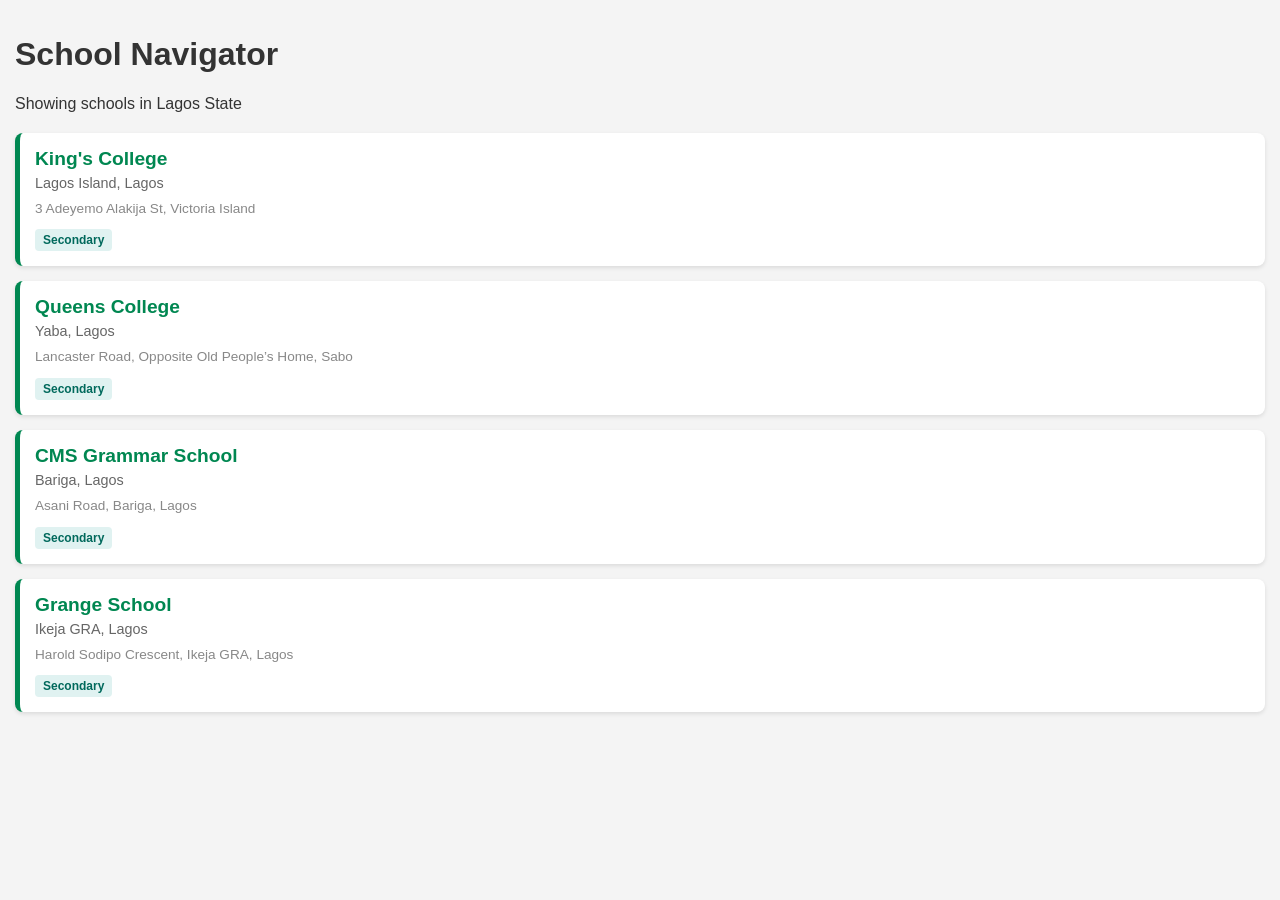
==== Phase-1-Web-Foundations/index.html @ e5bc475c "Added exact location address for the schools" ====
<!DOCTYPE html>
<html lang="en">
<head>
    <meta charset="UTF-8">
    <meta name="viewport" content="width=device-width, initial-scale=1.0">
    <title>School Navigator | Mobile Layout</title>
    <style>
        :root {
            --primary: #008751; /* Nigerian Green */
            --bg: #f4f4f4;
            --text: #333;
        }

        body {
            font-family: -apple-system, BlinkMacSystemFont, "Segoe UI", Roboto, sans-serif;
            background-color: var(--bg);
            color: var(--text);
            margin: 0;
            padding: 15px;
        }

        .header {
            margin-bottom: 20px;
        }

        /* The Grid System */
        .school-grid {
            display: grid;
            grid-template-columns: 1fr; /* Single column for mobile */
            gap: 15px;
        }

        /* Card Styling */
        .school-card {
            background: white;
            border-radius: 8px;
            padding: 15px;
            box-shadow: 0 2px 4px rgba(0,0,0,0.1);
            border-left: 5px solid var(--primary);
        }

        .school-name {
            font-size: 1.2rem;
            margin: 0 0 5px 0;
            color: var(--primary);
        }

        .location {
            font-size: 0.9rem;
            color: #666;
            margin-bottom: 10px;
        }

        .tag {
            display: inline-block;
            background: #e0f2f1;
            color: #00695c;
            padding: 4px 8px;
            border-radius: 4px;
            font-size: 0.75rem;
            font-weight: bold;
        }
    </style>
</head>
<body>

    <div class="header">
        <h1>School Navigator</h1>
        <p>Showing schools in Lagos State</p>
    </div>

    <div class="school-grid">
        <div class="school-card">
            <h2 class="school-name">King's College</h2>
            <div class="location">Lagos Island, Lagos</div>
            <p style="font-size: 0.85rem; color: #888; margin-top: 5px;">
                3 Adeyemo Alakija St, Victoria Island
            </p>
            <span class="tag">Secondary</span>
        </div>

        <div class="school-card">
            <h2 class="school-name">Queens College</h2>
            <div class="location">Yaba, Lagos</div>
            <p style="font-size: 0.85rem; color: #888; margin-top: 5px;">
                Lancaster Road, Opposite Old People’s Home, Sabo
            </p>
            <span class="tag">Secondary</span>
        </div>
      
        <div class="school-card">
            <h2 class="school-name">CMS Grammar School</h2>
            <div class="location">Bariga, Lagos</div>
             <p style="font-size: 0.85rem; color: #888; margin-top: 5px;">
                 Asani Road, Bariga, Lagos
             </p>
            <span class="tag">Secondary</span>
        </div>

        <div class="school-card">
            <h2 class="school-name">Grange School</h2>
            <div class="location">Ikeja GRA, Lagos</div>
            <p style="font-size: 0.85rem; color: #888; margin-top: 5px;">
                Harold Sodipo Crescent, Ikeja GRA, Lagos
            </p>
            <span class="tag">Secondary</span>
        </div>
    </div>

</body>
</html>
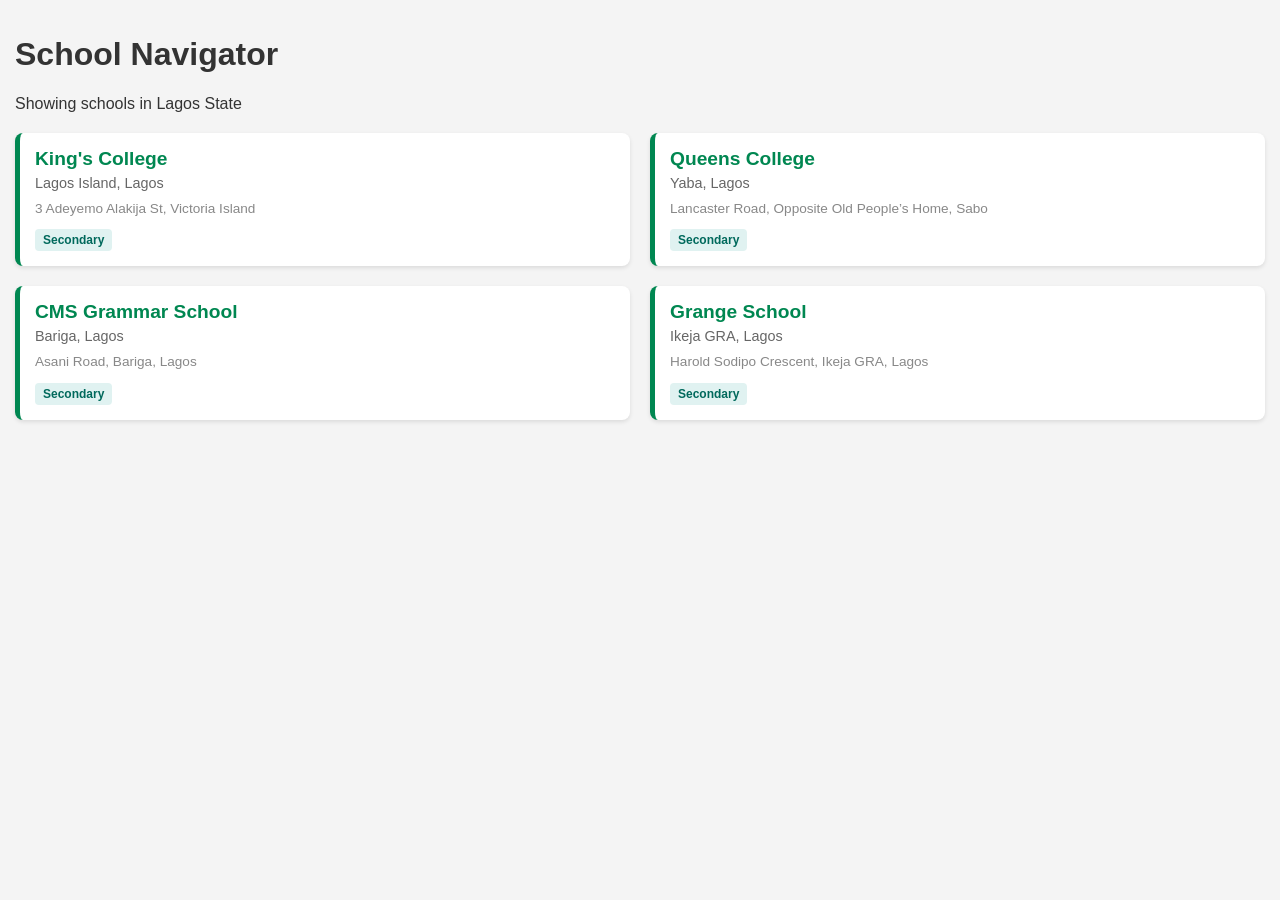
==== commit 7af81c99: "Day 2: add media queries and css variables for responsiveness" ====
--- a/Phase-1-Web-Foundations/index.html
+++ b/Phase-1-Web-Foundations/index.html
@@ -9,6 +9,12 @@
             --primary: #008751; /* Nigerian Green */
             --bg: #f4f4f4;
             --text: #333;
+            --nigerian-green: #008751;
+            --card-shadow: 0 4px 8px rgba(0,0,0,0.1);
+        }
+        .school-card {
+            border-left: 5px solid var(--nigerian-green);
+            box-shadow: var(--card-shadow);
         }
 
         body {
@@ -28,6 +34,14 @@
             display: grid;
             grid-template-columns: 1fr; /* Single column for mobile */
             gap: 15px;
+        }
+        /* This tells the browser: "If the screen is wider than 768px, change the grid" */
+        @media (min-width: 768px) {
+            .school-grid {
+                display: grid;
+                grid-template-columns: 1fr 1fr; /* Two columns for tablets */
+                gap: 20px;
+            }
         }
 
         /* Card Styling */
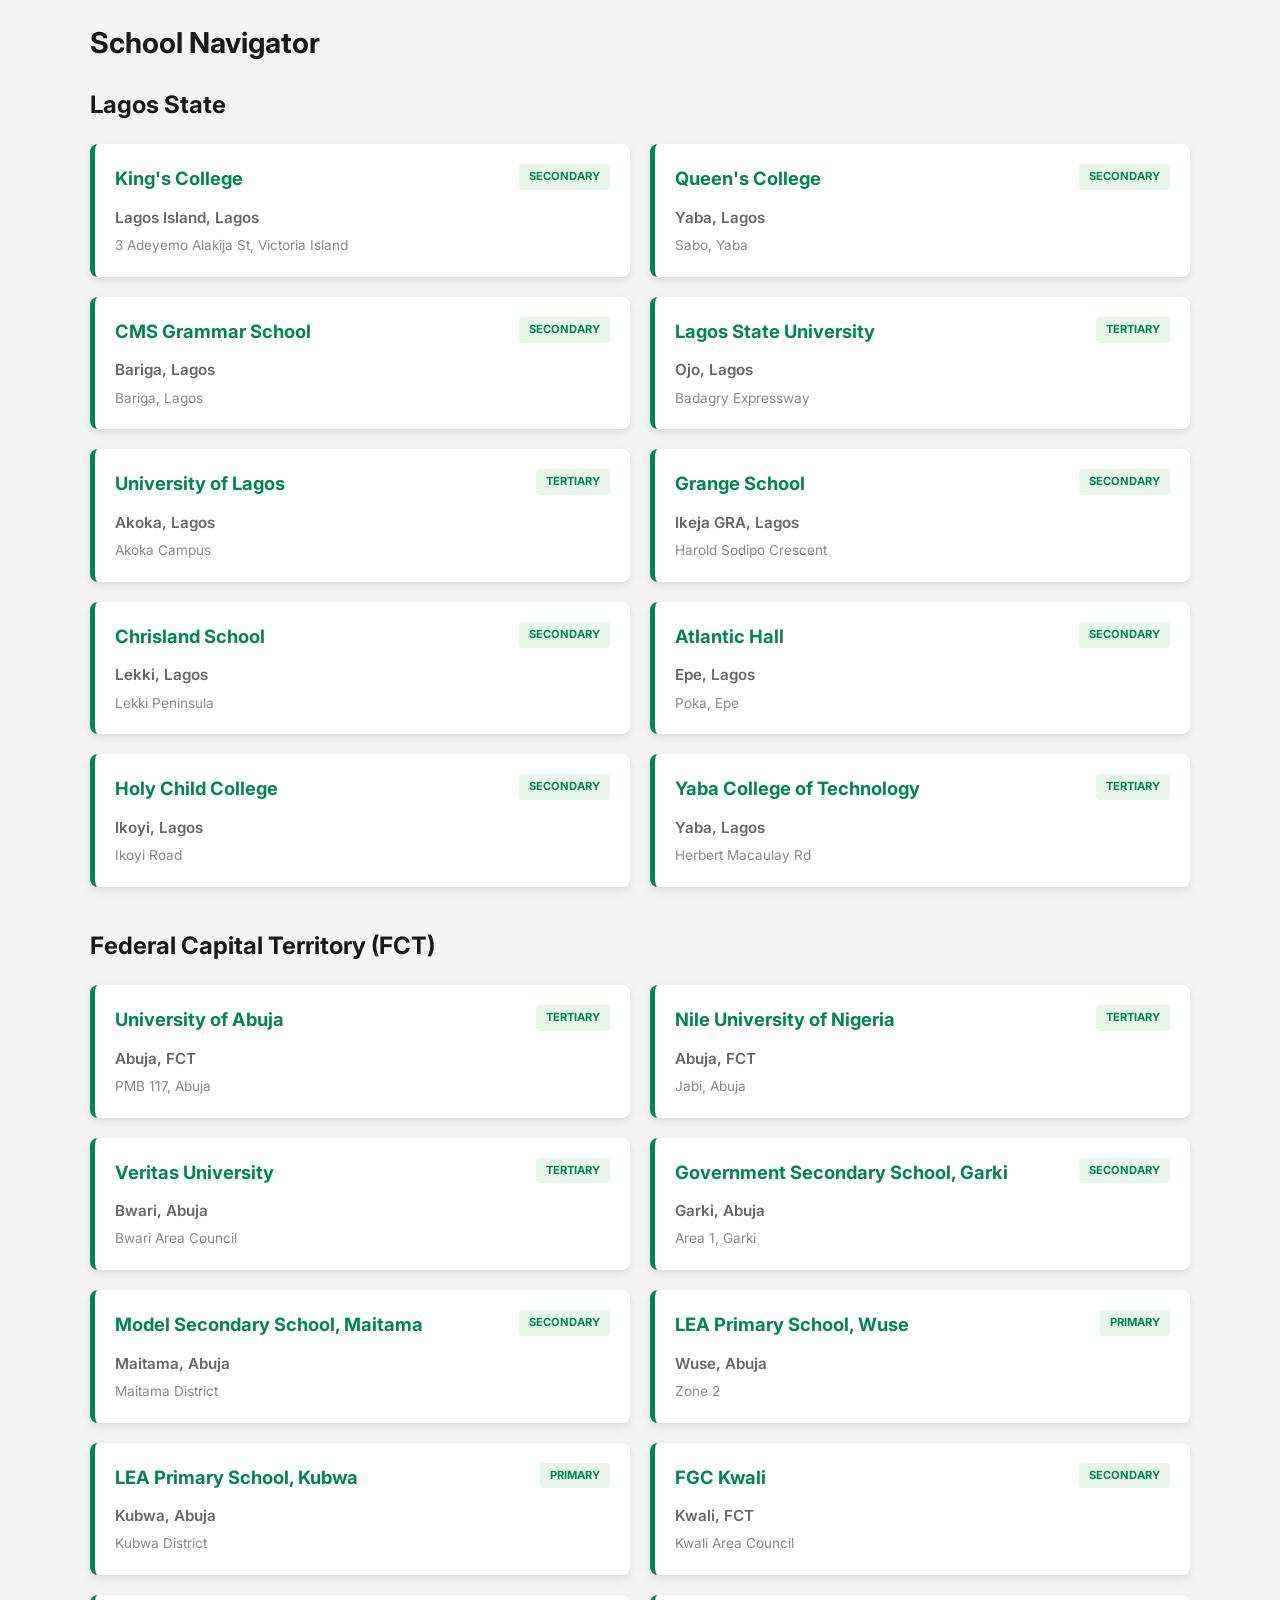
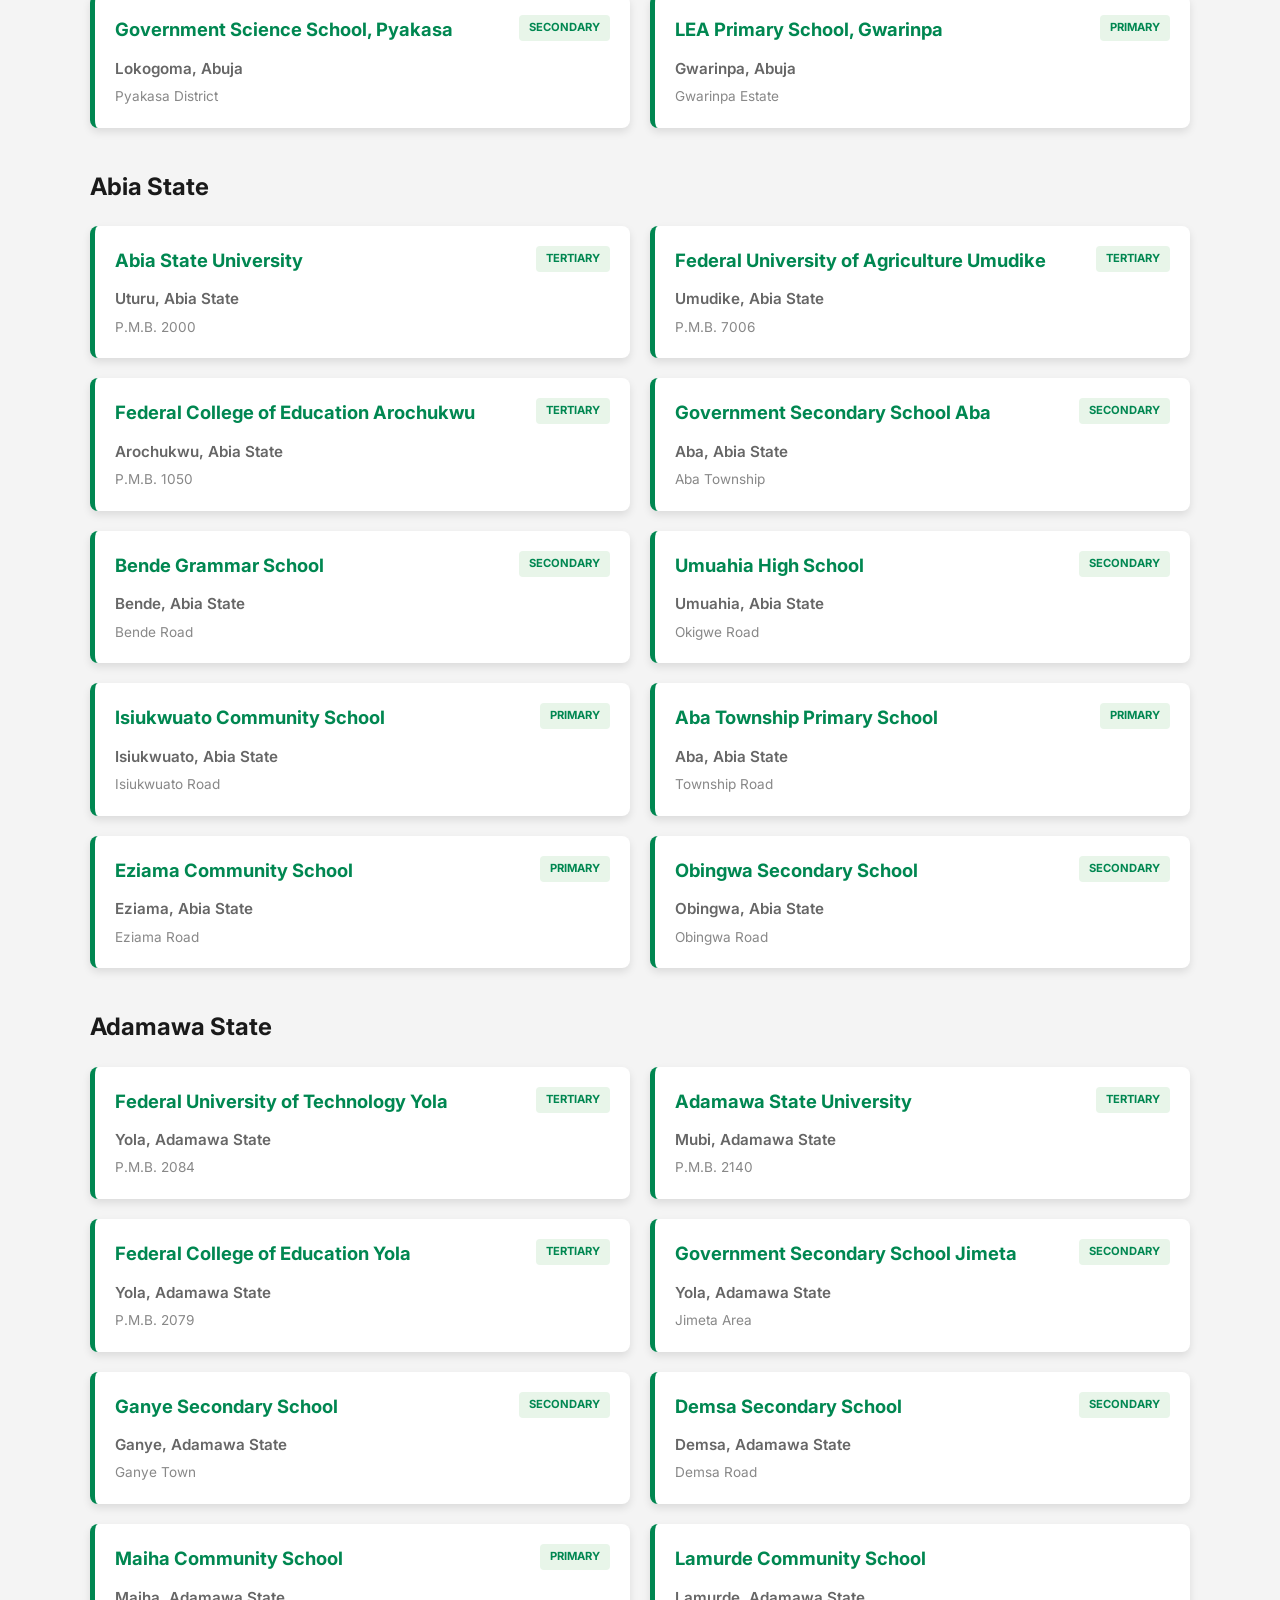
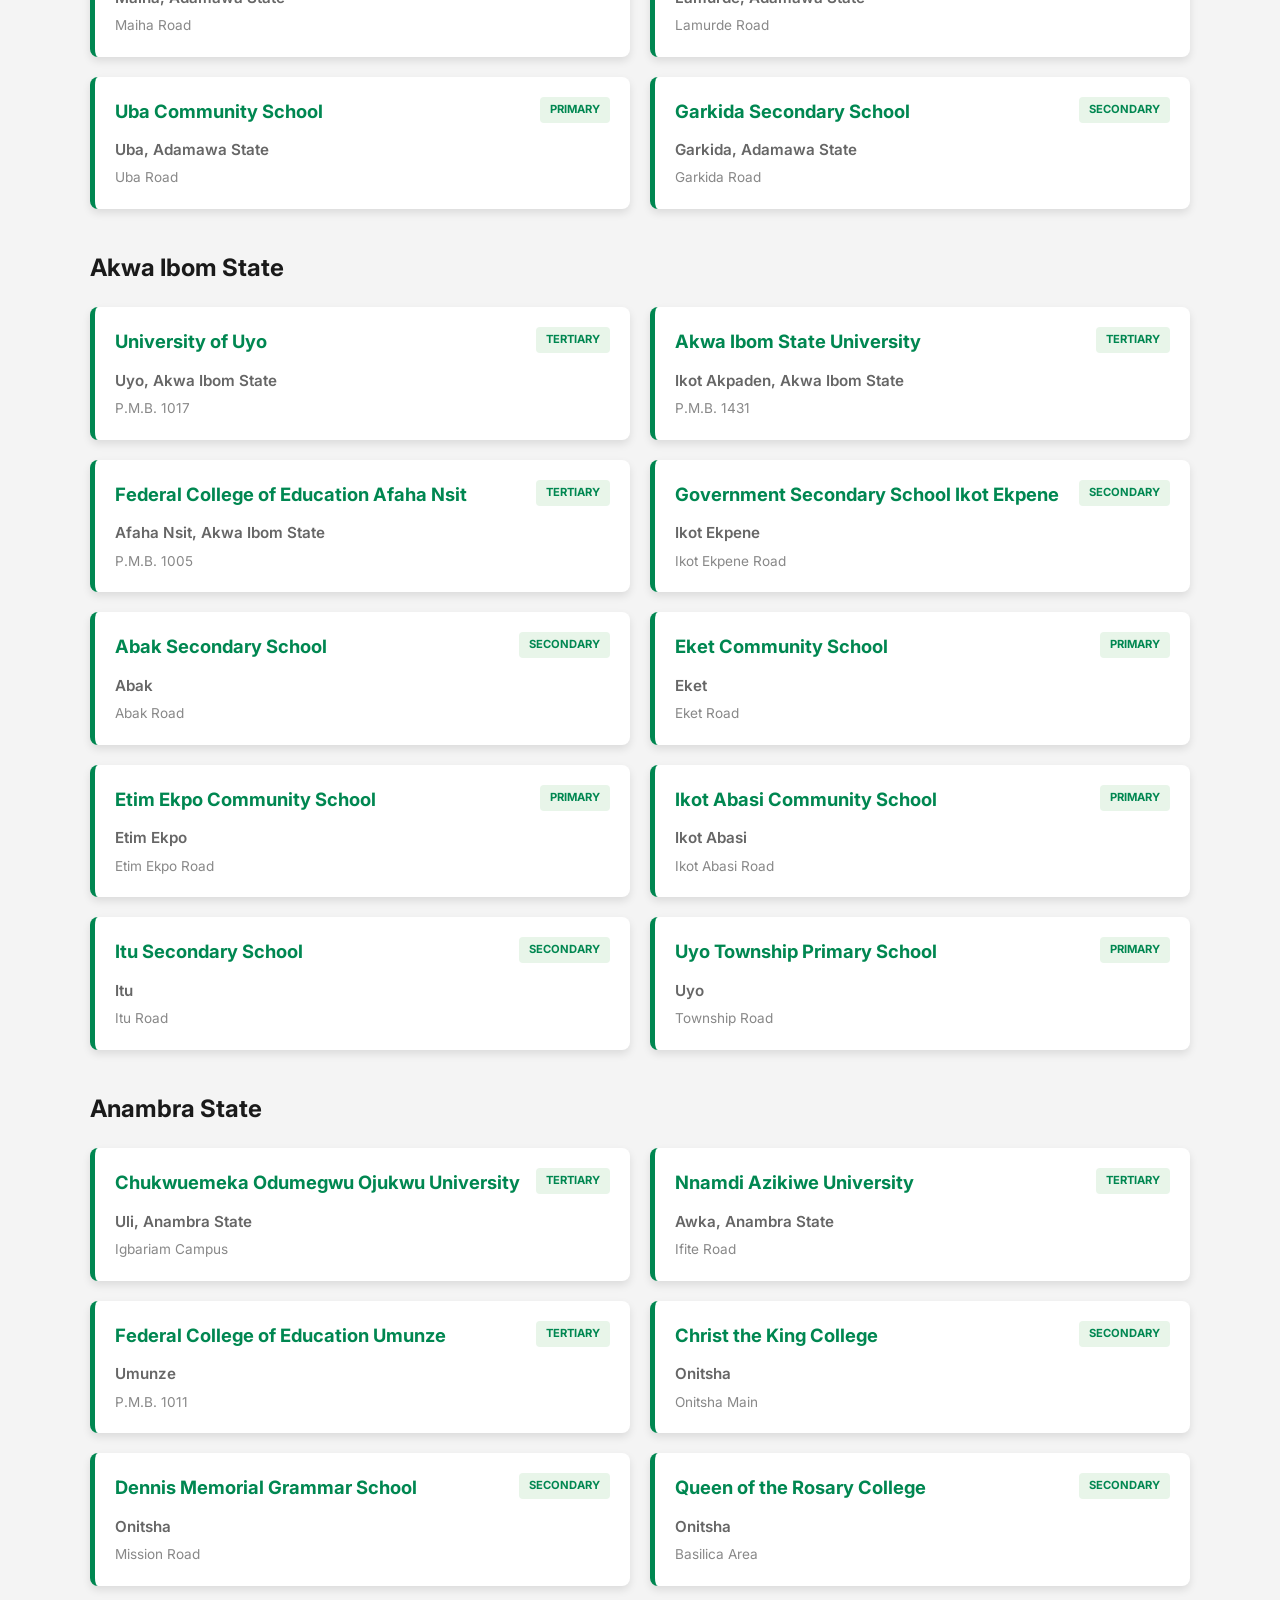
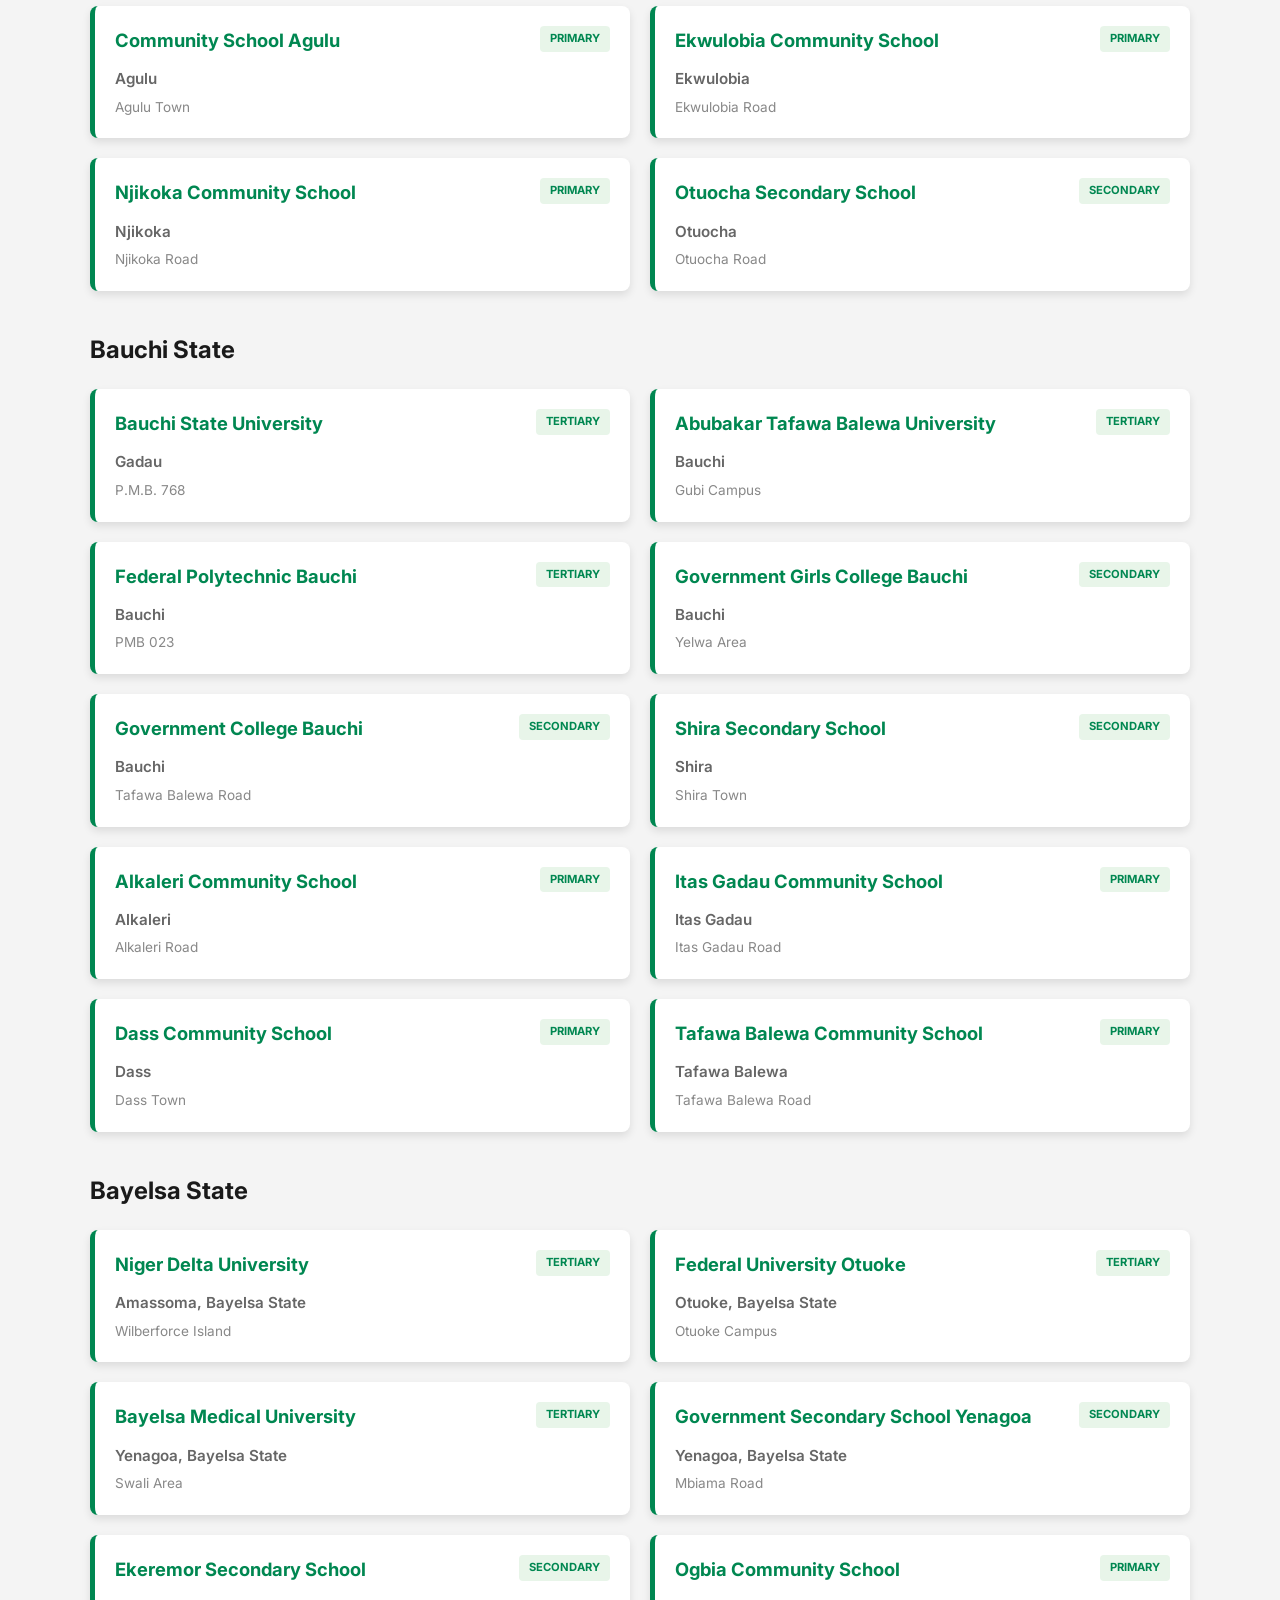
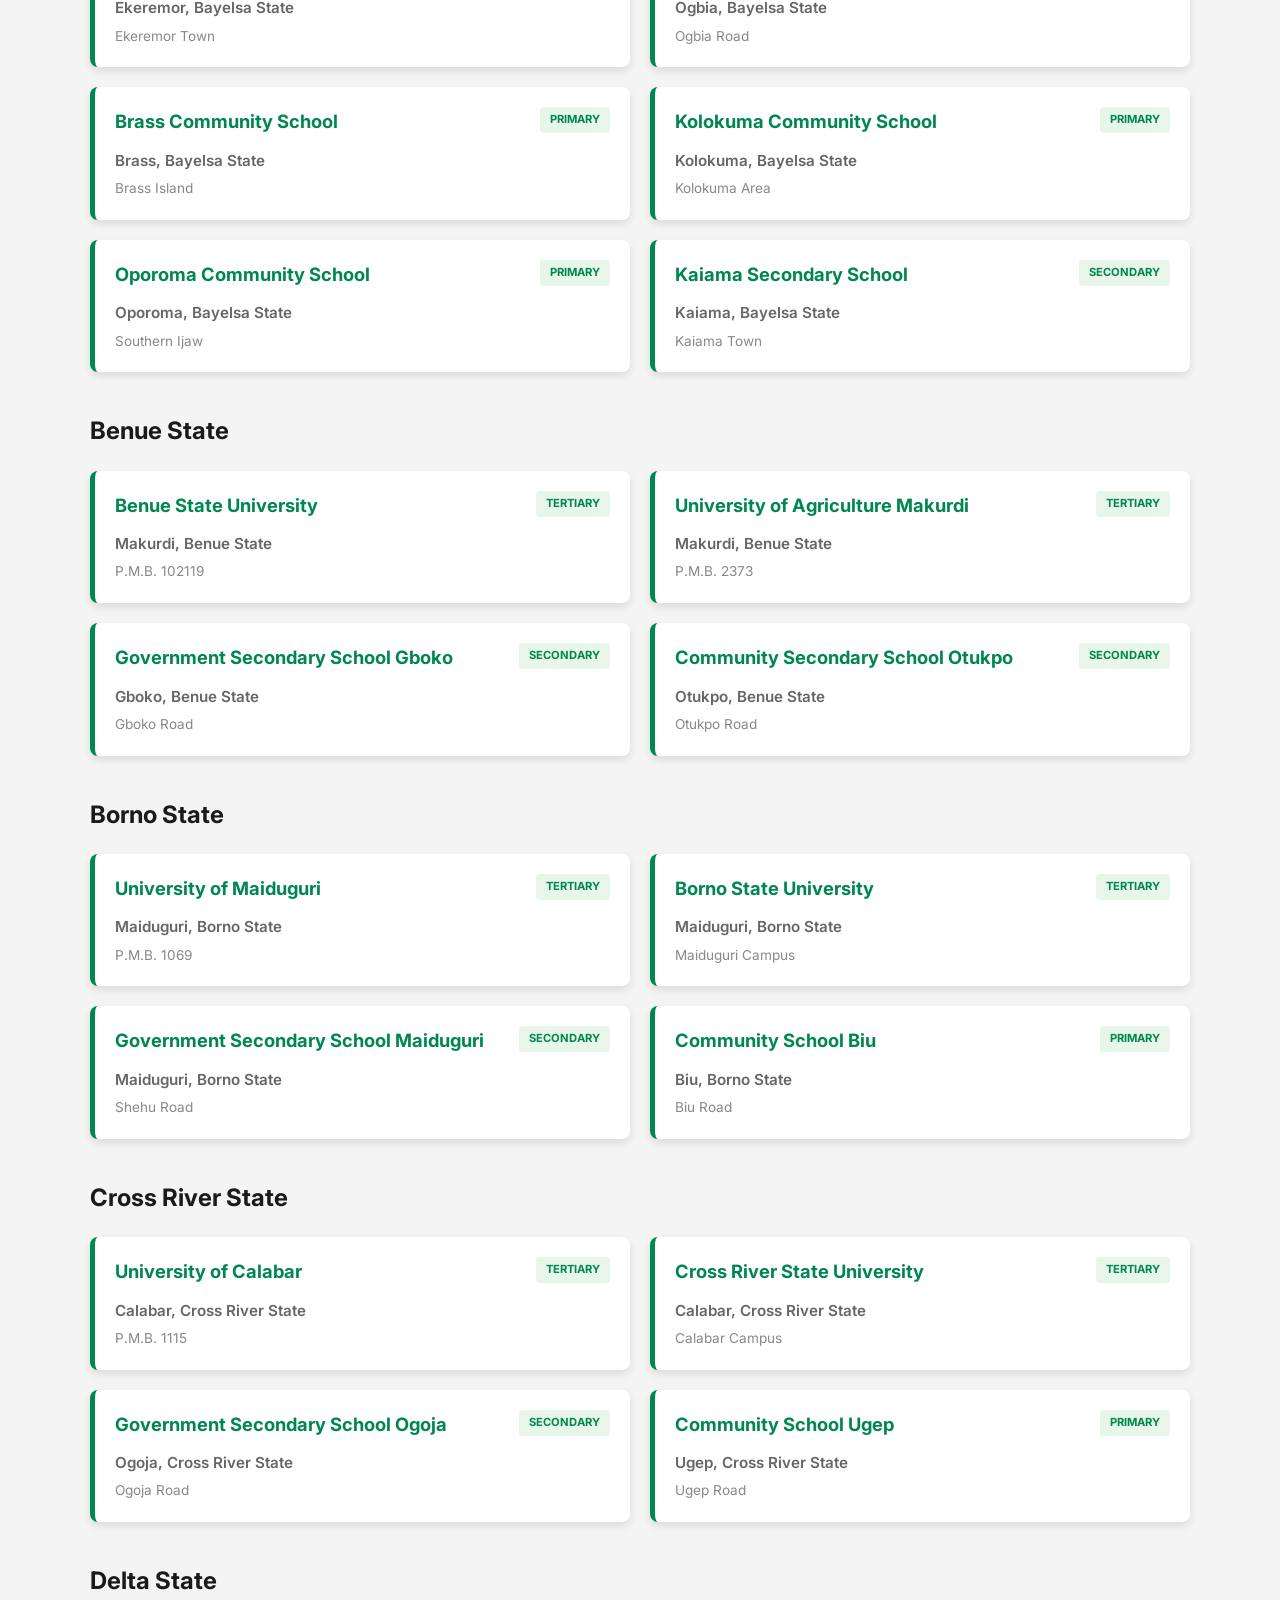
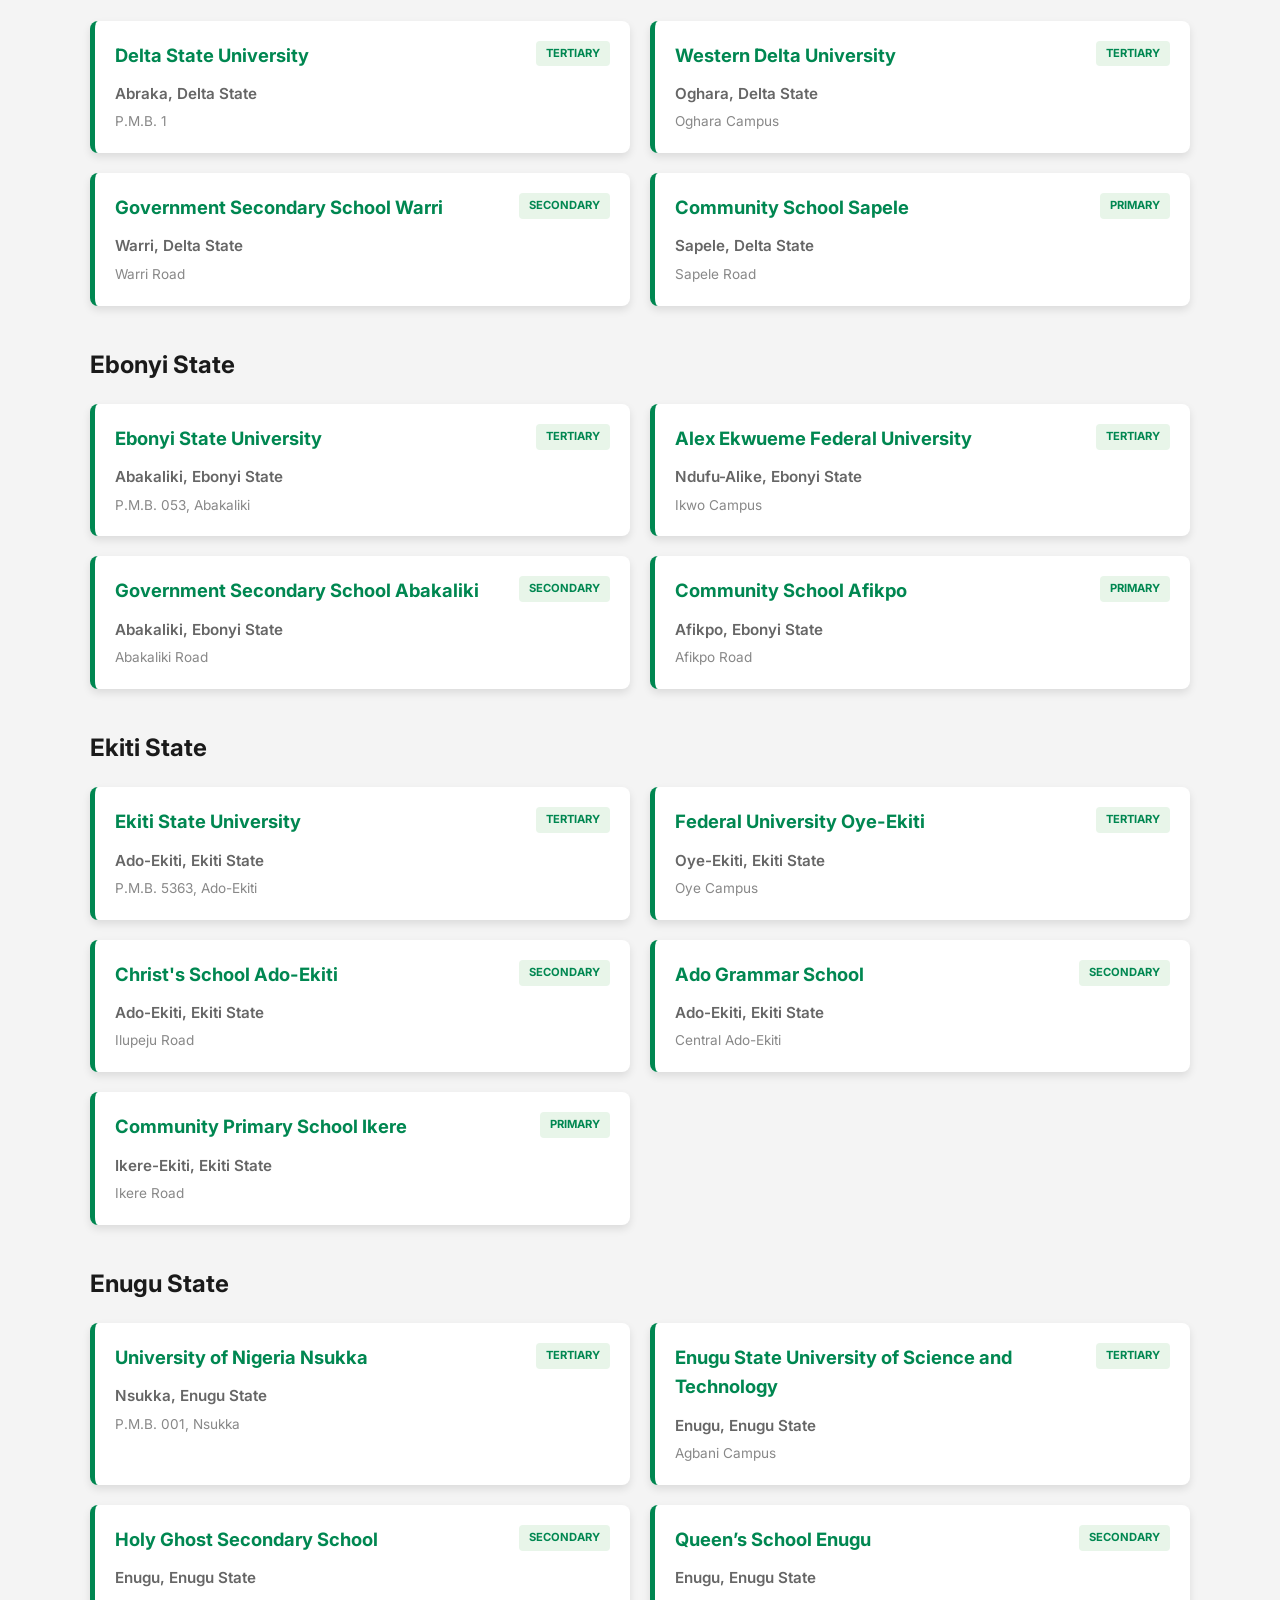
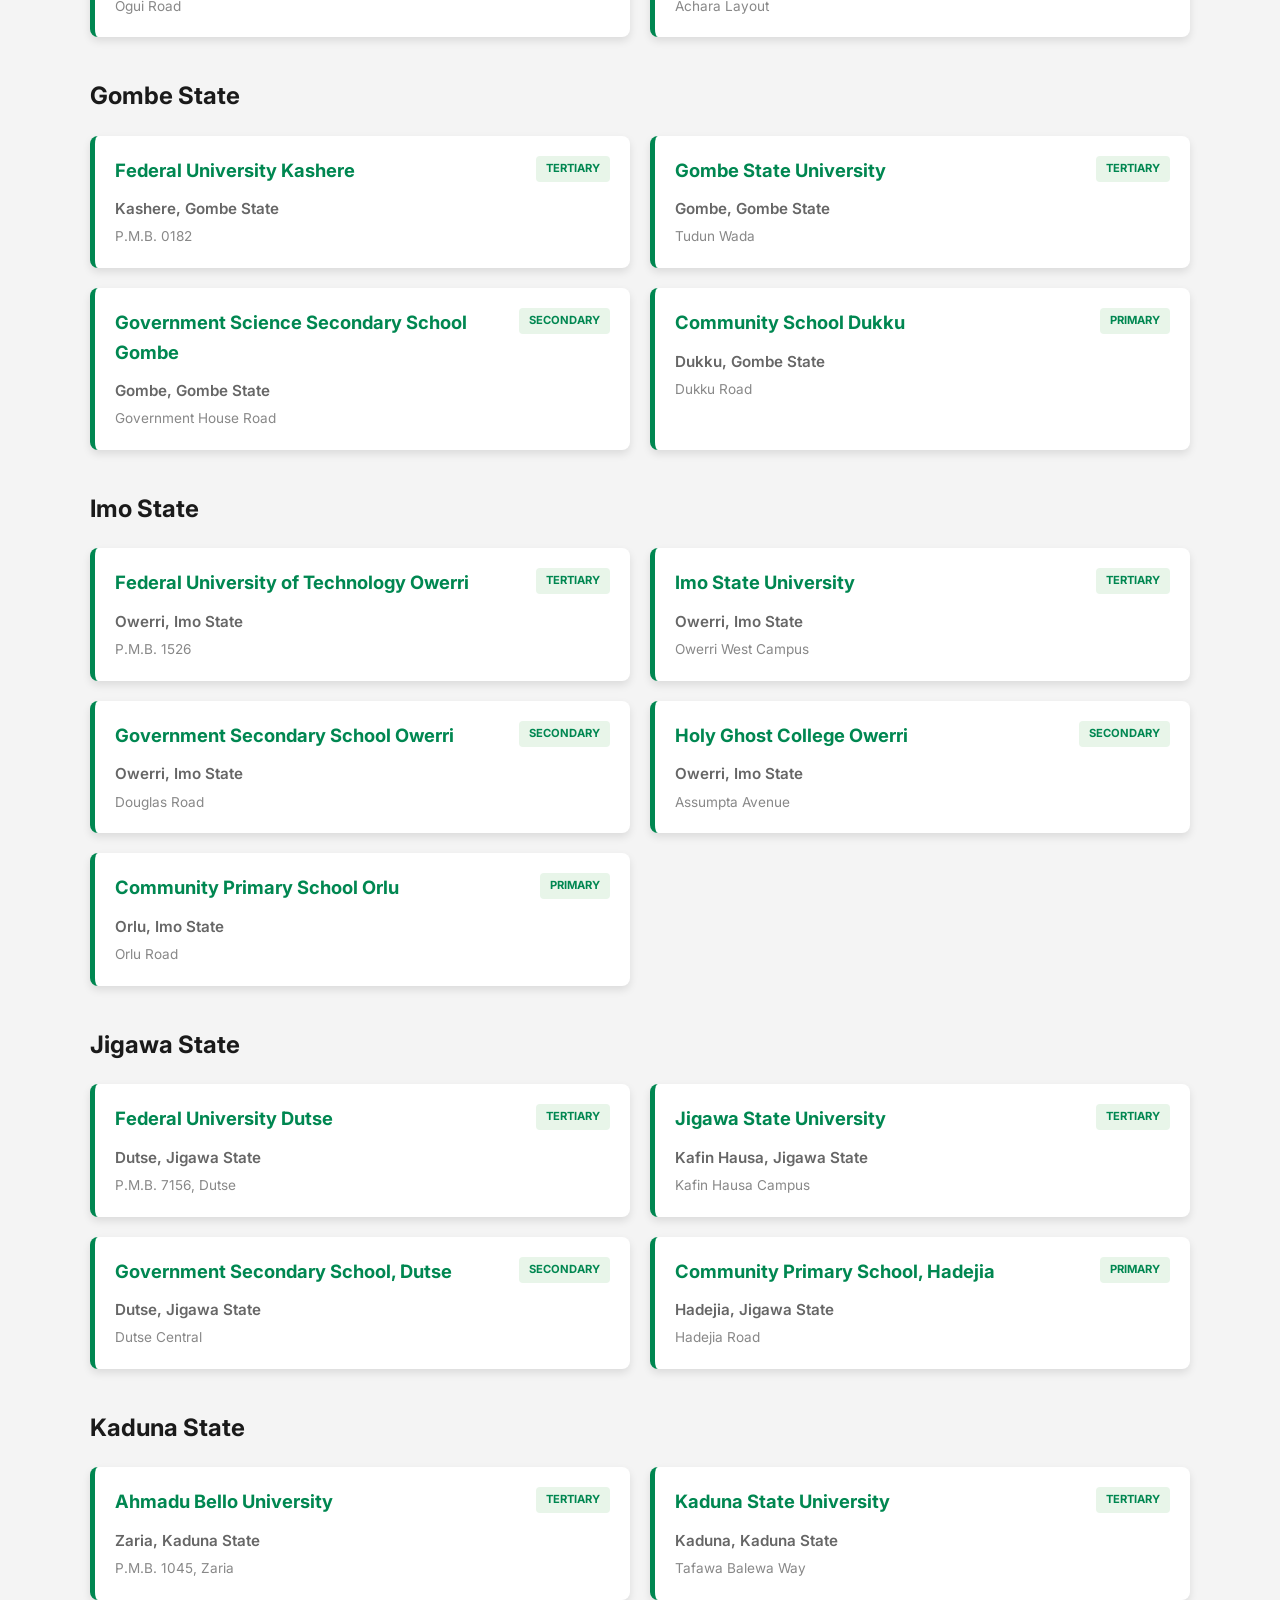
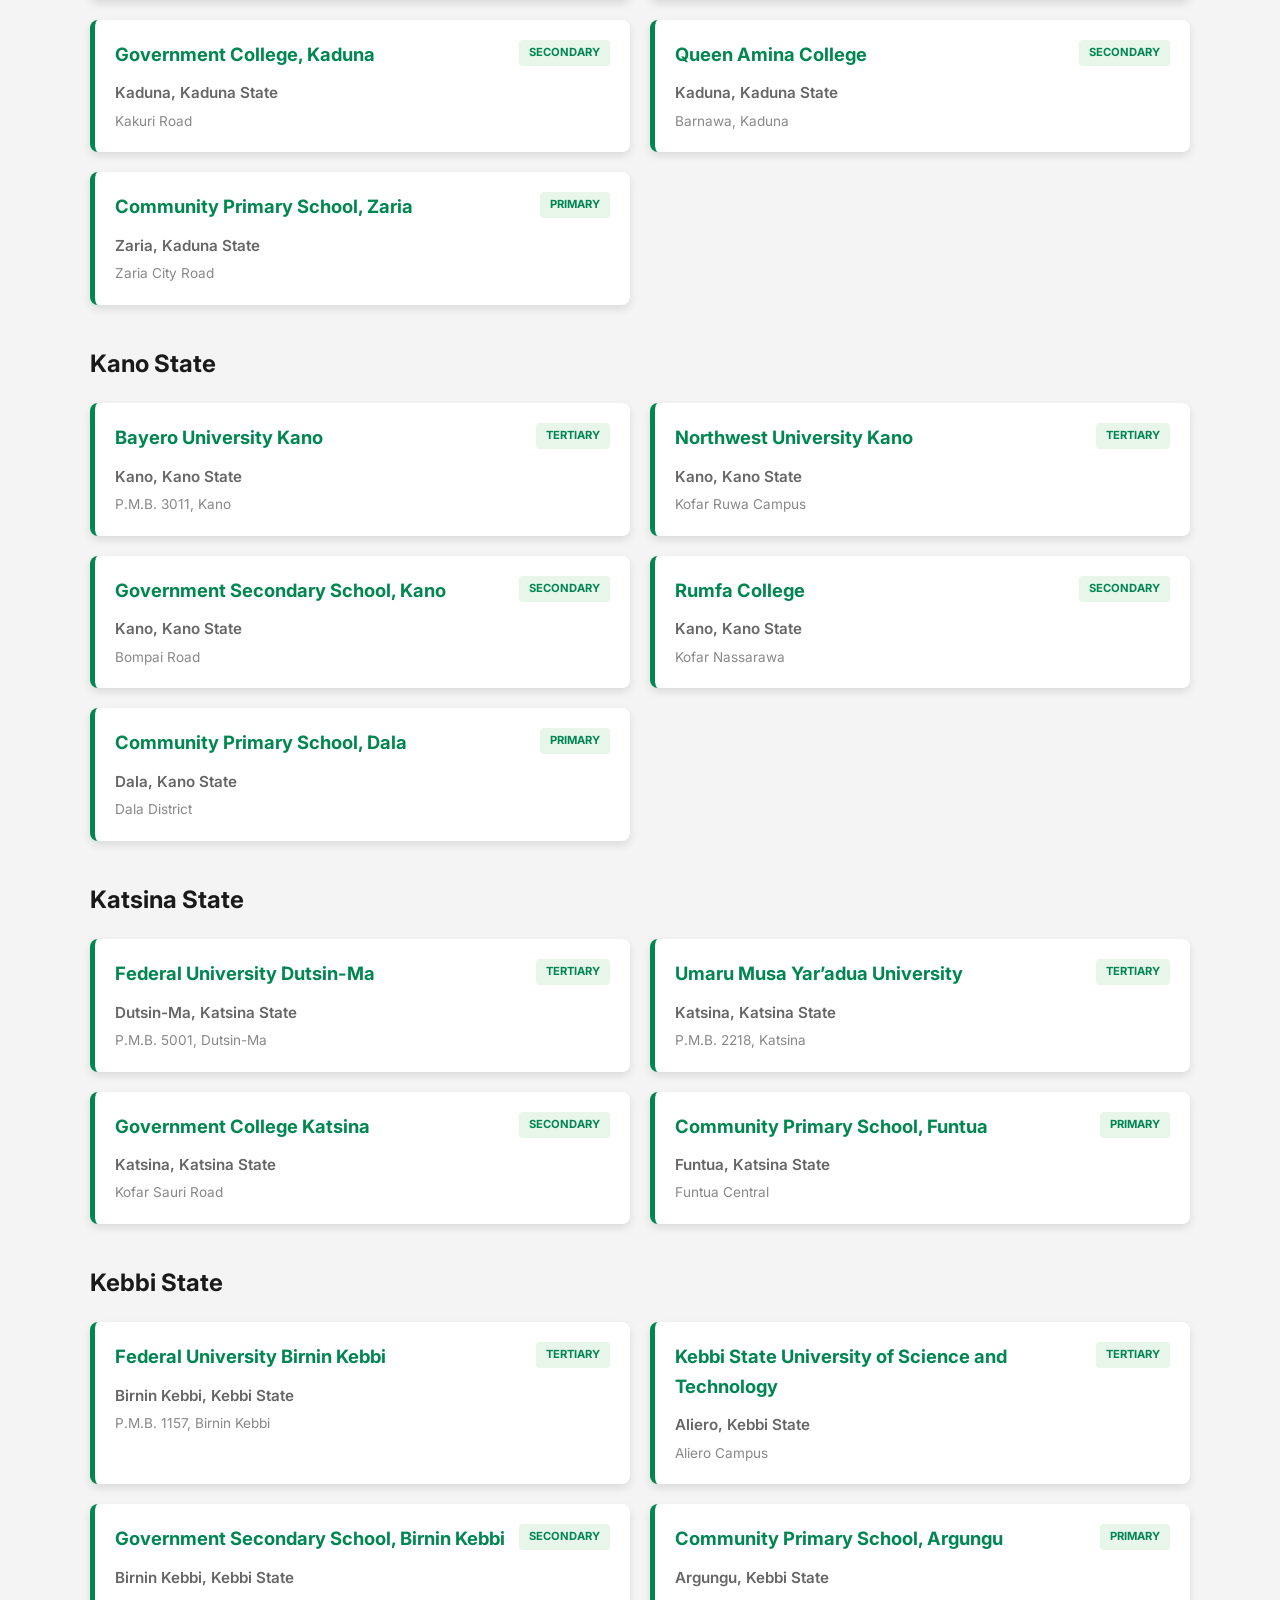
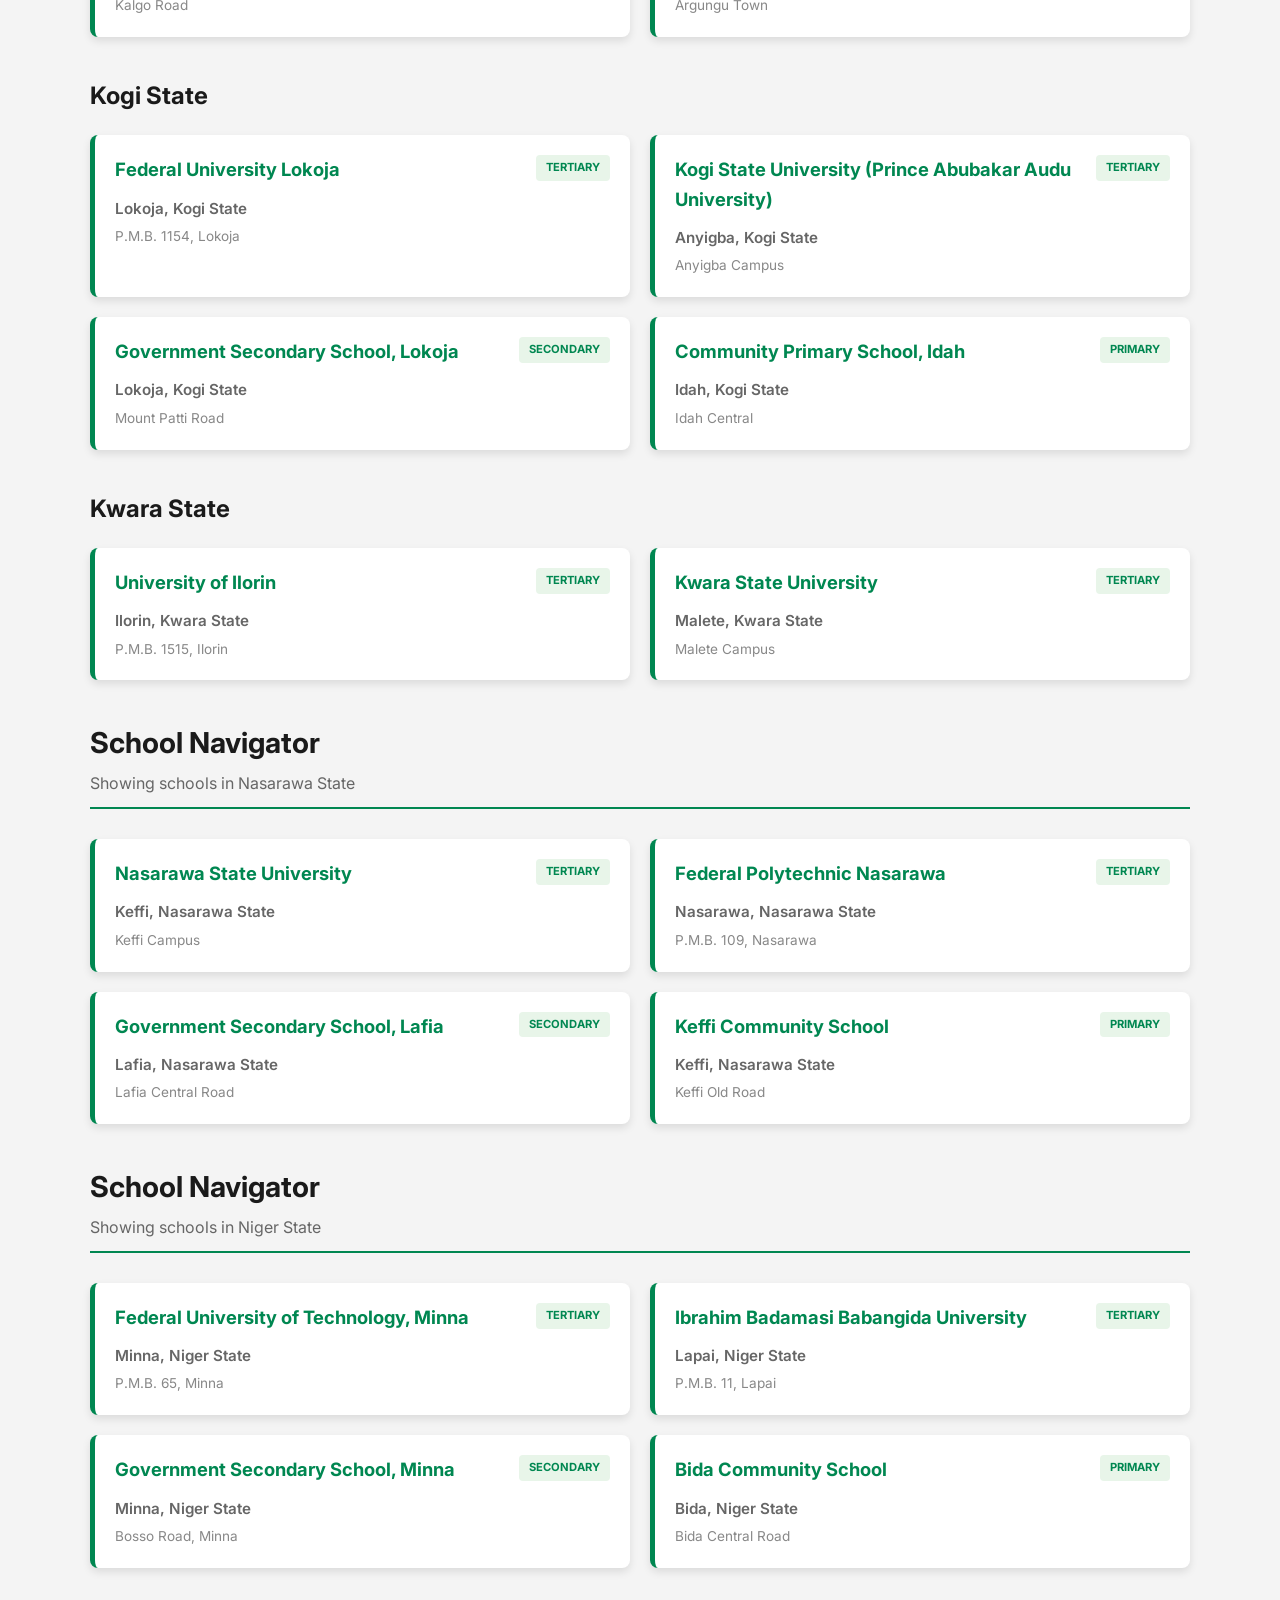
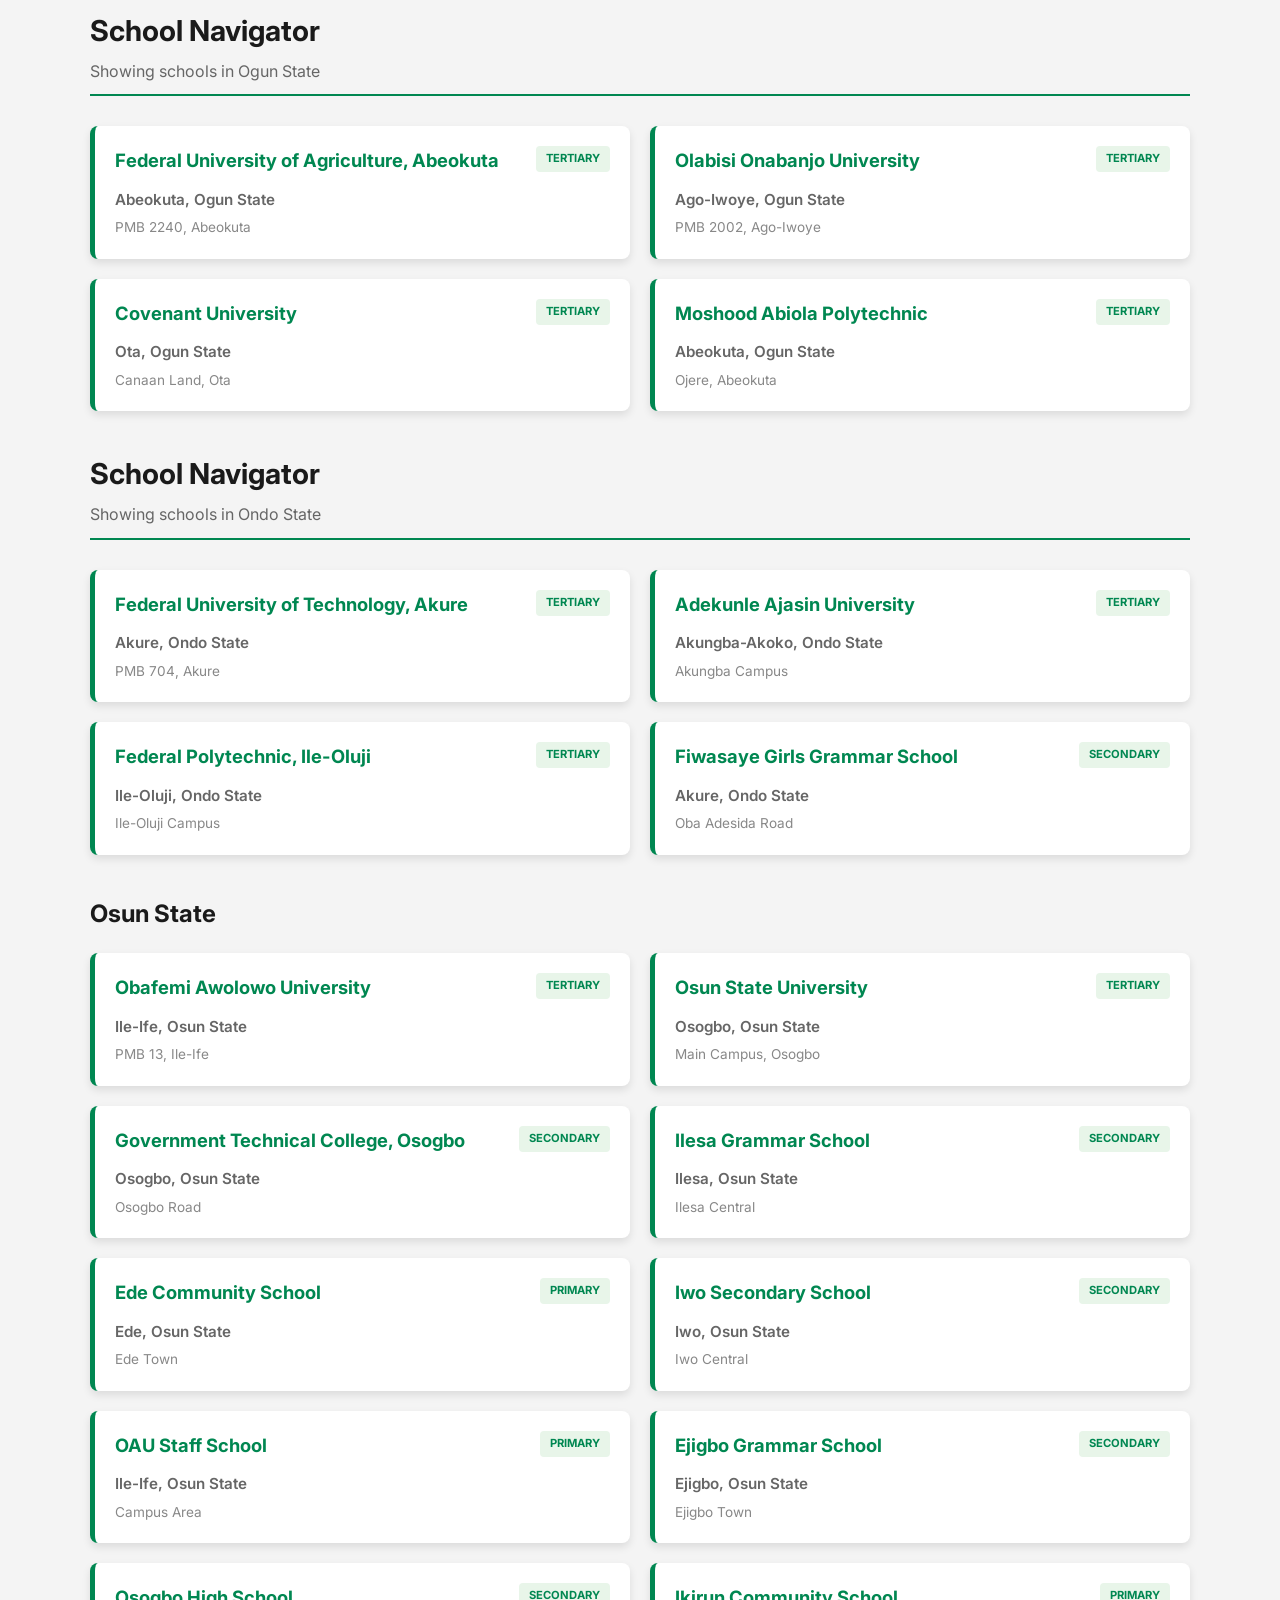
==== commit 66ba0332: "Day 3:implement flexbox header and Inter typography for mobile-first cards" ====
--- a/Phase-1-Web-Foundations/index.html
+++ b/Phase-1-Web-Foundations/index.html
@@ -1,125 +1,2157 @@
 <!DOCTYPE html>
 <html lang="en">
+
 <head>
-    <meta charset="UTF-8">
-    <meta name="viewport" content="width=device-width, initial-scale=1.0">
-    <title>School Navigator | Mobile Layout</title>
-    <style>
-        :root {
-            --primary: #008751; /* Nigerian Green */
-            --bg: #f4f4f4;
-            --text: #333;
-            --nigerian-green: #008751;
-            --card-shadow: 0 4px 8px rgba(0,0,0,0.1);
-        }
-        .school-card {
-            border-left: 5px solid var(--nigerian-green);
-            box-shadow: var(--card-shadow);
-        }
-
-        body {
-            font-family: -apple-system, BlinkMacSystemFont, "Segoe UI", Roboto, sans-serif;
-            background-color: var(--bg);
-            color: var(--text);
-            margin: 0;
-            padding: 15px;
-        }
-
-        .header {
-            margin-bottom: 20px;
-        }
-
-        /* The Grid System */
-        .school-grid {
-            display: grid;
-            grid-template-columns: 1fr; /* Single column for mobile */
-            gap: 15px;
-        }
-        /* This tells the browser: "If the screen is wider than 768px, change the grid" */
-        @media (min-width: 768px) {
-            .school-grid {
-                display: grid;
-                grid-template-columns: 1fr 1fr; /* Two columns for tablets */
-                gap: 20px;
-            }
-        }
-
-        /* Card Styling */
-        .school-card {
-            background: white;
-            border-radius: 8px;
-            padding: 15px;
-            box-shadow: 0 2px 4px rgba(0,0,0,0.1);
-            border-left: 5px solid var(--primary);
-        }
-
-        .school-name {
-            font-size: 1.2rem;
-            margin: 0 0 5px 0;
-            color: var(--primary);
-        }
-
-        .location {
-            font-size: 0.9rem;
-            color: #666;
-            margin-bottom: 10px;
-        }
-
-        .tag {
-            display: inline-block;
-            background: #e0f2f1;
-            color: #00695c;
-            padding: 4px 8px;
-            border-radius: 4px;
-            font-size: 0.75rem;
-            font-weight: bold;
-        }
-    </style>
+  <meta charset="UTF-8" />
+  <meta name="viewport" content="width=device-width, initial-scale=1.0" />
+  <title>School Navigator | Day 3 Typography & Flexbox</title>
+
+  <link rel="preconnect" href="https://fonts.googleapis.com" />
+  <link rel="preconnect" href="https://fonts.gstatic.com" crossorigin />
+  <link href="https://fonts.googleapis.com/css2?family=Inter:wght@400;600;700&display=swap" rel="stylesheet" />
+
+  <style>
+    :root {
+      --nigerian-green: #008751;
+      --bg: #f4f4f4;
+      --text-dark: #1a1a1a;
+      --text-gray: #666;
+      --card-shadow: 0 4px 8px rgba(0, 0, 0, 0.1);
+    }
+
+    body {
+      font-family: 'Inter', sans-serif;
+      line-height: 1.6;
+      background-color: var(--bg);
+      color: var(--text-dark);
+      margin: 0;
+      padding: 20px;
+    }
+
+    .container {
+      max-width: 1100px;
+      margin: 0 auto;
+    }
+
+    .header {
+      margin-bottom: 30px;
+      border-bottom: 2px solid var(--nigerian-green);
+      padding-bottom: 10px;
+    }
+
+    h1 {
+      margin: 0;
+      font-size: 1.8rem;
+    }
+
+    .header p {
+      margin: 5px 0 0 0;
+      color: var(--text-gray);
+    }
+
+    .school-grid {
+      display: grid;
+      grid-template-columns: 1fr;
+      gap: 20px;
+      margin-bottom: 40px;
+    }
+
+    @media (min-width: 768px) {
+      .school-grid {
+        grid-template-columns: 1fr 1fr;
+      }
+    }
+
+    .school-card {
+      background: white;
+      border-radius: 8px;
+      padding: 20px;
+      box-shadow: var(--card-shadow);
+      border-left: 5px solid var(--nigerian-green);
+      transition: transform 0.2s ease;
+    }
+
+    .school-card:hover {
+      transform: translateY(-3px);
+    }
+
+    .card-header {
+      display: flex;
+      justify-content: space-between;
+      align-items: flex-start;
+      margin-bottom: 12px;
+    }
+
+    .school-name {
+      font-size: 1.15rem;
+      font-weight: 700;
+      margin: 0;
+      color: var(--nigerian-green);
+      padding-right: 10px;
+    }
+
+    .tag {
+      background: #e8f5e9;
+      color: var(--nigerian-green);
+      padding: 4px 10px;
+      border-radius: 4px;
+      font-size: 0.7rem;
+      font-weight: 700;
+      text-transform: uppercase;
+      white-space: nowrap;
+    }
+
+    .location {
+      font-size: 0.95rem;
+      font-weight: 600;
+      color: var(--text-gray);
+      margin: 0;
+    }
+
+    .address {
+      font-size: 0.85rem;
+      color: #888;
+      margin: 5px 0 0 0;
+    }
+  </style>
 </head>
+
 <body>
 
-    <div class="header">
-        <h1>School Navigator</h1>
-        <p>Showing schools in Lagos State</p>
-    </div>
-
-    <div class="school-grid">
+  <div class="container">
+  <!-- MAIN HEADER (only once) -->
+<div class="main-header">
+  <h1>School Navigator</h1>
+</div>
+
+
+    <!-- LAGOS -->
+    <section class="state-section">
+  <h2>Lagos State</h2>
+
+      <div class="school-grid">
+
         <div class="school-card">
+          <div class="card-header">
             <h2 class="school-name">King's College</h2>
-            <div class="location">Lagos Island, Lagos</div>
-            <p style="font-size: 0.85rem; color: #888; margin-top: 5px;">
-                3 Adeyemo Alakija St, Victoria Island
-            </p>
             <span class="tag">Secondary</span>
+          </div>
+          <p class="location">Lagos Island, Lagos</p>
+          <p class="address">3 Adeyemo Alakija St, Victoria Island</p>
         </div>
 
         <div class="school-card">
-            <h2 class="school-name">Queens College</h2>
-            <div class="location">Yaba, Lagos</div>
-            <p style="font-size: 0.85rem; color: #888; margin-top: 5px;">
-                Lancaster Road, Opposite Old People’s Home, Sabo
-            </p>
+          <div class="card-header">
+            <h2 class="school-name">Queen's College</h2>
             <span class="tag">Secondary</span>
+          </div>
+          <p class="location">Yaba, Lagos</p>
+          <p class="address">Sabo, Yaba</p>
         </div>
-      
+
         <div class="school-card">
+          <div class="card-header">
             <h2 class="school-name">CMS Grammar School</h2>
-            <div class="location">Bariga, Lagos</div>
-             <p style="font-size: 0.85rem; color: #888; margin-top: 5px;">
-                 Asani Road, Bariga, Lagos
-             </p>
             <span class="tag">Secondary</span>
+          </div>
+          <p class="location">Bariga, Lagos</p>
+          <p class="address">Bariga, Lagos</p>
         </div>
 
         <div class="school-card">
+          <div class="card-header">
+            <h2 class="school-name">Lagos State University</h2>
+            <span class="tag">Tertiary</span>
+          </div>
+          <p class="location">Ojo, Lagos</p>
+          <p class="address">Badagry Expressway</p>
+        </div>
+
+        <div class="school-card">
+          <div class="card-header">
+            <h2 class="school-name">University of Lagos</h2>
+            <span class="tag">Tertiary</span>
+          </div>
+          <p class="location">Akoka, Lagos</p>
+          <p class="address">Akoka Campus</p>
+        </div>
+
+        <div class="school-card">
+          <div class="card-header">
             <h2 class="school-name">Grange School</h2>
-            <div class="location">Ikeja GRA, Lagos</div>
-            <p style="font-size: 0.85rem; color: #888; margin-top: 5px;">
-                Harold Sodipo Crescent, Ikeja GRA, Lagos
-            </p>
             <span class="tag">Secondary</span>
+          </div>
+          <p class="location">Ikeja GRA, Lagos</p>
+          <p class="address">Harold Sodipo Crescent</p>
         </div>
-    </div>
+
+        <div class="school-card">
+          <div class="card-header">
+            <h2 class="school-name">Chrisland School</h2>
+            <span class="tag">Secondary</span>
+          </div>
+          <p class="location">Lekki, Lagos</p>
+          <p class="address">Lekki Peninsula</p>
+        </div>
+
+        <div class="school-card">
+          <div class="card-header">
+            <h2 class="school-name">Atlantic Hall</h2>
+            <span class="tag">Secondary</span>
+          </div>
+          <p class="location">Epe, Lagos</p>
+          <p class="address">Poka, Epe</p>
+        </div>
+
+        <div class="school-card">
+          <div class="card-header">
+            <h2 class="school-name">Holy Child College</h2>
+            <span class="tag">Secondary</span>
+          </div>
+          <p class="location">Ikoyi, Lagos</p>
+          <p class="address">Ikoyi Road</p>
+        </div>
+
+        <div class="school-card">
+          <div class="card-header">
+            <h2 class="school-name">Yaba College of Technology</h2>
+            <span class="tag">Tertiary</span>
+          </div>
+          <p class="location">Yaba, Lagos</p>
+          <p class="address">Herbert Macaulay Rd</p>
+        </div>
+
+      </div>
+
+    </section>
+
+  <!-- FCT -->
+<section class="state-section">
+  <h2>Federal Capital Territory (FCT)</h2>
+    
+<div class="school-grid">
+
+  <div class="school-card">
+    <div class="card-header">
+      <h2 class="school-name">University of Abuja</h2>
+      <span class="tag">Tertiary</span>
+    </div>
+    <p class="location">Abuja, FCT</p>
+    <p class="address">PMB 117, Abuja</p>
+  </div>
+
+  <div class="school-card">
+    <div class="card-header">
+      <h2 class="school-name">Nile University of Nigeria</h2>
+      <span class="tag">Tertiary</span>
+    </div>
+    <p class="location">Abuja, FCT</p>
+    <p class="address">Jabi, Abuja</p>
+  </div>
+
+  <div class="school-card">
+    <div class="card-header">
+      <h2 class="school-name">Veritas University</h2>
+      <span class="tag">Tertiary</span>
+    </div>
+    <p class="location">Bwari, Abuja</p>
+    <p class="address">Bwari Area Council</p>
+  </div>
+
+  <div class="school-card">
+    <div class="card-header">
+      <h2 class="school-name">Government Secondary School, Garki</h2>
+      <span class="tag">Secondary</span>
+    </div>
+    <p class="location">Garki, Abuja</p>
+    <p class="address">Area 1, Garki</p>
+  </div>
+
+  <div class="school-card">
+    <div class="card-header">
+      <h2 class="school-name">Model Secondary School, Maitama</h2>
+      <span class="tag">Secondary</span>
+    </div>
+    <p class="location">Maitama, Abuja</p>
+    <p class="address">Maitama District</p>
+  </div>
+
+  <div class="school-card">
+    <div class="card-header">
+      <h2 class="school-name">LEA Primary School, Wuse</h2>
+      <span class="tag">Primary</span>
+    </div>
+    <p class="location">Wuse, Abuja</p>
+    <p class="address">Zone 2</p>
+  </div>
+
+  <div class="school-card">
+    <div class="card-header">
+      <h2 class="school-name">LEA Primary School, Kubwa</h2>
+      <span class="tag">Primary</span>
+    </div>
+    <p class="location">Kubwa, Abuja</p>
+    <p class="address">Kubwa District</p>
+  </div>
+
+  <div class="school-card">
+    <div class="card-header">
+      <h2 class="school-name">FGC Kwali</h2>
+      <span class="tag">Secondary</span>
+    </div>
+    <p class="location">Kwali, FCT</p>
+    <p class="address">Kwali Area Council</p>
+  </div>
+
+  <div class="school-card">
+    <div class="card-header">
+      <h2 class="school-name">Government Science School, Pyakasa</h2>
+      <span class="tag">Secondary</span>
+    </div>
+    <p class="location">Lokogoma, Abuja</p>
+    <p class="address">Pyakasa District</p>
+  </div>
+
+  <div class="school-card">
+    <div class="card-header">
+      <h2 class="school-name">LEA Primary School, Gwarinpa</h2>
+      <span class="tag">Primary</span>
+    </div>
+    <p class="location">Gwarinpa, Abuja</p>
+    <p class="address">Gwarinpa Estate</p>
+  </div>
+
+</div>
+
+<!-- ABIA STATE -->
+<section class="state-section">
+  <h2>Abia State</h2>
+
+<div class="school-grid">
+
+  <div class="school-card">
+    <div class="card-header">
+      <h2 class="school-name">Abia State University</h2>
+      <span class="tag">Tertiary</span>
+    </div>
+    <p class="location">Uturu, Abia State</p>
+    <p class="address">P.M.B. 2000</p>
+  </div>
+
+  <div class="school-card">
+    <div class="card-header">
+      <h2 class="school-name">Federal University of Agriculture Umudike</h2>
+      <span class="tag">Tertiary</span>
+    </div>
+    <p class="location">Umudike, Abia State</p>
+    <p class="address">P.M.B. 7006</p>
+  </div>
+
+  <div class="school-card">
+    <div class="card-header">
+      <h2 class="school-name">Federal College of Education Arochukwu</h2>
+      <span class="tag">Tertiary</span>
+    </div>
+    <p class="location">Arochukwu, Abia State</p>
+    <p class="address">P.M.B. 1050</p>
+  </div>
+
+  <div class="school-card">
+    <div class="card-header">
+      <h2 class="school-name">Government Secondary School Aba</h2>
+      <span class="tag">Secondary</span>
+    </div>
+    <p class="location">Aba, Abia State</p>
+    <p class="address">Aba Township</p>
+  </div>
+
+  <div class="school-card">
+    <div class="card-header">
+      <h2 class="school-name">Bende Grammar School</h2>
+      <span class="tag">Secondary</span>
+    </div>
+    <p class="location">Bende, Abia State</p>
+    <p class="address">Bende Road</p>
+  </div>
+
+  <div class="school-card">
+    <div class="card-header">
+      <h2 class="school-name">Umuahia High School</h2>
+      <span class="tag">Secondary</span>
+    </div>
+    <p class="location">Umuahia, Abia State</p>
+    <p class="address">Okigwe Road</p>
+  </div>
+
+  <div class="school-card">
+    <div class="card-header">
+      <h2 class="school-name">Isiukwuato Community School</h2>
+      <span class="tag">Primary</span>
+    </div>
+    <p class="location">Isiukwuato, Abia State</p>
+    <p class="address">Isiukwuato Road</p>
+  </div>
+
+  <div class="school-card">
+    <div class="card-header">
+      <h2 class="school-name">Aba Township Primary School</h2>
+      <span class="tag">Primary</span>
+    </div>
+    <p class="location">Aba, Abia State</p>
+    <p class="address">Township Road</p>
+  </div>
+
+  <div class="school-card">
+    <div class="card-header">
+      <h2 class="school-name">Eziama Community School</h2>
+      <span class="tag">Primary</span>
+    </div>
+    <p class="location">Eziama, Abia State</p>
+    <p class="address">Eziama Road</p>
+  </div>
+
+  <div class="school-card">
+    <div class="card-header">
+      <h2 class="school-name">Obingwa Secondary School</h2>
+      <span class="tag">Secondary</span>
+    </div>
+    <p class="location">Obingwa, Abia State</p>
+    <p class="address">Obingwa Road</p>
+  </div>
+
+</div>
+
+<!-- ADAMAWA STATE -->
+<section class="state-section">
+  <h2>Adamawa State</h2>
+
+<div class="school-grid">
+
+  <div class="school-card">
+    <div class="card-header">
+      <h2 class="school-name">Federal University of Technology Yola</h2>
+      <span class="tag">Tertiary</span>
+    </div>
+    <p class="location">Yola, Adamawa State</p>
+    <p class="address">P.M.B. 2084</p>
+  </div>
+
+  <div class="school-card">
+    <div class="card-header">
+      <h2 class="school-name">Adamawa State University</h2>
+      <span class="tag">Tertiary</span>
+    </div>
+    <p class="location">Mubi, Adamawa State</p>
+    <p class="address">P.M.B. 2140</p>
+  </div>
+
+  <div class="school-card">
+    <div class="card-header">
+      <h2 class="school-name">Federal College of Education Yola</h2>
+      <span class="tag">Tertiary</span>
+    </div>
+    <p class="location">Yola, Adamawa State</p>
+    <p class="address">P.M.B. 2079</p>
+  </div>
+
+  <div class="school-card">
+    <div class="card-header">
+      <h2 class="school-name">Government Secondary School Jimeta</h2>
+      <span class="tag">Secondary</span>
+    </div>
+    <p class="location">Yola, Adamawa State</p>
+    <p class="address">Jimeta Area</p>
+  </div>
+
+  <div class="school-card">
+    <div class="card-header">
+      <h2 class="school-name">Ganye Secondary School</h2>
+      <span class="tag">Secondary</span>
+    </div>
+    <p class="location">Ganye, Adamawa State</p>
+    <p class="address">Ganye Town</p>
+  </div>
+
+  <div class="school-card">
+    <div class="card-header">
+      <h2 class="school-name">Demsa Secondary School</h2>
+      <span class="tag">Secondary</span>
+    </div>
+    <p class="location">Demsa, Adamawa State</p>
+    <p class="address">Demsa Road</p>
+  </div>
+
+  <div class="school-card">
+    <div class="card-header">
+      <h2 class="school-name">Maiha Community School</h2>
+      <span class="tag">Primary</span>
+    </div>
+    <p class="location">Maiha, Adamawa State</p>
+    <p class="address">Maiha Road</p>
+  </div>
+
+  <div class="school-card">
+    <div class="card-header">
+      <h2 class="school-name">Lamurde Community School</h2>
+    </div>
+    <p class="location">Lamurde, Adamawa State</p>
+    <p class="address">Lamurde Road</p>
+  </div>
+
+  <div class="school-card">
+    <div class="card-header">
+      <h2 class="school-name">Uba Community School</h2>
+      <span class="tag">Primary</span>
+    </div>
+    <p class="location">Uba, Adamawa State</p>
+    <p class="address">Uba Road</p>
+  </div>
+
+  <div class="school-card">
+    <div class="card-header">
+      <h2 class="school-name">Garkida Secondary School</h2>
+      <span class="tag">Secondary</span>
+    </div>
+    <p class="location">Garkida, Adamawa State</p>
+    <p class="address">Garkida Road</p>
+  </div>
+
+</div>
+
+  <!-- AKWA IBOM STATE -->
+<section class="state-section">
+  <h2>Akwa Ibom State</h2>
+
+<div class="school-grid">
+
+  <div class="school-card">
+    <div class="card-header">
+      <h2 class="school-name">University of Uyo</h2>
+      <span class="tag">Tertiary</span>
+    </div>
+    <p class="location">Uyo, Akwa Ibom State</p>
+    <p class="address">P.M.B. 1017</p>
+  </div>
+
+  <div class="school-card">
+    <div class="card-header">
+      <h2 class="school-name">Akwa Ibom State University</h2>
+      <span class="tag">Tertiary</span>
+    </div>
+    <p class="location">Ikot Akpaden, Akwa Ibom State</p>
+    <p class="address">P.M.B. 1431</p>
+  </div>
+
+  <div class="school-card">
+    <div class="card-header">
+      <h2 class="school-name">Federal College of Education Afaha Nsit</h2>
+      <span class="tag">Tertiary</span>
+    </div>
+    <p class="location">Afaha Nsit, Akwa Ibom State</p>
+    <p class="address">P.M.B. 1005</p>
+  </div>
+
+  <div class="school-card">
+    <div class="card-header">
+      <h2 class="school-name">Government Secondary School Ikot Ekpene</h2>
+      <span class="tag">Secondary</span>
+    </div>
+    <p class="location">Ikot Ekpene</p>
+    <p class="address">Ikot Ekpene Road</p>
+  </div>
+
+  <div class="school-card">
+    <div class="card-header">
+      <h2 class="school-name">Abak Secondary School</h2>
+      <span class="tag">Secondary</span>
+    </div>
+    <p class="location">Abak</p>
+    <p class="address">Abak Road</p>
+  </div>
+
+  <div class="school-card">
+    <div class="card-header">
+      <h2 class="school-name">Eket Community School</h2>
+      <span class="tag">Primary</span>
+    </div>
+    <p class="location">Eket</p>
+    <p class="address">Eket Road</p>
+  </div>
+
+  <div class="school-card">
+    <div class="card-header">
+      <h2 class="school-name">Etim Ekpo Community School</h2>
+      <span class="tag">Primary</span>
+    </div>
+    <p class="location">Etim Ekpo</p>
+    <p class="address">Etim Ekpo Road</p>
+  </div>
+
+  <div class="school-card">
+    <div class="card-header">
+      <h2 class="school-name">Ikot Abasi Community School</h2>
+      <span class="tag">Primary</span>
+    </div>
+    <p class="location">Ikot Abasi</p>
+    <p class="address">Ikot Abasi Road</p>
+  </div>
+
+  <div class="school-card">
+    <div class="card-header">
+      <h2 class="school-name">Itu Secondary School</h2>
+      <span class="tag">Secondary</span>
+    </div>
+    <p class="location">Itu</p>
+    <p class="address">Itu Road</p>
+  </div>
+
+  <div class="school-card">
+    <div class="card-header">
+      <h2 class="school-name">Uyo Township Primary School</h2>
+      <span class="tag">Primary</span>
+    </div>
+    <p class="location">Uyo</p>
+    <p class="address">Township Road</p>
+  </div>
+
+</div>
+
+
+<!-- ANAMBRA STATE -->
+<section class="state-section">
+  <h2>Anambra State</h2>
+
+<div class="school-grid">
+
+  <div class="school-card">
+    <div class="card-header">
+      <h2 class="school-name">Chukwuemeka Odumegwu Ojukwu University</h2>
+      <span class="tag">Tertiary</span>
+    </div>
+    <p class="location">Uli, Anambra State</p>
+    <p class="address">Igbariam Campus</p>
+  </div>
+
+  <div class="school-card">
+    <div class="card-header">
+      <h2 class="school-name">Nnamdi Azikiwe University</h2>
+      <span class="tag">Tertiary</span>
+    </div>
+    <p class="location">Awka, Anambra State</p>
+    <p class="address">Ifite Road</p>
+  </div>
+
+  <div class="school-card">
+    <div class="card-header">
+      <h2 class="school-name">Federal College of Education Umunze</h2>
+      <span class="tag">Tertiary</span>
+    </div>
+    <p class="location">Umunze</p>
+    <p class="address">P.M.B. 1011</p>
+  </div>
+
+  <div class="school-card">
+    <div class="card-header">
+      <h2 class="school-name">Christ the King College</h2>
+      <span class="tag">Secondary</span>
+    </div>
+    <p class="location">Onitsha</p>
+    <p class="address">Onitsha Main</p>
+  </div>
+
+  <div class="school-card">
+    <div class="card-header">
+      <h2 class="school-name">Dennis Memorial Grammar School</h2>
+      <span class="tag">Secondary</span>
+    </div>
+    <p class="location">Onitsha</p>
+    <p class="address">Mission Road</p>
+  </div>
+
+  <div class="school-card">
+    <div class="card-header">
+      <h2 class="school-name">Queen of the Rosary College</h2>
+      <span class="tag">Secondary</span>
+    </div>
+    <p class="location">Onitsha</p>
+    <p class="address">Basilica Area</p>
+  </div>
+
+  <div class="school-card">
+    <div class="card-header">
+      <h2 class="school-name">Community School Agulu</h2>
+      <span class="tag">Primary</span>
+    </div>
+    <p class="location">Agulu</p>
+    <p class="address">Agulu Town</p>
+  </div>
+
+  <div class="school-card">
+    <div class="card-header">
+      <h2 class="school-name">Ekwulobia Community School</h2>
+      <span class="tag">Primary</span>
+    </div>
+    <p class="location">Ekwulobia</p>
+    <p class="address">Ekwulobia Road</p>
+  </div>
+
+  <div class="school-card">
+    <div class="card-header">
+      <h2 class="school-name">Njikoka Community School</h2>
+      <span class="tag">Primary</span>
+    </div>
+    <p class="location">Njikoka</p>
+    <p class="address">Njikoka Road</p>
+  </div>
+
+  <div class="school-card">
+    <div class="card-header">
+      <h2 class="school-name">Otuocha Secondary School</h2>
+      <span class="tag">Secondary</span>
+    </div>
+    <p class="location">Otuocha</p>
+    <p class="address">Otuocha Road</p>
+  </div>
+
+</div>
+
+
+<!-- BAUCHI STATE -->
+<section class="state-section">
+  <h2>Bauchi State</h2>
+    
+<div class="school-grid">
+
+  <div class="school-card">
+    <div class="card-header">
+      <h2 class="school-name">Bauchi State University</h2>
+      <span class="tag">Tertiary</span>
+    </div>
+    <p class="location">Gadau</p>
+    <p class="address">P.M.B. 768</p>
+  </div>
+
+  <div class="school-card">
+    <div class="card-header">
+      <h2 class="school-name">Abubakar Tafawa Balewa University</h2>
+      <span class="tag">Tertiary</span>
+    </div>
+    <p class="location">Bauchi</p>
+    <p class="address">Gubi Campus</p>
+  </div>
+
+  <div class="school-card">
+    <div class="card-header">
+      <h2 class="school-name">Federal Polytechnic Bauchi</h2>
+      <span class="tag">Tertiary</span>
+    </div>
+    <p class="location">Bauchi</p>
+    <p class="address">PMB 023</p>
+  </div>
+
+  <div class="school-card">
+    <div class="card-header">
+      <h2 class="school-name">Government Girls College Bauchi</h2>
+      <span class="tag">Secondary</span>
+    </div>
+    <p class="location">Bauchi</p>
+    <p class="address">Yelwa Area</p>
+  </div>
+
+  <div class="school-card">
+    <div class="card-header">
+      <h2 class="school-name">Government College Bauchi</h2>
+      <span class="tag">Secondary</span>
+    </div>
+    <p class="location">Bauchi</p>
+    <p class="address">Tafawa Balewa Road</p>
+  </div>
+
+  <div class="school-card">
+    <div class="card-header">
+      <h2 class="school-name">Shira Secondary School</h2>
+      <span class="tag">Secondary</span>
+    </div>
+    <p class="location">Shira</p>
+    <p class="address">Shira Town</p>
+  </div>
+
+  <div class="school-card">
+    <div class="card-header">
+      <h2 class="school-name">Alkaleri Community School</h2>
+      <span class="tag">Primary</span>
+    </div>
+    <p class="location">Alkaleri</p>
+    <p class="address">Alkaleri Road</p>
+  </div>
+
+  <div class="school-card">
+    <div class="card-header">
+      <h2 class="school-name">Itas Gadau Community School</h2>
+      <span class="tag">Primary</span>
+    </div>
+    <p class="location">Itas Gadau</p>
+    <p class="address">Itas Gadau Road</p>
+  </div>
+
+  <div class="school-card">
+    <div class="card-header">
+      <h2 class="school-name">Dass Community School</h2>
+      <span class="tag">Primary</span>
+    </div>
+    <p class="location">Dass</p>
+    <p class="address">Dass Town</p>
+  </div>
+
+  <div class="school-card">
+    <div class="card-header">
+      <h2 class="school-name">Tafawa Balewa Community School</h2>
+      <span class="tag">Primary</span>
+    </div>
+    <p class="location">Tafawa Balewa</p>
+    <p class="address">Tafawa Balewa Road</p>
+  </div>
+
+</div>
+
+<!-- BAYELSA STATE -->
+<section class="state-section">
+  <h2>Bayelsa State</h2>
+
+<div class="school-grid">
+
+  <div class="school-card">
+    <div class="card-header">
+      <h2 class="school-name">Niger Delta University</h2>
+      <span class="tag">Tertiary</span>
+    </div>
+    <p class="location">Amassoma, Bayelsa State</p>
+    <p class="address">Wilberforce Island</p>
+  </div>
+
+  <div class="school-card">
+    <div class="card-header">
+      <h2 class="school-name">Federal University Otuoke</h2>
+      <span class="tag">Tertiary</span>
+    </div>
+    <p class="location">Otuoke, Bayelsa State</p>
+    <p class="address">Otuoke Campus</p>
+  </div>
+
+  <div class="school-card">
+    <div class="card-header">
+      <h2 class="school-name">Bayelsa Medical University</h2>
+      <span class="tag">Tertiary</span>
+    </div>
+    <p class="location">Yenagoa, Bayelsa State</p>
+    <p class="address">Swali Area</p>
+  </div>
+
+  <div class="school-card">
+    <div class="card-header">
+      <h2 class="school-name">Government Secondary School Yenagoa</h2>
+      <span class="tag">Secondary</span>
+    </div>
+    <p class="location">Yenagoa, Bayelsa State</p>
+    <p class="address">Mbiama Road</p>
+  </div>
+
+  <div class="school-card">
+    <div class="card-header">
+      <h2 class="school-name">Ekeremor Secondary School</h2>
+      <span class="tag">Secondary</span>
+    </div>
+    <p class="location">Ekeremor, Bayelsa State</p>
+    <p class="address">Ekeremor Town</p>
+  </div>
+
+  <div class="school-card">
+    <div class="card-header">
+      <h2 class="school-name">Ogbia Community School</h2>
+      <span class="tag">Primary</span>
+    </div>
+    <p class="location">Ogbia, Bayelsa State</p>
+    <p class="address">Ogbia Road</p>
+  </div>
+
+  <div class="school-card">
+    <div class="card-header">
+      <h2 class="school-name">Brass Community School</h2>
+      <span class="tag">Primary</span>
+    </div>
+    <p class="location">Brass, Bayelsa State</p>
+    <p class="address">Brass Island</p>
+  </div>
+
+  <div class="school-card">
+    <div class="card-header">
+      <h2 class="school-name">Kolokuma Community School</h2>
+      <span class="tag">Primary</span>
+    </div>
+    <p class="location">Kolokuma, Bayelsa State</p>
+    <p class="address">Kolokuma Area</p>
+  </div>
+
+  <div class="school-card">
+    <div class="card-header">
+      <h2 class="school-name">Oporoma Community School</h2>
+      <span class="tag">Primary</span>
+    </div>
+    <p class="location">Oporoma, Bayelsa State</p>
+    <p class="address">Southern Ijaw</p>
+  </div>
+
+  <div class="school-card">
+    <div class="card-header">
+      <h2 class="school-name">Kaiama Secondary School</h2>
+      <span class="tag">Secondary</span>
+    </div>
+    <p class="location">Kaiama, Bayelsa State</p>
+    <p class="address">Kaiama Town</p>
+  </div>
+
+</div>
+
+
+<!-- BENUE STATE -->
+<section class="state-section">
+  <h2>Benue State</h2>
+
+<div class="school-grid">
+
+  <div class="school-card">
+    <div class="card-header">
+      <h2 class="school-name">Benue State University</h2>
+      <span class="tag">Tertiary</span>
+    </div>
+    <p class="location">Makurdi, Benue State</p>
+    <p class="address">P.M.B. 102119</p>
+  </div>
+
+  <div class="school-card">
+    <div class="card-header">
+      <h2 class="school-name">University of Agriculture Makurdi</h2>
+      <span class="tag">Tertiary</span>
+    </div>
+    <p class="location">Makurdi, Benue State</p>
+    <p class="address">P.M.B. 2373</p>
+  </div>
+
+  <div class="school-card">
+    <div class="card-header">
+      <h2 class="school-name">Government Secondary School Gboko</h2>
+      <span class="tag">Secondary</span>
+    </div>
+    <p class="location">Gboko, Benue State</p>
+    <p class="address">Gboko Road</p>
+  </div>
+
+  <div class="school-card">
+    <div class="card-header">
+      <h2 class="school-name">Community Secondary School Otukpo</h2>
+      <span class="tag">Secondary</span>
+    </div>
+    <p class="location">Otukpo, Benue State</p>
+    <p class="address">Otukpo Road</p>
+  </div>
+
+</div>
+
+
+<!-- BORNO STATE -->
+<section class="state-section">
+  <h2>Borno State</h2>
+
+<div class="school-grid">
+
+  <div class="school-card">
+    <div class="card-header">
+      <h2 class="school-name">University of Maiduguri</h2>
+      <span class="tag">Tertiary</span>
+    </div>
+    <p class="location">Maiduguri, Borno State</p>
+    <p class="address">P.M.B. 1069</p>
+  </div>
+
+  <div class="school-card">
+    <div class="card-header">
+      <h2 class="school-name">Borno State University</h2>
+      <span class="tag">Tertiary</span>
+    </div>
+    <p class="location">Maiduguri, Borno State</p>
+    <p class="address">Maiduguri Campus</p>
+  </div>
+
+  <div class="school-card">
+    <div class="card-header">
+      <h2 class="school-name">Government Secondary School Maiduguri</h2>
+      <span class="tag">Secondary</span>
+    </div>
+    <p class="location">Maiduguri, Borno State</p>
+    <p class="address">Shehu Road</p>
+  </div>
+
+  <div class="school-card">
+    <div class="card-header">
+      <h2 class="school-name">Community School Biu</h2>
+      <span class="tag">Primary</span>
+    </div>
+    <p class="location">Biu, Borno State</p>
+    <p class="address">Biu Road</p>
+  </div>
+
+</div>
+
+
+<!-- CROSS RIVER STATE -->
+<section class="state-section">
+  <h2>Cross River State</h2>
+
+<div class="school-grid">
+
+  <div class="school-card">
+    <div class="card-header">
+      <h2 class="school-name">University of Calabar</h2>
+      <span class="tag">Tertiary</span>
+    </div>
+    <p class="location">Calabar, Cross River State</p>
+    <p class="address">P.M.B. 1115</p>
+  </div>
+
+  <div class="school-card">
+    <div class="card-header">
+      <h2 class="school-name">Cross River State University</h2>
+      <span class="tag">Tertiary</span>
+    </div>
+    <p class="location">Calabar, Cross River State</p>
+    <p class="address">Calabar Campus</p>
+  </div>
+
+  <div class="school-card">
+    <div class="card-header">
+      <h2 class="school-name">Government Secondary School Ogoja</h2>
+      <span class="tag">Secondary</span>
+    </div>
+    <p class="location">Ogoja, Cross River State</p>
+    <p class="address">Ogoja Road</p>
+  </div>
+
+  <div class="school-card">
+    <div class="card-header">
+      <h2 class="school-name">Community School Ugep</h2>
+      <span class="tag">Primary</span>
+    </div>
+    <p class="location">Ugep, Cross River State</p>
+    <p class="address">Ugep Road</p>
+  </div>
+
+</div>
+
+
+<!-- DELTA STATE -->
+<section class="state-section">
+  <h2>Delta State</h2>
+
+<div class="school-grid">
+
+  <div class="school-card">
+    <div class="card-header">
+      <h2 class="school-name">Delta State University</h2>
+      <span class="tag">Tertiary</span>
+    </div>
+    <p class="location">Abraka, Delta State</p>
+    <p class="address">P.M.B. 1</p>
+  </div>
+
+  <div class="school-card">
+    <div class="card-header">
+      <h2 class="school-name">Western Delta University</h2>
+      <span class="tag">Tertiary</span>
+    </div>
+    <p class="location">Oghara, Delta State</p>
+    <p class="address">Oghara Campus</p>
+  </div>
+
+  <div class="school-card">
+    <div class="card-header">
+      <h2 class="school-name">Government Secondary School Warri</h2>
+      <span class="tag">Secondary</span>
+    </div>
+    <p class="location">Warri, Delta State</p>
+    <p class="address">Warri Road</p>
+  </div>
+
+  <div class="school-card">
+    <div class="card-header">
+      <h2 class="school-name">Community School Sapele</h2>
+      <span class="tag">Primary</span>
+    </div>
+    <p class="location">Sapele, Delta State</p>
+    <p class="address">Sapele Road</p>
+  </div>
+
+</div>
+
+    <!-- EBONYI STATE -->
+<section class="state-section">
+  <h2>Ebonyi State</h2>
+
+<div class="school-grid">
+
+  <div class="school-card">
+    <div class="card-header">
+      <h2 class="school-name">Ebonyi State University</h2>
+      <span class="tag">Tertiary</span>
+    </div>
+    <p class="location">Abakaliki, Ebonyi State</p>
+    <p class="address">P.M.B. 053, Abakaliki</p>
+  </div>
+
+  <div class="school-card">
+    <div class="card-header">
+      <h2 class="school-name">Alex Ekwueme Federal University</h2>
+      <span class="tag">Tertiary</span>
+    </div>
+    <p class="location">Ndufu-Alike, Ebonyi State</p>
+    <p class="address">Ikwo Campus</p>
+  </div>
+
+  <div class="school-card">
+    <div class="card-header">
+      <h2 class="school-name">Government Secondary School Abakaliki</h2>
+      <span class="tag">Secondary</span>
+    </div>
+    <p class="location">Abakaliki, Ebonyi State</p>
+    <p class="address">Abakaliki Road</p>
+  </div>
+
+  <div class="school-card">
+    <div class="card-header">
+      <h2 class="school-name">Community School Afikpo</h2>
+      <span class="tag">Primary</span>
+    </div>
+    <p class="location">Afikpo, Ebonyi State</p>
+    <p class="address">Afikpo Road</p>
+  </div>
+
+</div>
+
+
+<!-- EKITI STATE -->
+<section class="state-section">
+  <h2>Ekiti State</h2>
+
+<div class="school-grid">
+
+  <div class="school-card">
+    <div class="card-header">
+      <h2 class="school-name">Ekiti State University</h2>
+      <span class="tag">Tertiary</span>
+    </div>
+    <p class="location">Ado-Ekiti, Ekiti State</p>
+    <p class="address">P.M.B. 5363, Ado-Ekiti</p>
+  </div>
+
+  <div class="school-card">
+    <div class="card-header">
+      <h2 class="school-name">Federal University Oye-Ekiti</h2>
+      <span class="tag">Tertiary</span>
+    </div>
+    <p class="location">Oye-Ekiti, Ekiti State</p>
+    <p class="address">Oye Campus</p>
+  </div>
+
+  <div class="school-card">
+    <div class="card-header">
+      <h2 class="school-name">Christ's School Ado-Ekiti</h2>
+      <span class="tag">Secondary</span>
+    </div>
+    <p class="location">Ado-Ekiti, Ekiti State</p>
+    <p class="address">Ilupeju Road</p>
+  </div>
+
+  <div class="school-card">
+    <div class="card-header">
+      <h2 class="school-name">Ado Grammar School</h2>
+      <span class="tag">Secondary</span>
+    </div>
+    <p class="location">Ado-Ekiti, Ekiti State</p>
+    <p class="address">Central Ado-Ekiti</p>
+  </div>
+
+  <div class="school-card">
+    <div class="card-header">
+      <h2 class="school-name">Community Primary School Ikere</h2>
+      <span class="tag">Primary</span>
+    </div>
+    <p class="location">Ikere-Ekiti, Ekiti State</p>
+    <p class="address">Ikere Road</p>
+  </div>
+
+</div>
+
+
+<!-- ENUGU STATE -->
+<section class="state-section">
+  <h2>Enugu State</h2>
+
+<div class="school-grid">
+
+  <div class="school-card">
+    <div class="card-header">
+      <h2 class="school-name">University of Nigeria Nsukka</h2>
+      <span class="tag">Tertiary</span>
+    </div>
+    <p class="location">Nsukka, Enugu State</p>
+    <p class="address">P.M.B. 001, Nsukka</p>
+  </div>
+
+  <div class="school-card">
+    <div class="card-header">
+      <h2 class="school-name">Enugu State University of Science and Technology</h2>
+      <span class="tag">Tertiary</span>
+    </div>
+    <p class="location">Enugu, Enugu State</p>
+    <p class="address">Agbani Campus</p>
+  </div>
+
+  <div class="school-card">
+    <div class="card-header">
+      <h2 class="school-name">Holy Ghost Secondary School</h2>
+      <span class="tag">Secondary</span>
+    </div>
+    <p class="location">Enugu, Enugu State</p>
+    <p class="address">Ogui Road</p>
+  </div>
+
+  <div class="school-card">
+    <div class="card-header">
+      <h2 class="school-name">Queen’s School Enugu</h2>
+      <span class="tag">Secondary</span>
+    </div>
+    <p class="location">Enugu, Enugu State</p>
+    <p class="address">Achara Layout</p>
+  </div>
+
+</div>
+
+
+<!-- GOMBE STATE -->
+<section class="state-section">
+  <h2>Gombe State</h2>
+<div class="school-grid">
+
+  <div class="school-card">
+    <div class="card-header">
+      <h2 class="school-name">Federal University Kashere</h2>
+      <span class="tag">Tertiary</span>
+    </div>
+    <p class="location">Kashere, Gombe State</p>
+    <p class="address">P.M.B. 0182</p>
+  </div>
+
+  <div class="school-card">
+    <div class="card-header">
+      <h2 class="school-name">Gombe State University</h2>
+      <span class="tag">Tertiary</span>
+    </div>
+    <p class="location">Gombe, Gombe State</p>
+    <p class="address">Tudun Wada</p>
+  </div>
+
+  <div class="school-card">
+    <div class="card-header">
+      <h2 class="school-name">Government Science Secondary School Gombe</h2>
+      <span class="tag">Secondary</span>
+    </div>
+    <p class="location">Gombe, Gombe State</p>
+    <p class="address">Government House Road</p>
+  </div>
+
+  <div class="school-card">
+    <div class="card-header">
+      <h2 class="school-name">Community School Dukku</h2>
+      <span class="tag">Primary</span>
+    </div>
+    <p class="location">Dukku, Gombe State</p>
+    <p class="address">Dukku Road</p>
+  </div>
+
+</div>
+
+
+<!-- IMO STATE -->
+<section class="state-section">
+  <h2>Imo State</h2>
+<div class="school-grid">
+
+  <div class="school-card">
+    <div class="card-header">
+      <h2 class="school-name">Federal University of Technology Owerri</h2>
+      <span class="tag">Tertiary</span>
+    </div>
+    <p class="location">Owerri, Imo State</p>
+    <p class="address">P.M.B. 1526</p>
+  </div>
+
+  <div class="school-card">
+    <div class="card-header">
+      <h2 class="school-name">Imo State University</h2>
+      <span class="tag">Tertiary</span>
+    </div>
+    <p class="location">Owerri, Imo State</p>
+    <p class="address">Owerri West Campus</p>
+  </div>
+
+  <div class="school-card">
+    <div class="card-header">
+      <h2 class="school-name">Government Secondary School Owerri</h2>
+      <span class="tag">Secondary</span>
+    </div>
+    <p class="location">Owerri, Imo State</p>
+    <p class="address">Douglas Road</p>
+  </div>
+
+  <div class="school-card">
+    <div class="card-header">
+      <h2 class="school-name">Holy Ghost College Owerri</h2>
+      <span class="tag">Secondary</span>
+    </div>
+    <p class="location">Owerri, Imo State</p>
+    <p class="address">Assumpta Avenue</p>
+  </div>
+
+  <div class="school-card">
+    <div class="card-header">
+      <h2 class="school-name">Community Primary School Orlu</h2>
+      <span class="tag">Primary</span>
+    </div>
+    <p class="location">Orlu, Imo State</p>
+    <p class="address">Orlu Road</p>
+  </div>
+
+</div>
+
+    <!-- JIGAWA -->
+<section class="state-section">
+  <h2>Jigawa State</h2>
+
+<div class="school-grid">
+
+  <div class="school-card">
+    <div class="card-header">
+      <h2 class="school-name">Federal University Dutse</h2>
+      <span class="tag">Tertiary</span>
+    </div>
+    <p class="location">Dutse, Jigawa State</p>
+    <p class="address">P.M.B. 7156, Dutse</p>
+  </div>
+
+  <div class="school-card">
+    <div class="card-header">
+      <h2 class="school-name">Jigawa State University</h2>
+      <span class="tag">Tertiary</span>
+    </div>
+    <p class="location">Kafin Hausa, Jigawa State</p>
+    <p class="address">Kafin Hausa Campus</p>
+  </div>
+
+  <div class="school-card">
+    <div class="card-header">
+      <h2 class="school-name">Government Secondary School, Dutse</h2>
+      <span class="tag">Secondary</span>
+    </div>
+    <p class="location">Dutse, Jigawa State</p>
+    <p class="address">Dutse Central</p>
+  </div>
+
+  <div class="school-card">
+    <div class="card-header">
+      <h2 class="school-name">Community Primary School, Hadejia</h2>
+      <span class="tag">Primary</span>
+    </div>
+    <p class="location">Hadejia, Jigawa State</p>
+    <p class="address">Hadejia Road</p>
+  </div>
+
+</div>
+
+<!-- KADUNA -->
+<section class="state-section">
+  <h2>Kaduna State</h2>
+
+<div class="school-grid">
+
+  <div class="school-card">
+    <div class="card-header">
+      <h2 class="school-name">Ahmadu Bello University</h2>
+      <span class="tag">Tertiary</span>
+    </div>
+    <p class="location">Zaria, Kaduna State</p>
+    <p class="address">P.M.B. 1045, Zaria</p>
+  </div>
+
+  <div class="school-card">
+    <div class="card-header">
+      <h2 class="school-name">Kaduna State University</h2>
+      <span class="tag">Tertiary</span>
+    </div>
+    <p class="location">Kaduna, Kaduna State</p>
+    <p class="address">Tafawa Balewa Way</p>
+  </div>
+
+  <div class="school-card">
+    <div class="card-header">
+      <h2 class="school-name">Government College, Kaduna</h2>
+      <span class="tag">Secondary</span>
+    </div>
+    <p class="location">Kaduna, Kaduna State</p>
+    <p class="address">Kakuri Road</p>
+  </div>
+
+  <div class="school-card">
+    <div class="card-header">
+      <h2 class="school-name">Queen Amina College</h2>
+      <span class="tag">Secondary</span>
+    </div>
+    <p class="location">Kaduna, Kaduna State</p>
+    <p class="address">Barnawa, Kaduna</p>
+  </div>
+
+  <div class="school-card">
+    <div class="card-header">
+      <h2 class="school-name">Community Primary School, Zaria</h2>
+      <span class="tag">Primary</span>
+    </div>
+    <p class="location">Zaria, Kaduna State</p>
+    <p class="address">Zaria City Road</p>
+  </div>
+
+</div>
+
+<!-- KANO -->
+<section class="state-section">
+  <h2>Kano State</h2>
+
+<div class="school-grid">
+
+  <div class="school-card">
+    <div class="card-header">
+      <h2 class="school-name">Bayero University Kano</h2>
+      <span class="tag">Tertiary</span>
+    </div>
+    <p class="location">Kano, Kano State</p>
+    <p class="address">P.M.B. 3011, Kano</p>
+  </div>
+
+  <div class="school-card">
+    <div class="card-header">
+      <h2 class="school-name">Northwest University Kano</h2>
+      <span class="tag">Tertiary</span>
+    </div>
+    <p class="location">Kano, Kano State</p>
+    <p class="address">Kofar Ruwa Campus</p>
+  </div>
+
+  <div class="school-card">
+    <div class="card-header">
+      <h2 class="school-name">Government Secondary School, Kano</h2>
+      <span class="tag">Secondary</span>
+    </div>
+    <p class="location">Kano, Kano State</p>
+    <p class="address">Bompai Road</p>
+  </div>
+
+  <div class="school-card">
+    <div class="card-header">
+      <h2 class="school-name">Rumfa College</h2>
+      <span class="tag">Secondary</span>
+    </div>
+    <p class="location">Kano, Kano State</p>
+    <p class="address">Kofar Nassarawa</p>
+  </div>
+
+  <div class="school-card">
+    <div class="card-header">
+      <h2 class="school-name">Community Primary School, Dala</h2>
+      <span class="tag">Primary</span>
+    </div>
+    <p class="location">Dala, Kano State</p>
+    <p class="address">Dala District</p>
+  </div>
+
+</div>
+
+<!-- KATSINA -->
+<section class="state-section">
+  <h2>Katsina State</h2>
+
+<div class="school-grid">
+
+  <div class="school-card">
+    <div class="card-header">
+      <h2 class="school-name">Federal University Dutsin-Ma</h2>
+      <span class="tag">Tertiary</span>
+    </div>
+    <p class="location">Dutsin-Ma, Katsina State</p>
+    <p class="address">P.M.B. 5001, Dutsin-Ma</p>
+  </div>
+
+  <div class="school-card">
+    <div class="card-header">
+      <h2 class="school-name">Umaru Musa Yar’adua University</h2>
+      <span class="tag">Tertiary</span>
+    </div>
+    <p class="location">Katsina, Katsina State</p>
+    <p class="address">P.M.B. 2218, Katsina</p>
+  </div>
+
+  <div class="school-card">
+    <div class="card-header">
+      <h2 class="school-name">Government College Katsina</h2>
+      <span class="tag">Secondary</span>
+    </div>
+    <p class="location">Katsina, Katsina State</p>
+    <p class="address">Kofar Sauri Road</p>
+  </div>
+
+  <div class="school-card">
+    <div class="card-header">
+      <h2 class="school-name">Community Primary School, Funtua</h2>
+      <span class="tag">Primary</span>
+    </div>
+    <p class="location">Funtua, Katsina State</p>
+    <p class="address">Funtua Central</p>
+  </div>
+
+</div>
+
+<!-- KEBBI -->
+<section class="state-section">
+  <h2>Kebbi State</h2>
+
+<div class="school-grid">
+
+  <div class="school-card">
+    <div class="card-header">
+      <h2 class="school-name">Federal University Birnin Kebbi</h2>
+      <span class="tag">Tertiary</span>
+    </div>
+    <p class="location">Birnin Kebbi, Kebbi State</p>
+    <p class="address">P.M.B. 1157, Birnin Kebbi</p>
+  </div>
+
+  <div class="school-card">
+    <div class="card-header">
+      <h2 class="school-name">Kebbi State University of Science and Technology</h2>
+      <span class="tag">Tertiary</span>
+    </div>
+    <p class="location">Aliero, Kebbi State</p>
+    <p class="address">Aliero Campus</p>
+  </div>
+
+  <div class="school-card">
+    <div class="card-header">
+      <h2 class="school-name">Government Secondary School, Birnin Kebbi</h2>
+      <span class="tag">Secondary</span>
+    </div>
+    <p class="location">Birnin Kebbi, Kebbi State</p>
+    <p class="address">Kalgo Road</p>
+  </div>
+
+  <div class="school-card">
+    <div class="card-header">
+      <h2 class="school-name">Community Primary School, Argungu</h2>
+      <span class="tag">Primary</span>
+    </div>
+    <p class="location">Argungu, Kebbi State</p>
+    <p class="address">Argungu Town</p>
+  </div>
+
+</div>
+
+<!-- KOGI -->
+<section class="state-section">
+  <h2>Kogi State</h2>
+
+<div class="school-grid">
+
+  <div class="school-card">
+    <div class="card-header">
+      <h2 class="school-name">Federal University Lokoja</h2>
+      <span class="tag">Tertiary</span>
+    </div>
+    <p class="location">Lokoja, Kogi State</p>
+    <p class="address">P.M.B. 1154, Lokoja</p>
+  </div>
+
+  <div class="school-card">
+    <div class="card-header">
+      <h2 class="school-name">Kogi State University (Prince Abubakar Audu University)</h2>
+      <span class="tag">Tertiary</span>
+    </div>
+    <p class="location">Anyigba, Kogi State</p>
+    <p class="address">Anyigba Campus</p>
+  </div>
+
+  <div class="school-card">
+    <div class="card-header">
+      <h2 class="school-name">Government Secondary School, Lokoja</h2>
+      <span class="tag">Secondary</span>
+    </div>
+    <p class="location">Lokoja, Kogi State</p>
+    <p class="address">Mount Patti Road</p>
+  </div>
+
+  <div class="school-card">
+    <div class="card-header">
+      <h2 class="school-name">Community Primary School, Idah</h2>
+      <span class="tag">Primary</span>
+    </div>
+    <p class="location">Idah, Kogi State</p>
+    <p class="address">Idah Central</p>
+  </div>
+
+</div>
+
+<!-- KWARA -->
+<section class="state-section">
+  <h2>Kwara State</h2>
+
+<div class="school-grid">
+
+  <div class="school-card">
+    <div class="card-header">
+      <h2 class="school-name">University of Ilorin</h2>
+      <span class="tag">Tertiary</span>
+    </div>
+    <p class="location">Ilorin, Kwara State</p>
+    <p class="address">P.M.B. 1515, Ilorin</p>
+  </div>
+
+  <div class="school-card">
+    <div class="card-header">
+      <h2 class="school-name">Kwara State University</h2>
+      <span class="tag">Tertiary</span>
+    </div>
+    <p class="location">Malete, Kwara State</p>
+    <p class="address">Malete Campus</p>
+  </div>
+
+</div>
+
+   <!-- NASARAWA STATE -->
+<section class="state-section">
+  <div class="header">
+    <h1>School Navigator</h1>
+    <p>Showing schools in Nasarawa State</p>
+  </div>
+
+  <div class="school-grid">
+    <div class="school-card">
+      <div class="card-header">
+        <h2 class="school-name">Nasarawa State University</h2>
+        <span class="tag">Tertiary</span>
+      </div>
+      <p class="location">Keffi, Nasarawa State</p>
+      <p class="address">Keffi Campus</p>
+    </div>
+
+    <div class="school-card">
+      <div class="card-header">
+        <h2 class="school-name">Federal Polytechnic Nasarawa</h2>
+        <span class="tag">Tertiary</span>
+      </div>
+      <p class="location">Nasarawa, Nasarawa State</p>
+      <p class="address">P.M.B. 109, Nasarawa</p>
+    </div>
+
+    <div class="school-card">
+      <div class="card-header">
+        <h2 class="school-name">Government Secondary School, Lafia</h2>
+        <span class="tag">Secondary</span>
+      </div>
+      <p class="location">Lafia, Nasarawa State</p>
+      <p class="address">Lafia Central Road</p>
+    </div>
+
+    <div class="school-card">
+      <div class="card-header">
+        <h2 class="school-name">Keffi Community School</h2>
+        <span class="tag">Primary</span>
+      </div>
+      <p class="location">Keffi, Nasarawa State</p>
+      <p class="address">Keffi Old Road</p>
+    </div>
+  </div>
+</section>
+
+<!-- NIGER STATE -->
+<section class="state-section">
+  <div class="header">
+    <h1>School Navigator</h1>
+    <p>Showing schools in Niger State</p>
+  </div>
+
+  <div class="school-grid">
+    <div class="school-card">
+      <div class="card-header">
+        <h2 class="school-name">Federal University of Technology, Minna</h2>
+        <span class="tag">Tertiary</span>
+      </div>
+      <p class="location">Minna, Niger State</p>
+      <p class="address">P.M.B. 65, Minna</p>
+    </div>
+
+    <div class="school-card">
+      <div class="card-header">
+        <h2 class="school-name">Ibrahim Badamasi Babangida University</h2>
+        <span class="tag">Tertiary</span>
+      </div>
+      <p class="location">Lapai, Niger State</p>
+      <p class="address">P.M.B. 11, Lapai</p>
+    </div>
+
+    <div class="school-card">
+      <div class="card-header">
+        <h2 class="school-name">Government Secondary School, Minna</h2>
+        <span class="tag">Secondary</span>
+      </div>
+      <p class="location">Minna, Niger State</p>
+      <p class="address">Bosso Road, Minna</p>
+    </div>
+
+    <div class="school-card">
+      <div class="card-header">
+        <h2 class="school-name">Bida Community School</h2>
+        <span class="tag">Primary</span>
+      </div>
+      <p class="location">Bida, Niger State</p>
+      <p class="address">Bida Central Road</p>
+    </div>
+  </div>
+</section>
+
+<!-- OGUN STATE -->
+<section class="state-section">
+  <div class="header">
+    <h1>School Navigator</h1>
+    <p>Showing schools in Ogun State</p>
+  </div>
+
+  <div class="school-grid">
+    <div class="school-card">
+      <div class="card-header">
+        <h2 class="school-name">Federal University of Agriculture, Abeokuta</h2>
+        <span class="tag">Tertiary</span>
+      </div>
+      <p class="location">Abeokuta, Ogun State</p>
+      <p class="address">PMB 2240, Abeokuta</p>
+    </div>
+
+    <div class="school-card">
+      <div class="card-header">
+        <h2 class="school-name">Olabisi Onabanjo University</h2>
+        <span class="tag">Tertiary</span>
+      </div>
+      <p class="location">Ago-Iwoye, Ogun State</p>
+      <p class="address">PMB 2002, Ago-Iwoye</p>
+    </div>
+
+    <div class="school-card">
+      <div class="card-header">
+        <h2 class="school-name">Covenant University</h2>
+        <span class="tag">Tertiary</span>
+      </div>
+      <p class="location">Ota, Ogun State</p>
+      <p class="address">Canaan Land, Ota</p>
+    </div>
+
+    <div class="school-card">
+      <div class="card-header">
+        <h2 class="school-name">Moshood Abiola Polytechnic</h2>
+        <span class="tag">Tertiary</span>
+      </div>
+      <p class="location">Abeokuta, Ogun State</p>
+      <p class="address">Ojere, Abeokuta</p>
+    </div>
+  </div>
+</section>
+
+<!-- ONDO STATE -->
+<section class="state-section">
+  <div class="header">
+    <h1>School Navigator</h1>
+    <p>Showing schools in Ondo State</p>
+  </div>
+
+  <div class="school-grid">
+    <div class="school-card">
+      <div class="card-header">
+        <h2 class="school-name">Federal University of Technology, Akure</h2>
+        <span class="tag">Tertiary</span>
+      </div>
+      <p class="location">Akure, Ondo State</p>
+      <p class="address">PMB 704, Akure</p>
+    </div>
+
+    <div class="school-card">
+      <div class="card-header">
+        <h2 class="school-name">Adekunle Ajasin University</h2>
+        <span class="tag">Tertiary</span>
+      </div>
+      <p class="location">Akungba-Akoko, Ondo State</p>
+      <p class="address">Akungba Campus</p>
+    </div>
+
+    <div class="school-card">
+      <div class="card-header">
+        <h2 class="school-name">Federal Polytechnic, Ile-Oluji</h2>
+        <span class="tag">Tertiary</span>
+      </div>
+      <p class="location">Ile-Oluji, Ondo State</p>
+      <p class="address">Ile-Oluji Campus</p>
+    </div>
+
+    <div class="school-card">
+      <div class="card-header">
+        <h2 class="school-name">Fiwasaye Girls Grammar School</h2>
+        <span class="tag">Secondary</span>
+      </div>
+      <p class="location">Akure, Ondo State</p>
+      <p class="address">Oba Adesida Road</p>
+    </div>
+  </div>
+</section>
+
+    <!-- ================= OSUN STATE ================= -->
+<section class="state-section">
+  <h2>Osun State</h2>
+
+  <div class="school-grid">
+
+    <div class="school-card">
+      <div class="card-header">
+        <h2 class="school-name">Obafemi Awolowo University</h2>
+        <span class="tag">Tertiary</span>
+      </div>
+      <p class="location">Ile-Ife, Osun State</p>
+      <p class="address">PMB 13, Ile-Ife</p>
+    </div>
+
+    <div class="school-card">
+      <div class="card-header">
+        <h2 class="school-name">Osun State University</h2>
+        <span class="tag">Tertiary</span>
+      </div>
+      <p class="location">Osogbo, Osun State</p>
+      <p class="address">Main Campus, Osogbo</p>
+    </div>
+
+    <div class="school-card">
+      <div class="card-header">
+        <h2 class="school-name">Government Technical College, Osogbo</h2>
+        <span class="tag">Secondary</span>
+      </div>
+      <p class="location">Osogbo, Osun State</p>
+      <p class="address">Osogbo Road</p>
+    </div>
+
+    <div class="school-card">
+      <div class="card-header">
+        <h2 class="school-name">Ilesa Grammar School</h2>
+        <span class="tag">Secondary</span>
+      </div>
+      <p class="location">Ilesa, Osun State</p>
+      <p class="address">Ilesa Central</p>
+    </div>
+
+    <div class="school-card">
+      <div class="card-header">
+        <h2 class="school-name">Ede Community School</h2>
+        <span class="tag">Primary</span>
+      </div>
+      <p class="location">Ede, Osun State</p>
+      <p class="address">Ede Town</p>
+    </div>
+
+    <div class="school-card">
+      <div class="card-header">
+        <h2 class="school-name">Iwo Secondary School</h2>
+        <span class="tag">Secondary</span>
+      </div>
+      <p class="location">Iwo, Osun State</p>
+      <p class="address">Iwo Central</p>
+    </div>
+
+    <div class="school-card">
+      <div class="card-header">
+        <h2 class="school-name">OAU Staff School</h2>
+        <span class="tag">Primary</span>
+      </div>
+      <p class="location">Ile-Ife, Osun State</p>
+      <p class="address">Campus Area</p>
+    </div>
+
+    <div class="school-card">
+      <div class="card-header">
+        <h2 class="school-name">Ejigbo Grammar School</h2>
+        <span class="tag">Secondary</span>
+      </div>
+      <p class="location">Ejigbo, Osun State</p>
+      <p class="address">Ejigbo Town</p>
+    </div>
+
+    <div class="school-card">
+      <div class="card-header">
+        <h2 class="school-name">Osogbo High School</h2>
+        <span class="tag">Secondary</span>
+      </div>
+      <p class="location">Osogbo, Osun State</p>
+      <p class="address">Ataoja Area</p>
+    </div>
+
+    <div class="school-card">
+      <div class="card-header">
+        <h2 class="school-name">Ikirun Community School</h2>
+        <span class="tag">Primary</span>
+      </div>
+      <p class="location">Ikirun, Osun State</p>
+      <p class="address">Ikirun Road</p>
+    </div>
+
+  </div>
+</section>
+
+<!-- ================= OYO STATE ================= -->
+<section class="state-section">
+  <h2>Oyo State</h2>
+
+  <div class="school-grid">
+
+    <div class="school-card">
+      <h2 class="school-name">University of Ibadan</h2>
+      <span class="tag">Tertiary</span>
+      <p class="location">Ibadan, Oyo State</p>
+      <p class="address">UI Main Campus</p>
+    </div>
+
+    <div class="school-card">
+      <h2 class="school-name">Ladoke Akintola University of Technology</h2>
+      <span class="tag">Tertiary</span>
+      <p class="location">Ogbomosho, Oyo State</p>
+      <p class="address">PMB 4000, Ogbomosho</p>
+    </div>
+
+    <div class="school-card">
+      <h2 class="school-name">Government College Ibadan</h2>
+      <span class="tag">Secondary</span>
+      <p class="location">Ibadan, Oyo State</p>
+      <p class="address">Bodija Road</p>
+    </div>
+
+    <div class="school-card">
+      <h2 class="school-name">Ibadan Grammar School</h2>
+      <span class="tag">Secondary</span>
+      <p class="location">Ibadan, Oyo State</p>
+      <p class="address">Beere Road</p>
+    </div>
+
+    <div class="school-card">
+      <h2 class="school-name">Saint Anne’s School</h2>
+      <span class="tag">Secondary</span>
+      <p class="location">Ibadan, Oyo State</p>
+      <p class="address">Mokola</p>
+    </div>
+
+  </div>
+</section>
+
+<!-- ================= PLATEAU STATE ================= -->
+<section class="state-section">
+  <h2>Plateau State</h2>
+
+  <div class="school-grid">
+
+    <div class="school-card">
+      <h2 class="school-name">University of Jos</h2>
+      <span class="tag">Tertiary</span>
+      <p class="location">Jos, Plateau State</p>
+    </div>
+
+    <div class="school-card">
+      <h2 class="school-name">Plateau State University</h2>
+      <span class="tag">Tertiary</span>
+      <p class="location">Bokkos, Plateau State</p>
+    </div>
+
+    <div class="school-card">
+      <h2 class="school-name">Government Secondary School, Jos</h2>
+      <span class="tag">Secondary</span>
+      <p class="location">Jos, Plateau State</p>
+    </div>
+
+  </div>
+</section>
+
+<!-- ================= RIVERS STATE ================= -->
+<section class="state-section">
+  <h2>Rivers State</h2>
+
+  <div class="school-grid">
+
+    <div class="school-card">
+      <h2 class="school-name">University of Port Harcourt</h2>
+      <span class="tag">Tertiary</span>
+      <p class="location">Port Harcourt, Rivers State</p>
+    </div>
+
+    <div class="school-card">
+      <h2 class="school-name">Rivers State University</h2>
+      <span class="tag">Tertiary</span>
+      <p class="location">Port Harcourt, Rivers State</p>
+    </div>
+
+    <div class="school-card">
+      <h2 class="school-name">Ignatius Ajuru University of Education</h2>
+      <span class="tag">Tertiary</span>
+      <p class="location">Port Harcourt, Rivers State</p>
+    </div>
+
+  </div>
+</section>
+
+   <!-- ================= SOKOTO STATE ================= -->
+<section class="state-section">
+  <h2>Sokoto State</h2>
+
+  <div class="school-grid">
+
+    <div class="school-card">
+      <h2 class="school-name">Usmanu Danfodiyo University</h2>
+      <span class="tag">Tertiary</span>
+      <p class="location">Sokoto, Sokoto State</p>
+    </div>
+
+    <div class="school-card">
+      <h2 class="school-name">Sokoto State University</h2>
+      <span class="tag">Tertiary</span>
+      <p class="location">Sokoto, Sokoto State</p>
+    </div>
+
+    <div class="school-card">
+      <h2 class="school-name">Shehu Shagari College of Education</h2>
+      <span class="tag">Tertiary</span>
+      <p class="location">Sokoto, Sokoto State</p>
+    </div>
+
+    <div class="school-card">
+      <h2 class="school-name">Sultan Bello Secondary School</h2>
+      <span class="tag">Secondary</span>
+      <p class="location">Sokoto, Sokoto State</p>
+    </div>
+
+  </div>
+</section>
+    
+<!-- ================= TARABA STATE ================= -->
+<section class="state-section">
+  <h2>Taraba State</h2>
+
+  <div class="school-grid">
+
+    <div class="school-card">
+      <h2 class="school-name">Taraba State University</h2>
+      <span class="tag">Tertiary</span>
+      <p class="location">Jalingo, Taraba State</p>
+    </div>
+
+    <div class="school-card">
+      <h2 class="school-name">Federal University Wukari</h2>
+      <span class="tag">Tertiary</span>
+      <p class="location">Wukari, Taraba State</p>
+    </div>
+
+    <div class="school-card">
+      <h2 class="school-name">College of Education Zing</h2>
+      <span class="tag">Tertiary</span>
+      <p class="location">Zing, Taraba State</p>
+    </div>
+
+    <div class="school-card">
+      <h2 class="school-name">Government Secondary School Jalingo</h2>
+      <span class="tag">Secondary</span>
+      <p class="location">Jalingo, Taraba State</p>
+    </div>
+
+  </div>
+</section>
+    
+<!-- ================= YOBE STATE ================= -->
+<section class="state-section">
+  <h2>Yobe State</h2>
+
+  <div class="school-grid">
+
+    <div class="school-card">
+      <h2 class="school-name">Federal University Gashua</h2>
+      <span class="tag">Tertiary</span>
+      <p class="location">Gashua, Yobe State</p>
+    </div>
+
+    <div class="school-card">
+      <h2 class="school-name">Yobe State University</h2>
+      <span class="tag">Tertiary</span>
+      <p class="location">Damaturu, Yobe State</p>
+    </div>
+
+    <div class="school-card">
+      <h2 class="school-name">Mai Idris Alooma Polytechnic</h2>
+      <span class="tag">Tertiary</span>
+      <p class="location">Geidam, Yobe State</p>
+    </div>
+
+    <div class="school-card">
+      <h2 class="school-name">Government Girls College Damaturu</h2>
+      <span class="tag">Secondary</span>
+      <p class="location">Damaturu, Yobe State</p>
+    </div>
+
+  </div>
+</section>
+
+<!-- ================= ZAMFARA STATE ================= -->
+<section class="state-section">
+  <h2>Zamfara State</h2>
+
+  <div class="school-grid">
+
+    <div class="school-card">
+      <h2 class="school-name">Federal University Gusau</h2>
+      <span class="tag">Tertiary</span>
+      <p class="location">Gusau, Zamfara State</p>
+    </div>
+
+    <div class="school-card">
+      <h2 class="school-name">Zamfara State University</h2>
+      <span class="tag">Tertiary</span>
+      <p class="location">Talata Mafara, Zamfara State</p>
+    </div>
+
+    <div class="school-card">
+      <h2 class="school-name">Federal College of Education (Technical), Gusau</h2>
+      <span class="tag">Tertiary</span>
+      <p class="location">Gusau, Zamfara State</p>
+    </div>
+
+    <div class="school-card">
+      <h2 class="school-name">Government Girls Secondary School Gusau</h2>
+      <span class="tag">Secondary</span>
+      <p class="location">Gusau, Zamfara State</p>
+    </div>
+
+  </div>
+</section>
 
 </body>
 </html>
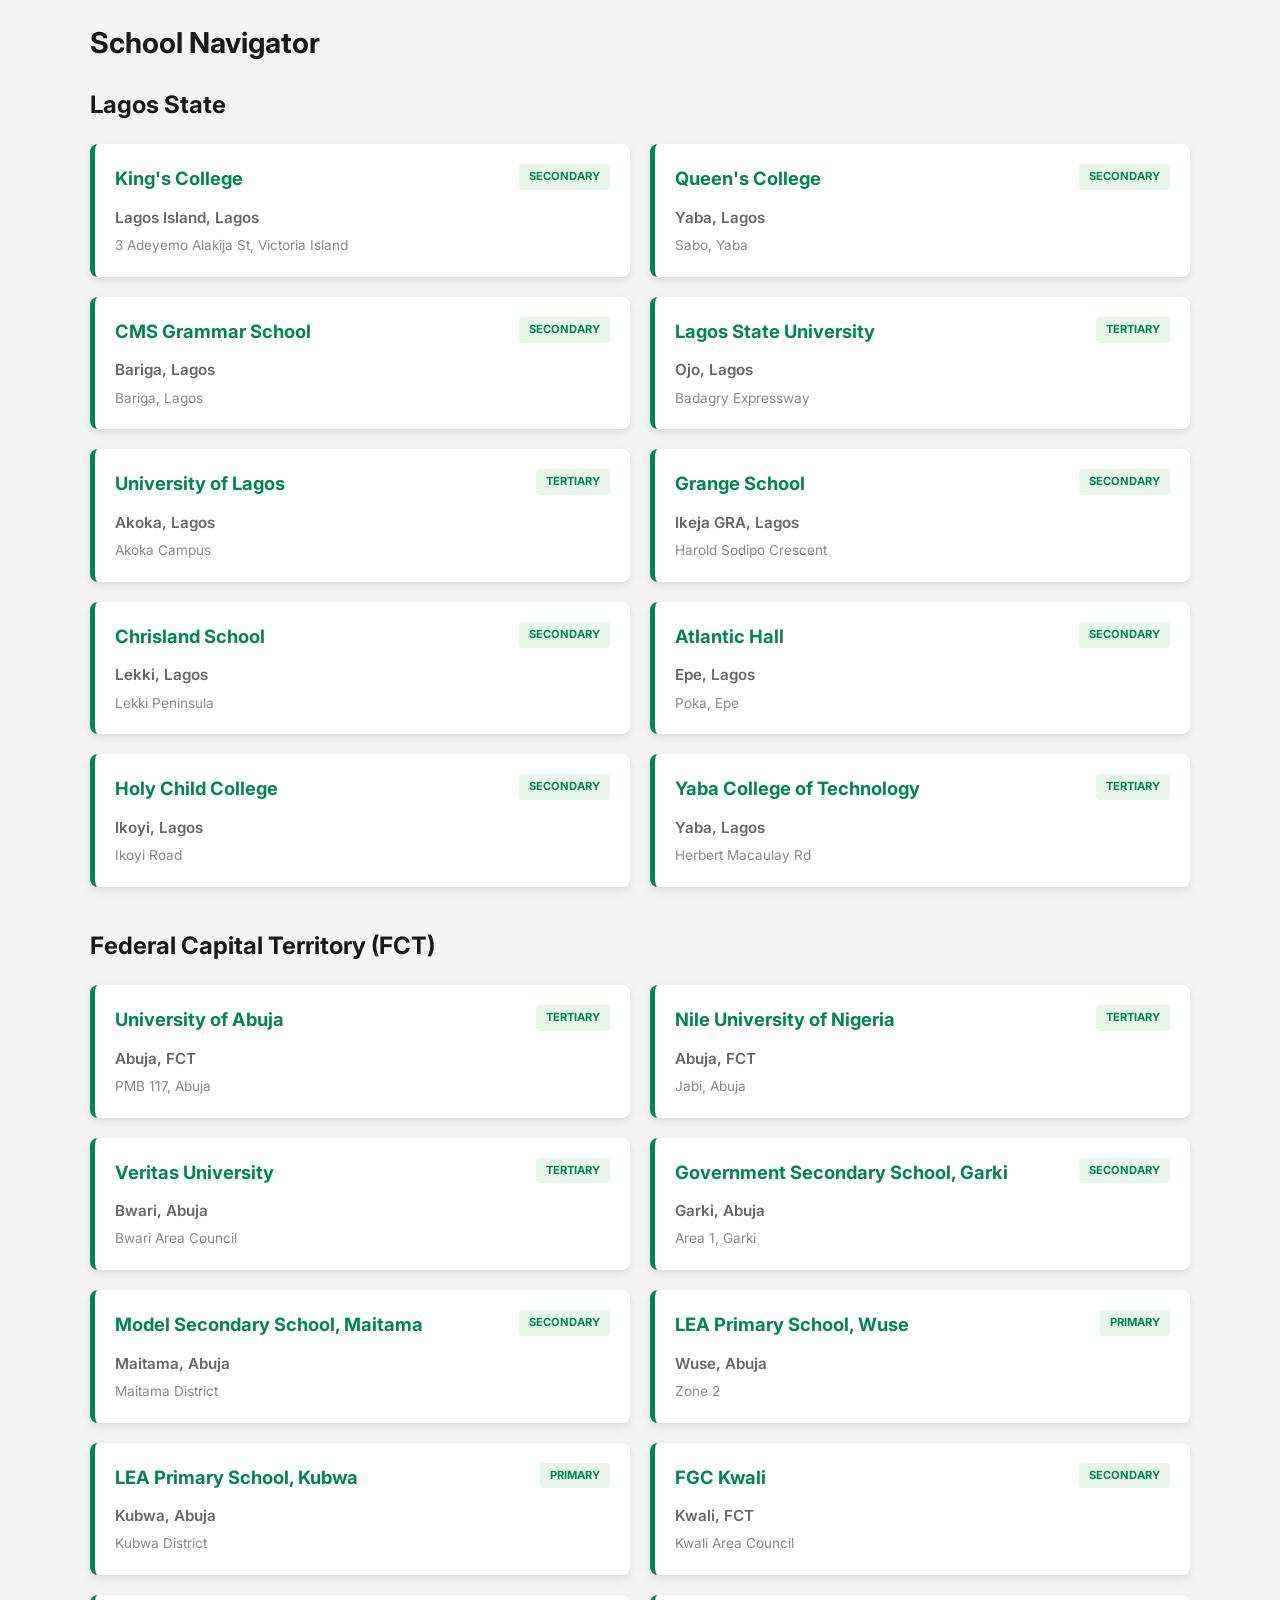
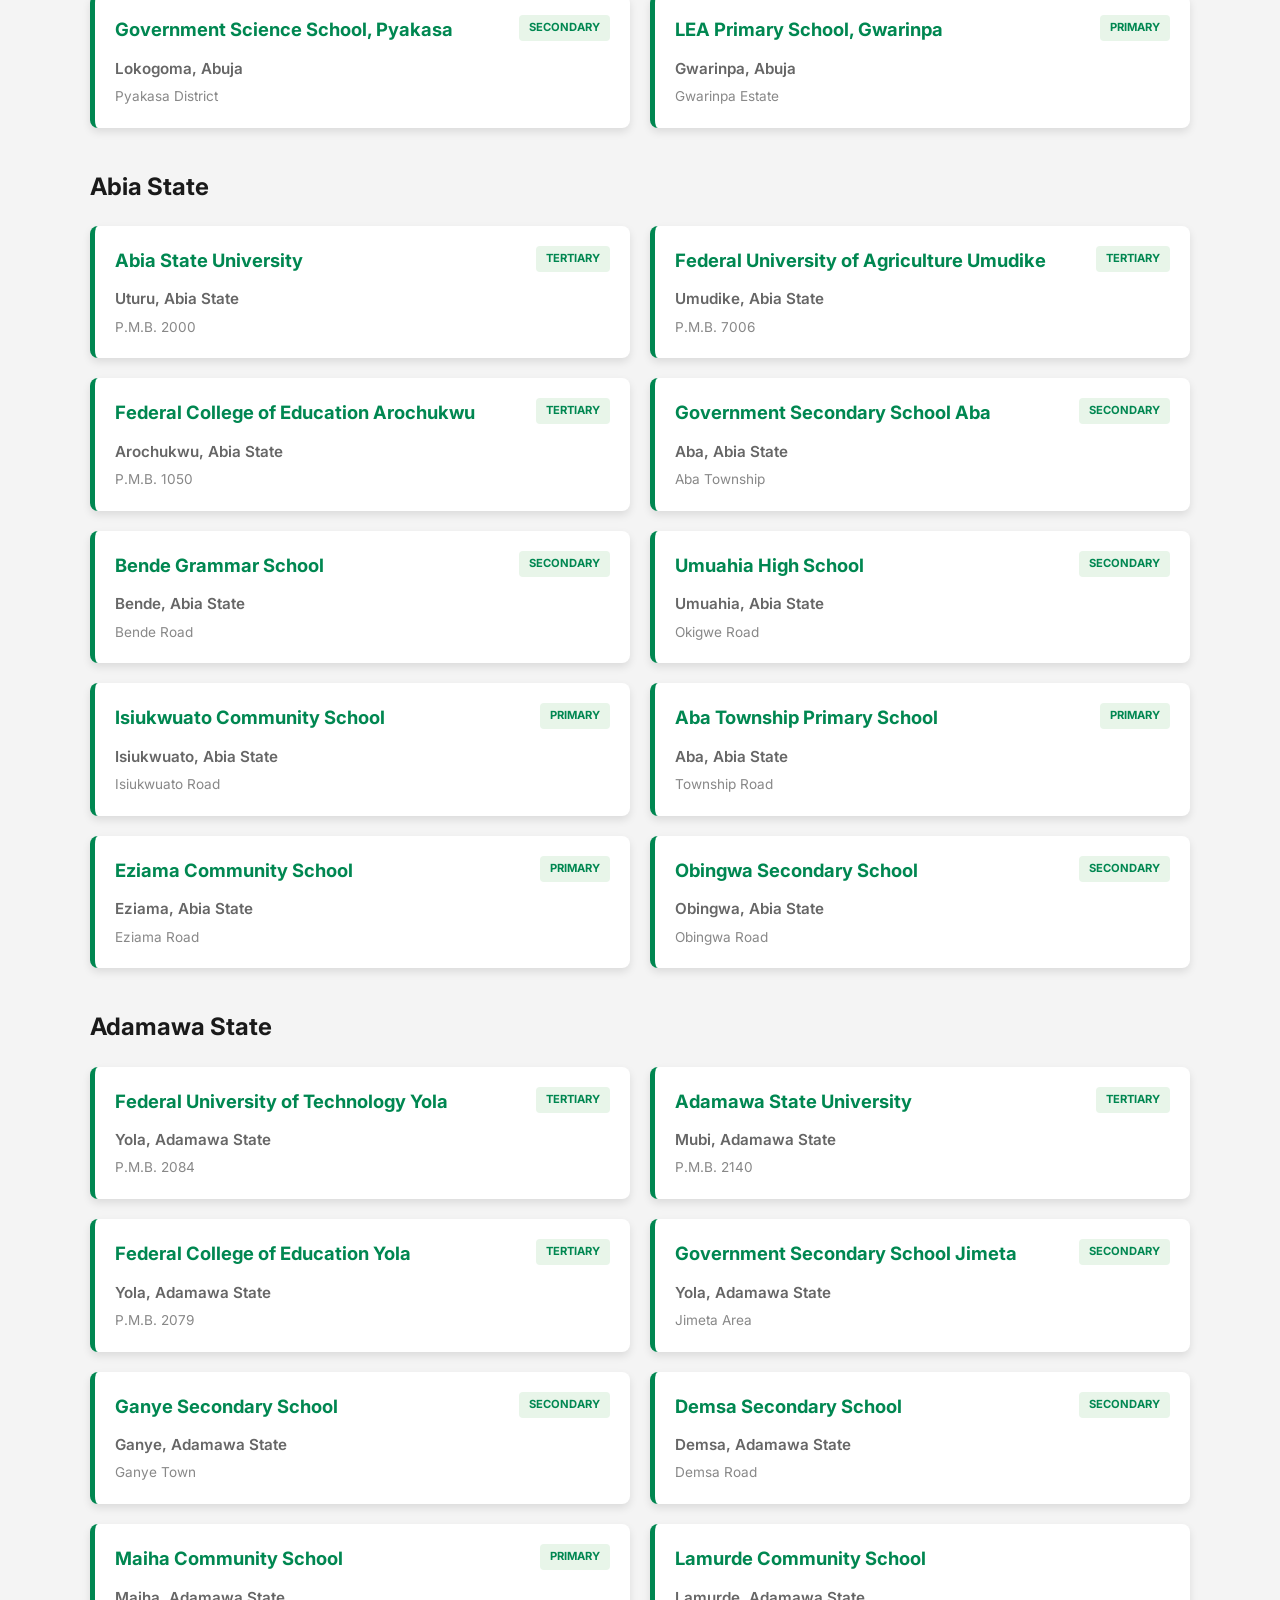
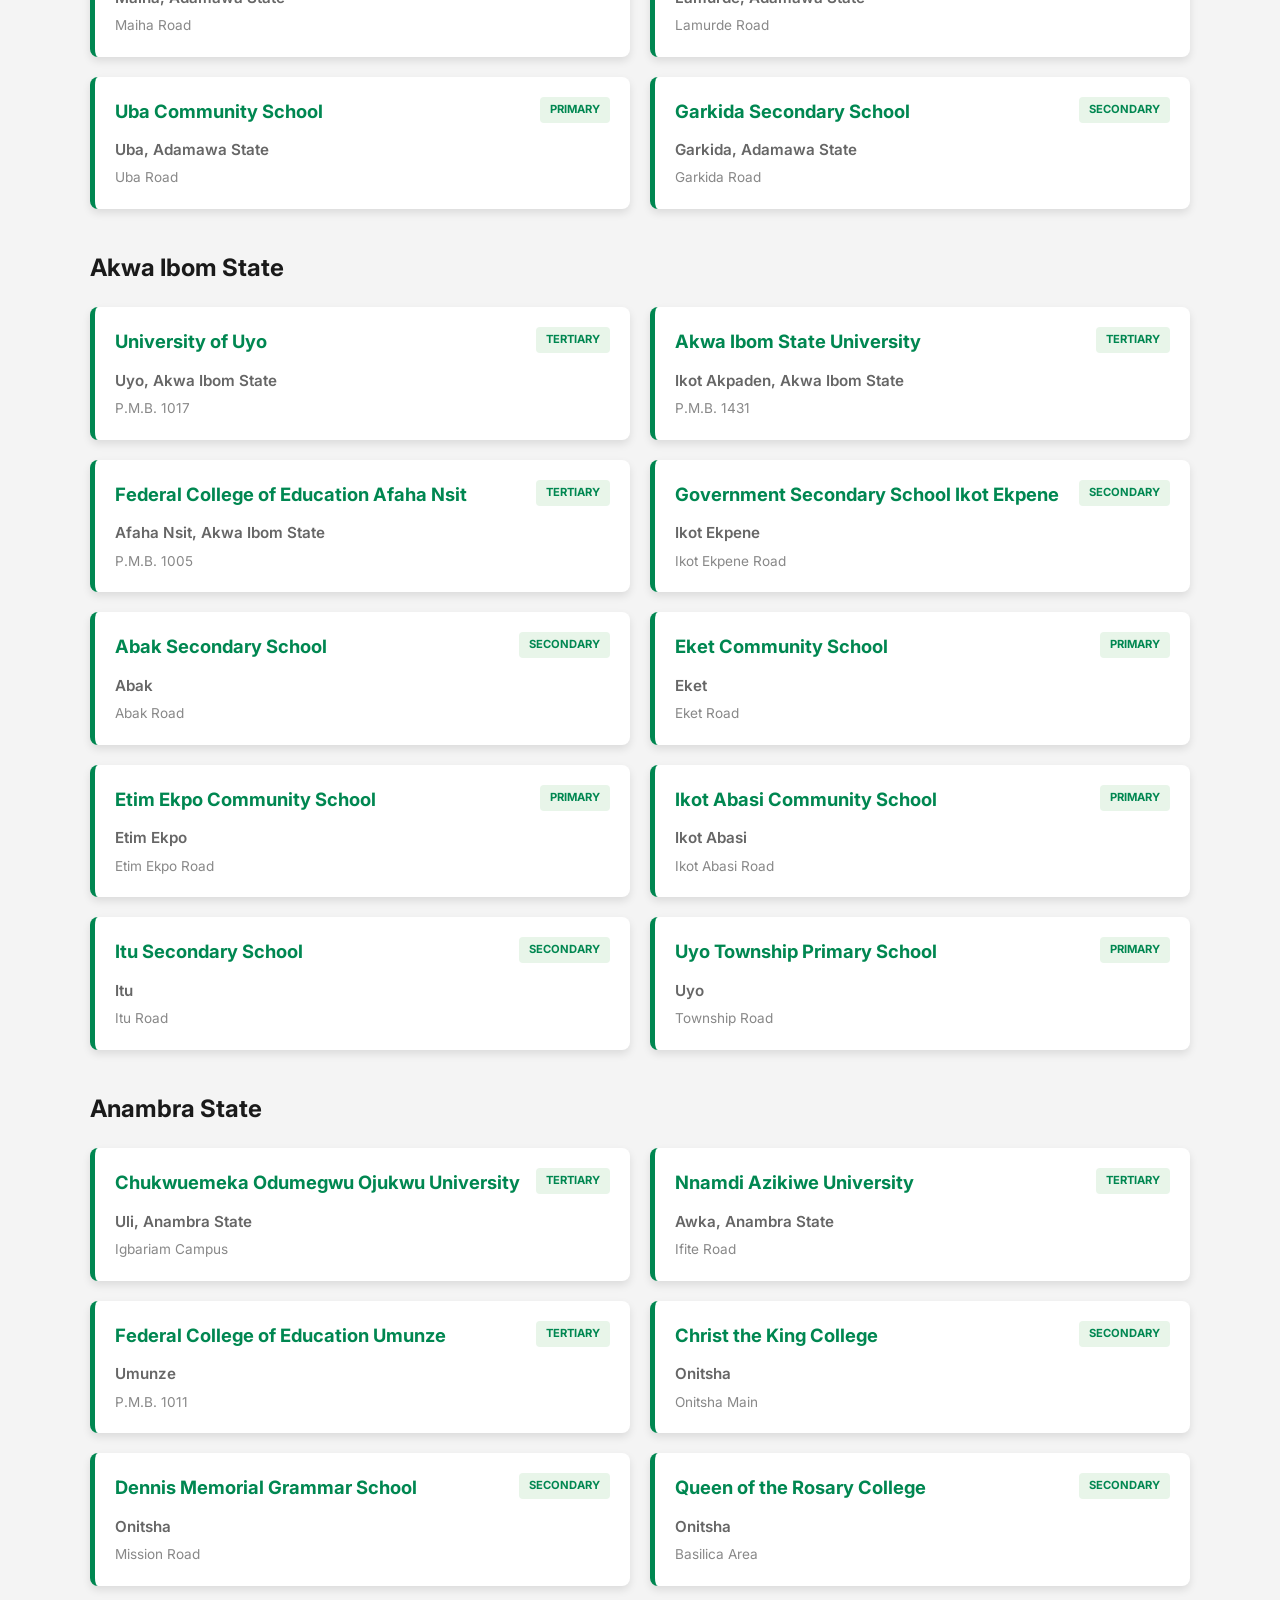
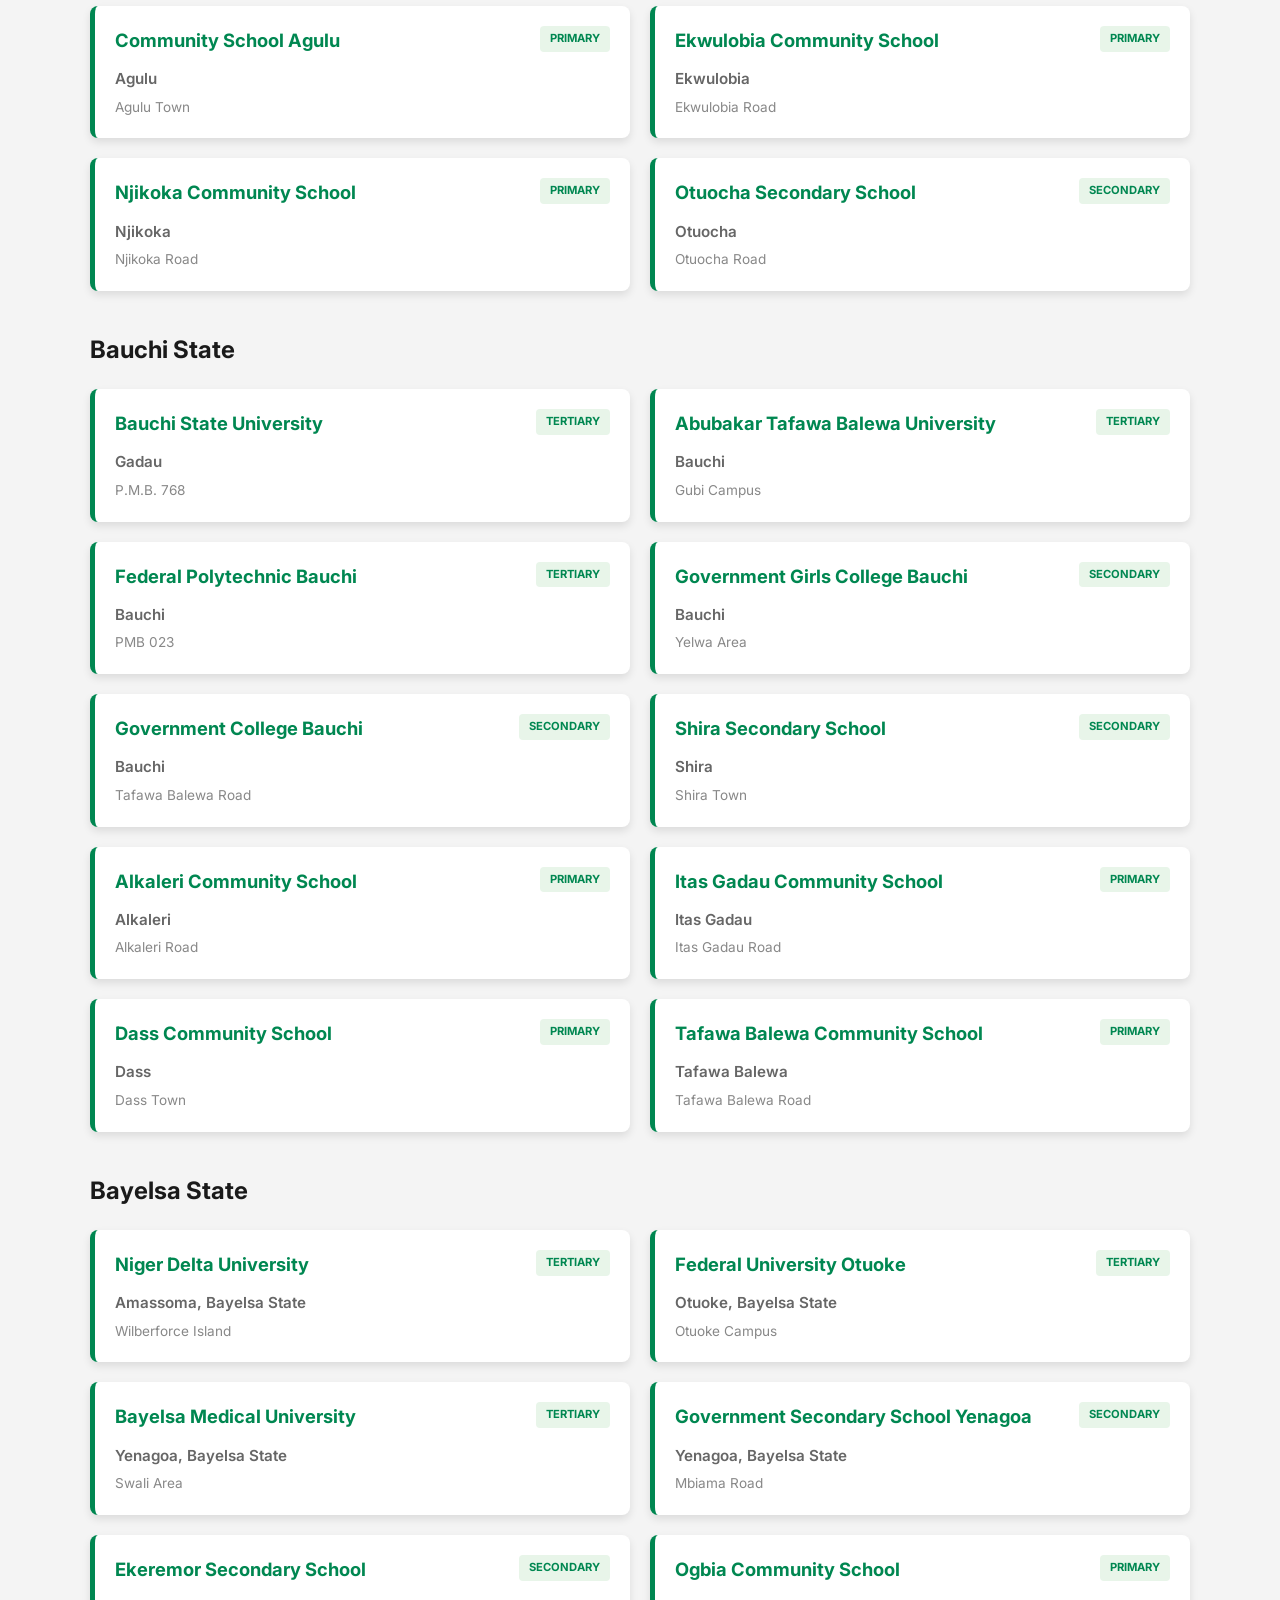
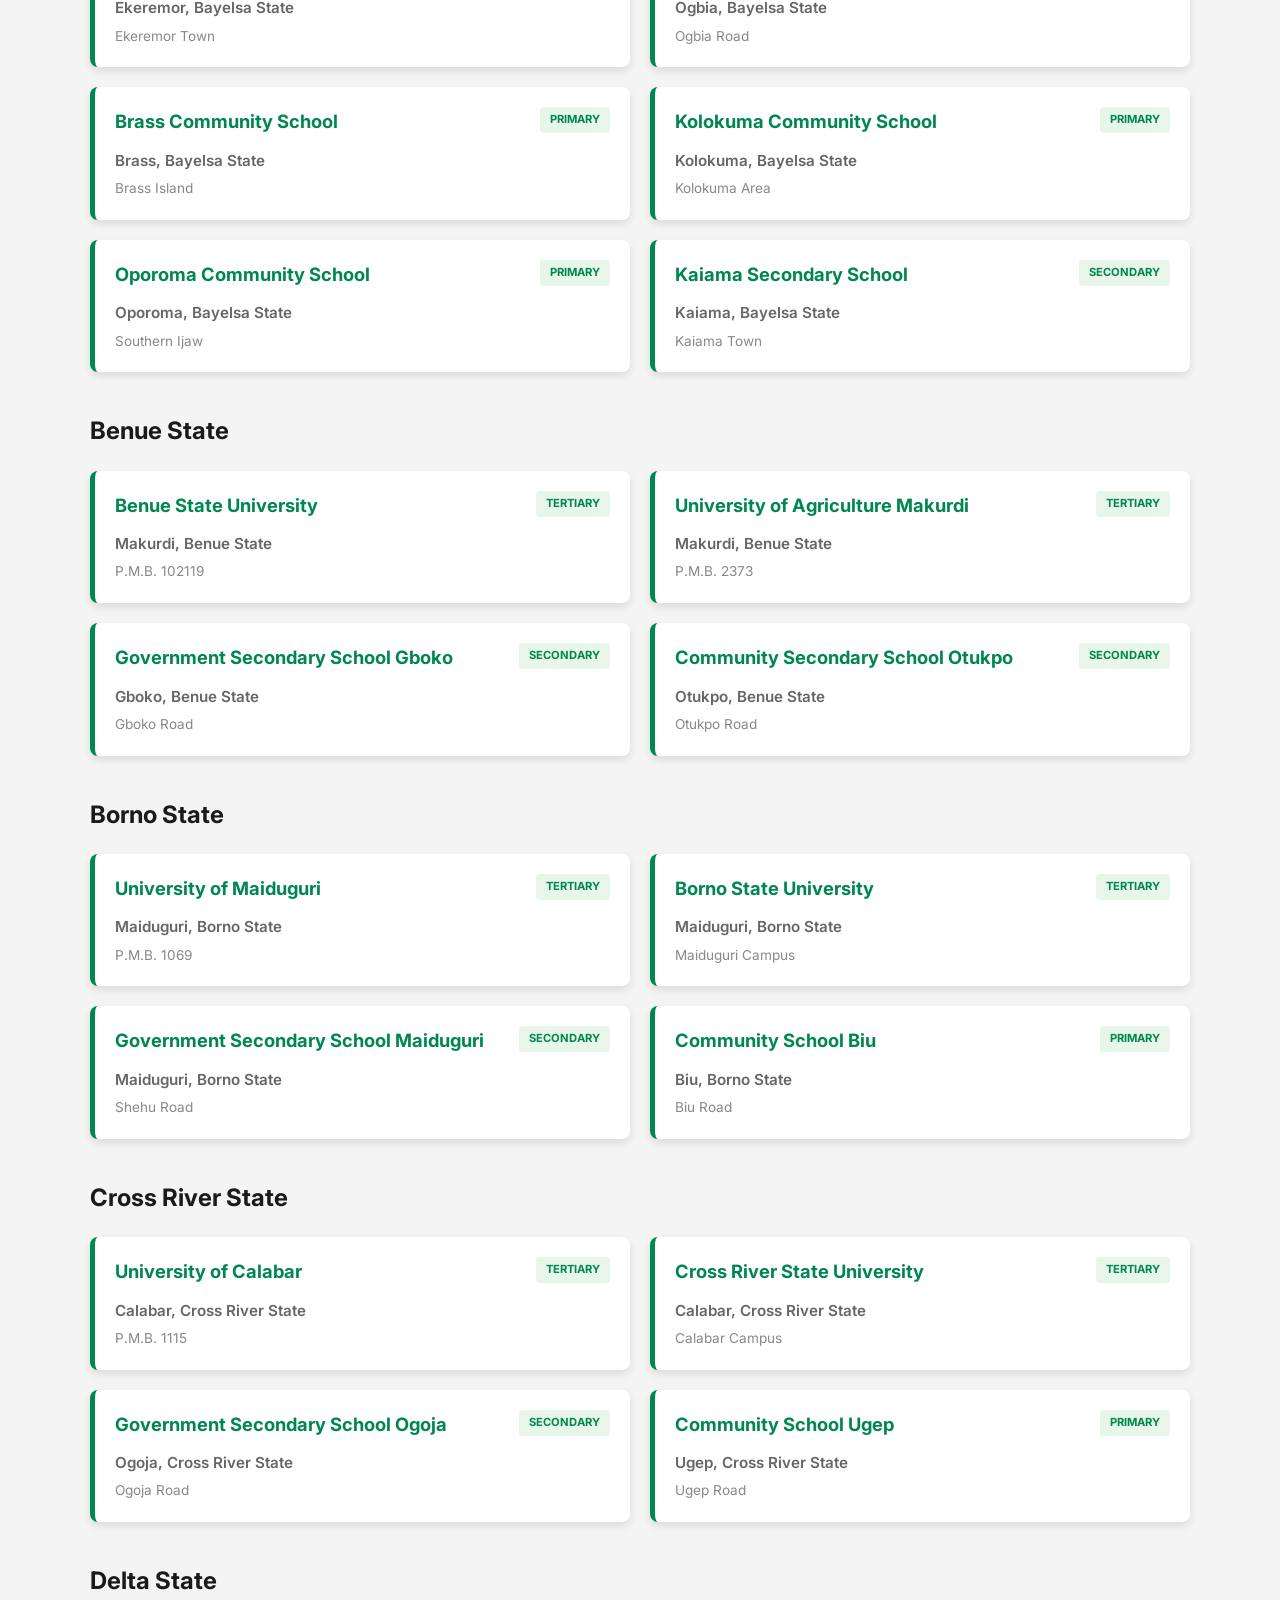
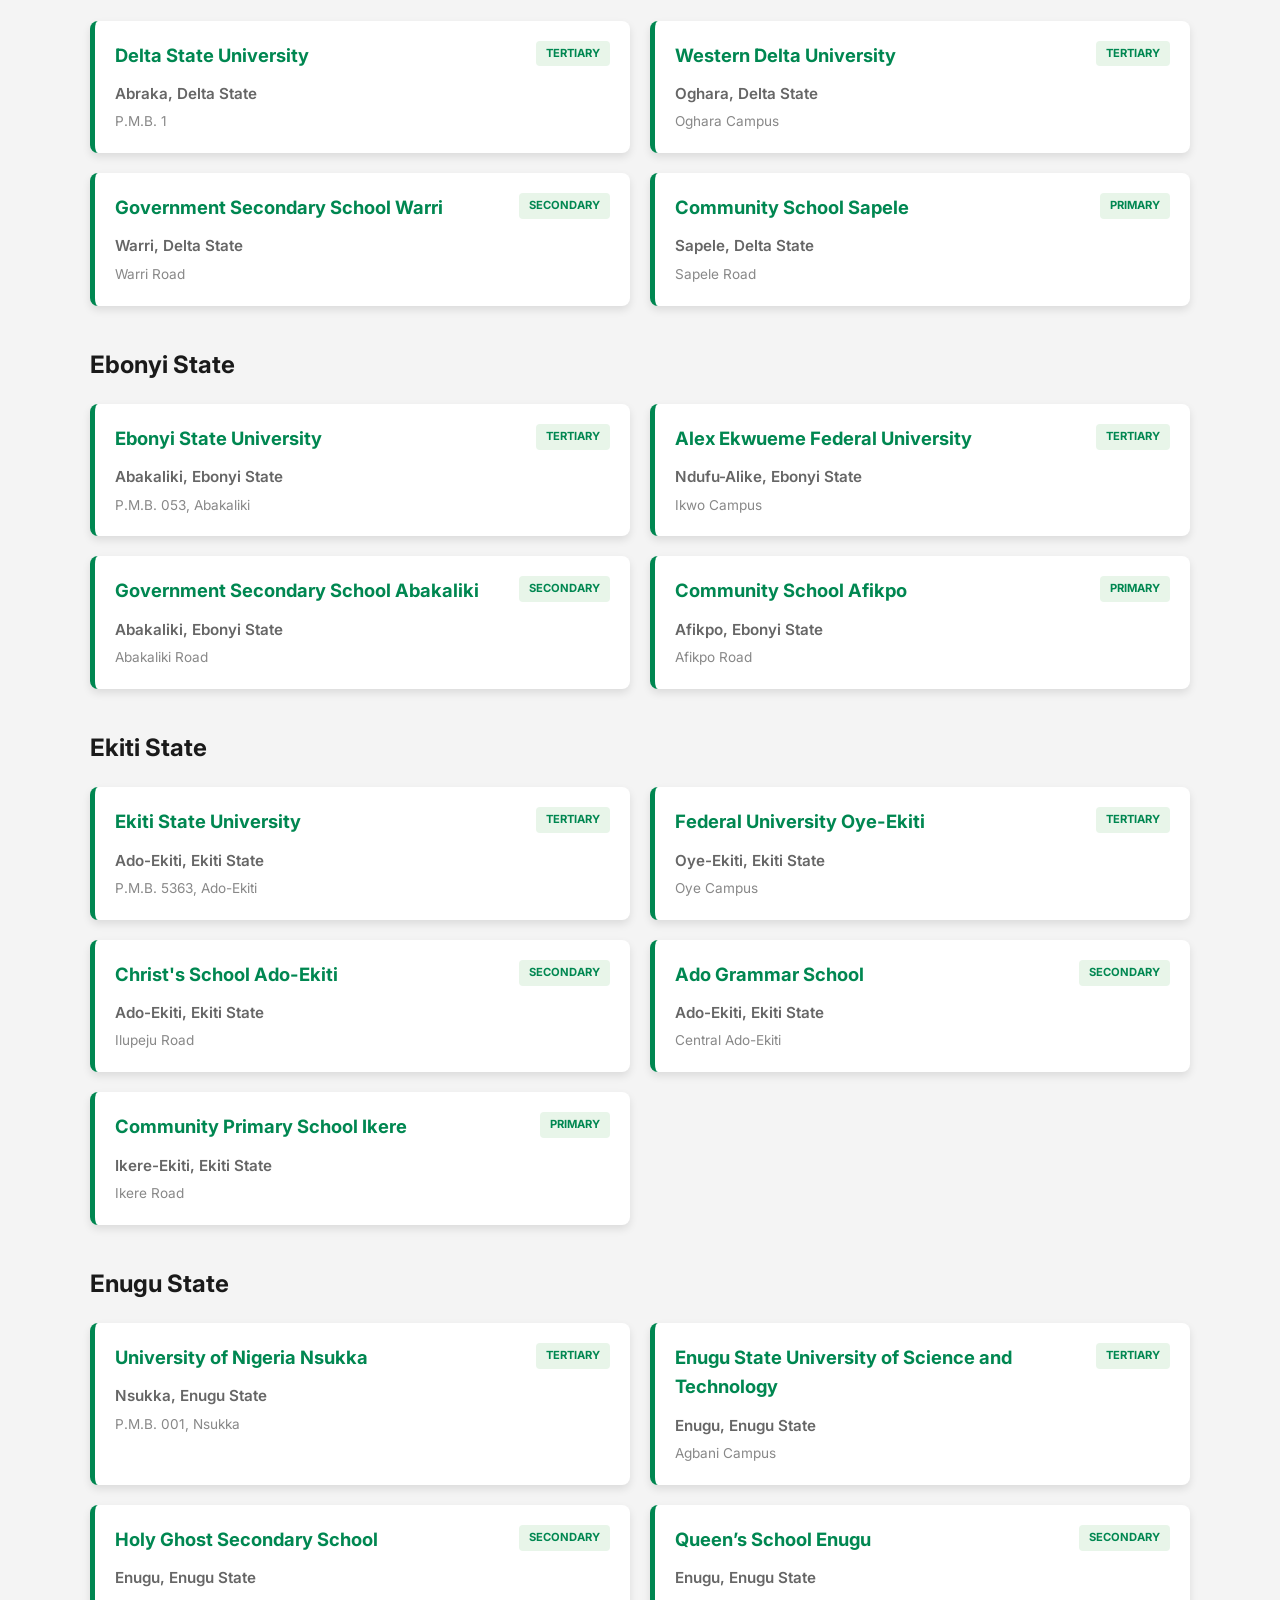
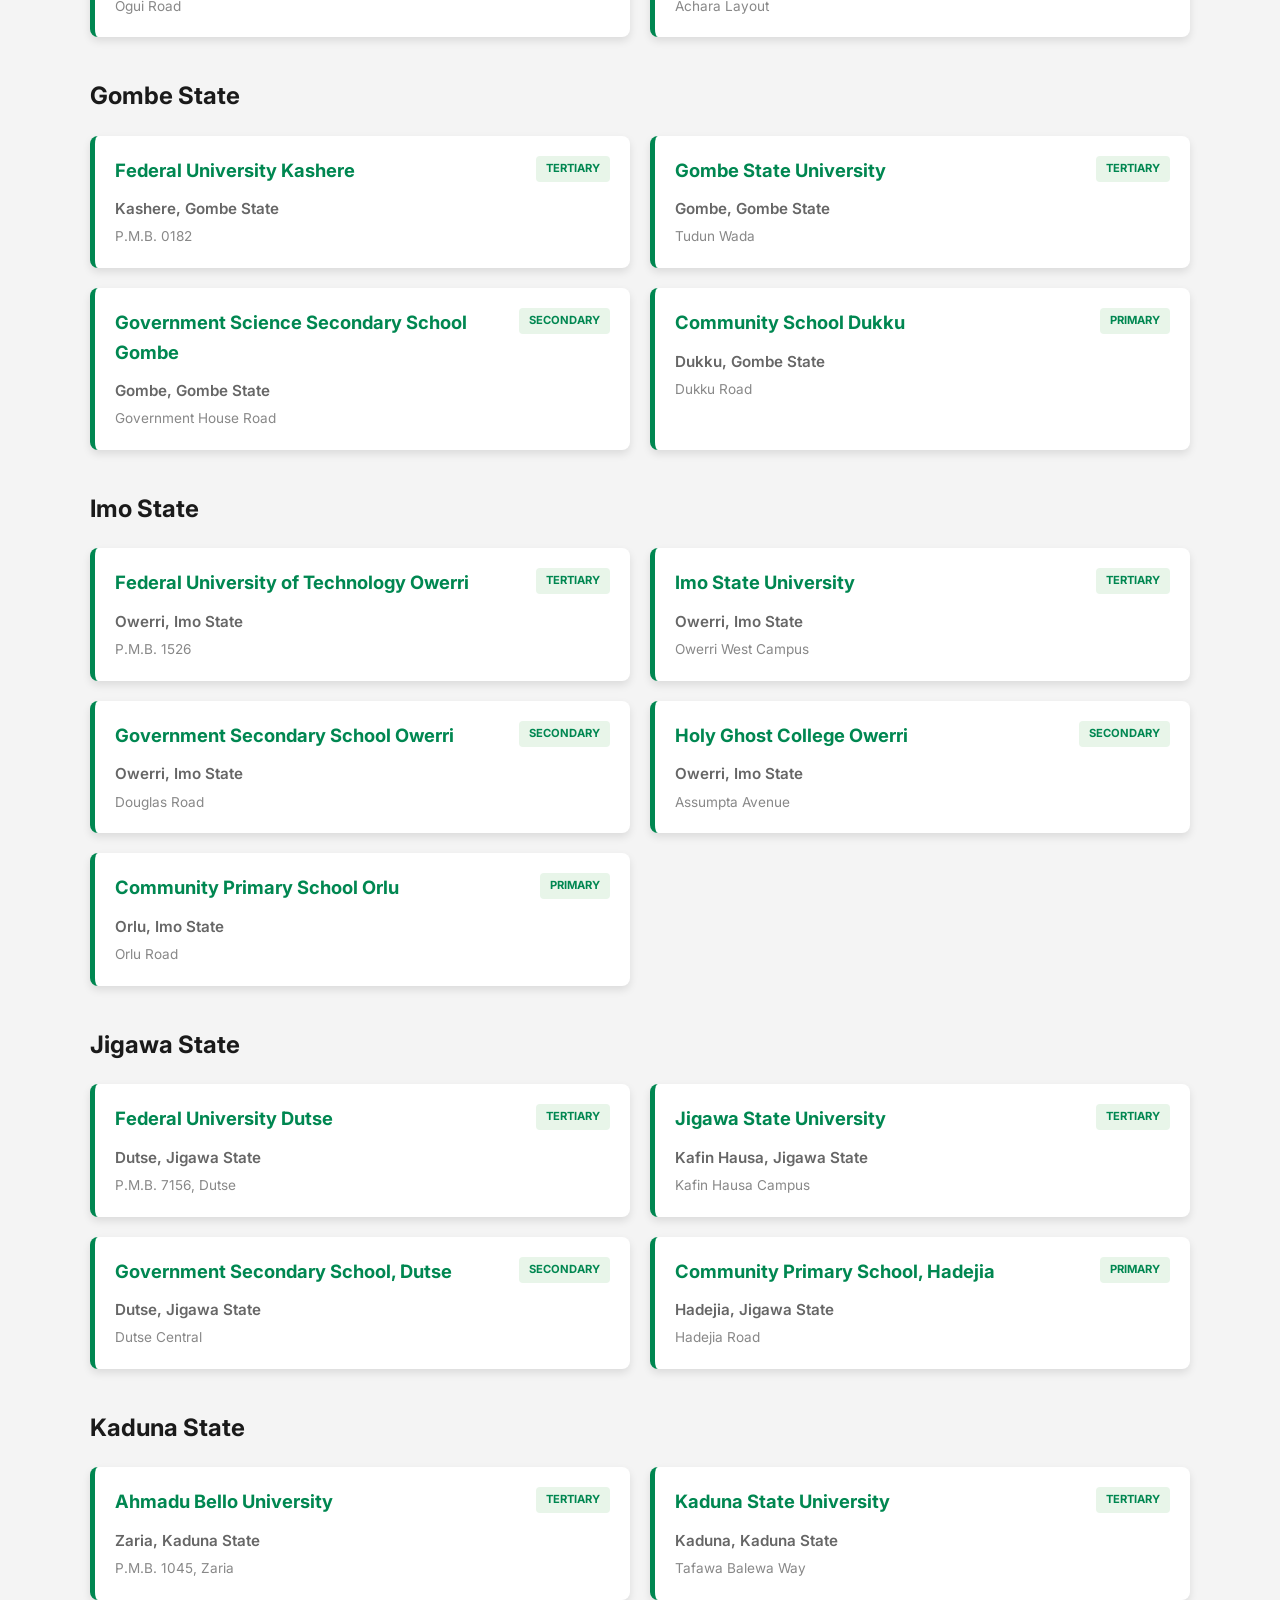
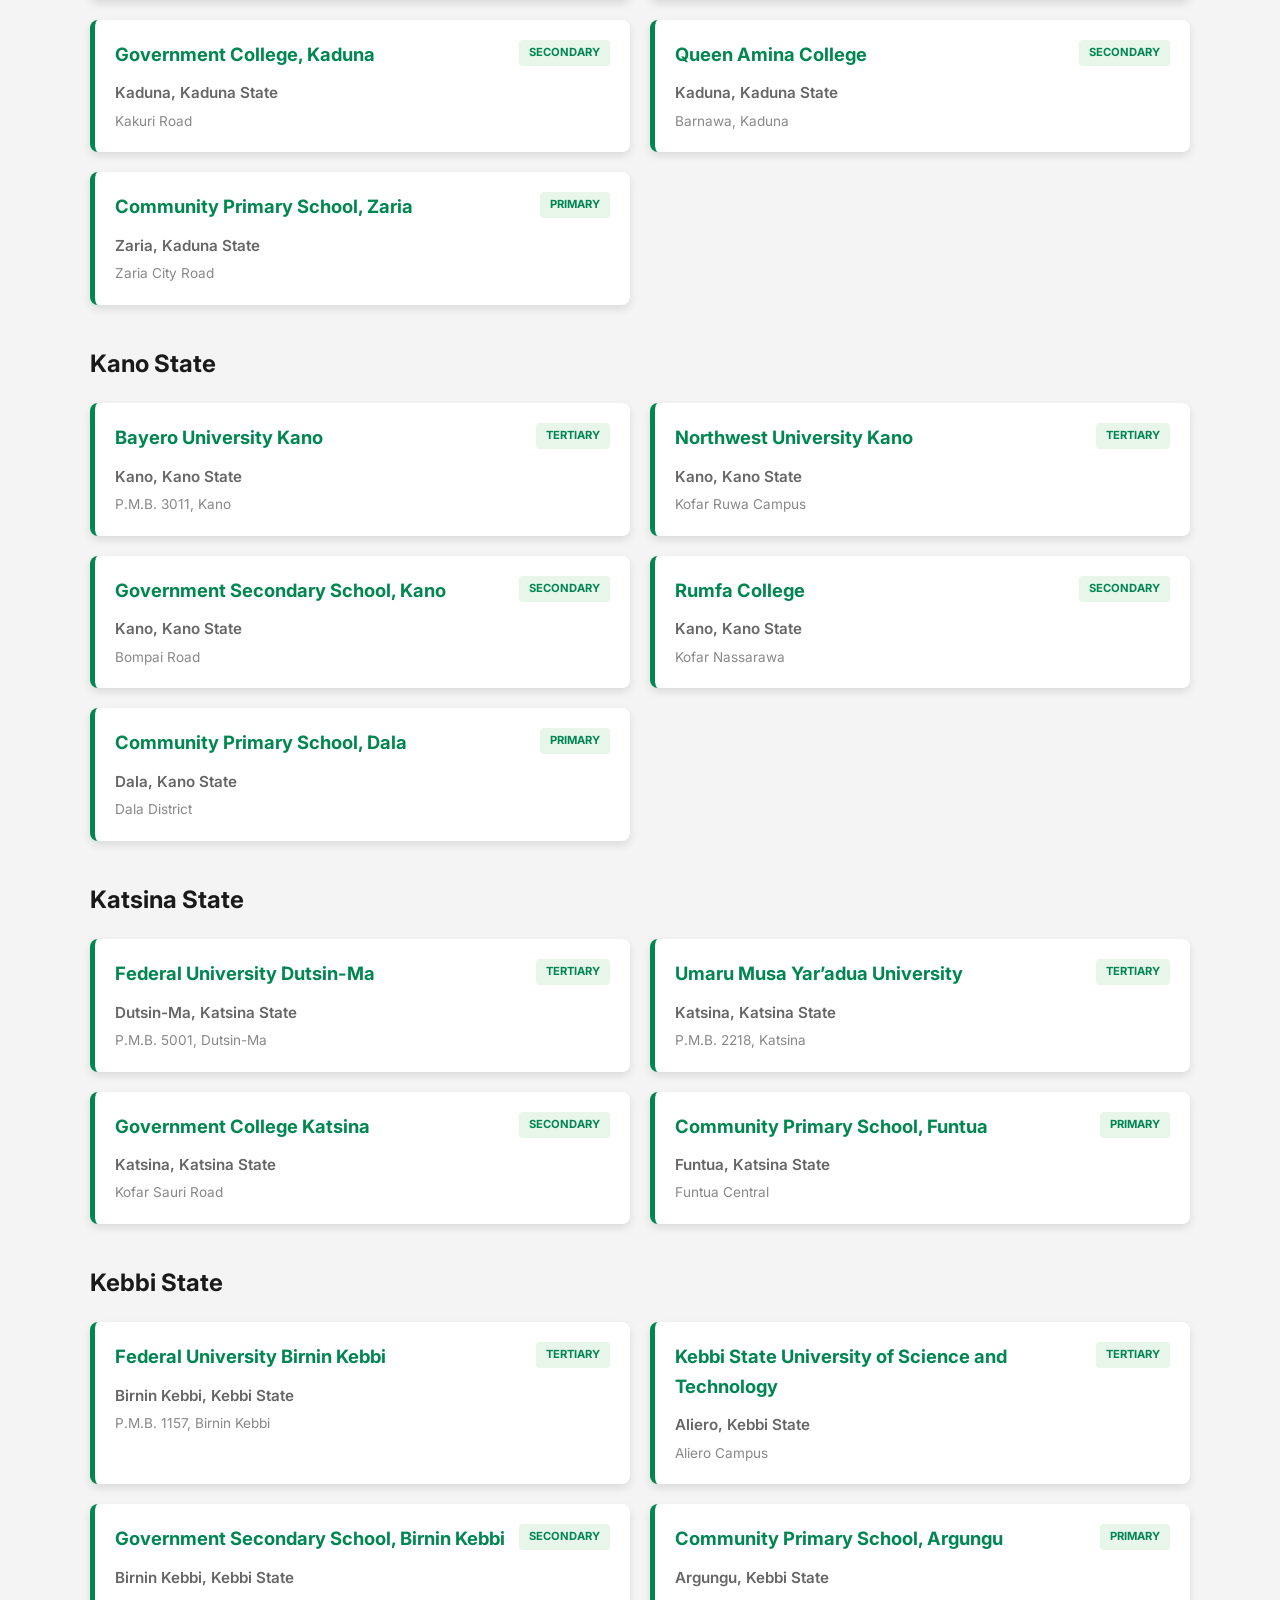
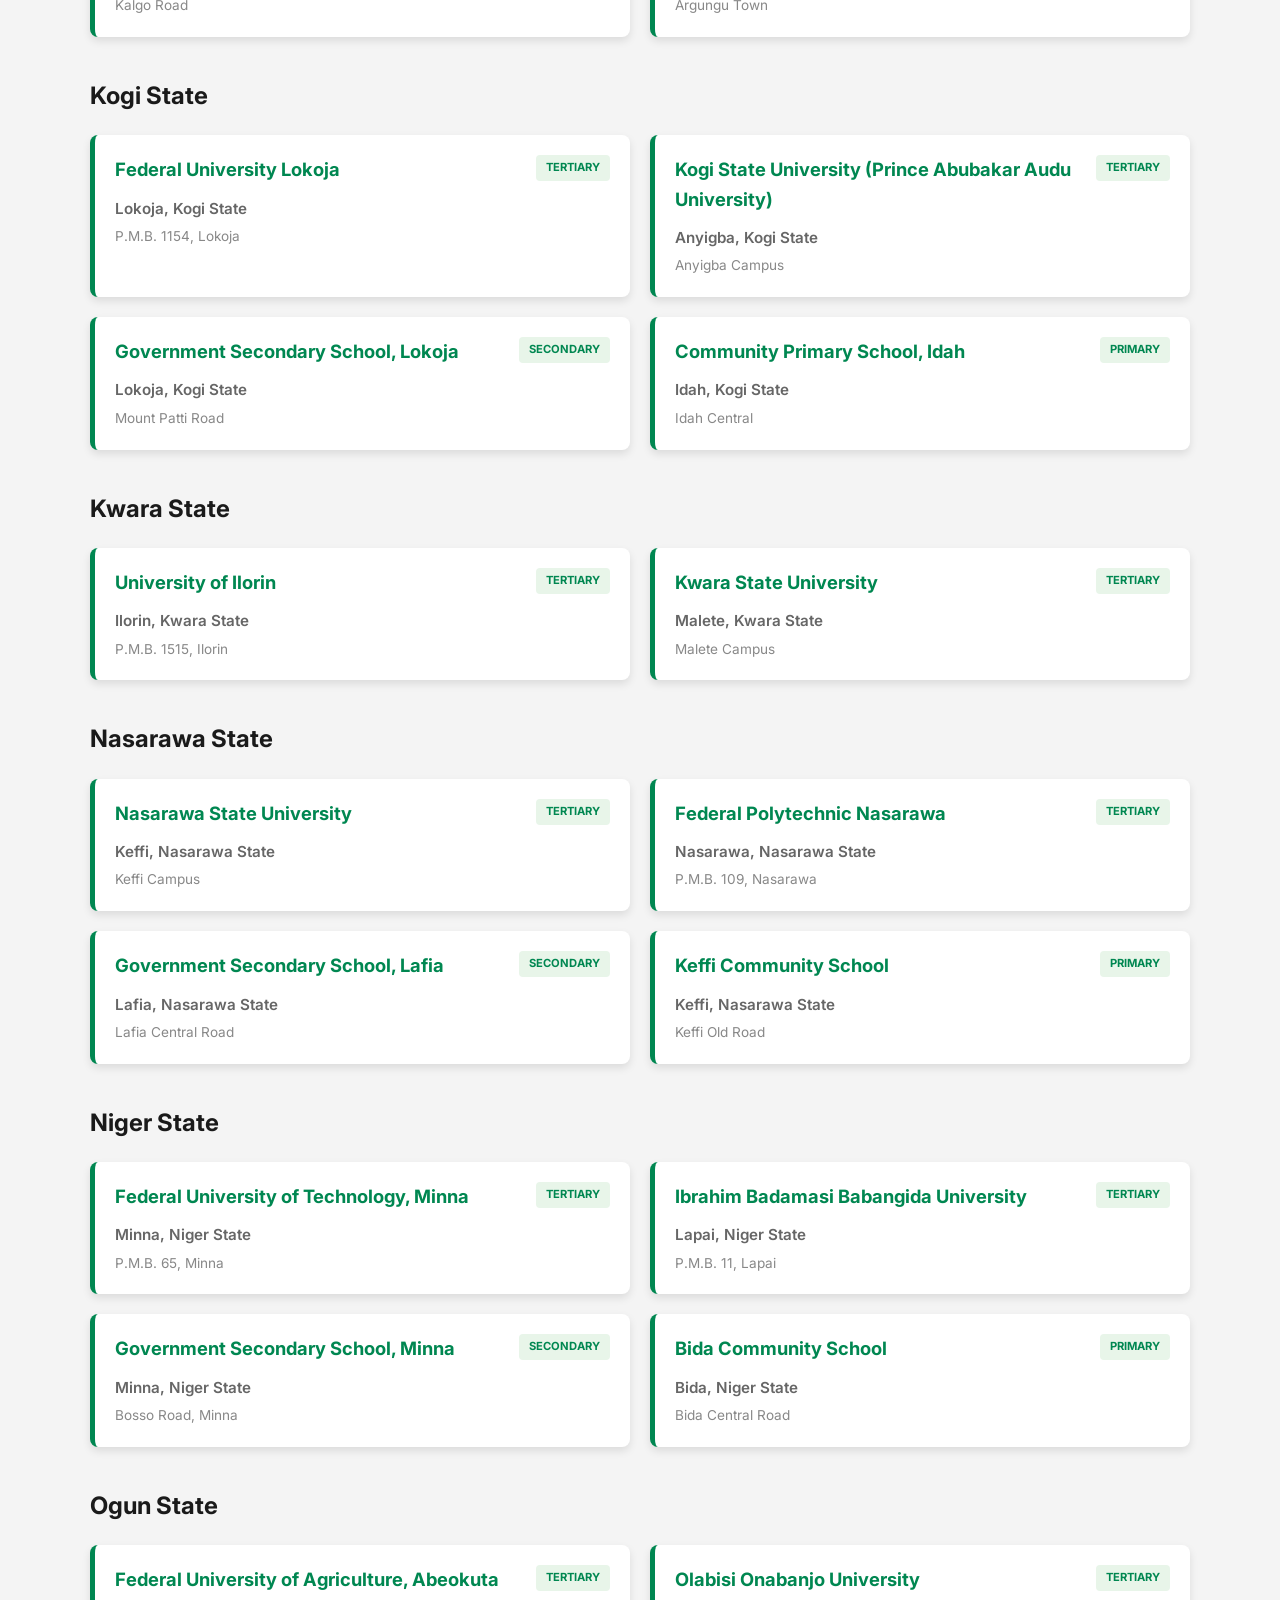
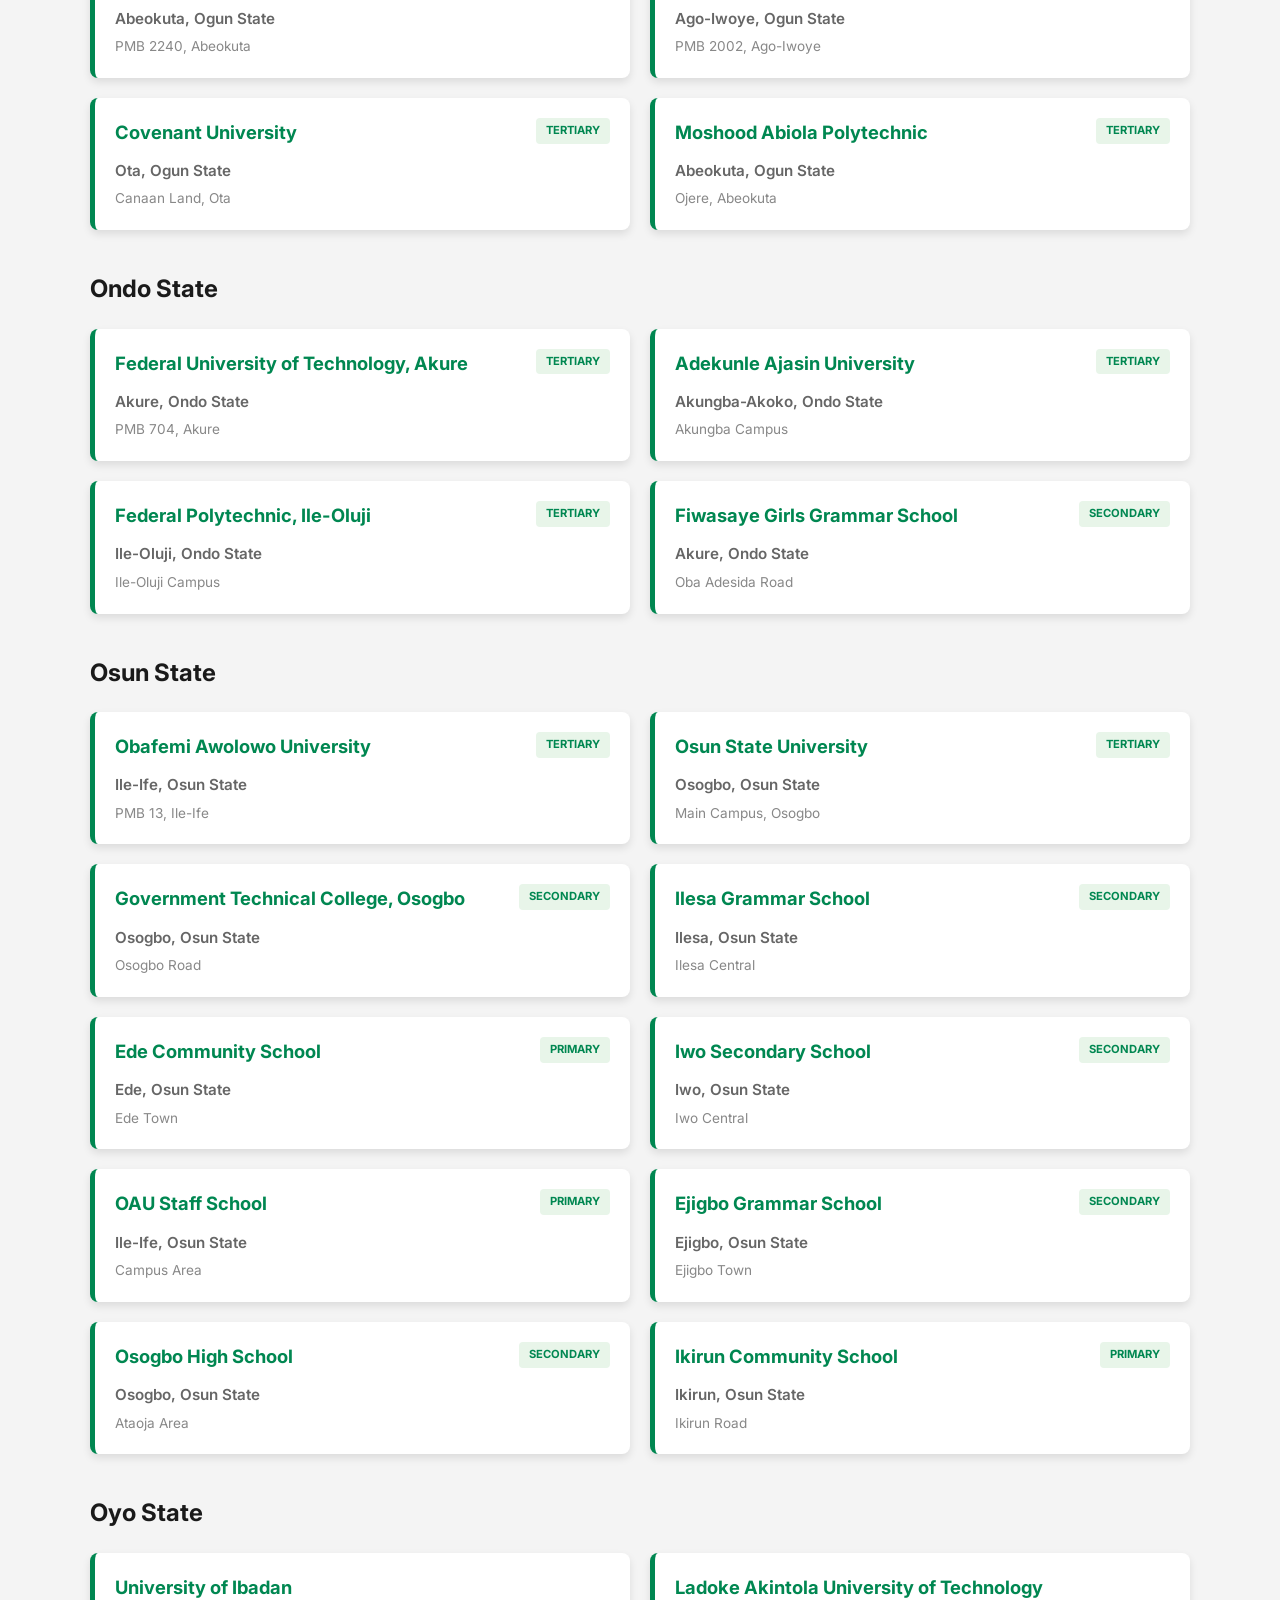
==== commit 0a153954: "Day 3:implement flexbox header and Inter typography for mobile-first cards" ====
--- a/Phase-1-Web-Foundations/index.html
+++ b/Phase-1-Web-Foundations/index.html
@@ -1641,13 +1641,11 @@
 </div>
 
    <!-- NASARAWA STATE -->
-<section class="state-section">
-  <div class="header">
-    <h1>School Navigator</h1>
-    <p>Showing schools in Nasarawa State</p>
-  </div>
-
+  <section class="state-section">
+    <h2>Nasarawa State</h2>
+      
   <div class="school-grid">
+    
     <div class="school-card">
       <div class="card-header">
         <h2 class="school-name">Nasarawa State University</h2>
@@ -1688,12 +1686,10 @@
 
 <!-- NIGER STATE -->
 <section class="state-section">
-  <div class="header">
-    <h1>School Navigator</h1>
-    <p>Showing schools in Niger State</p>
-  </div>
+    <h2>Niger State</h2>
 
   <div class="school-grid">
+    
     <div class="school-card">
       <div class="card-header">
         <h2 class="school-name">Federal University of Technology, Minna</h2>
@@ -1734,12 +1730,10 @@
 
 <!-- OGUN STATE -->
 <section class="state-section">
-  <div class="header">
-    <h1>School Navigator</h1>
-    <p>Showing schools in Ogun State</p>
-  </div>
+    <h2>Ogun State</h2>
 
   <div class="school-grid">
+    
     <div class="school-card">
       <div class="card-header">
         <h2 class="school-name">Federal University of Agriculture, Abeokuta</h2>
@@ -1780,10 +1774,7 @@
 
 <!-- ONDO STATE -->
 <section class="state-section">
-  <div class="header">
-    <h1>School Navigator</h1>
-    <p>Showing schools in Ondo State</p>
-  </div>
+    <h2>Ondo State</h2>
 
   <div class="school-grid">
     <div class="school-card">
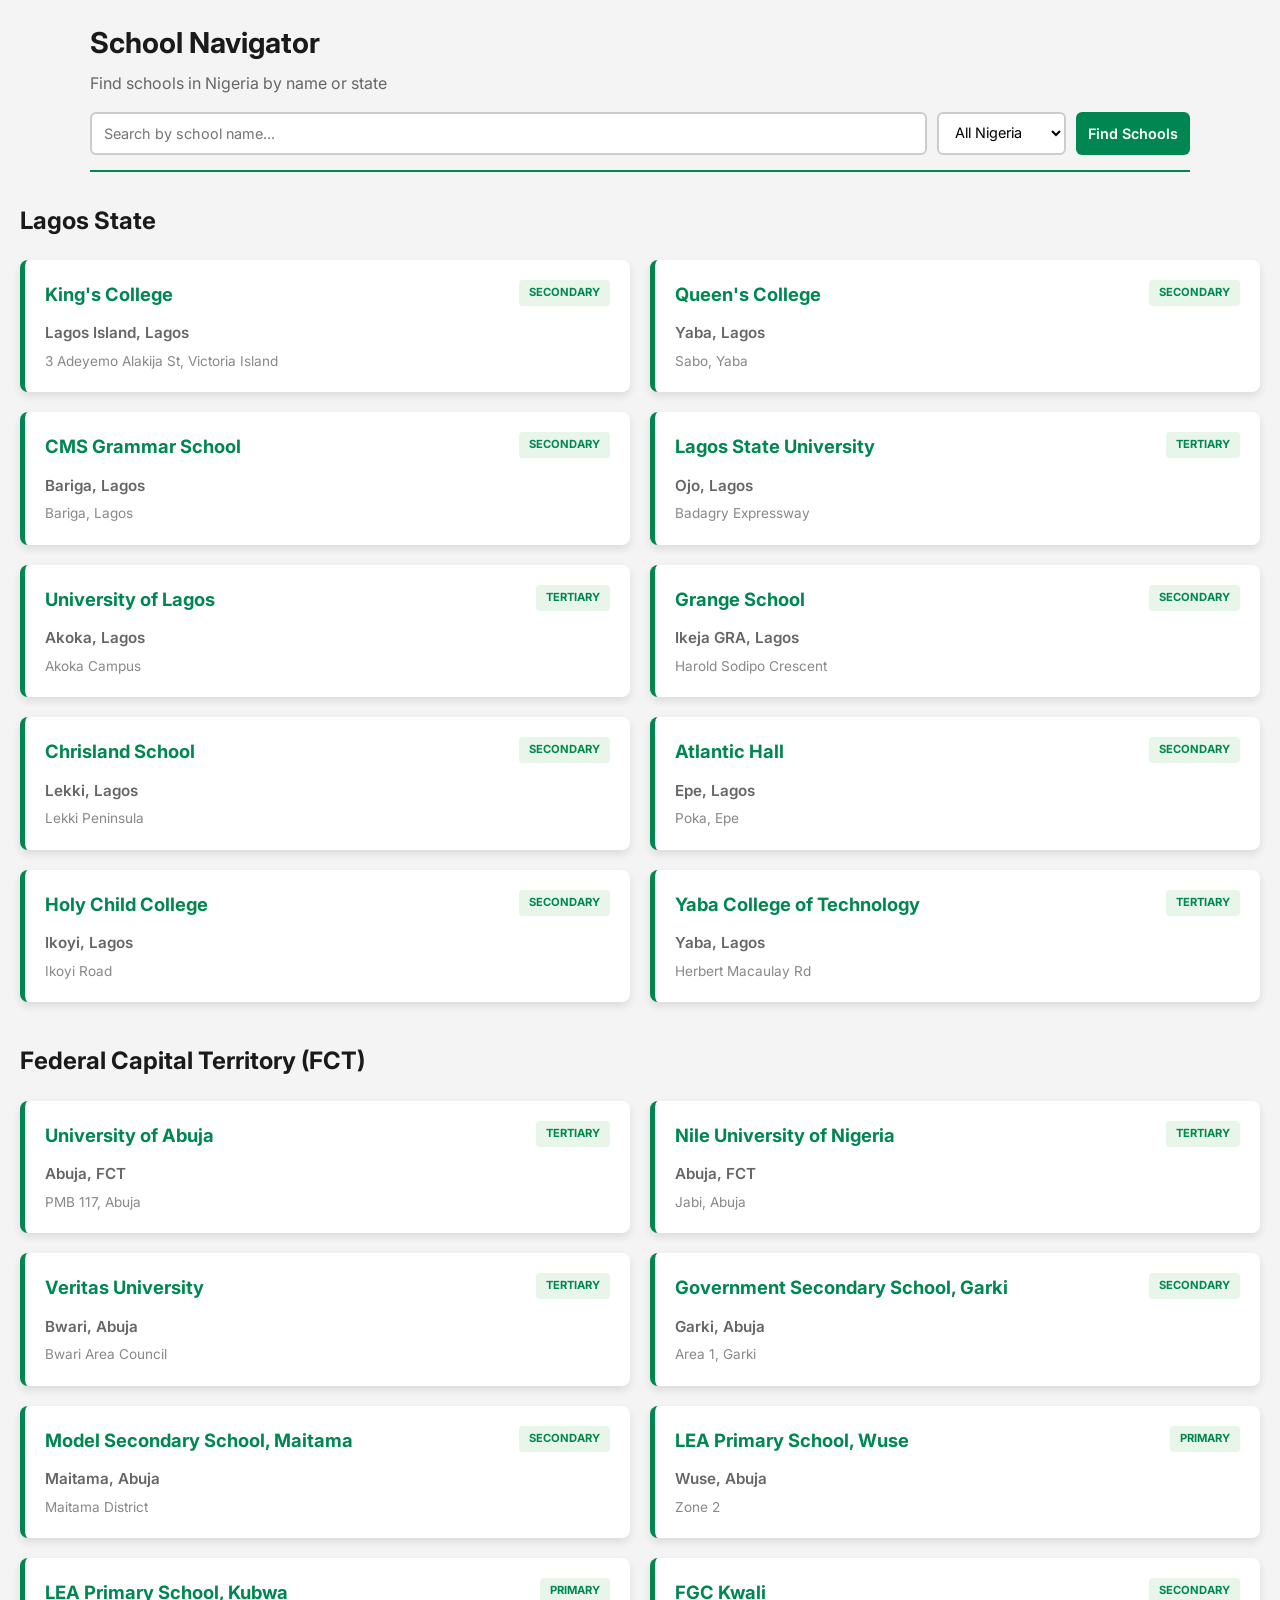
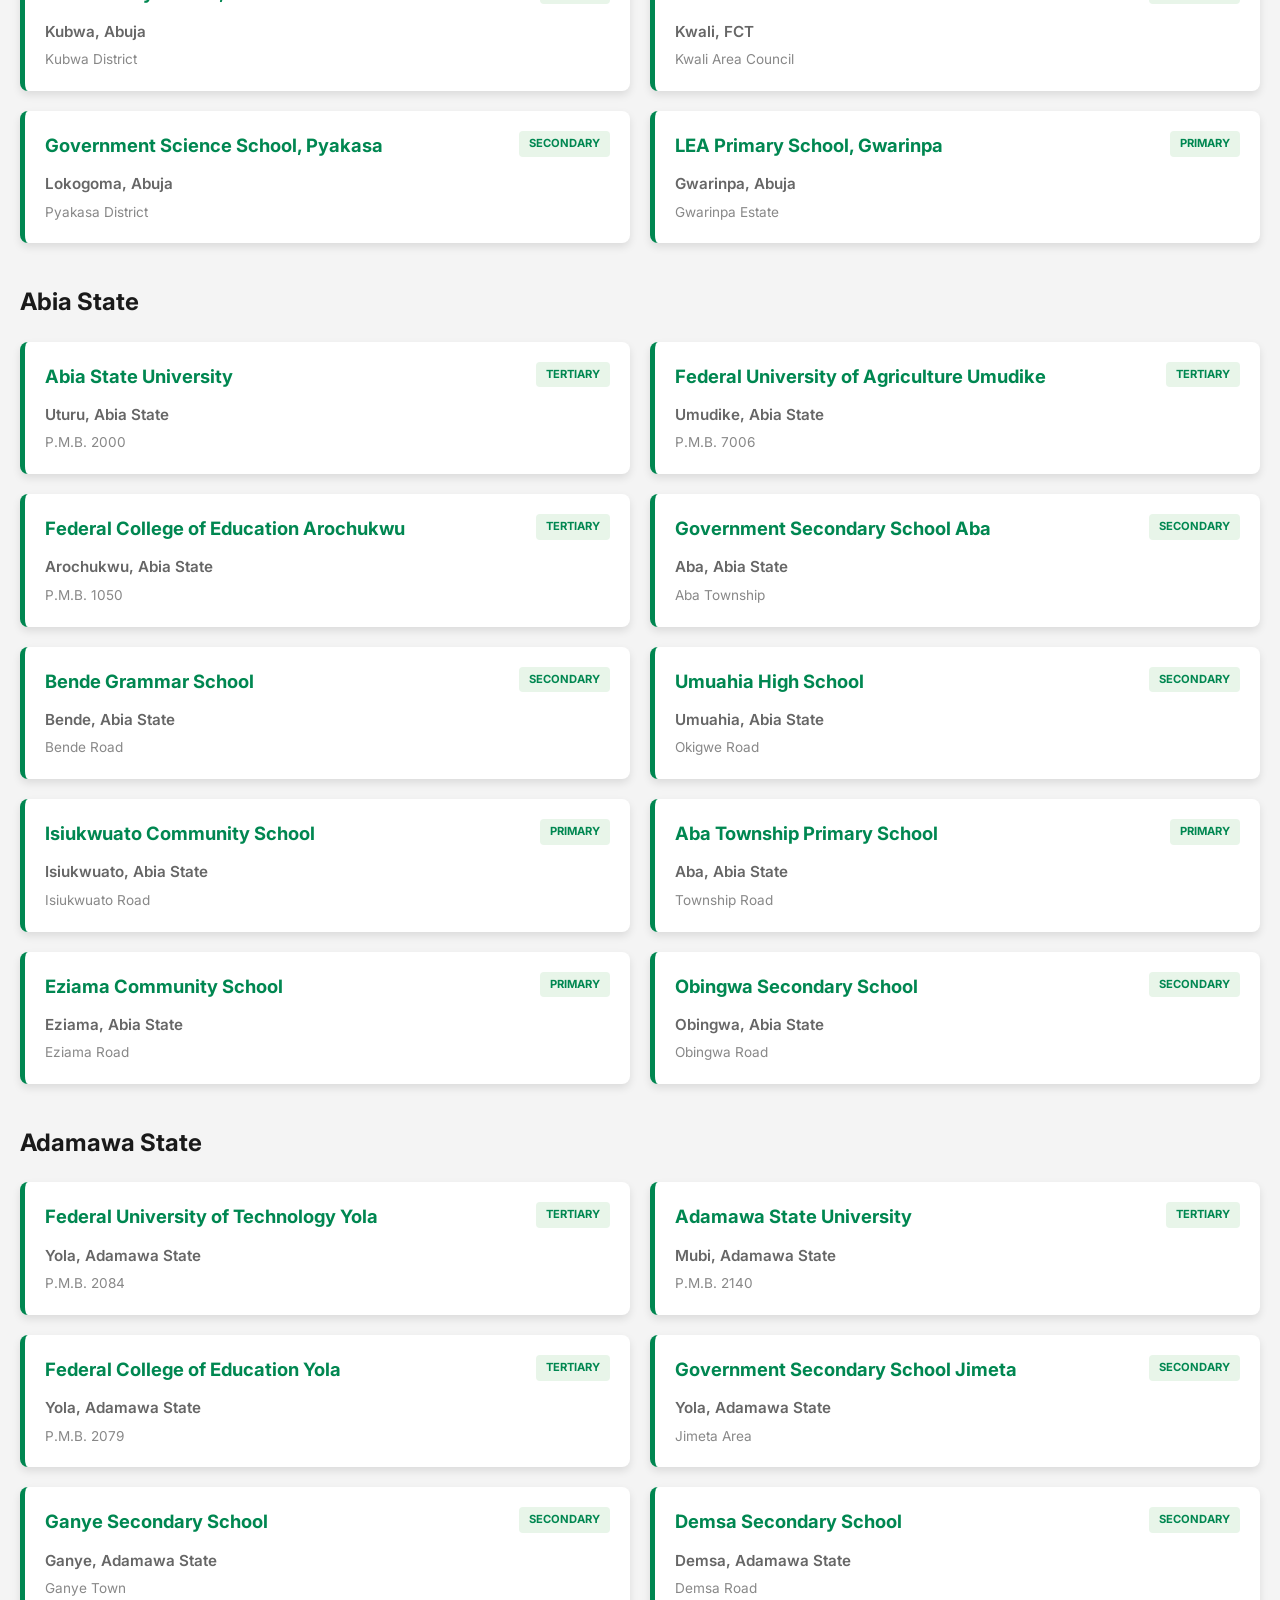
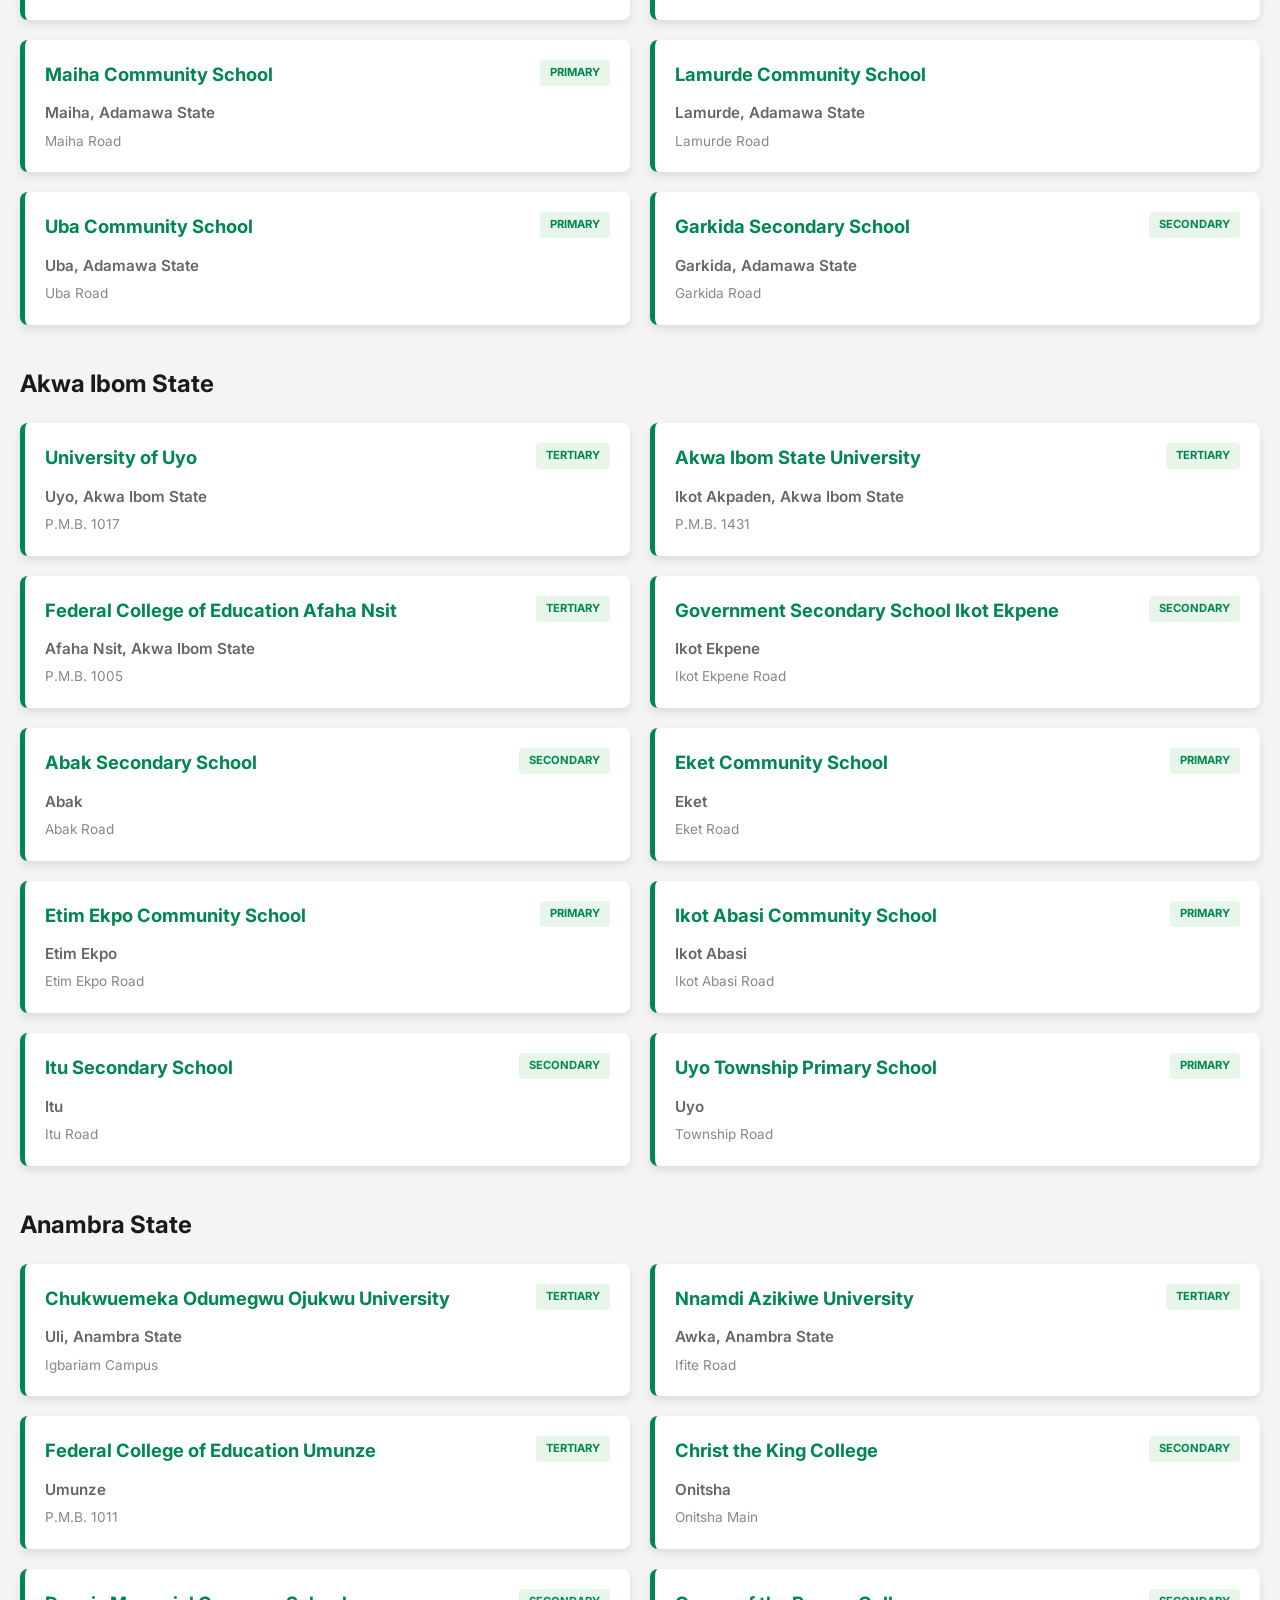
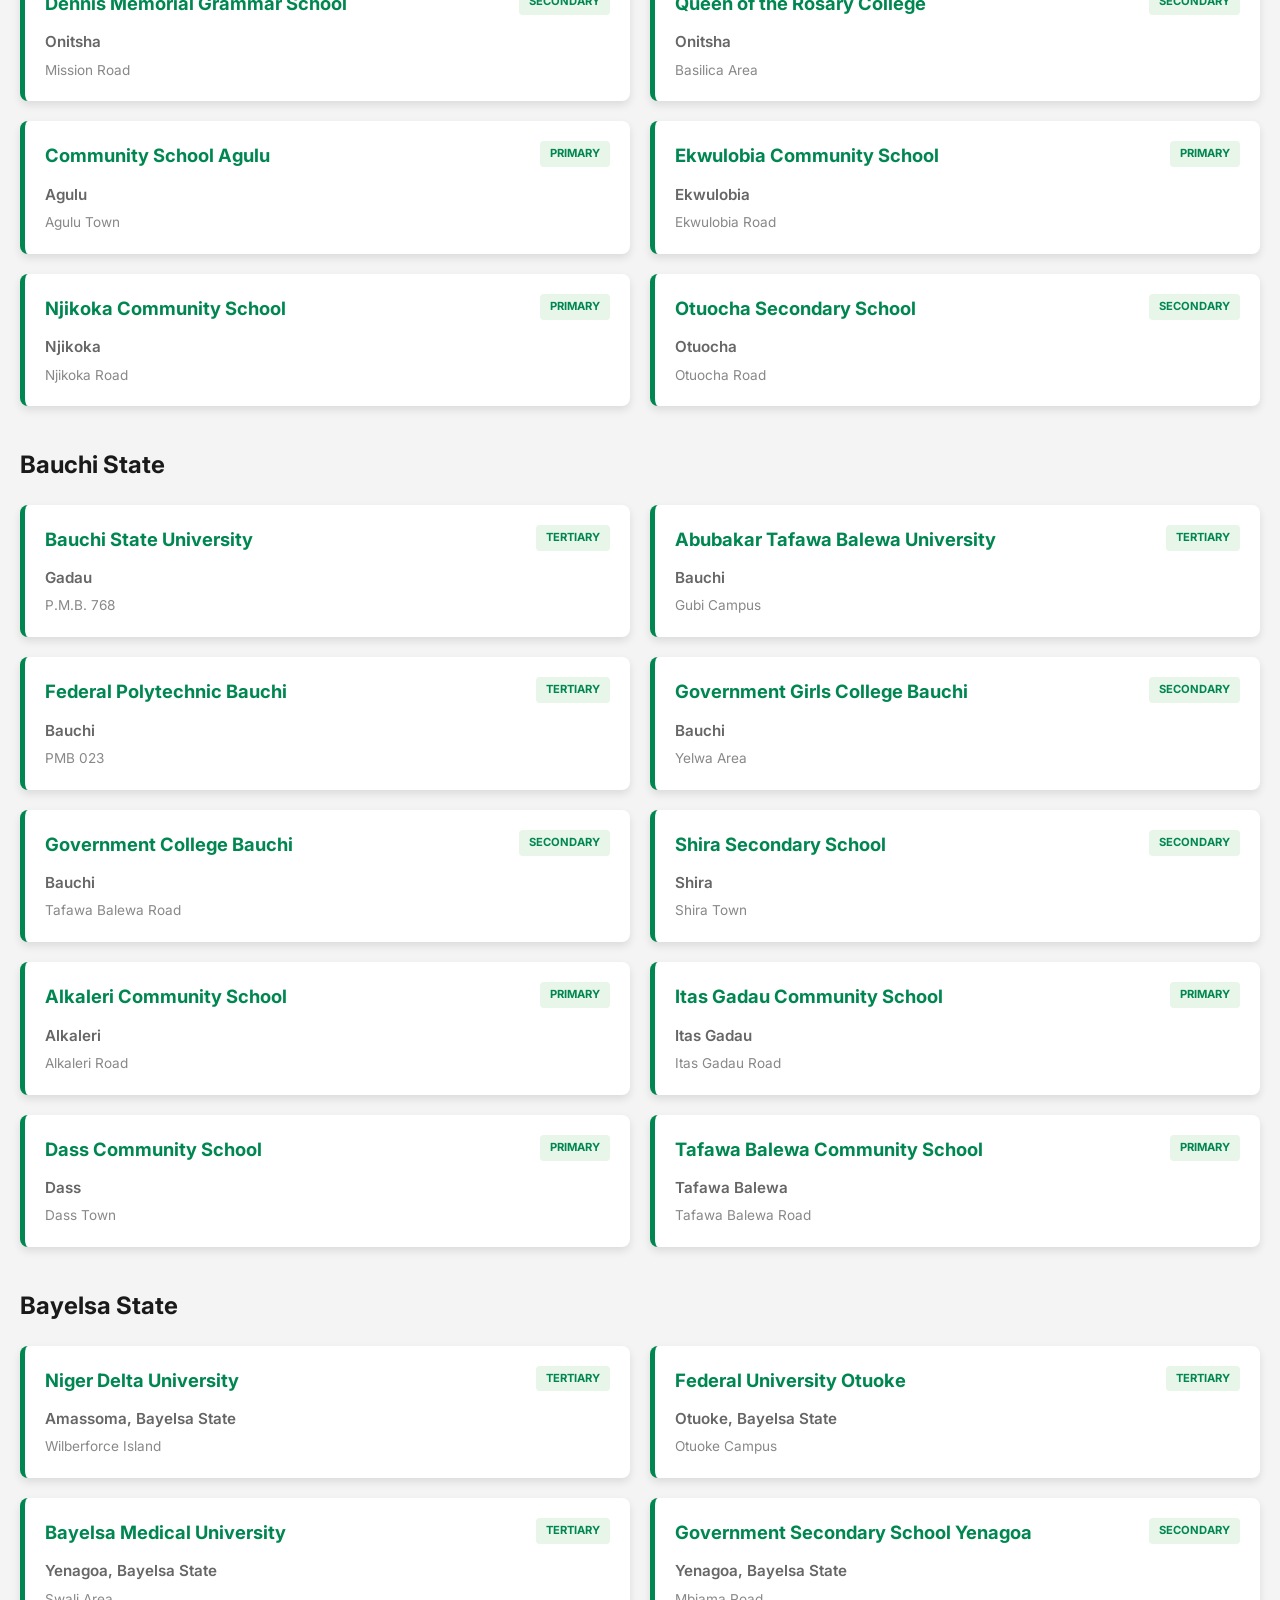
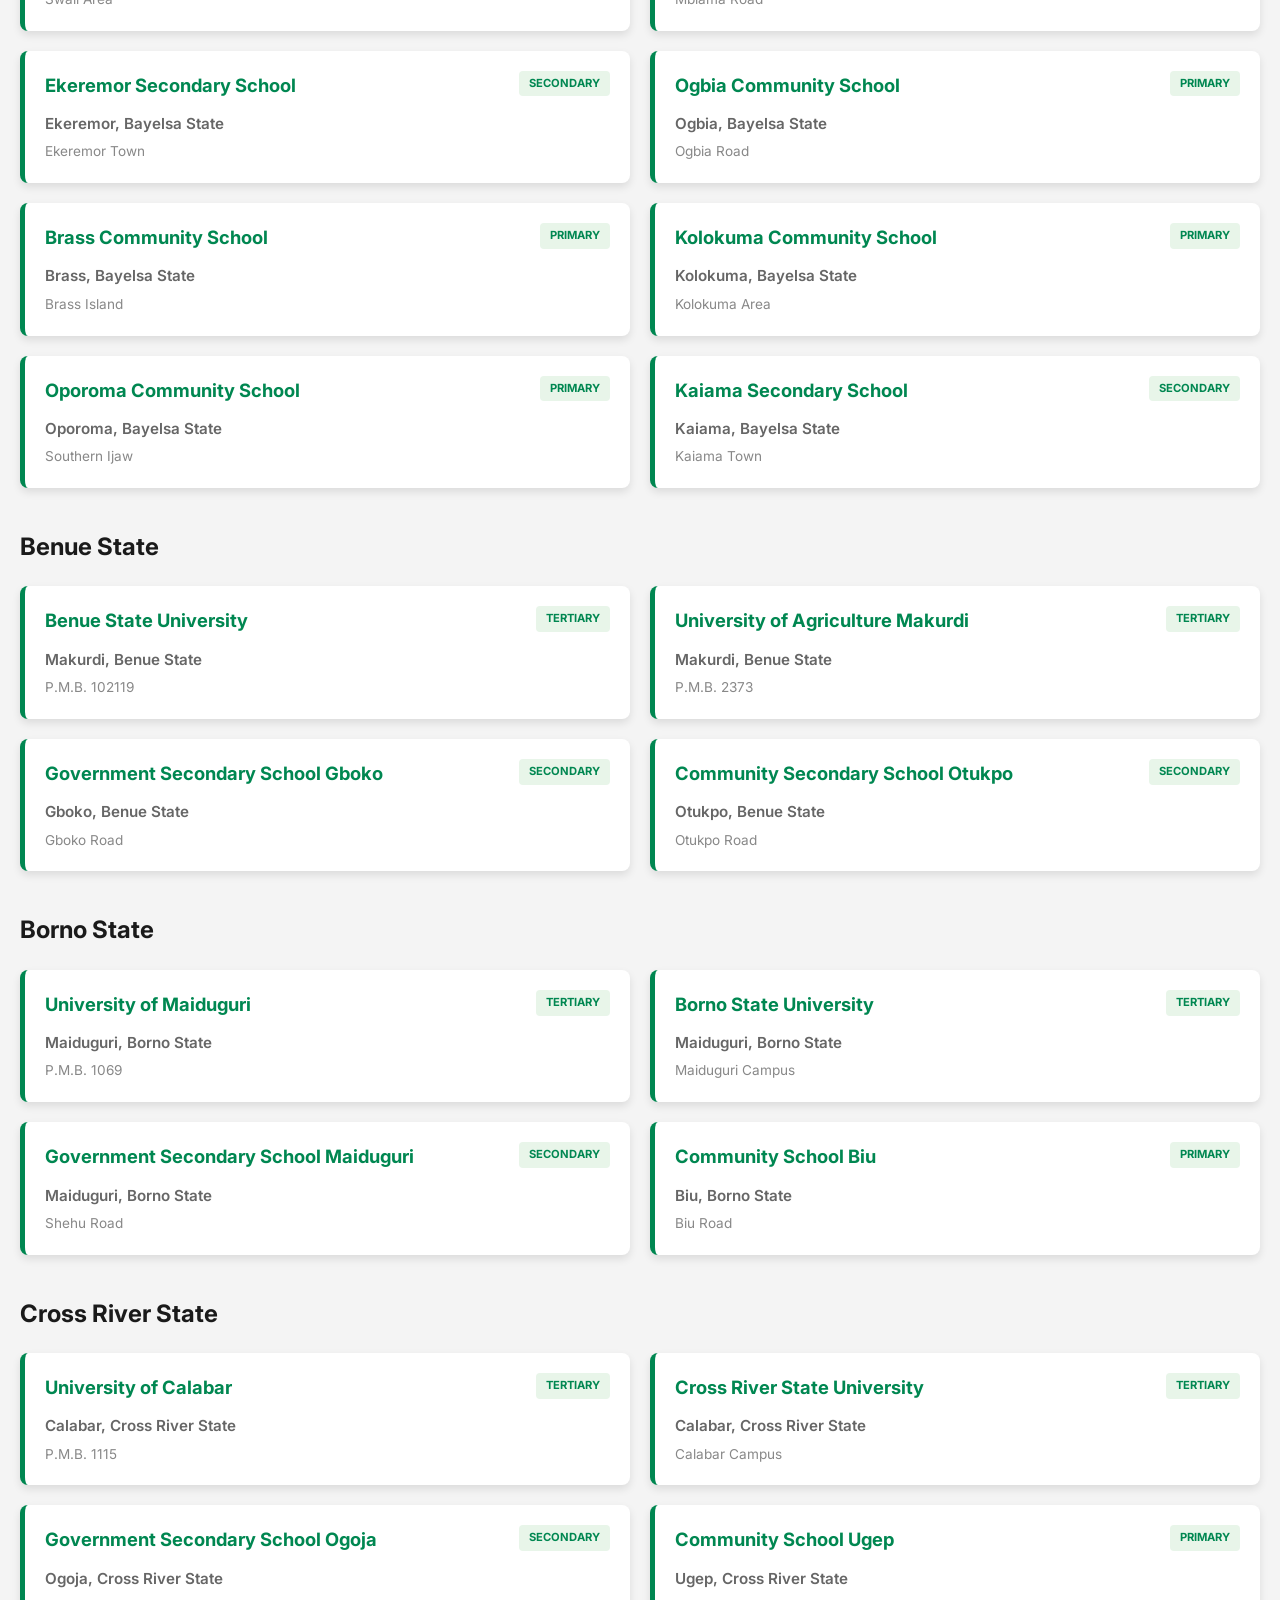
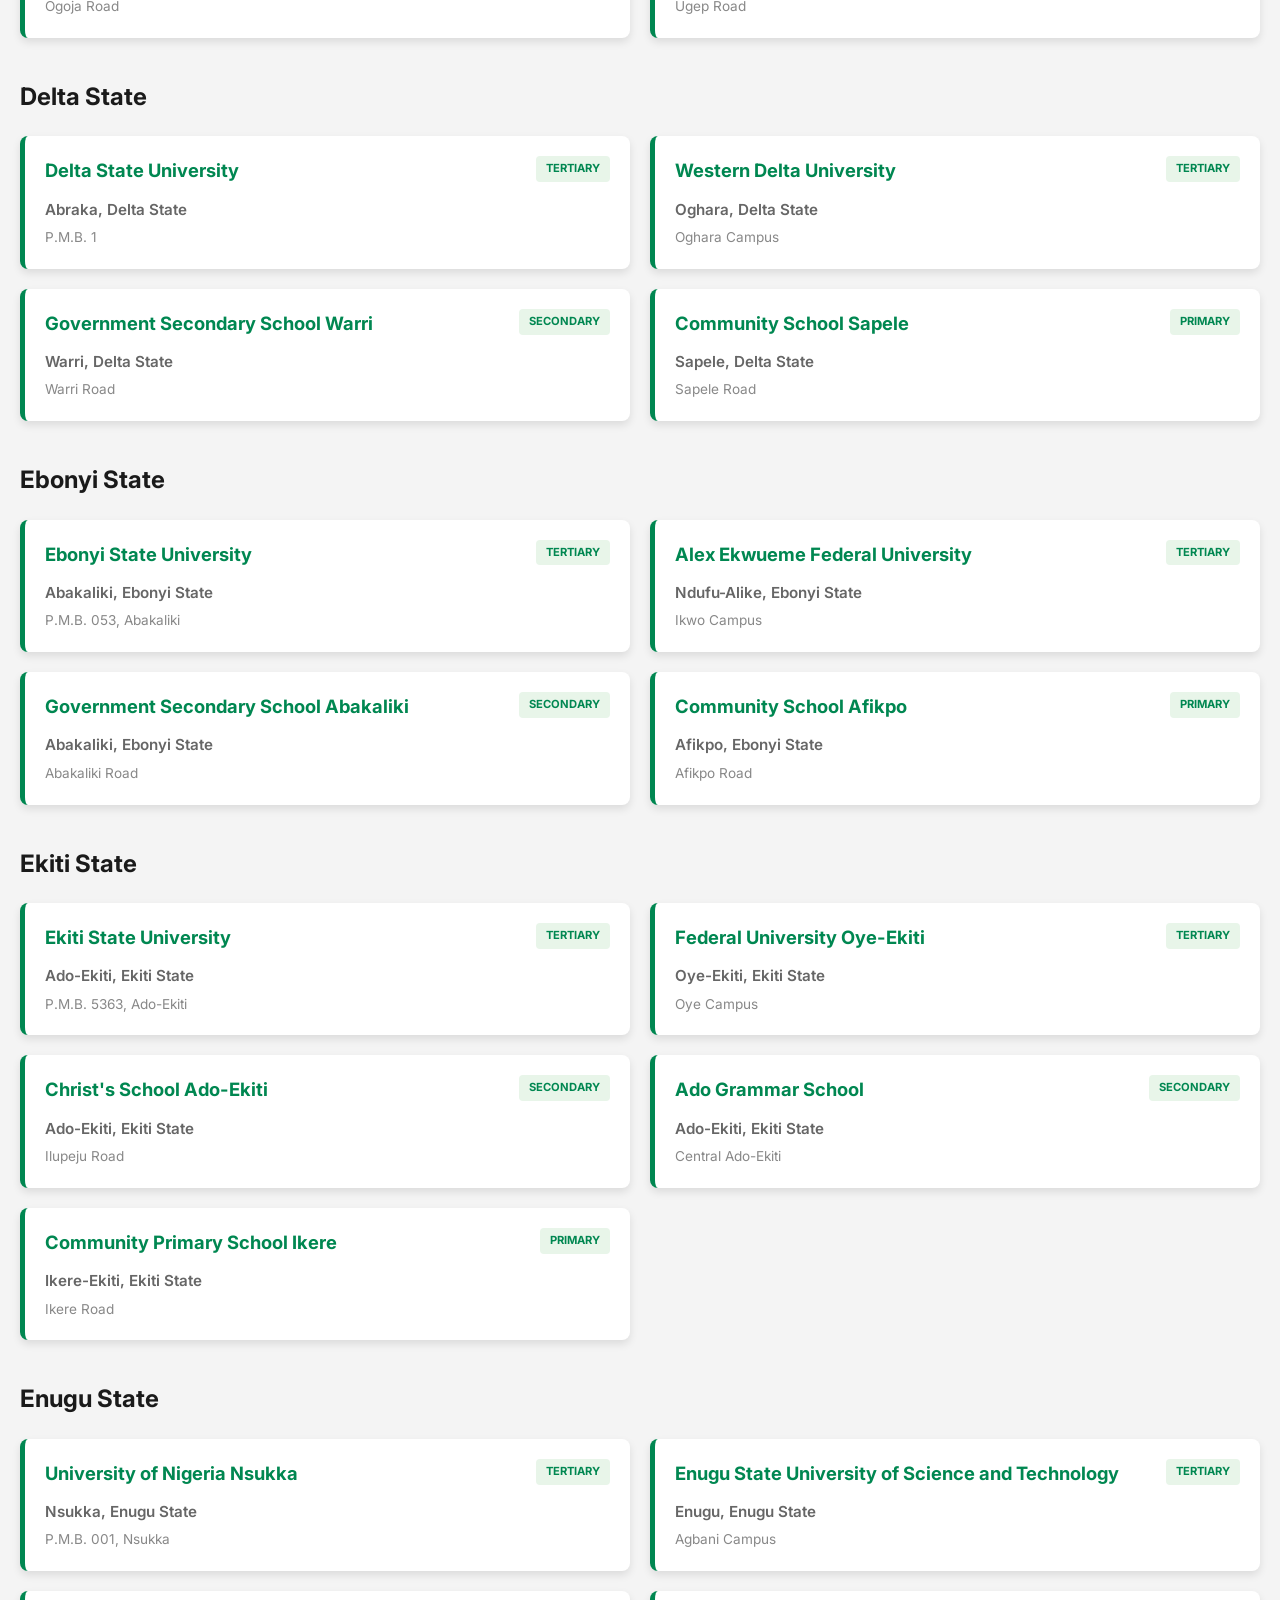
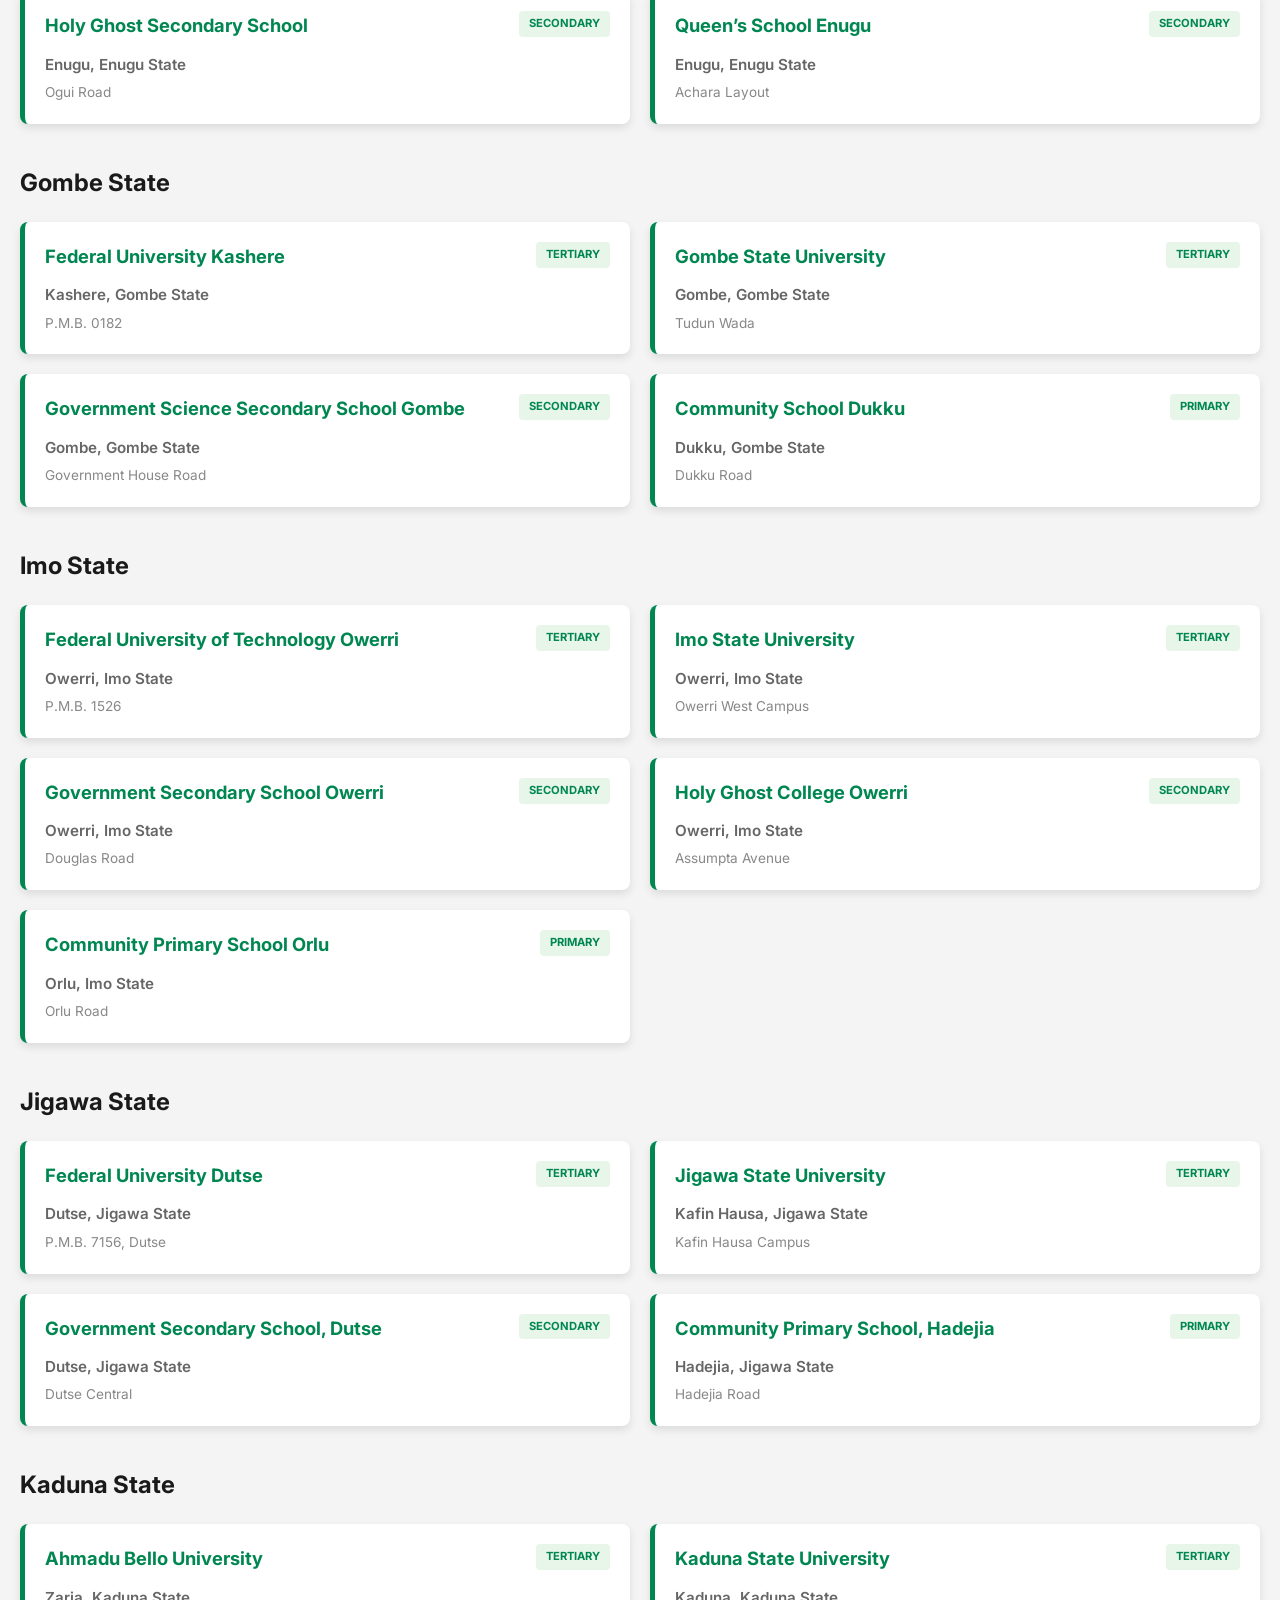
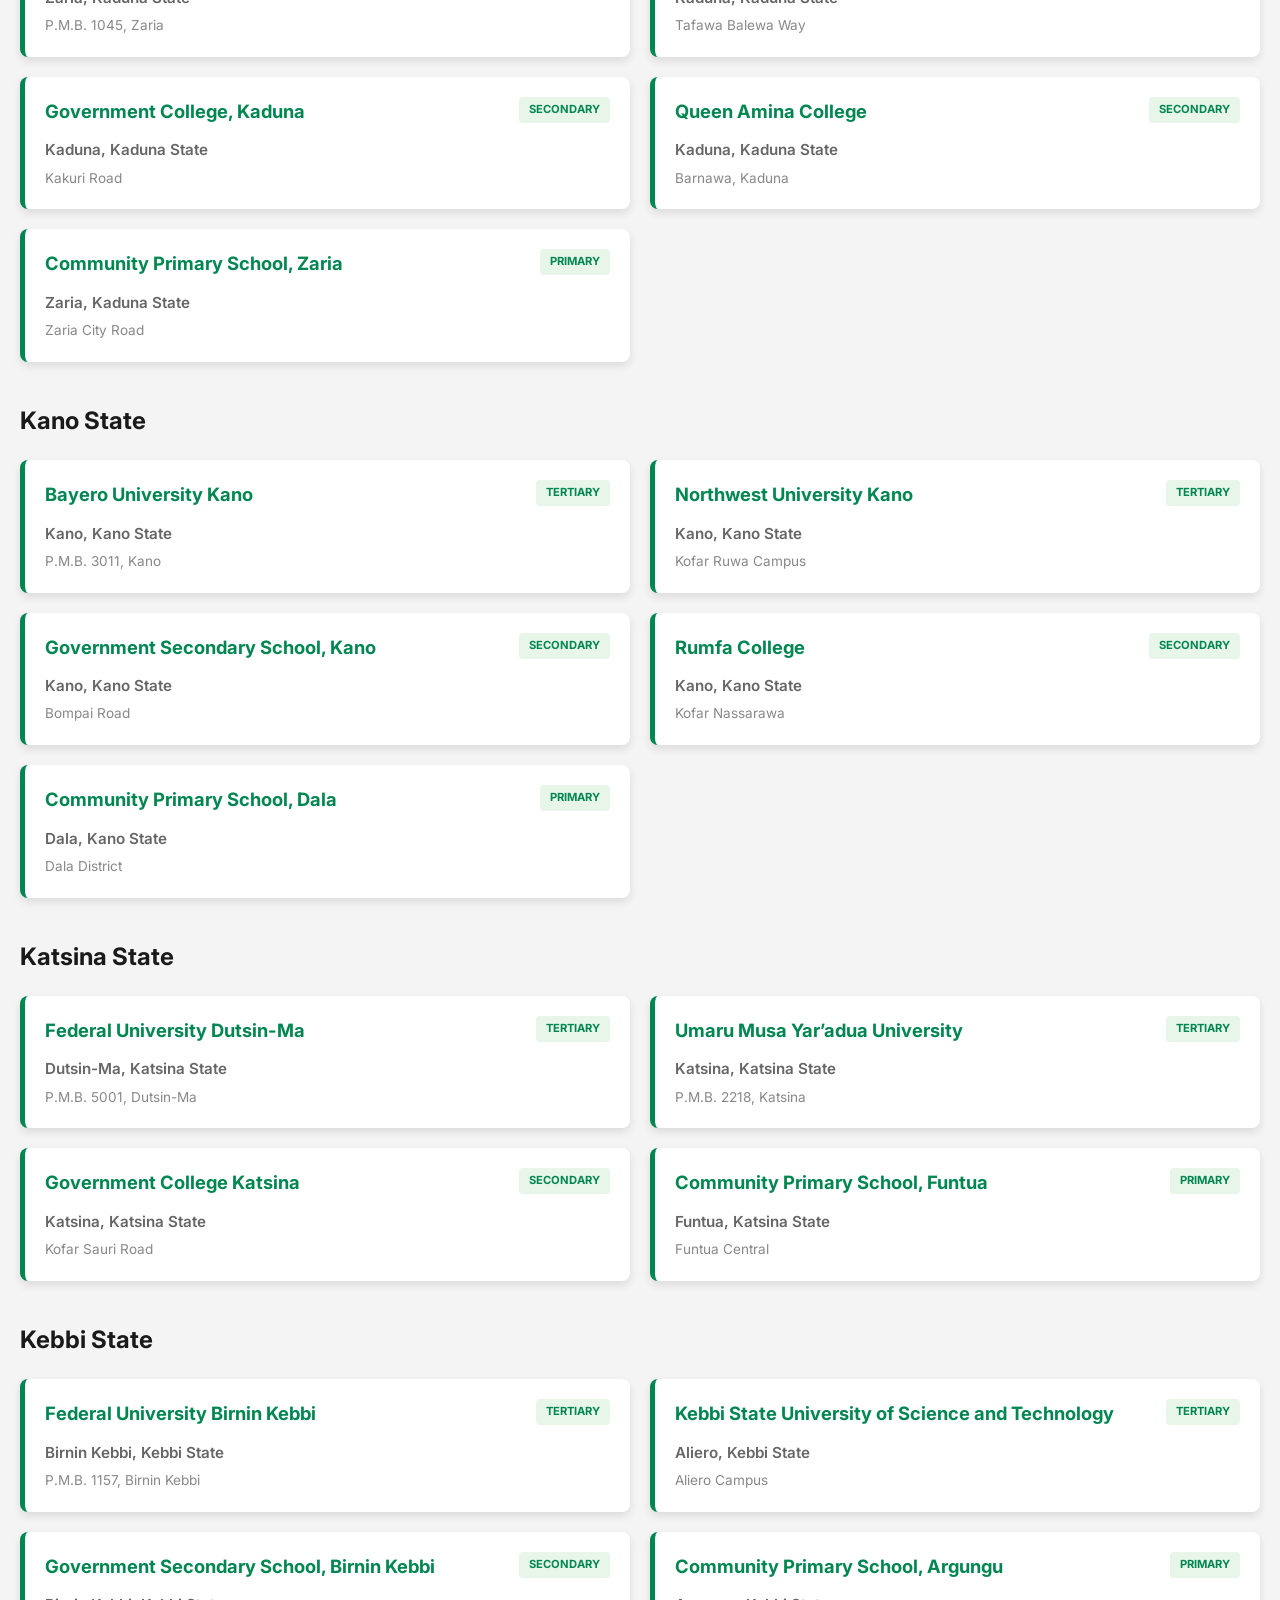
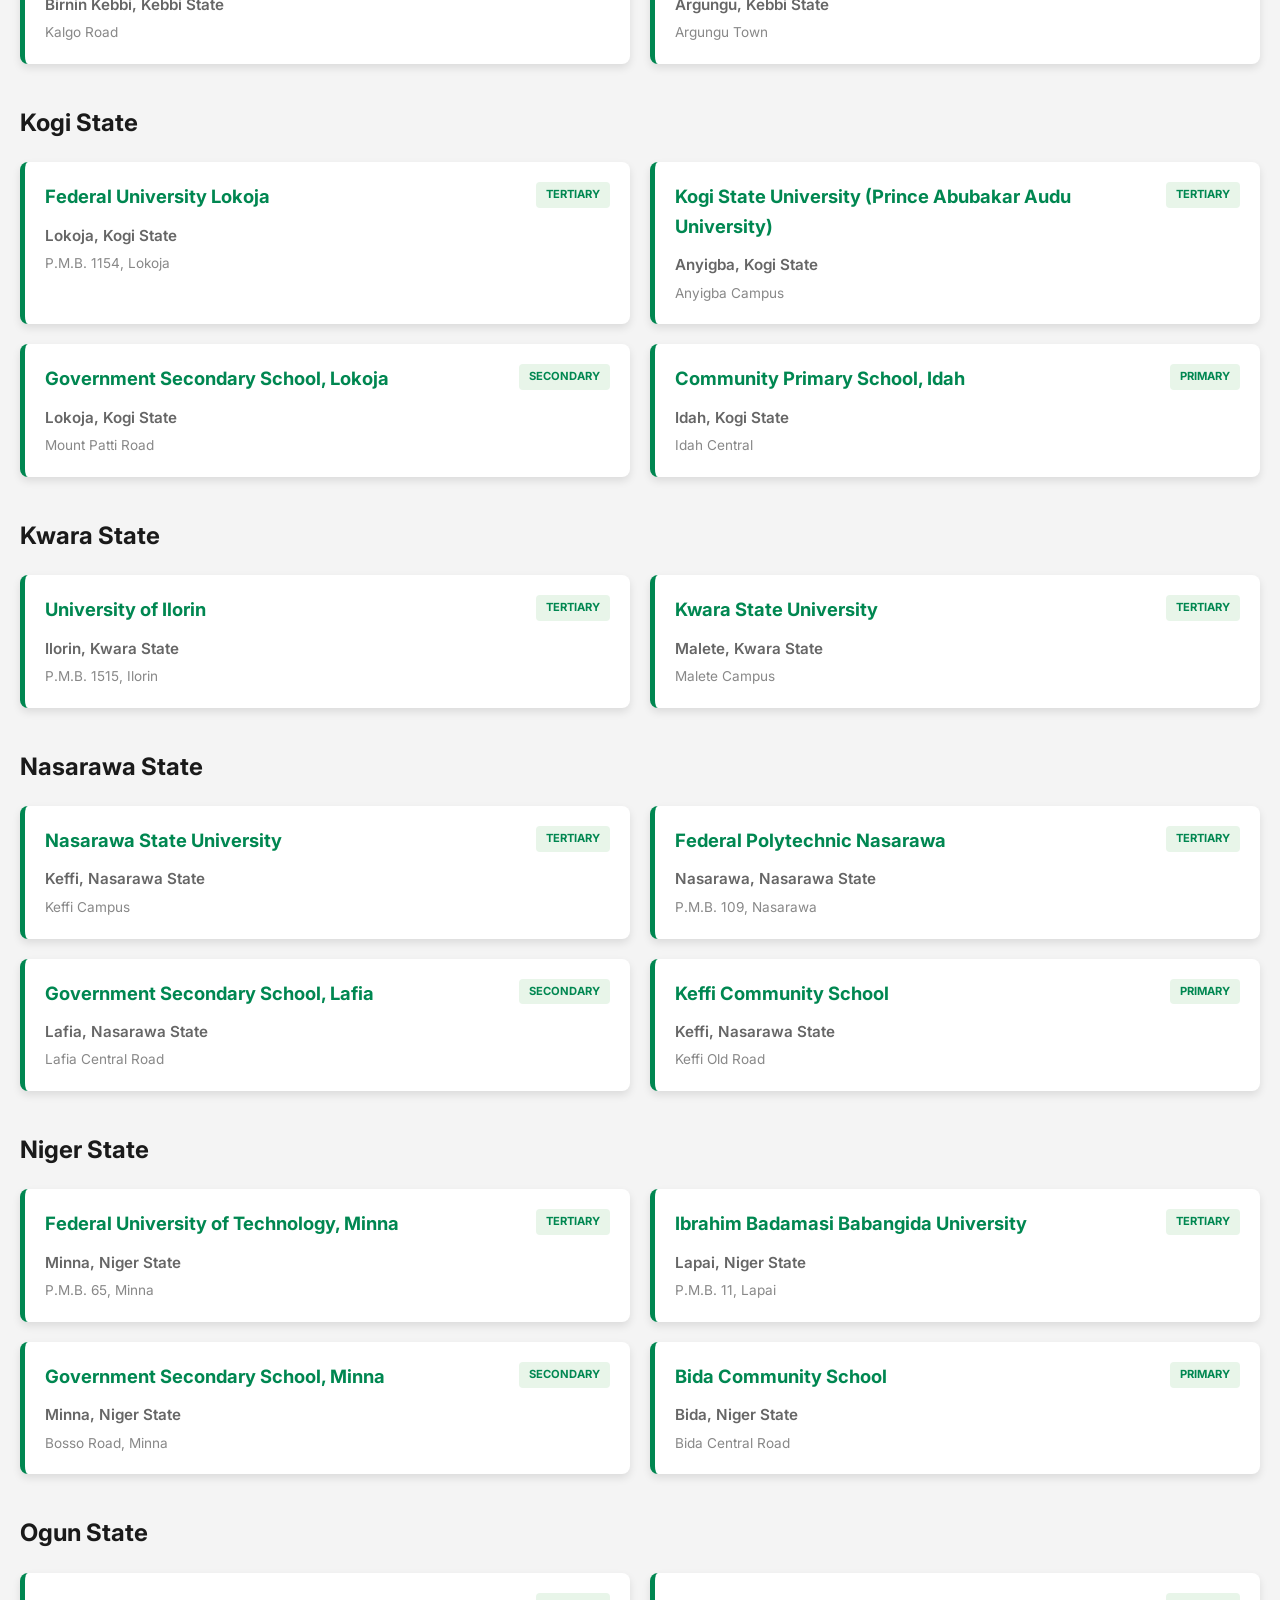
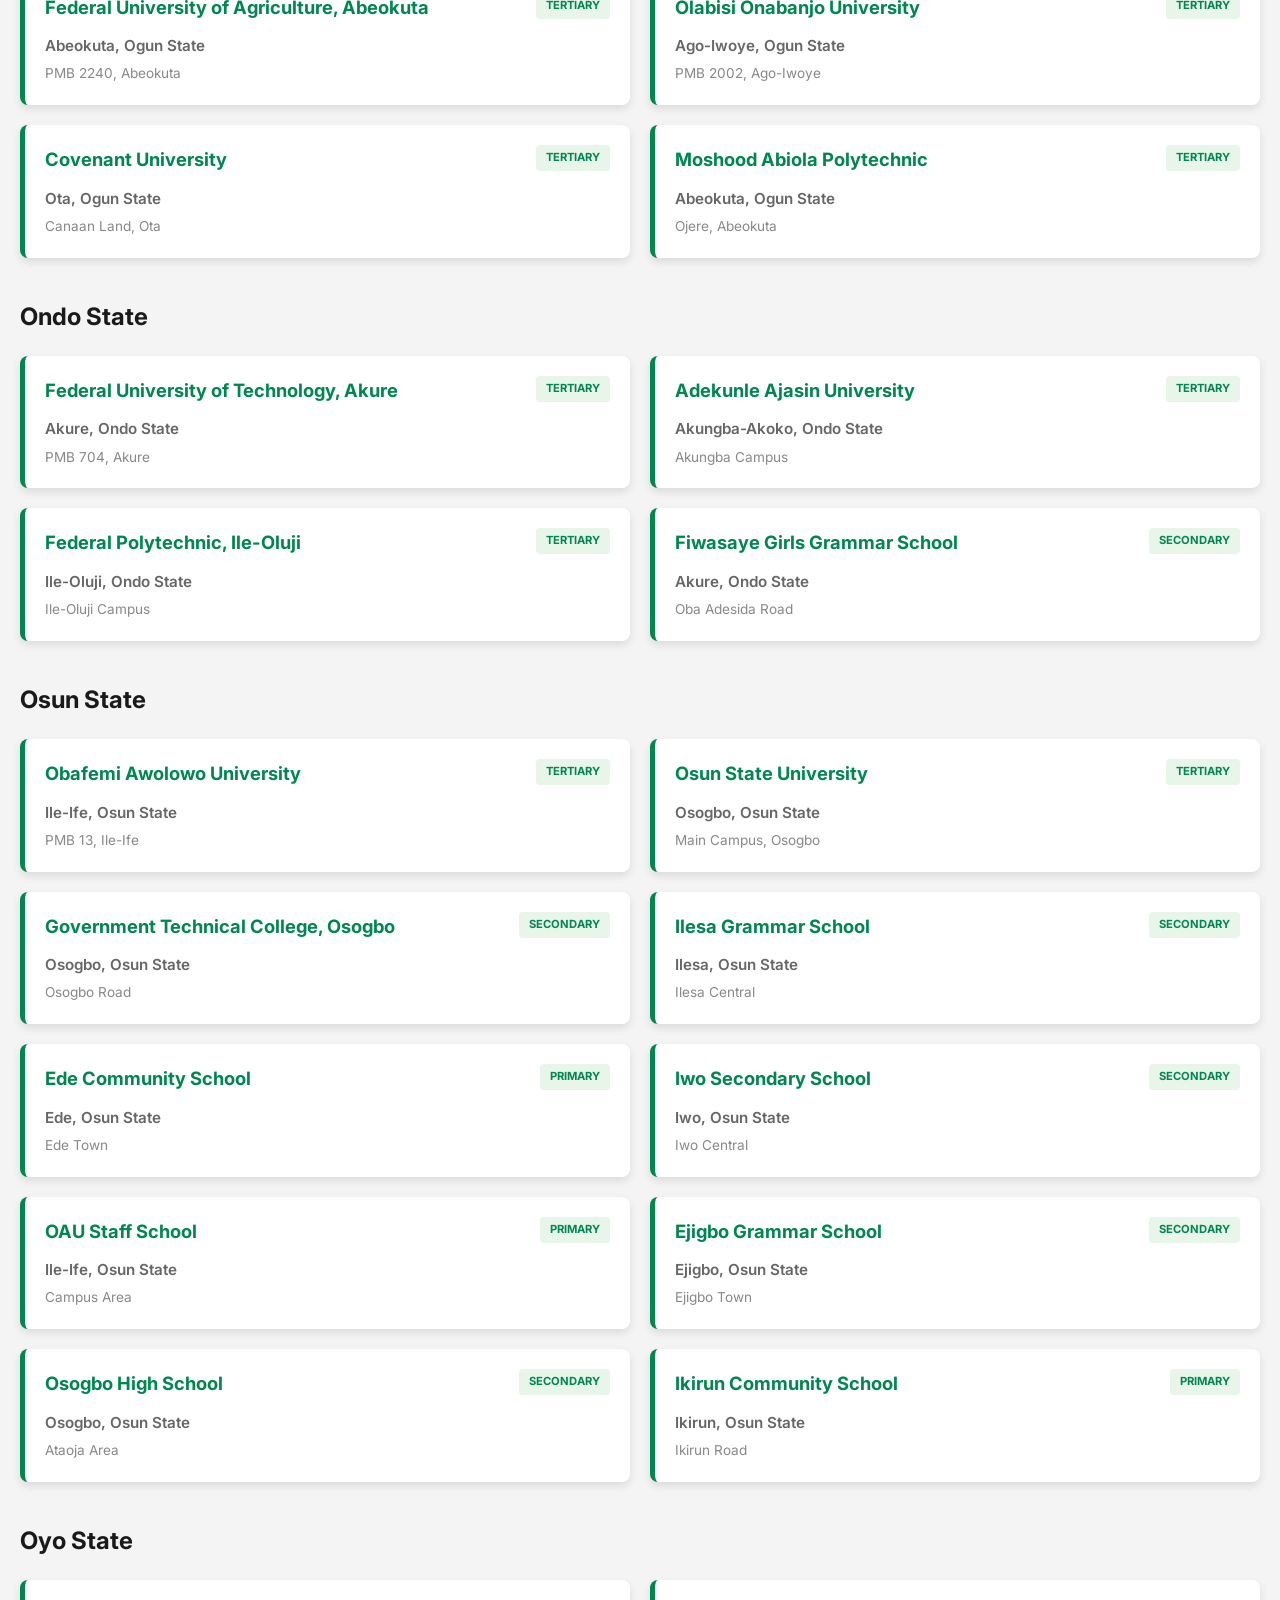
==== commit 79e3b535: "Day 4: implement interactive search UI with CSS stateful styling" ====
--- a/Phase-1-Web-Foundations/index.html
+++ b/Phase-1-Web-Foundations/index.html
@@ -10,120 +10,230 @@
   <link rel="preconnect" href="https://fonts.gstatic.com" crossorigin />
   <link href="https://fonts.googleapis.com/css2?family=Inter:wght@400;600;700&display=swap" rel="stylesheet" />
 
-  <style>
-    :root {
-      --nigerian-green: #008751;
-      --bg: #f4f4f4;
-      --text-dark: #1a1a1a;
-      --text-gray: #666;
-      --card-shadow: 0 4px 8px rgba(0, 0, 0, 0.1);
+ <style>
+  :root {
+    --nigerian-green: #008751;
+    --bg: #f4f4f4;
+    --text-dark: #1a1a1a;
+    --text-gray: #666;
+    --card-shadow: 0 4px 8px rgba(0, 0, 0, 0.1);
+  }
+
+  /* BASE */
+  body {
+    font-family: 'Inter', sans-serif;
+    line-height: 1.6;
+    background-color: var(--bg);
+    color: var(--text-dark);
+    margin: 0;
+    padding: 20px;
+  }
+
+  .container {
+    max-width: 1100px;
+    margin: 0 auto;
+  }
+
+  /* HEADER */
+  .header {
+    margin-bottom: 30px;
+    border-bottom: 2px solid var(--nigerian-green);
+    padding-bottom: 15px;
+  }
+
+  h1 {
+    margin: 0;
+    font-size: 1.8rem;
+  }
+
+  .header p {
+    margin: 5px 0 0 0;
+    color: var(--text-gray);
+  }
+
+  /* SEARCH BAR */
+  .search-container {
+    display: flex;
+    flex-wrap: wrap;
+    gap: 10px;
+    margin-top: 15px;
+  }
+
+  .search-input,
+  .state-filter,
+  .search-btn {
+    padding: 10px 12px;
+    border-radius: 6px;
+    font-family: inherit;
+    font-size: 0.9rem;
+  }
+
+  .search-input {
+    flex: 1;
+    min-width: 200px;
+    border: 2px solid #ccc;
+    transition: all 0.25s ease;
+  }
+
+  .search-input:focus {
+    outline: none;
+    border-color: var(--nigerian-green);
+    box-shadow: 0 0 0 3px rgba(0, 135, 81, 0.2);
+  }
+
+  .state-filter {
+    border: 2px solid #ccc;
+    background: white;
+    cursor: pointer;
+  }
+
+  .search-btn {
+    background-color: var(--nigerian-green);
+    color: white;
+    border: none;
+    font-weight: 600;
+    transition: all 0.25s ease;
+  }
+
+  .search-btn:hover {
+    background-color: #006b40;
+    cursor: pointer;
+    transform: translateY(-2px);
+    box-shadow: 0 4px 10px rgba(0, 0, 0, 0.15);
+  }
+
+  .search-btn:active {
+    transform: translateY(0);
+    box-shadow: 0 2px 5px rgba(0, 0, 0, 0.1);
+  }
+
+  /* SCHOOL GRID */
+  .school-grid {
+    display: grid;
+    grid-template-columns: 1fr;
+    gap: 20px;
+    margin-bottom: 40px;
+  }
+
+  @media (min-width: 768px) {
+    .school-grid {
+      grid-template-columns: 1fr 1fr;
     }
-
-    body {
-      font-family: 'Inter', sans-serif;
-      line-height: 1.6;
-      background-color: var(--bg);
-      color: var(--text-dark);
-      margin: 0;
-      padding: 20px;
-    }
-
-    .container {
-      max-width: 1100px;
-      margin: 0 auto;
-    }
-
-    .header {
-      margin-bottom: 30px;
-      border-bottom: 2px solid var(--nigerian-green);
-      padding-bottom: 10px;
-    }
-
-    h1 {
-      margin: 0;
-      font-size: 1.8rem;
-    }
-
-    .header p {
-      margin: 5px 0 0 0;
-      color: var(--text-gray);
-    }
-
-    .school-grid {
-      display: grid;
-      grid-template-columns: 1fr;
-      gap: 20px;
-      margin-bottom: 40px;
-    }
-
-    @media (min-width: 768px) {
-      .school-grid {
-        grid-template-columns: 1fr 1fr;
-      }
-    }
-
-    .school-card {
-      background: white;
-      border-radius: 8px;
-      padding: 20px;
-      box-shadow: var(--card-shadow);
-      border-left: 5px solid var(--nigerian-green);
-      transition: transform 0.2s ease;
-    }
-
-    .school-card:hover {
-      transform: translateY(-3px);
-    }
-
-    .card-header {
-      display: flex;
-      justify-content: space-between;
-      align-items: flex-start;
-      margin-bottom: 12px;
-    }
-
-    .school-name {
-      font-size: 1.15rem;
-      font-weight: 700;
-      margin: 0;
-      color: var(--nigerian-green);
-      padding-right: 10px;
-    }
-
-    .tag {
-      background: #e8f5e9;
-      color: var(--nigerian-green);
-      padding: 4px 10px;
-      border-radius: 4px;
-      font-size: 0.7rem;
-      font-weight: 700;
-      text-transform: uppercase;
-      white-space: nowrap;
-    }
-
-    .location {
-      font-size: 0.95rem;
-      font-weight: 600;
-      color: var(--text-gray);
-      margin: 0;
-    }
-
-    .address {
-      font-size: 0.85rem;
-      color: #888;
-      margin: 5px 0 0 0;
-    }
-  </style>
+  }
+
+  /* SCHOOL CARD */
+  .school-card {
+    background: white;
+    border-radius: 8px;
+    padding: 20px;
+    box-shadow: var(--card-shadow);
+    border-left: 5px solid var(--nigerian-green);
+    transition: transform 0.2s ease;
+  }
+
+  .school-card:hover {
+    transform: translateY(-3px);
+  }
+
+  .card-header {
+    display: flex;
+    justify-content: space-between;
+    align-items: flex-start;
+    margin-bottom: 12px;
+  }
+
+  .school-name {
+    font-size: 1.15rem;
+    font-weight: 700;
+    margin: 0;
+    color: var(--nigerian-green);
+    padding-right: 10px;
+  }
+
+  .tag {
+    background: #e8f5e9;
+    color: var(--nigerian-green);
+    padding: 4px 10px;
+    border-radius: 4px;
+    font-size: 0.7rem;
+    font-weight: 700;
+    text-transform: uppercase;
+    white-space: nowrap;
+  }
+
+  .location {
+    font-size: 0.95rem;
+    font-weight: 600;
+    color: var(--text-gray);
+    margin: 0;
+  }
+
+  .address {
+    font-size: 0.85rem;
+    color: #888;
+    margin: 5px 0 0 0;
+  }
+</style>
 </head>
 
 <body>
 
   <div class="container">
-  <!-- MAIN HEADER (only once) -->
-<div class="main-header">
-  <h1>School Navigator</h1>
-</div>
-
+
+    <!-- MAIN HEADER -->
+    <header class="header">
+      <h1>School Navigator</h1>
+      <p>Find schools in Nigeria by name or state</p>
+
+      <form class="search-container">
+        <input type="text" placeholder="Search by school name..." class="search-input">
+
+        <select class="state-filter">
+          <option value="">All Nigeria</option>
+          <option value="abia">Abia</option>
+          <option value="adamawa">Adamawa</option>
+          <option value="akwa-ibom">Akwa Ibom</option>
+          <option value="anambra">Anambra</option>
+          <option value="bauchi">Bauchi</option>
+          <option value="bayelsa">Bayelsa</option>
+          <option value="benue">Benue</option>
+          <option value="borno">Borno</option>
+          <option value="cross-river">Cross River</option>
+          <option value="delta">Delta</option>
+          <option value="ebonyi">Ebonyi</option>
+          <option value="edo">Edo</option>
+          <option value="ekiti">Ekiti</option>
+          <option value="enugu">Enugu</option>
+          <option value="gombe">Gombe</option>
+          <option value="imo">Imo</option>
+          <option value="jigawa">Jigawa</option>
+          <option value="kaduna">Kaduna</option>
+          <option value="kano">Kano</option>
+          <option value="katsina">Katsina</option>
+          <option value="kebbi">Kebbi</option>
+          <option value="kogi">Kogi</option>
+          <option value="kwara">Kwara</option>
+          <option value="lagos">Lagos</option>
+          <option value="nasarawa">Nasarawa</option>
+          <option value="niger">Niger</option>
+          <option value="ogun">Ogun</option>
+          <option value="ondo">Ondo</option>
+          <option value="osun">Osun</option>
+          <option value="oyo">Oyo</option>
+          <option value="plateau">Plateau</option>
+          <option value="rivers">Rivers</option>
+          <option value="sokoto">Sokoto</option>
+          <option value="taraba">Taraba</option>
+          <option value="yobe">Yobe</option>
+          <option value="zamfara">Zamfara</option>
+          <option value="fct">Abuja (FCT)</option>
+        </select>
+
+        <button type="submit" class="search-btn">Find Schools</button>
+      </form>
+    </header>
+
+  </div>
 
     <!-- LAGOS -->
     <section class="state-section">
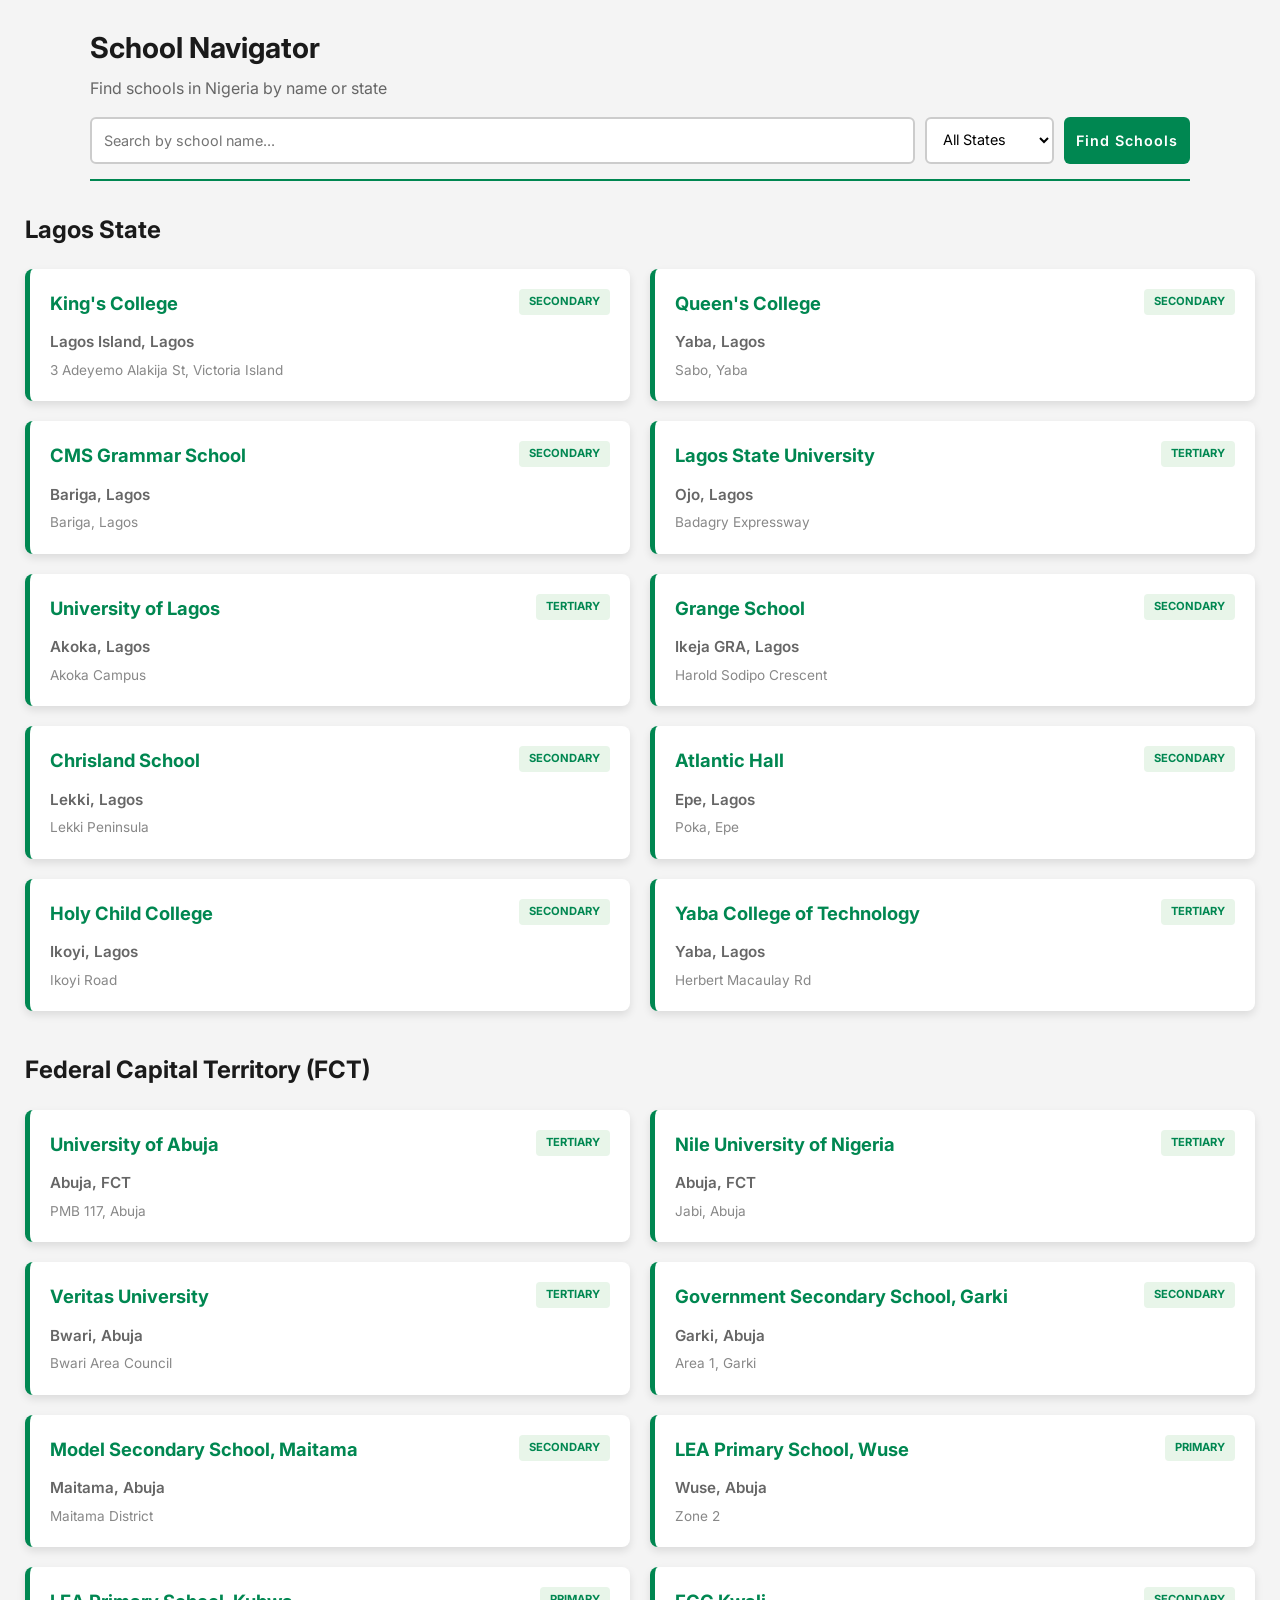
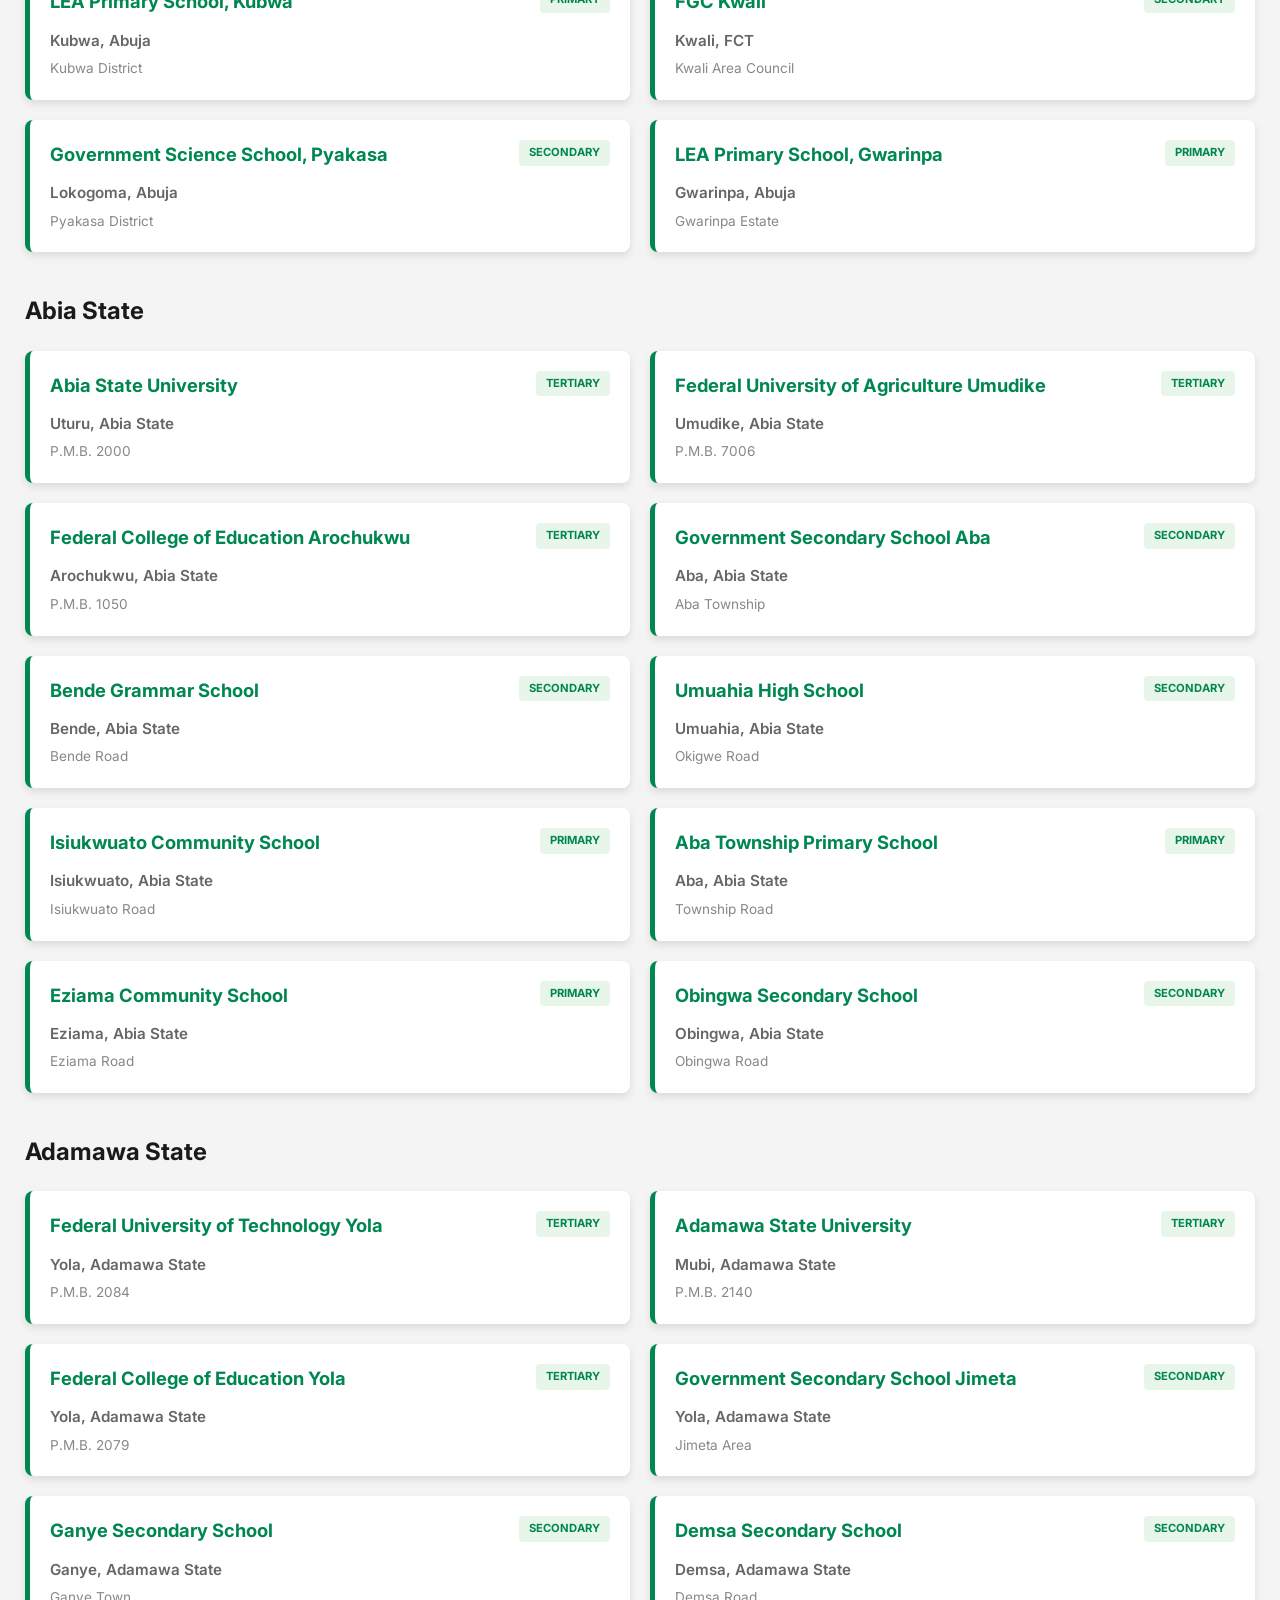
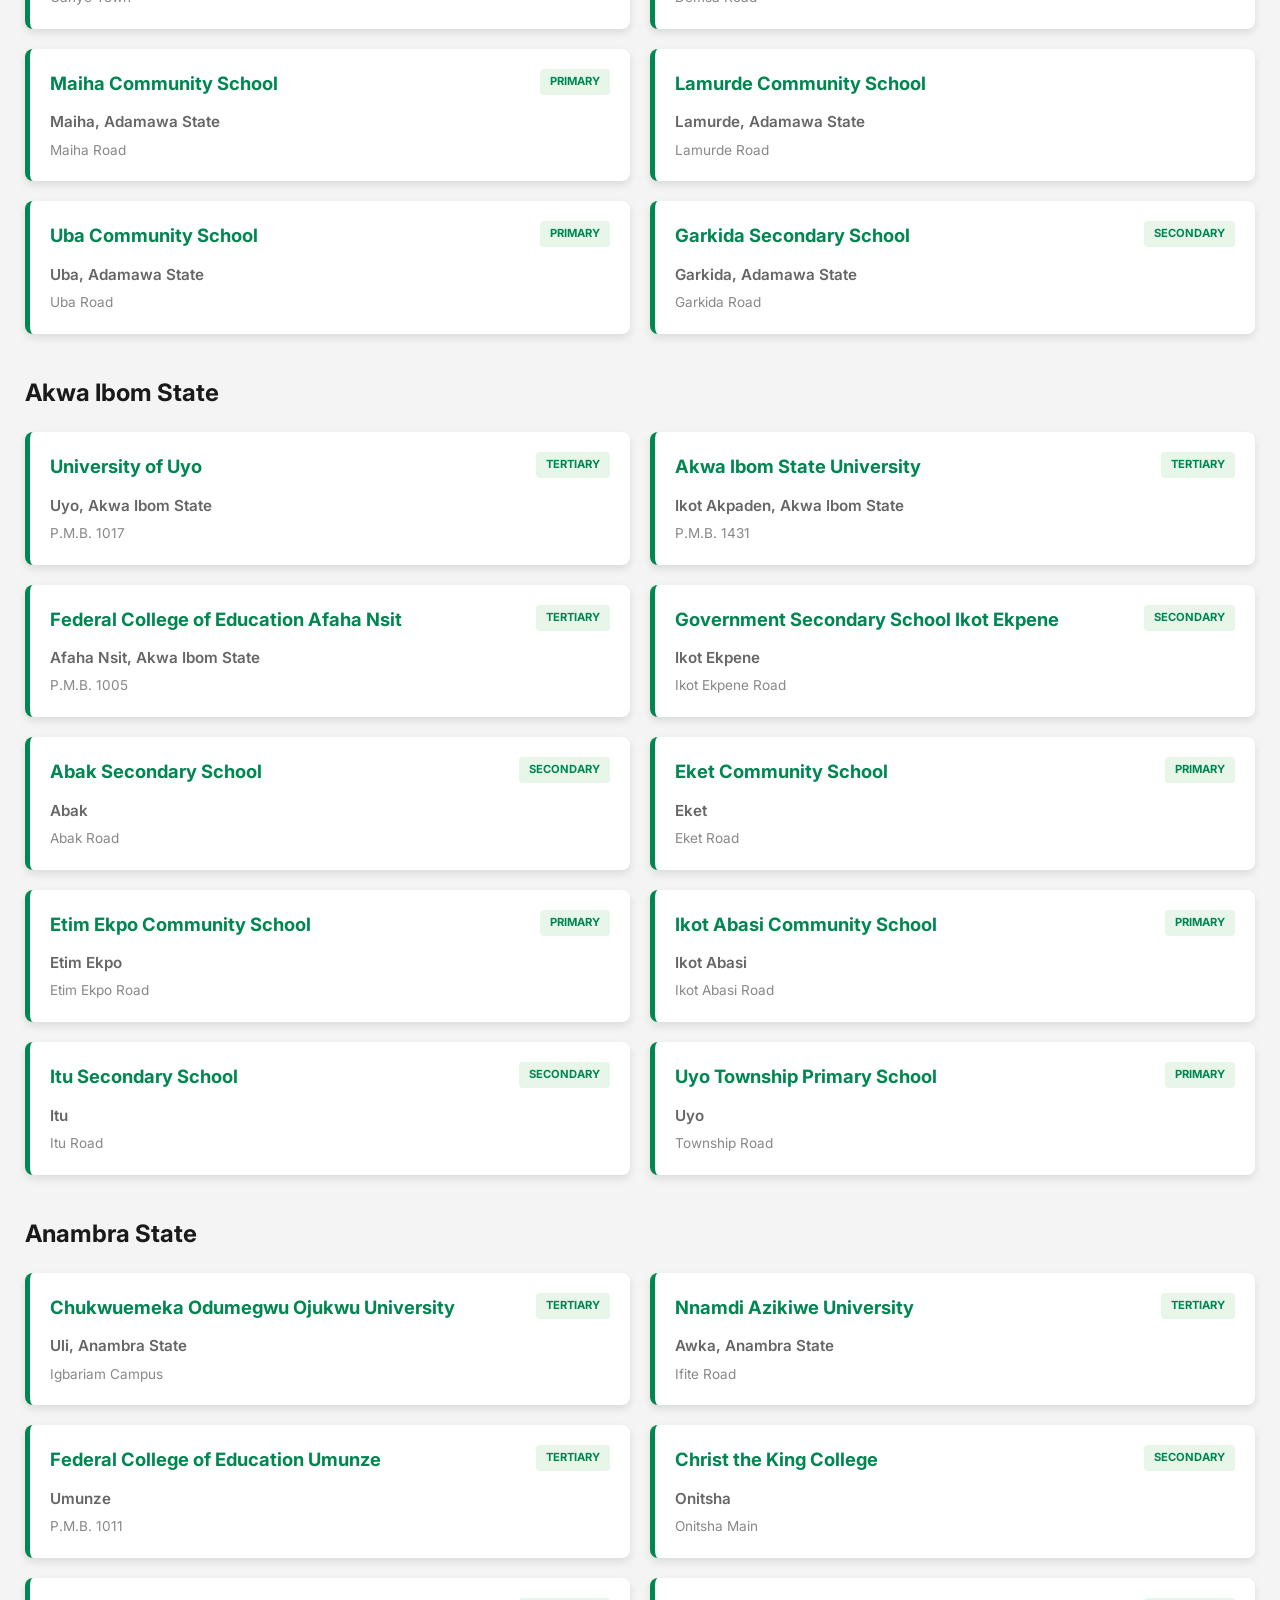
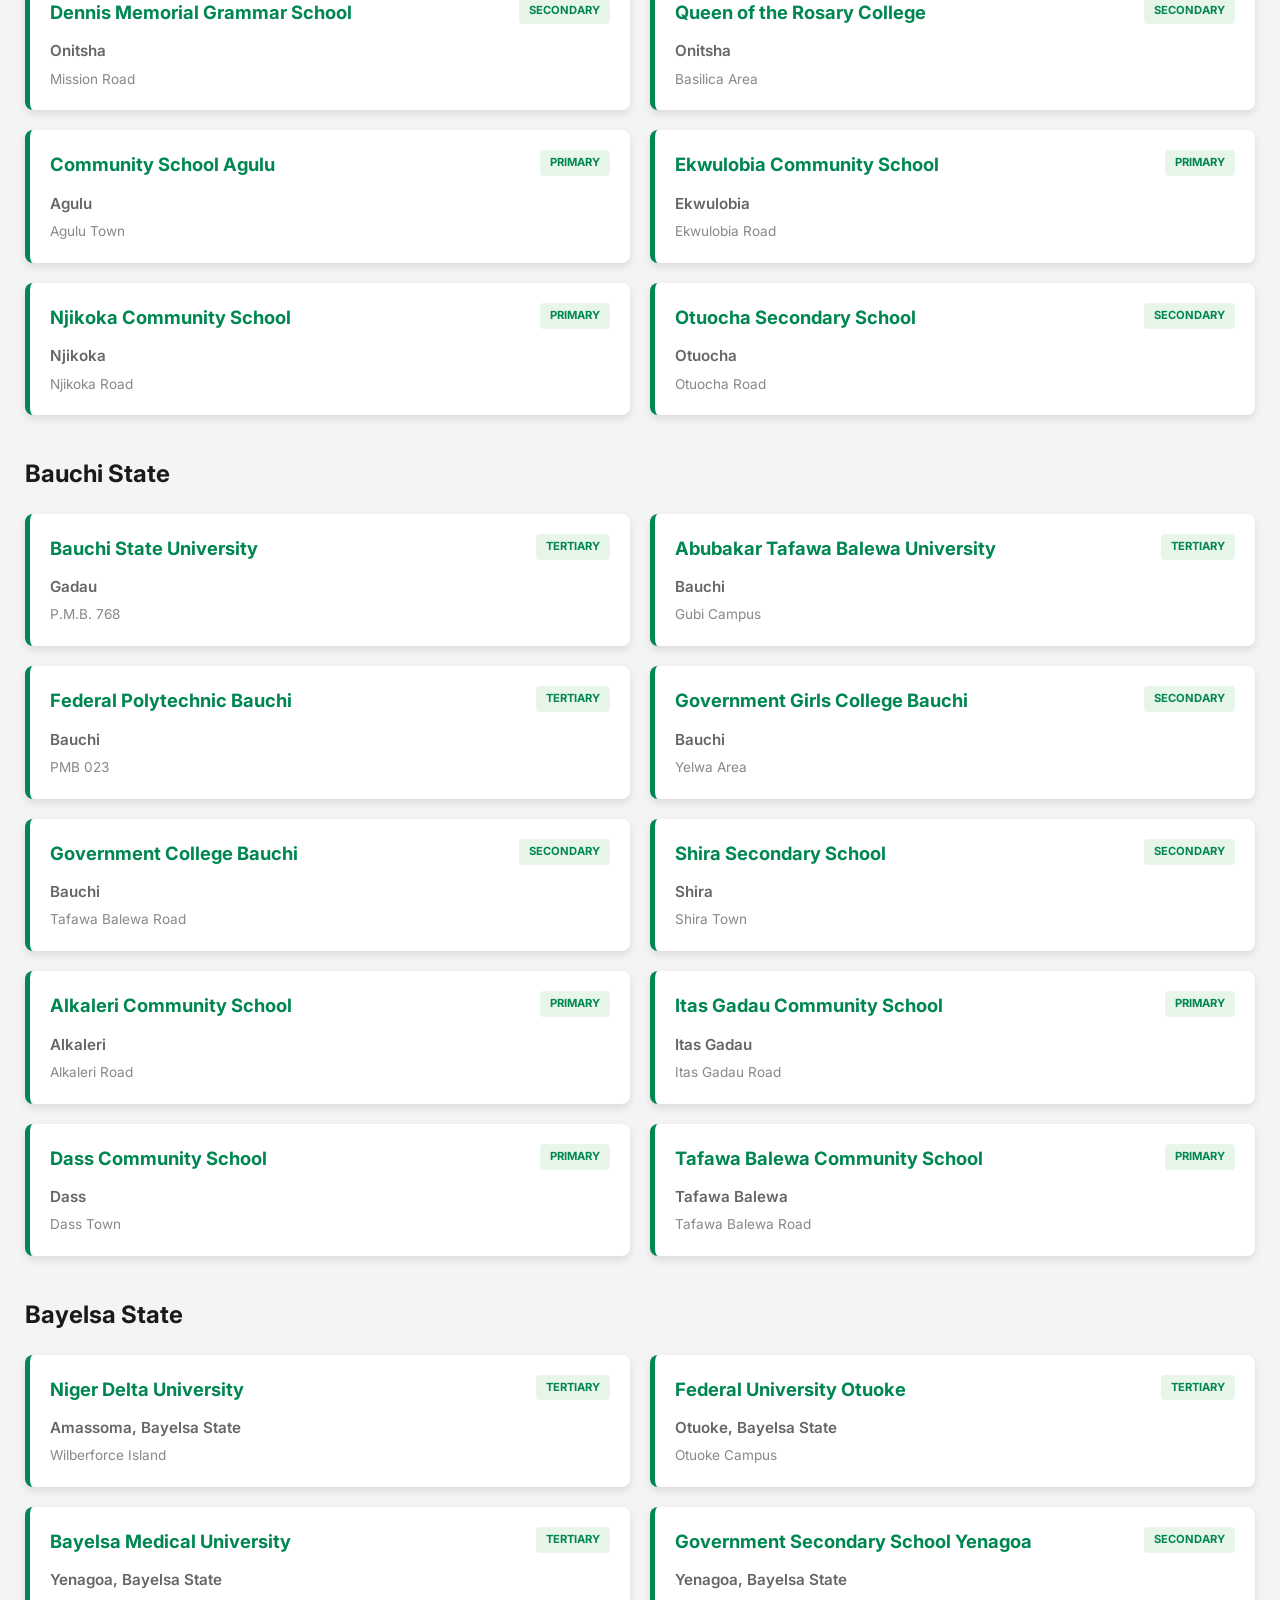
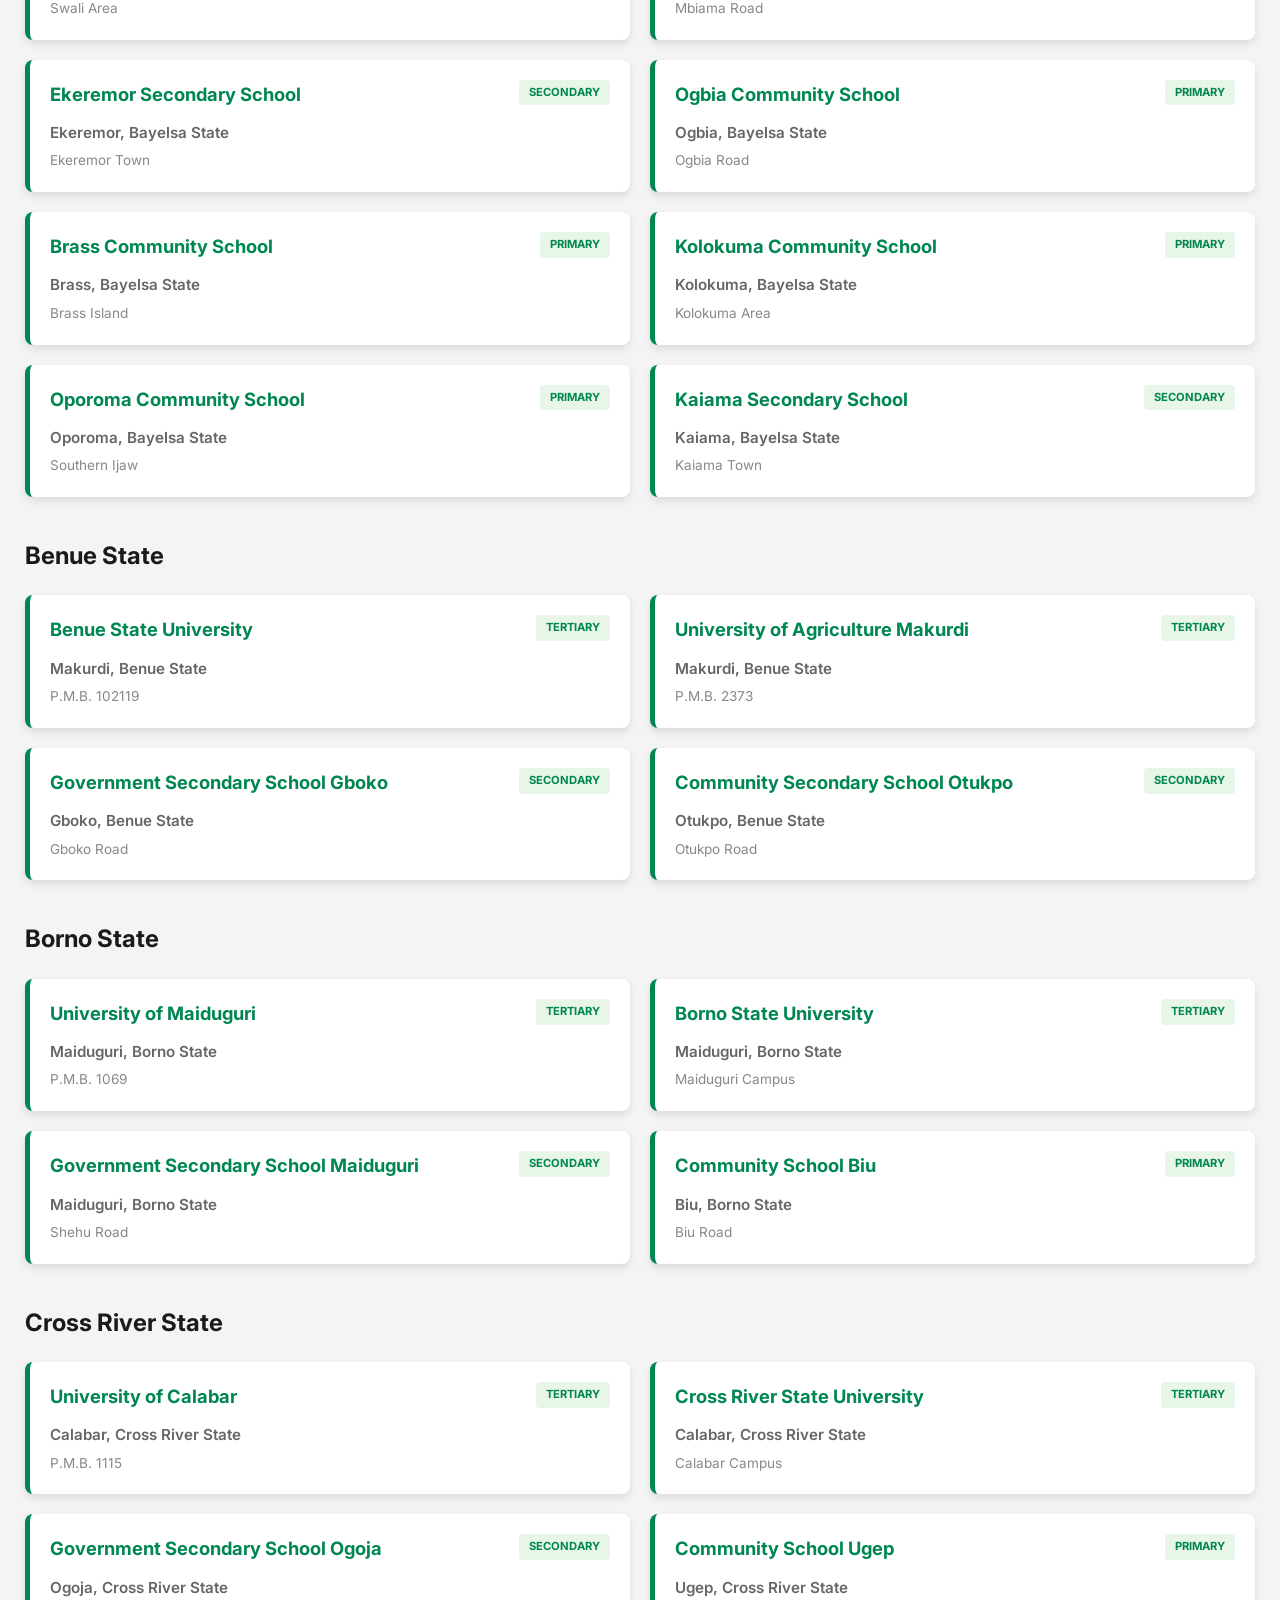
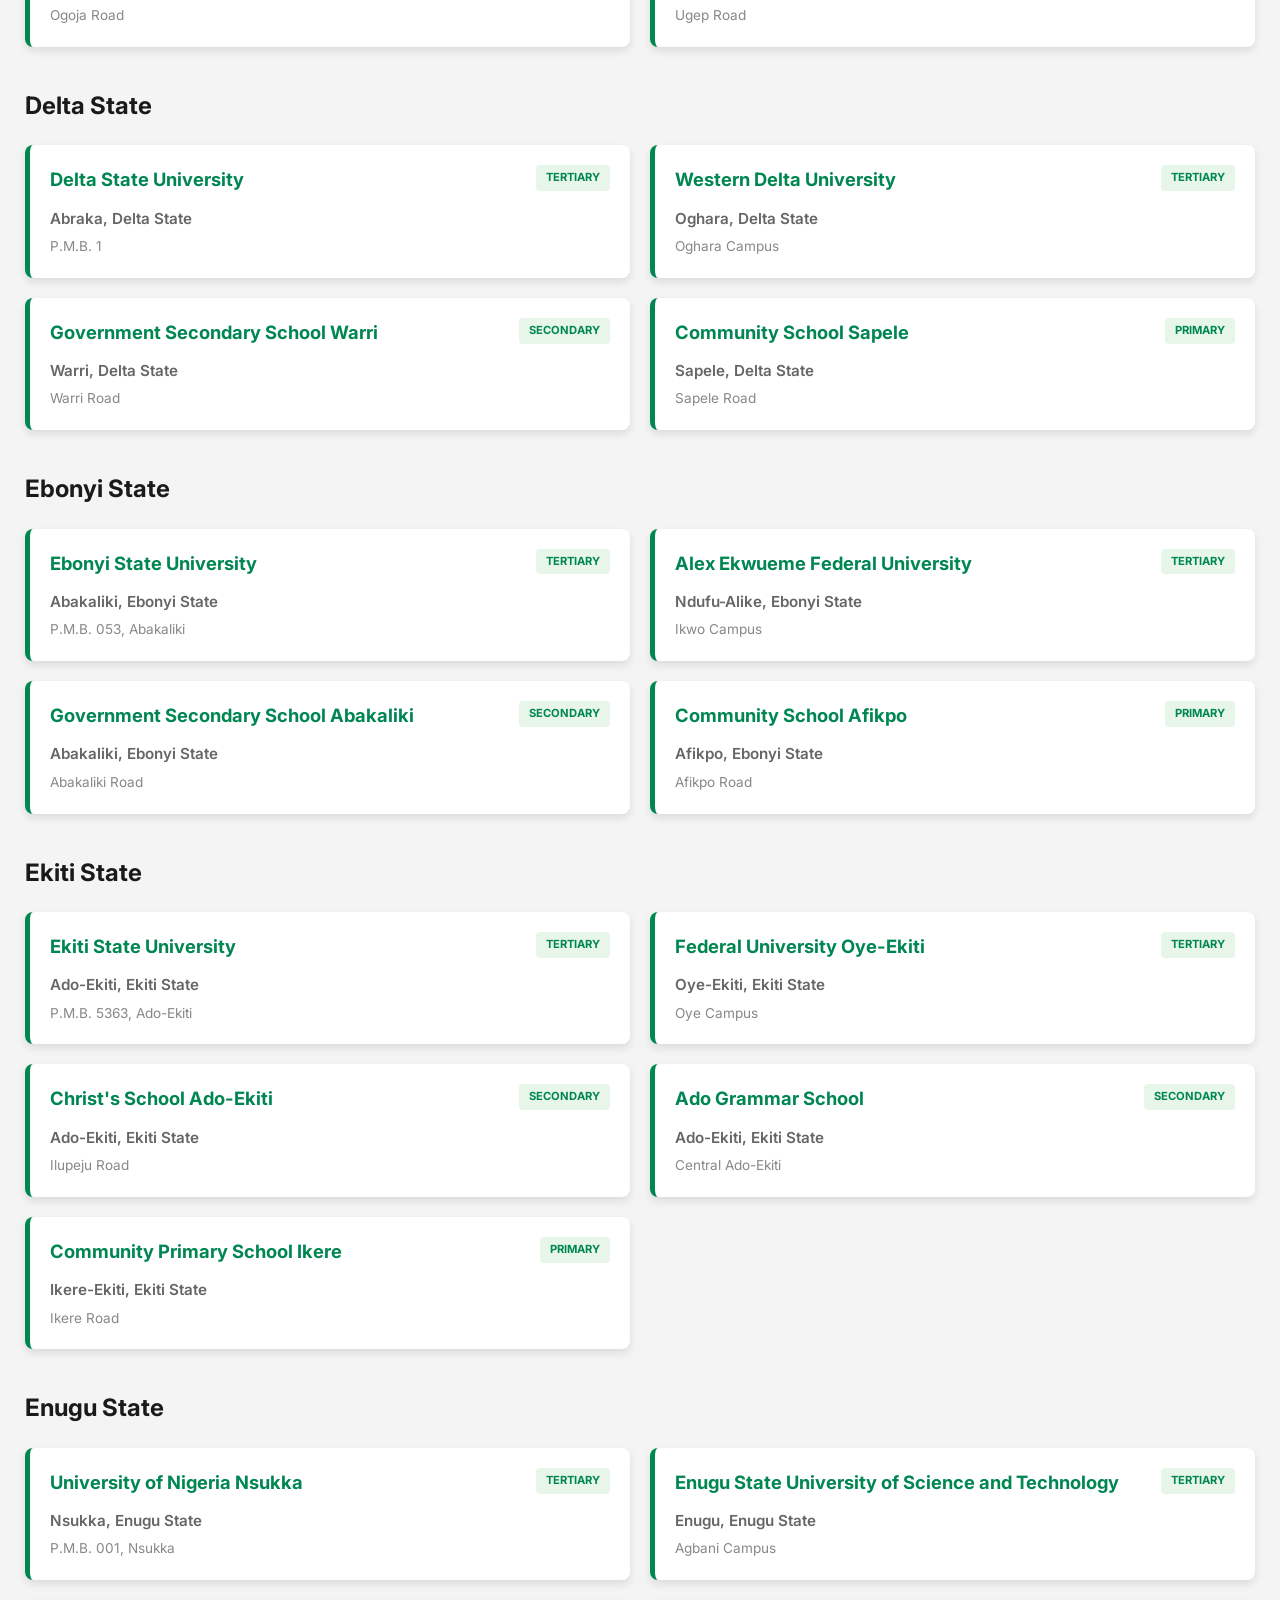
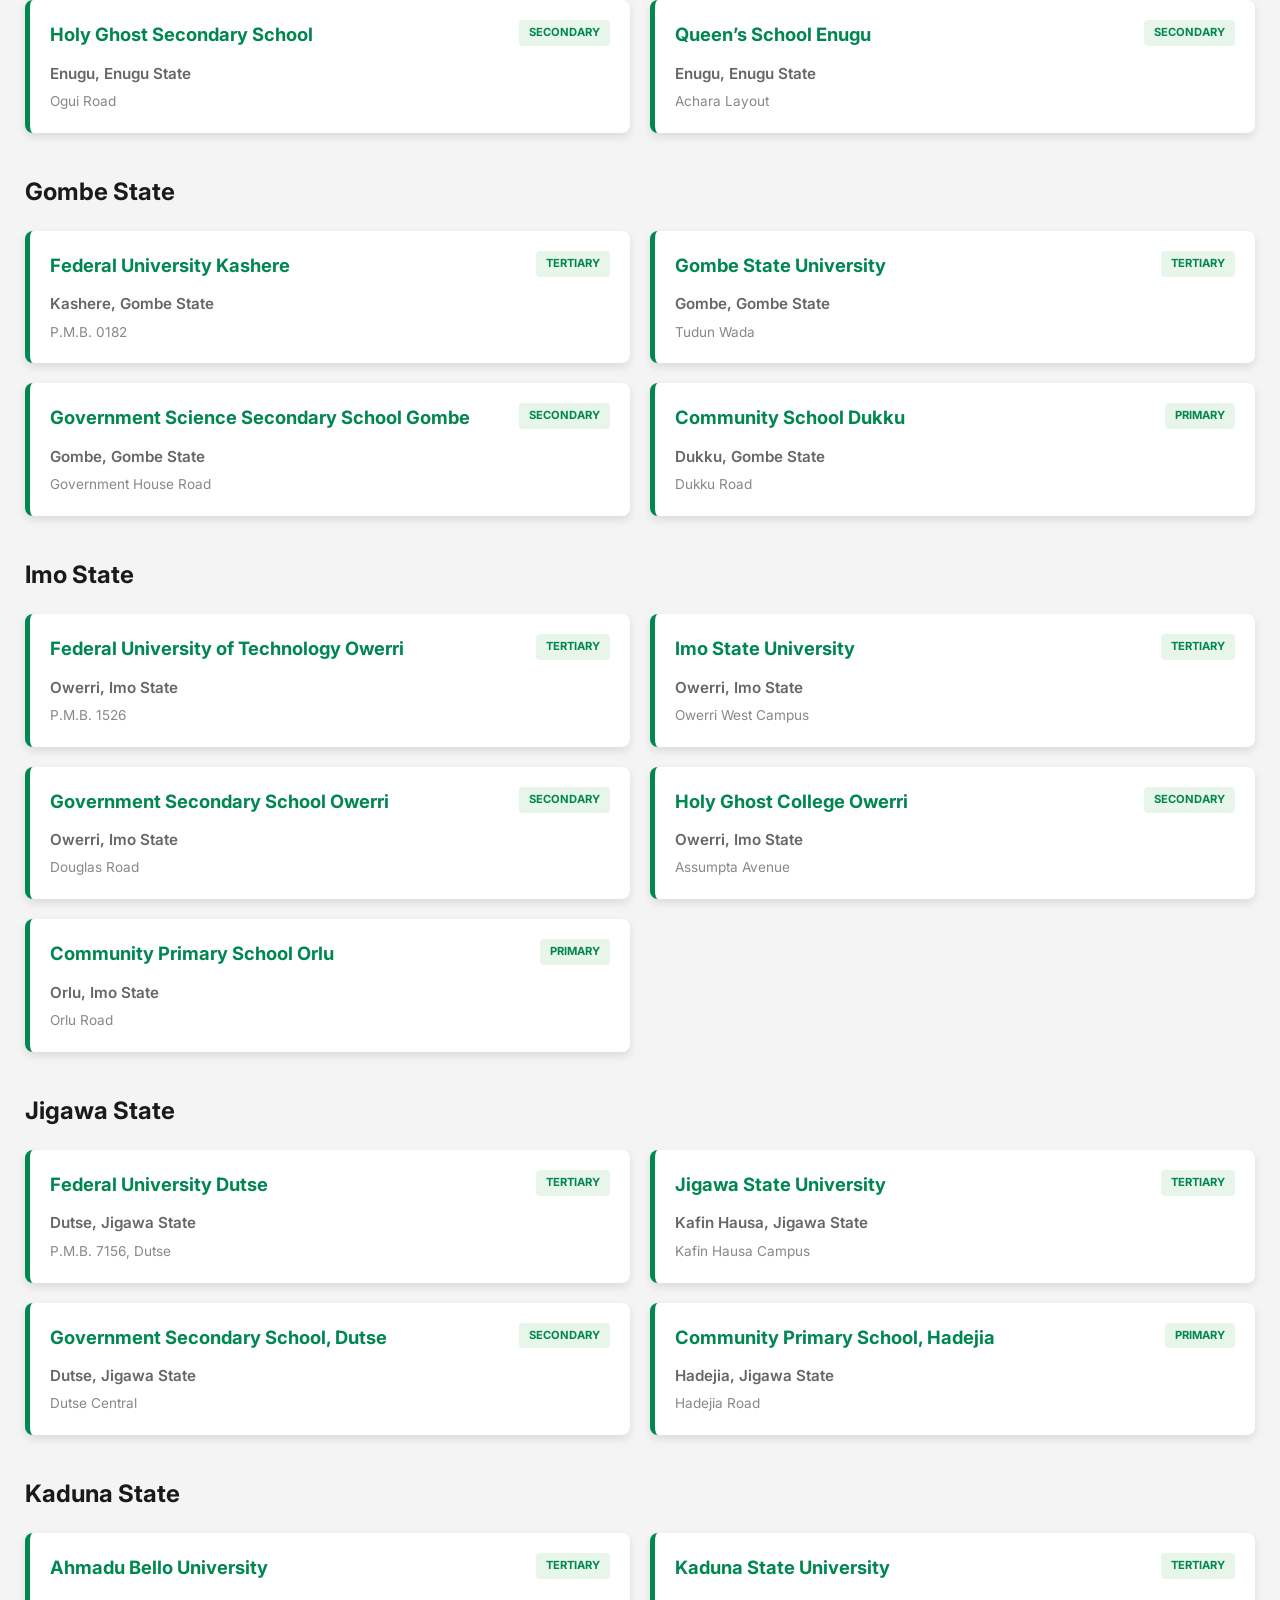
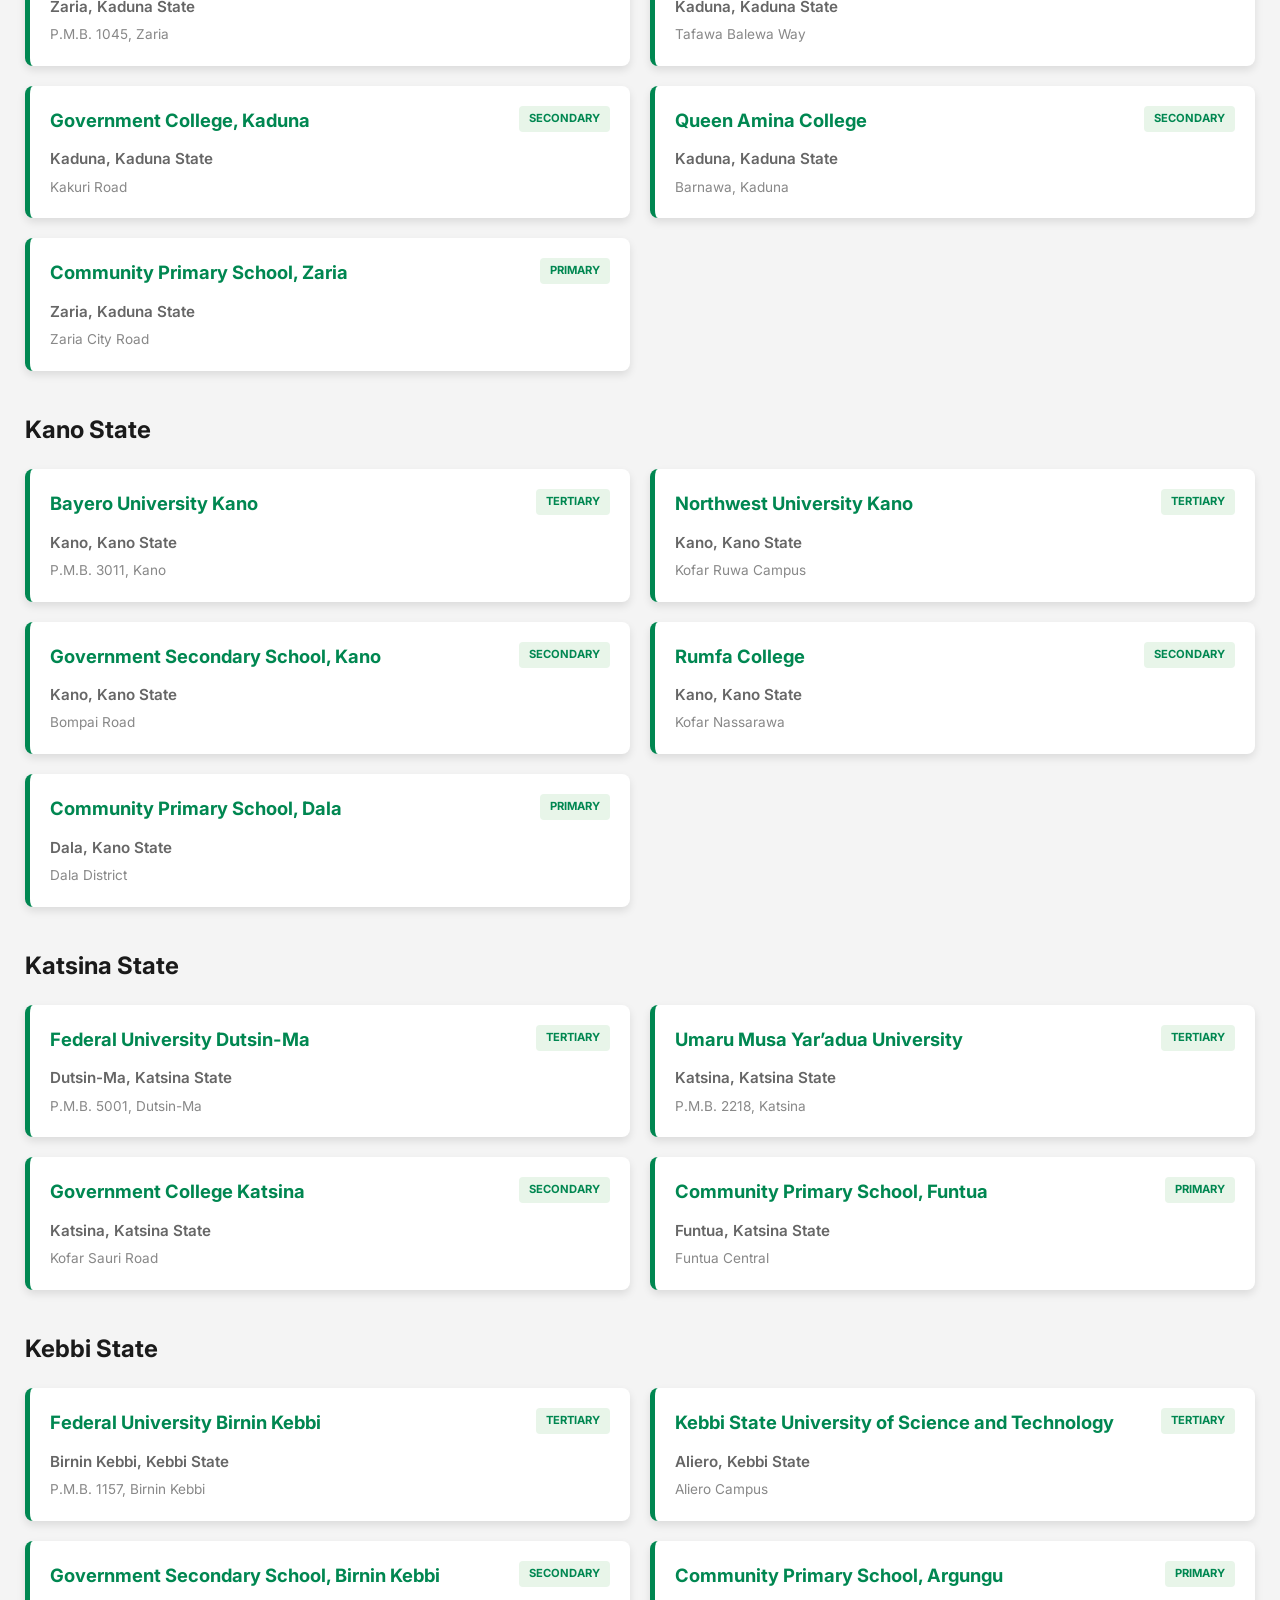
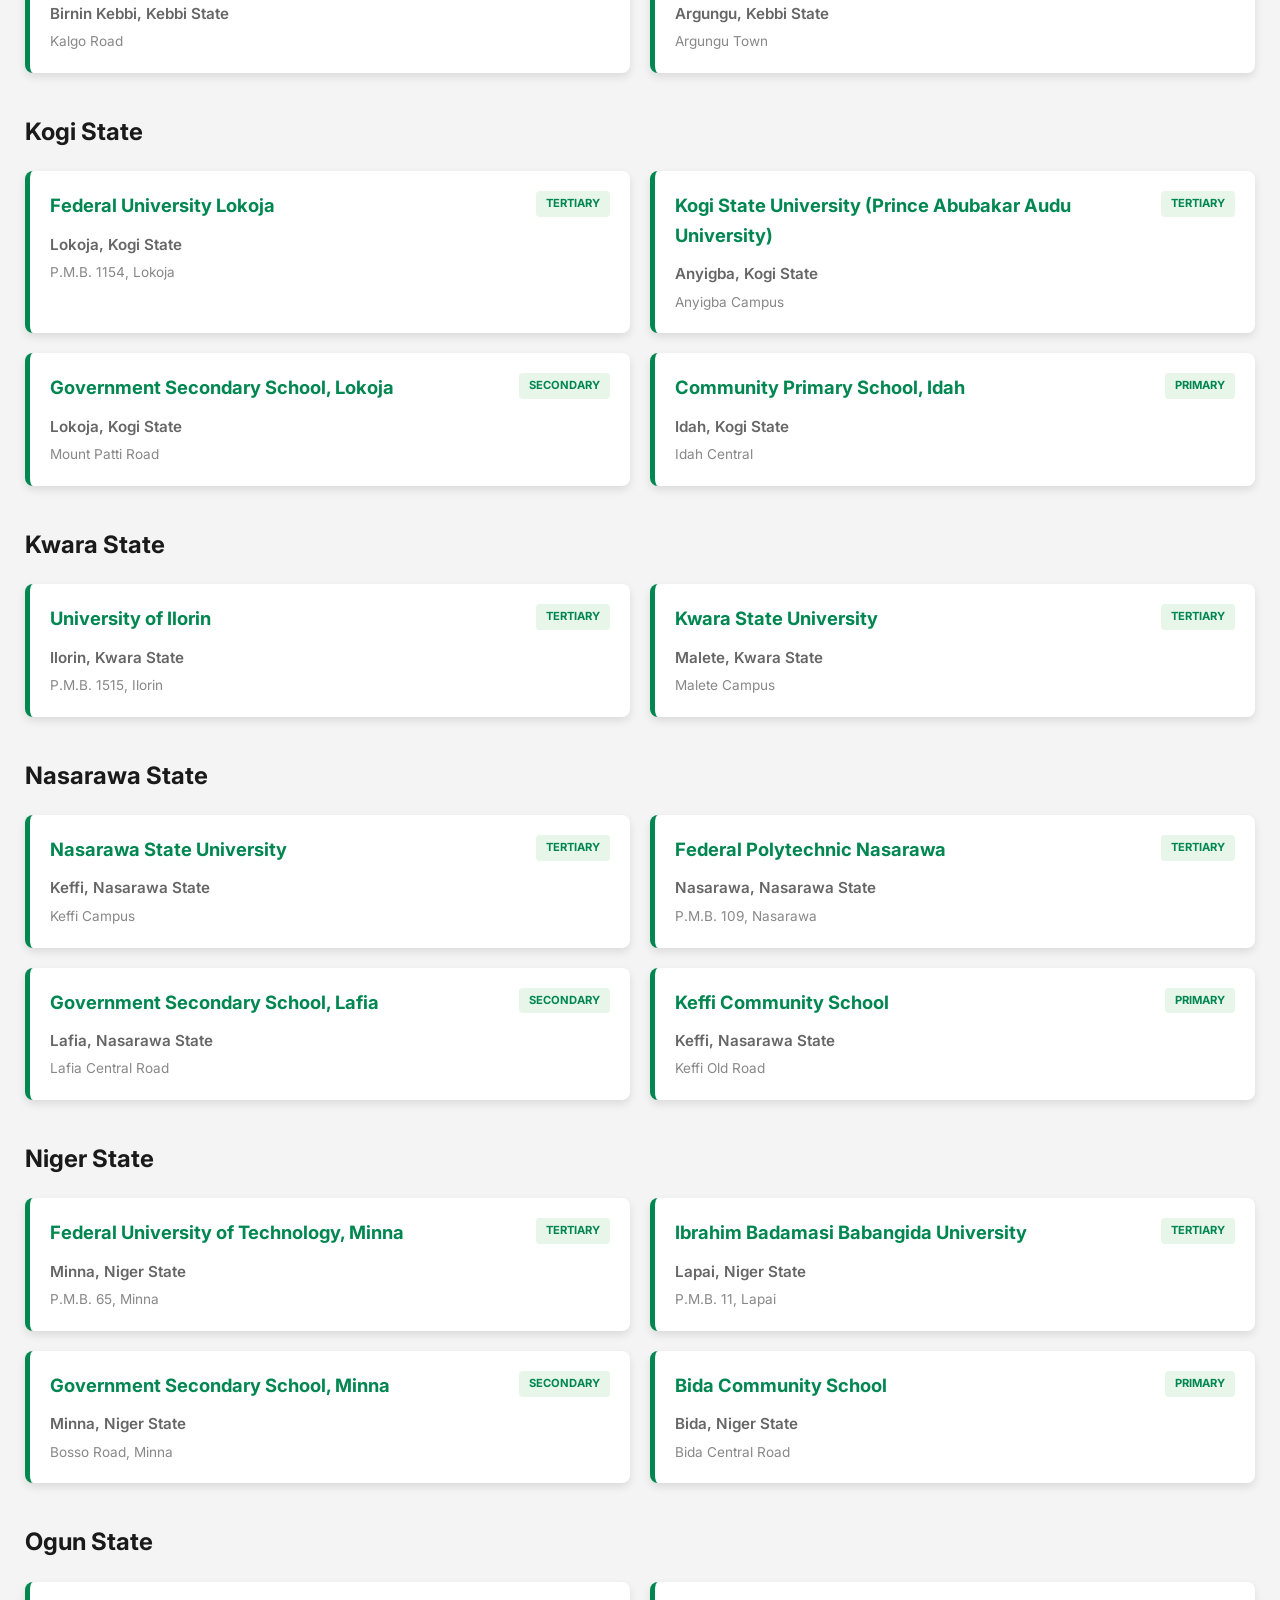
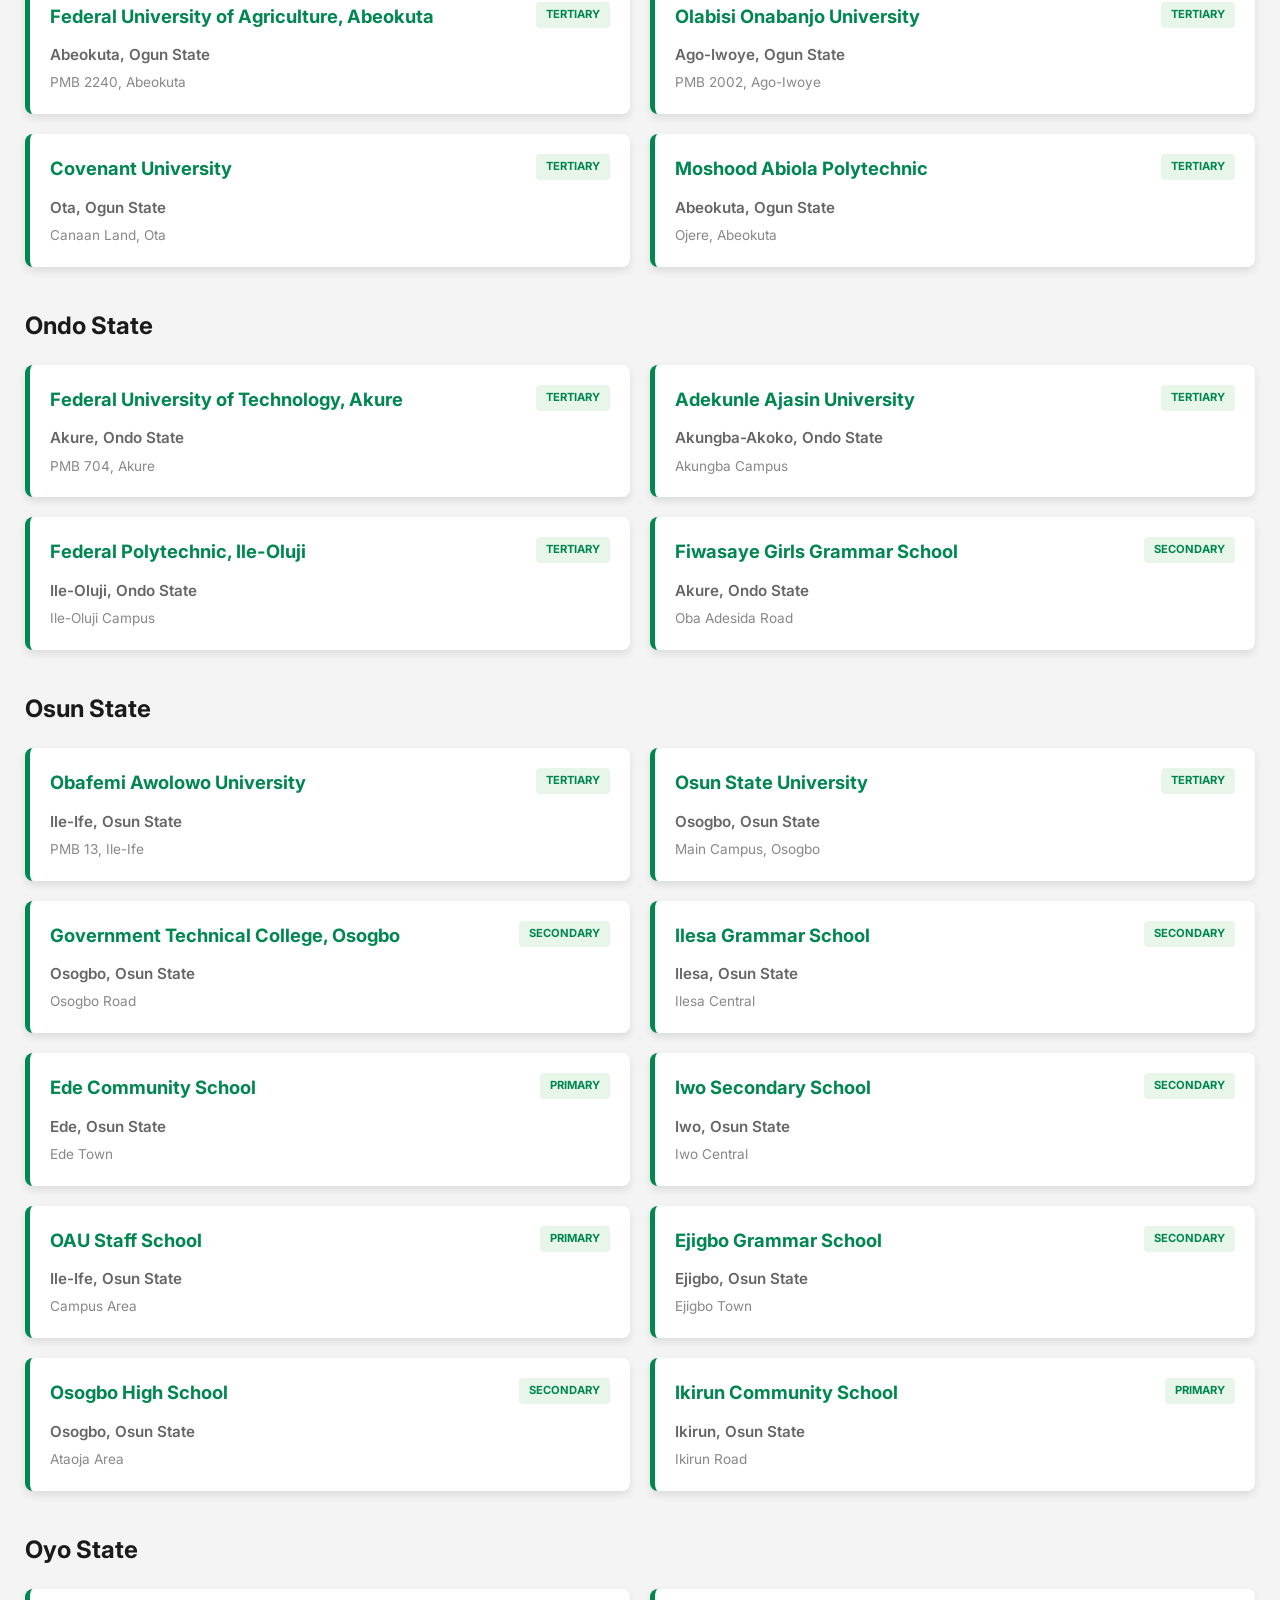
==== commit 1ab4ca79: "Update index.html" ====
--- a/Phase-1-Web-Foundations/index.html
+++ b/Phase-1-Web-Foundations/index.html
@@ -6,174 +6,197 @@
   <meta name="viewport" content="width=device-width, initial-scale=1.0" />
   <title>School Navigator | Day 3 Typography & Flexbox</title>
 
+  <!-- Google Font -->
   <link rel="preconnect" href="https://fonts.googleapis.com" />
   <link rel="preconnect" href="https://fonts.gstatic.com" crossorigin />
   <link href="https://fonts.googleapis.com/css2?family=Inter:wght@400;600;700&display=swap" rel="stylesheet" />
 
- <style>
-  :root {
-    --nigerian-green: #008751;
-    --bg: #f4f4f4;
-    --text-dark: #1a1a1a;
-    --text-gray: #666;
-    --card-shadow: 0 4px 8px rgba(0, 0, 0, 0.1);
-  }
-
-  /* BASE */
-  body {
-    font-family: 'Inter', sans-serif;
-    line-height: 1.6;
-    background-color: var(--bg);
-    color: var(--text-dark);
-    margin: 0;
-    padding: 20px;
-  }
-
-  .container {
-    max-width: 1100px;
-    margin: 0 auto;
-  }
-
-  /* HEADER */
-  .header {
-    margin-bottom: 30px;
-    border-bottom: 2px solid var(--nigerian-green);
-    padding-bottom: 15px;
-  }
-
-  h1 {
-    margin: 0;
-    font-size: 1.8rem;
-  }
-
-  .header p {
-    margin: 5px 0 0 0;
-    color: var(--text-gray);
-  }
-
-  /* SEARCH BAR */
-  .search-container {
-    display: flex;
-    flex-wrap: wrap;
-    gap: 10px;
-    margin-top: 15px;
-  }
-
-  .search-input,
-  .state-filter,
-  .search-btn {
-    padding: 10px 12px;
-    border-radius: 6px;
-    font-family: inherit;
-    font-size: 0.9rem;
-  }
-
-  .search-input {
-    flex: 1;
-    min-width: 200px;
-    border: 2px solid #ccc;
-    transition: all 0.25s ease;
-  }
-
-  .search-input:focus {
-    outline: none;
-    border-color: var(--nigerian-green);
-    box-shadow: 0 0 0 3px rgba(0, 135, 81, 0.2);
-  }
-
-  .state-filter {
-    border: 2px solid #ccc;
-    background: white;
-    cursor: pointer;
-  }
-
-  .search-btn {
-    background-color: var(--nigerian-green);
-    color: white;
-    border: none;
-    font-weight: 600;
-    transition: all 0.25s ease;
-  }
-
-  .search-btn:hover {
-    background-color: #006b40;
-    cursor: pointer;
-    transform: translateY(-2px);
-    box-shadow: 0 4px 10px rgba(0, 0, 0, 0.15);
-  }
-
-  .search-btn:active {
-    transform: translateY(0);
-    box-shadow: 0 2px 5px rgba(0, 0, 0, 0.1);
-  }
-
-  /* SCHOOL GRID */
-  .school-grid {
-    display: grid;
-    grid-template-columns: 1fr;
-    gap: 20px;
-    margin-bottom: 40px;
-  }
-
-  @media (min-width: 768px) {
+  <style>
+    :root {
+      --nigerian-green: #008751;
+      --nigerian-green-dark: #006b40;
+      --bg: #f4f4f4;
+      --text-dark: #1a1a1a;
+      --text-gray: #666;
+      --card-shadow: 0 4px 8px rgba(0, 0, 0, 0.1);
+    }
+
+    /* BASE */
+    body {
+      font-family: 'Inter', sans-serif;
+      line-height: 1.6;
+      background-color: var(--bg);
+      color: var(--text-dark);
+      margin: 0;
+      padding: 15px;
+    }
+
+    @media (min-width: 768px) {
+      body {
+        padding: 25px;
+      }
+    }
+
+    .container {
+      max-width: 1100px;
+      margin: 0 auto;
+    }
+
+    /* ACCESSIBILITY */
+    .visually-hidden {
+      position: absolute;
+      width: 1px;
+      height: 1px;
+      padding: 0;
+      margin: -1px;
+      overflow: hidden;
+      clip: rect(0, 0, 0, 0);
+      border: 0;
+    }
+
+    /* HEADER */
+    .header {
+      margin-bottom: 30px;
+      border-bottom: 2px solid var(--nigerian-green);
+      padding-bottom: 15px;
+    }
+
+    h1 {
+      margin: 0;
+      font-size: 1.8rem;
+    }
+
+    .header p {
+      margin: 5px 0 0 0;
+      color: var(--text-gray);
+    }
+
+    /* SEARCH BAR */
+    .search-container {
+      display: flex;
+      flex-wrap: wrap;
+      gap: 10px;
+      margin-top: 15px;
+    }
+
+    .search-input,
+    .state-filter,
+    .search-btn {
+      padding: 12px;
+      border-radius: 6px;
+      font-family: inherit;
+      font-size: 0.9rem;
+    }
+
+    .search-input {
+      flex: 1;
+      min-width: 200px;
+      width: 100%;
+      border: 2px solid #ccc;
+      transition: all 0.25s ease;
+    }
+
+    .search-input:focus {
+      outline: none;
+      border-color: var(--nigerian-green);
+      box-shadow: 0 0 0 3px rgba(0, 135, 81, 0.2);
+    }
+
+    .state-filter {
+      border: 2px solid #ccc;
+      background: white;
+      cursor: pointer;
+    }
+
+    .search-btn {
+      background-color: var(--nigerian-green);
+      color: white;
+      border: none;
+      font-weight: 600;
+      letter-spacing: 1px;
+      transition: all 0.25s ease;
+    }
+
+    .search-btn:hover {
+      background-color: var(--nigerian-green-dark);
+      cursor: pointer;
+      transform: translateY(-2px);
+      box-shadow: 0 4px 10px rgba(0, 0, 0, 0.15);
+    }
+
+    .search-btn:active {
+      transform: translateY(0);
+      box-shadow: 0 2px 5px rgba(0, 0, 0, 0.1);
+    }
+
+    /* SCHOOL GRID */
     .school-grid {
-      grid-template-columns: 1fr 1fr;
-    }
-  }
-
-  /* SCHOOL CARD */
-  .school-card {
-    background: white;
-    border-radius: 8px;
-    padding: 20px;
-    box-shadow: var(--card-shadow);
-    border-left: 5px solid var(--nigerian-green);
-    transition: transform 0.2s ease;
-  }
-
-  .school-card:hover {
-    transform: translateY(-3px);
-  }
-
-  .card-header {
-    display: flex;
-    justify-content: space-between;
-    align-items: flex-start;
-    margin-bottom: 12px;
-  }
-
-  .school-name {
-    font-size: 1.15rem;
-    font-weight: 700;
-    margin: 0;
-    color: var(--nigerian-green);
-    padding-right: 10px;
-  }
-
-  .tag {
-    background: #e8f5e9;
-    color: var(--nigerian-green);
-    padding: 4px 10px;
-    border-radius: 4px;
-    font-size: 0.7rem;
-    font-weight: 700;
-    text-transform: uppercase;
-    white-space: nowrap;
-  }
-
-  .location {
-    font-size: 0.95rem;
-    font-weight: 600;
-    color: var(--text-gray);
-    margin: 0;
-  }
-
-  .address {
-    font-size: 0.85rem;
-    color: #888;
-    margin: 5px 0 0 0;
-  }
-</style>
+      display: grid;
+      grid-template-columns: 1fr;
+      gap: 20px;
+      margin-bottom: 40px;
+    }
+
+    @media (min-width: 768px) {
+      .school-grid {
+        grid-template-columns: 1fr 1fr;
+      }
+    }
+
+    /* SCHOOL CARD */
+    .school-card {
+      background: white;
+      border-radius: 8px;
+      padding: 20px;
+      box-shadow: var(--card-shadow);
+      border-left: 5px solid var(--nigerian-green);
+      transition: transform 0.2s ease, box-shadow 0.2s ease;
+    }
+
+    .school-card:hover {
+      transform: translateY(-3px);
+      box-shadow: 0 6px 14px rgba(0, 0, 0, 0.15);
+    }
+
+    .card-header {
+      display: flex;
+      justify-content: space-between;
+      align-items: flex-start;
+      margin-bottom: 12px;
+    }
+
+    .school-name {
+      font-size: 1.15rem;
+      font-weight: 700;
+      margin: 0;
+      color: var(--nigerian-green);
+      padding-right: 10px;
+    }
+
+    .tag {
+      background: #e8f5e9;
+      color: var(--nigerian-green);
+      padding: 4px 10px;
+      border-radius: 4px;
+      font-size: 0.7rem;
+      font-weight: 700;
+      text-transform: uppercase;
+      white-space: nowrap;
+    }
+
+    .location {
+      font-size: 0.95rem;
+      font-weight: 600;
+      color: var(--text-gray);
+      margin: 0;
+    }
+
+    .address {
+      font-size: 0.85rem;
+      color: #888;
+      margin: 5px 0 0 0;
+    }
+  </style>
 </head>
 
 <body>
@@ -181,57 +204,64 @@
   <div class="container">
 
     <!-- MAIN HEADER -->
-    <header class="header">
-      <h1>School Navigator</h1>
-      <p>Find schools in Nigeria by name or state</p>
-
-      <form class="search-container">
-        <input type="text" placeholder="Search by school name..." class="search-input">
-
-        <select class="state-filter">
-          <option value="">All Nigeria</option>
-          <option value="abia">Abia</option>
-          <option value="adamawa">Adamawa</option>
-          <option value="akwa-ibom">Akwa Ibom</option>
-          <option value="anambra">Anambra</option>
-          <option value="bauchi">Bauchi</option>
-          <option value="bayelsa">Bayelsa</option>
-          <option value="benue">Benue</option>
-          <option value="borno">Borno</option>
-          <option value="cross-river">Cross River</option>
-          <option value="delta">Delta</option>
-          <option value="ebonyi">Ebonyi</option>
-          <option value="edo">Edo</option>
-          <option value="ekiti">Ekiti</option>
-          <option value="enugu">Enugu</option>
-          <option value="gombe">Gombe</option>
-          <option value="imo">Imo</option>
-          <option value="jigawa">Jigawa</option>
-          <option value="kaduna">Kaduna</option>
-          <option value="kano">Kano</option>
-          <option value="katsina">Katsina</option>
-          <option value="kebbi">Kebbi</option>
-          <option value="kogi">Kogi</option>
-          <option value="kwara">Kwara</option>
-          <option value="lagos">Lagos</option>
-          <option value="nasarawa">Nasarawa</option>
-          <option value="niger">Niger</option>
-          <option value="ogun">Ogun</option>
-          <option value="ondo">Ondo</option>
-          <option value="osun">Osun</option>
-          <option value="oyo">Oyo</option>
-          <option value="plateau">Plateau</option>
-          <option value="rivers">Rivers</option>
-          <option value="sokoto">Sokoto</option>
-          <option value="taraba">Taraba</option>
-          <option value="yobe">Yobe</option>
-          <option value="zamfara">Zamfara</option>
-          <option value="fct">Abuja (FCT)</option>
-        </select>
-
-        <button type="submit" class="search-btn">Find Schools</button>
-      </form>
-    </header>
+<header class="header">
+  <h1>School Navigator</h1>
+  <p>Find schools in Nigeria by name or state</p>
+
+  <form class="search-container">
+    <label for="school-search" class="visually-hidden">Search by school name</label>
+    <input 
+      type="text" 
+      id="school-search"
+      name="school"
+      placeholder="Search by school name..." 
+      class="search-input">
+
+    <label for="state-filter" class="visually-hidden">Filter by state</label>
+    <select id="state-filter" name="state" class="state-filter">
+      <option value="">All States</option>
+      <option value="abia">Abia</option>
+      <option value="adamawa">Adamawa</option>
+      <option value="akwa-ibom">Akwa Ibom</option>
+      <option value="anambra">Anambra</option>
+      <option value="bauchi">Bauchi</option>
+      <option value="bayelsa">Bayelsa</option>
+      <option value="benue">Benue</option>
+      <option value="borno">Borno</option>
+      <option value="cross-river">Cross River</option>
+      <option value="delta">Delta</option>
+      <option value="ebonyi">Ebonyi</option>
+      <option value="edo">Edo</option>
+      <option value="ekiti">Ekiti</option>
+      <option value="enugu">Enugu</option>
+      <option value="gombe">Gombe</option>
+      <option value="imo">Imo</option>
+      <option value="jigawa">Jigawa</option>
+      <option value="kaduna">Kaduna</option>
+      <option value="kano">Kano</option>
+      <option value="katsina">Katsina</option>
+      <option value="kebbi">Kebbi</option>
+      <option value="kogi">Kogi</option>
+      <option value="kwara">Kwara</option>
+      <option value="lagos">Lagos</option>
+      <option value="nasarawa">Nasarawa</option>
+      <option value="niger">Niger</option>
+      <option value="ogun">Ogun</option>
+      <option value="ondo">Ondo</option>
+      <option value="osun">Osun</option>
+      <option value="oyo">Oyo</option>
+      <option value="plateau">Plateau</option>
+      <option value="rivers">Rivers</option>
+      <option value="sokoto">Sokoto</option>
+      <option value="taraba">Taraba</option>
+      <option value="yobe">Yobe</option>
+      <option value="zamfara">Zamfara</option>
+      <option value="fct">Abuja (FCT)</option>
+    </select>
+
+    <button type="submit" class="search-btn">Find Schools</button>
+  </form>
+</header>
 
   </div>
 
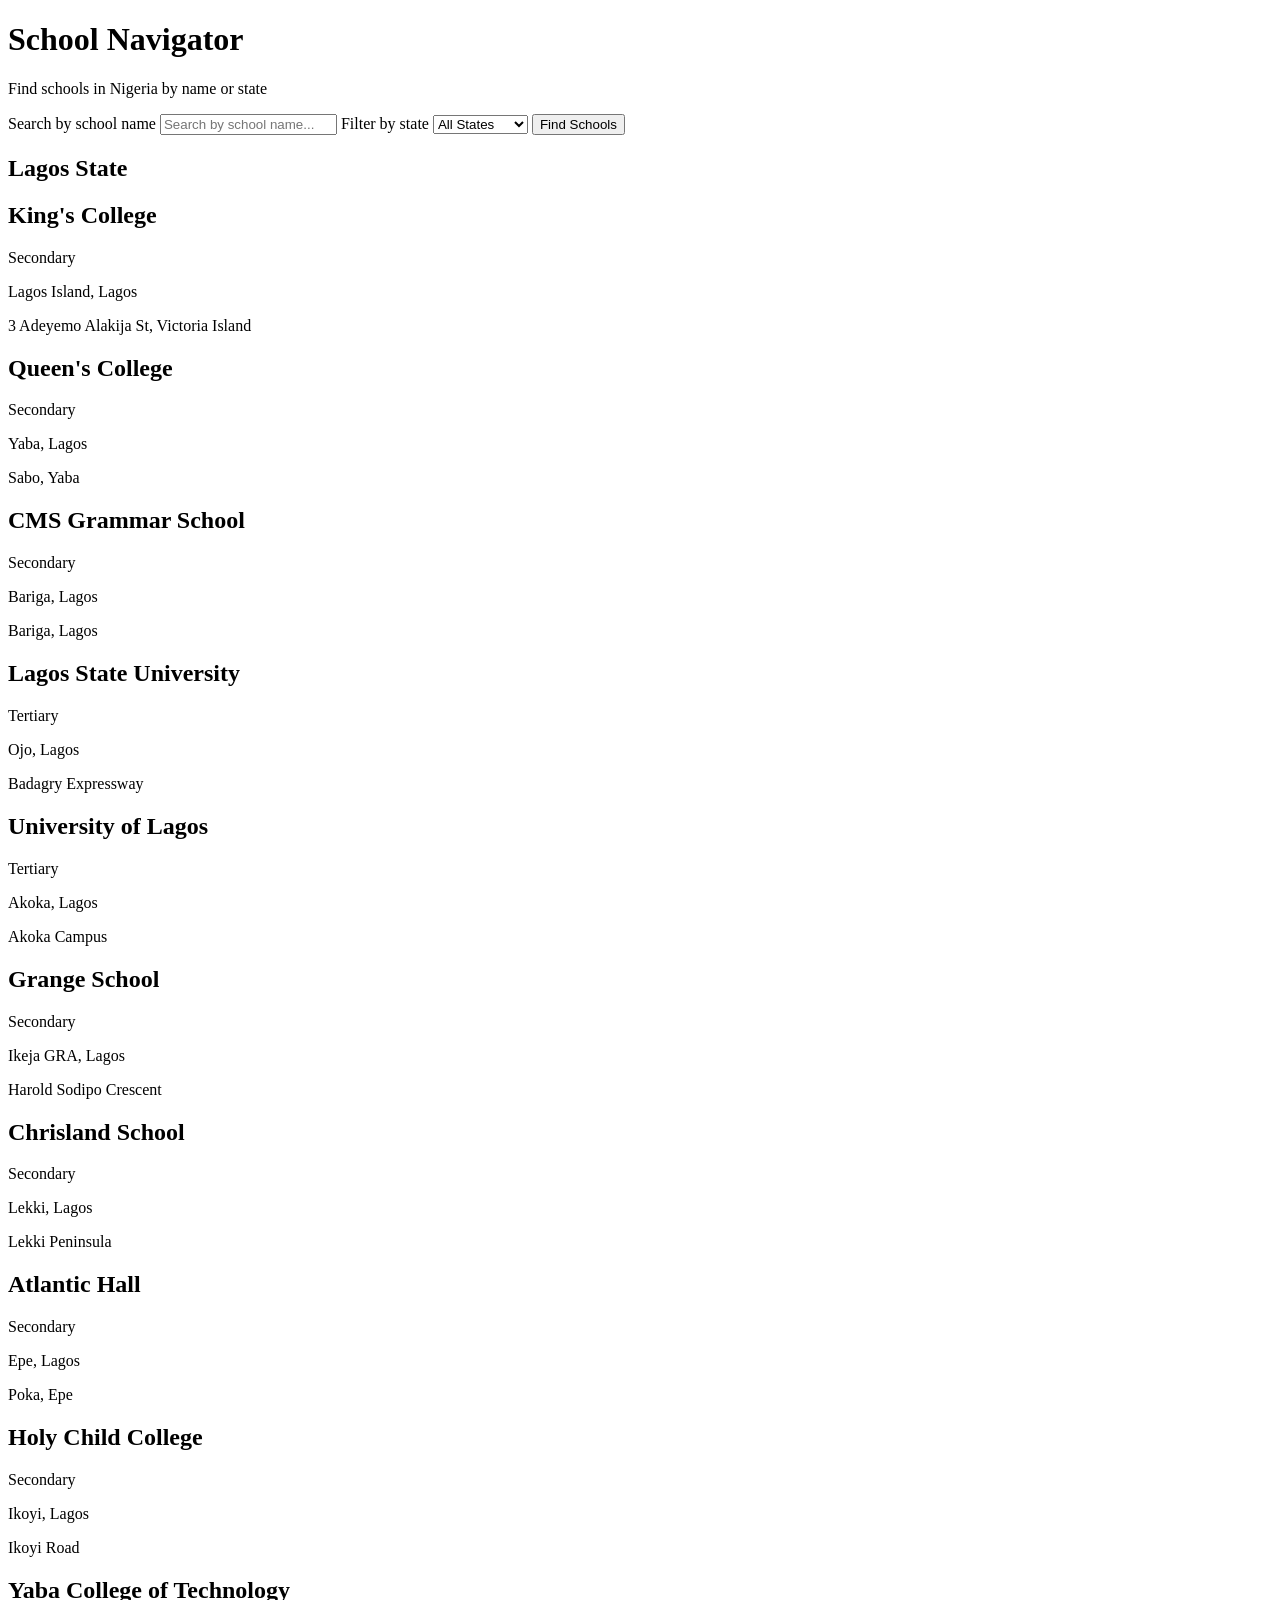
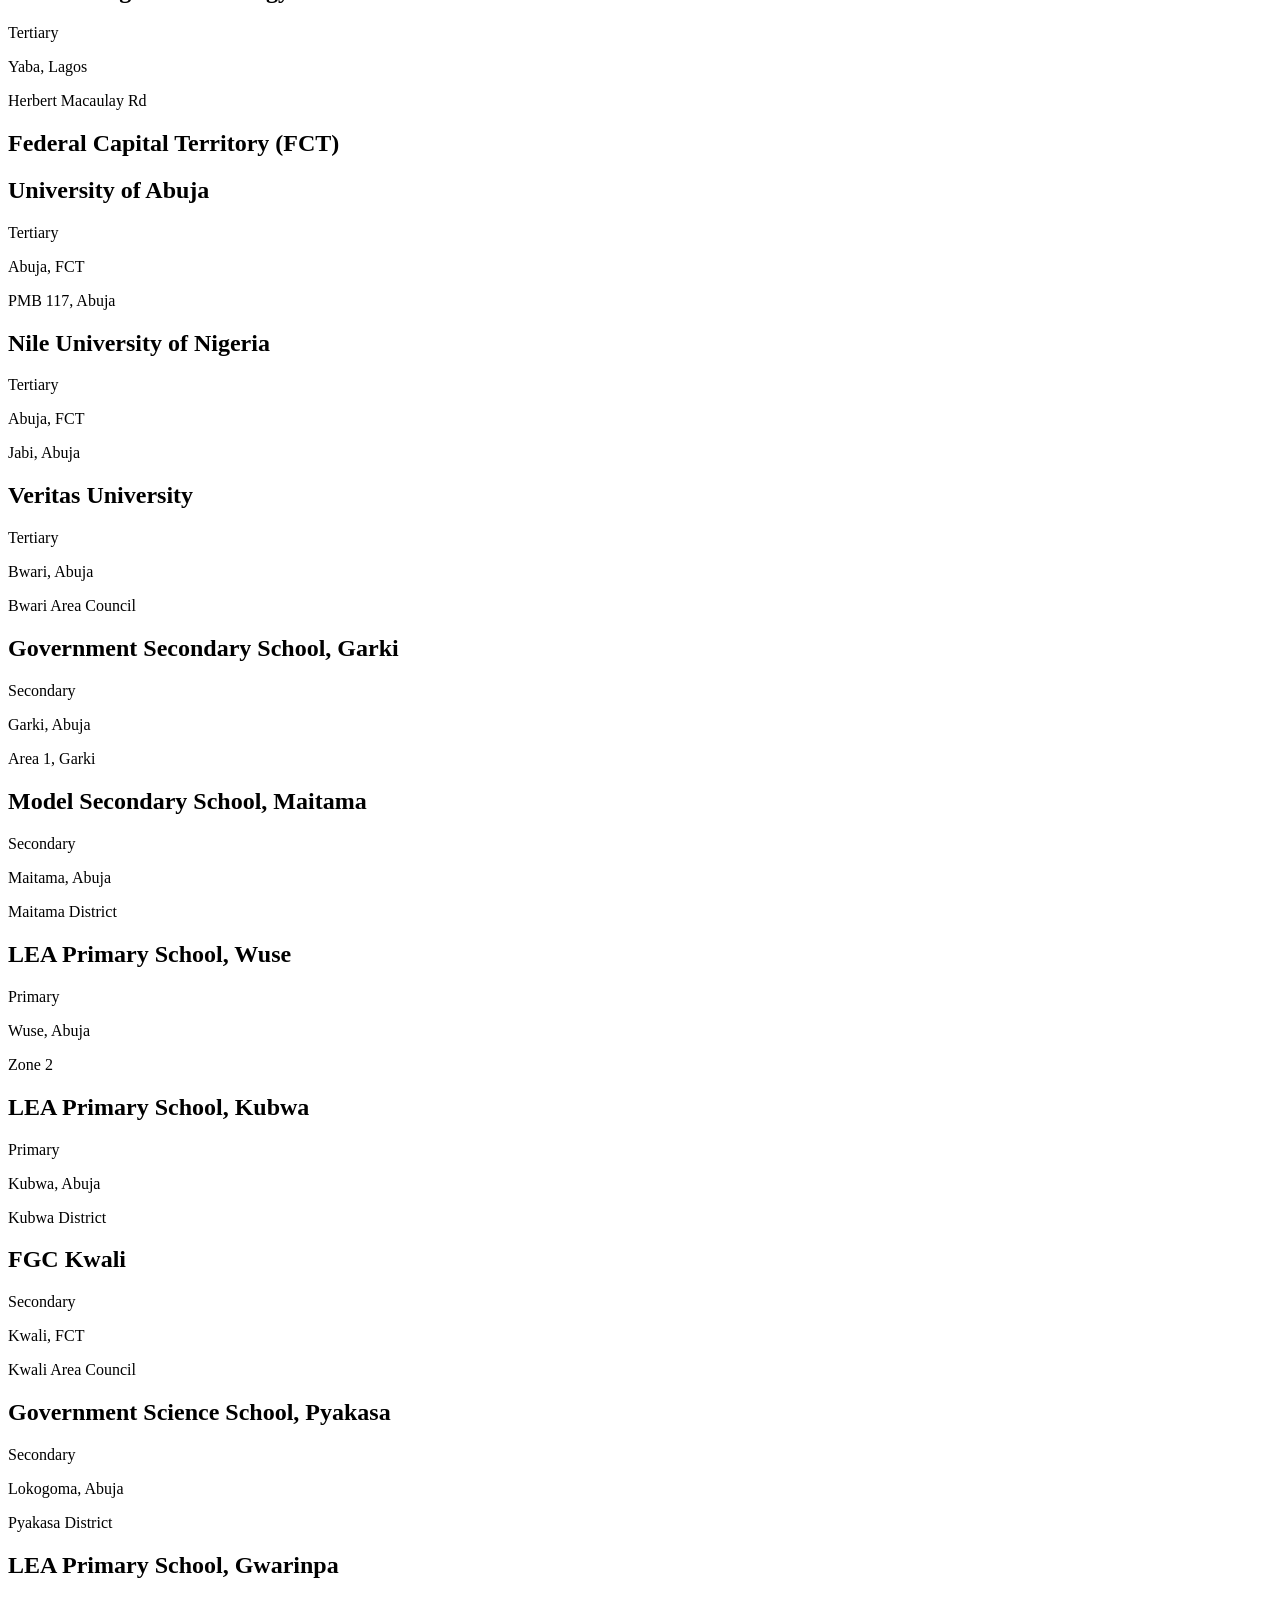
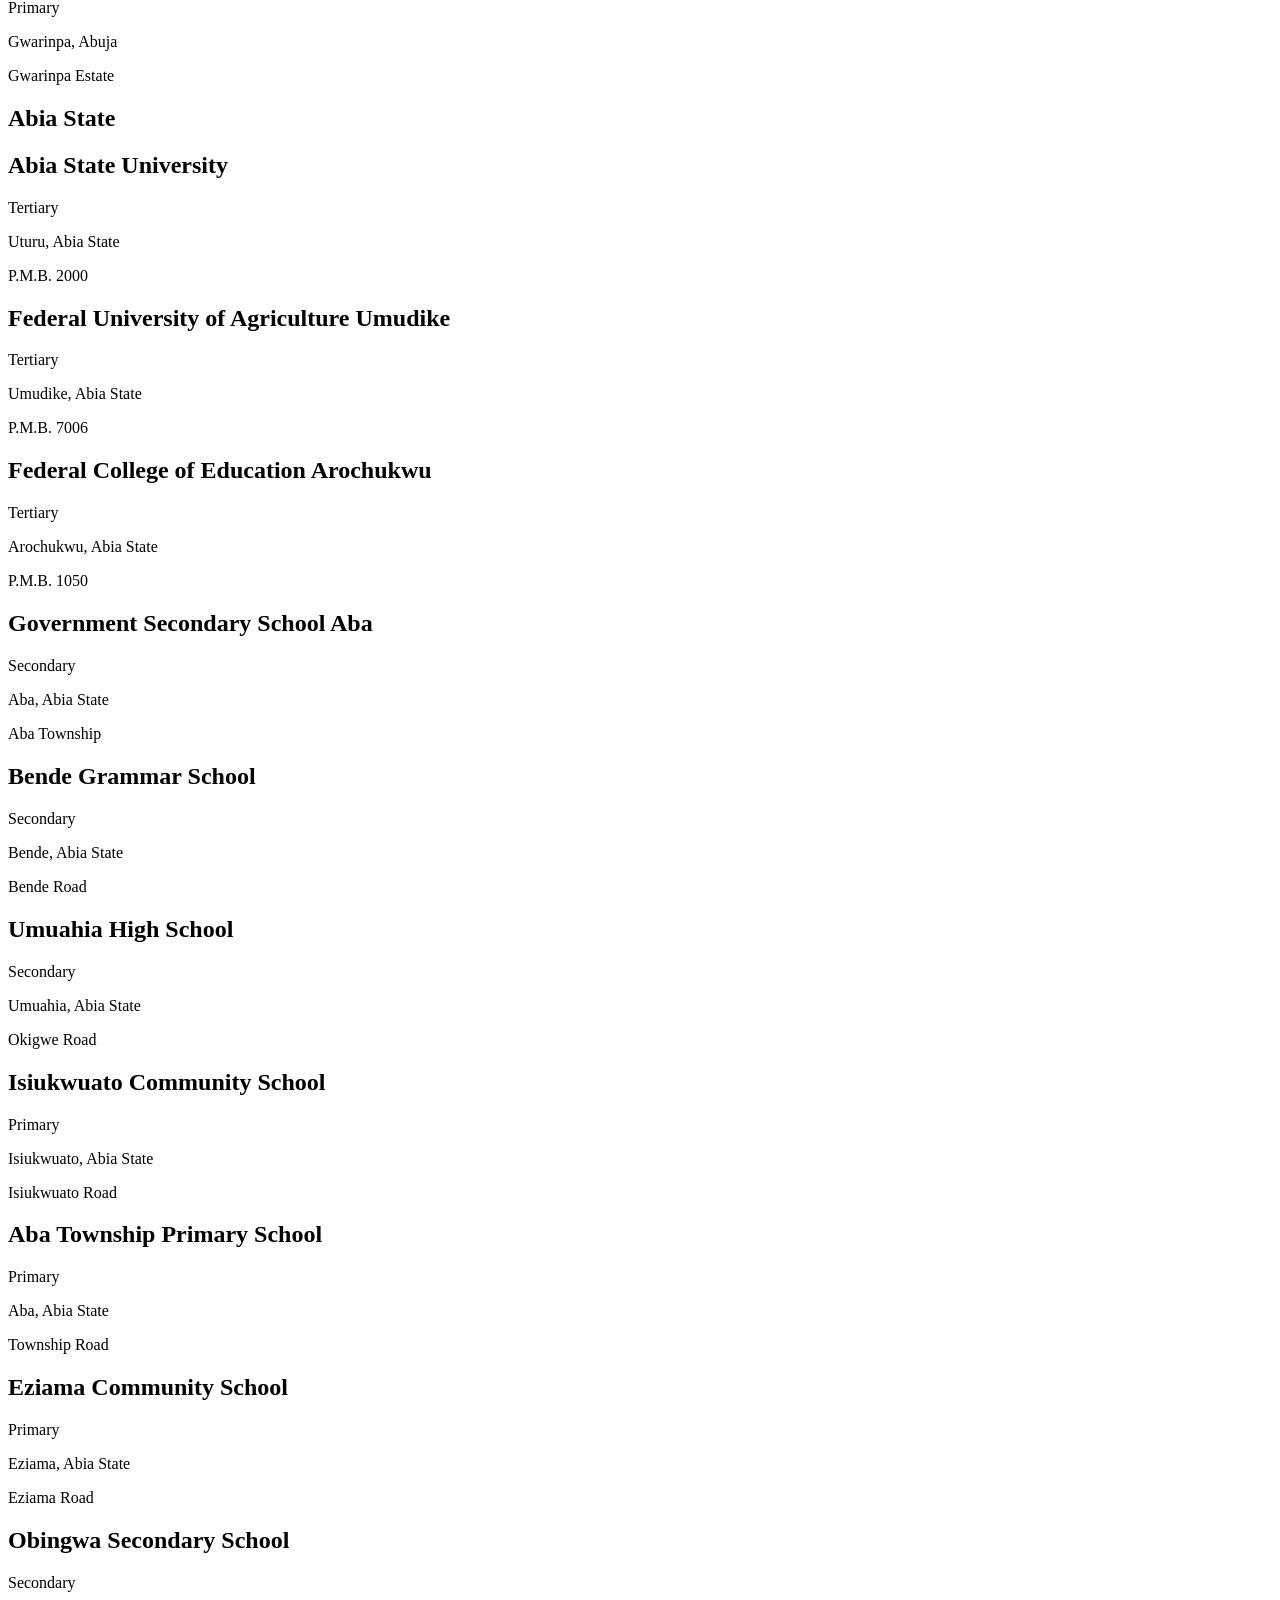
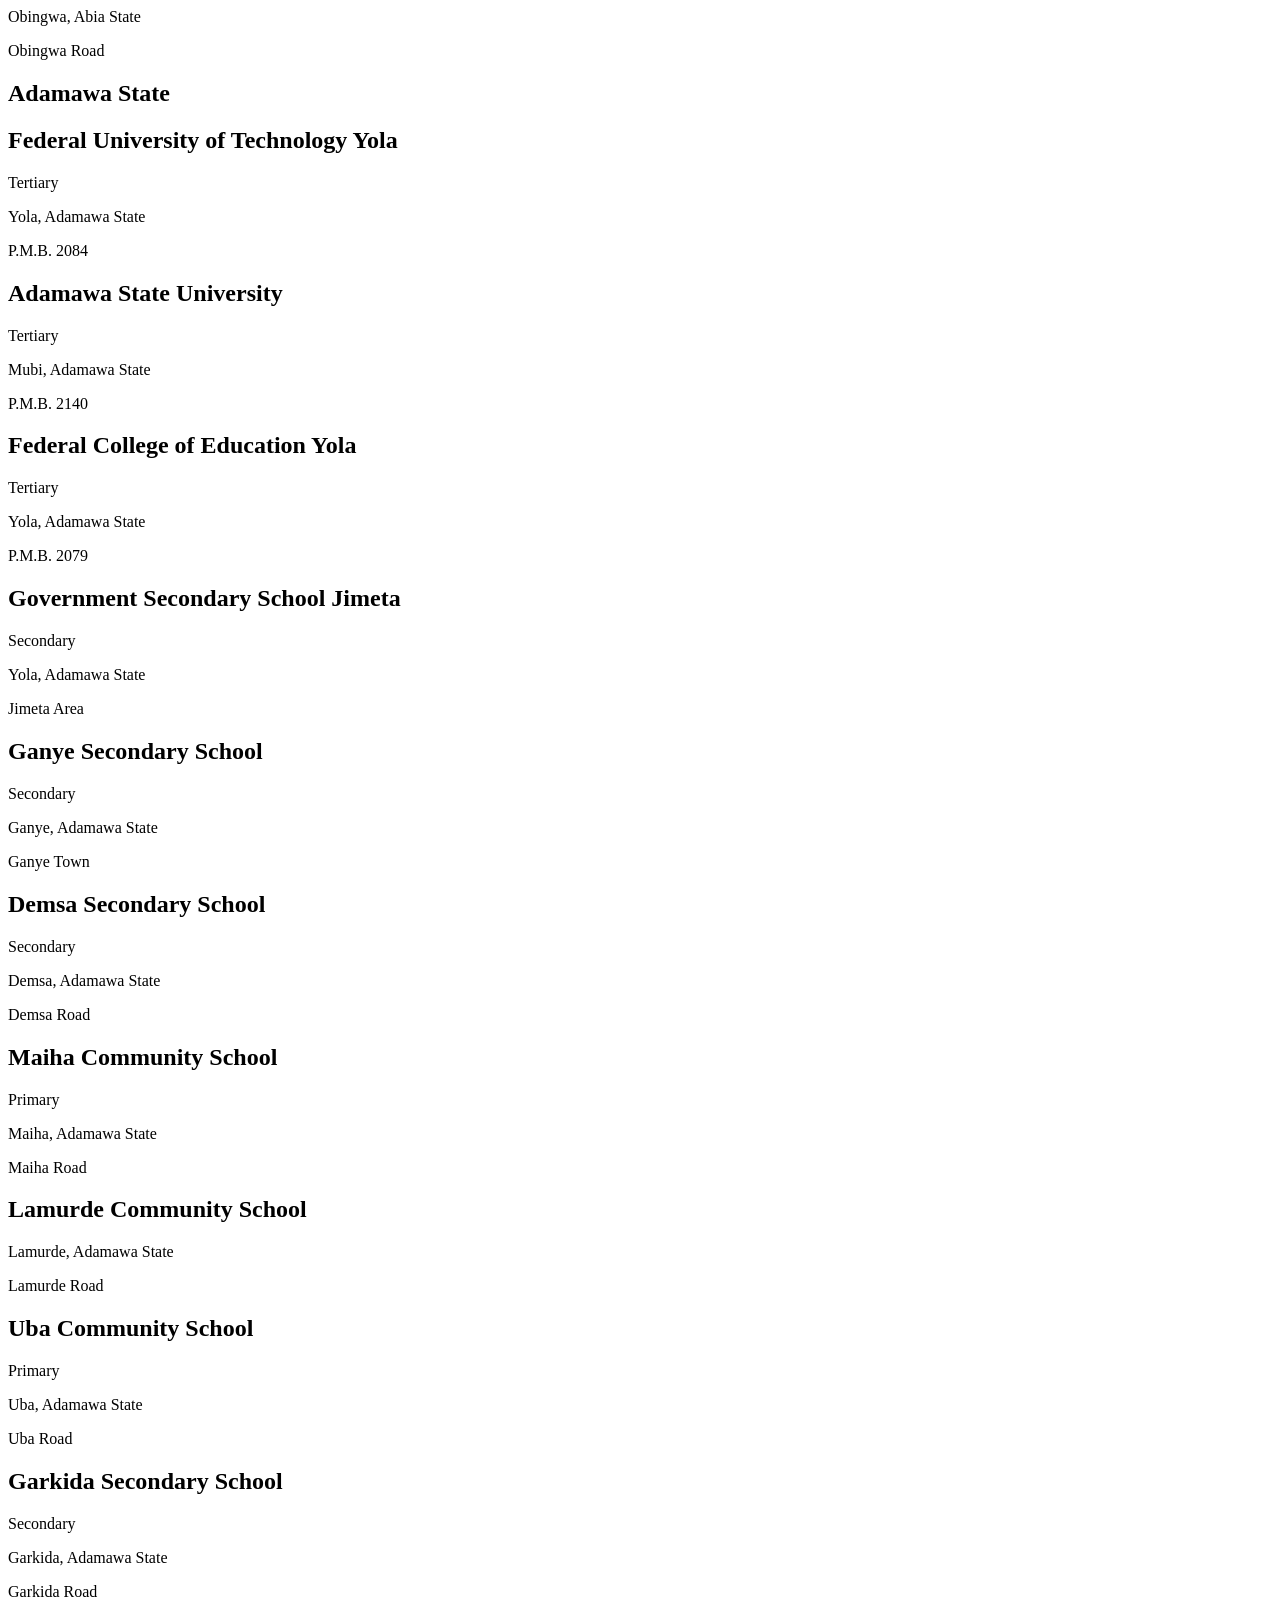
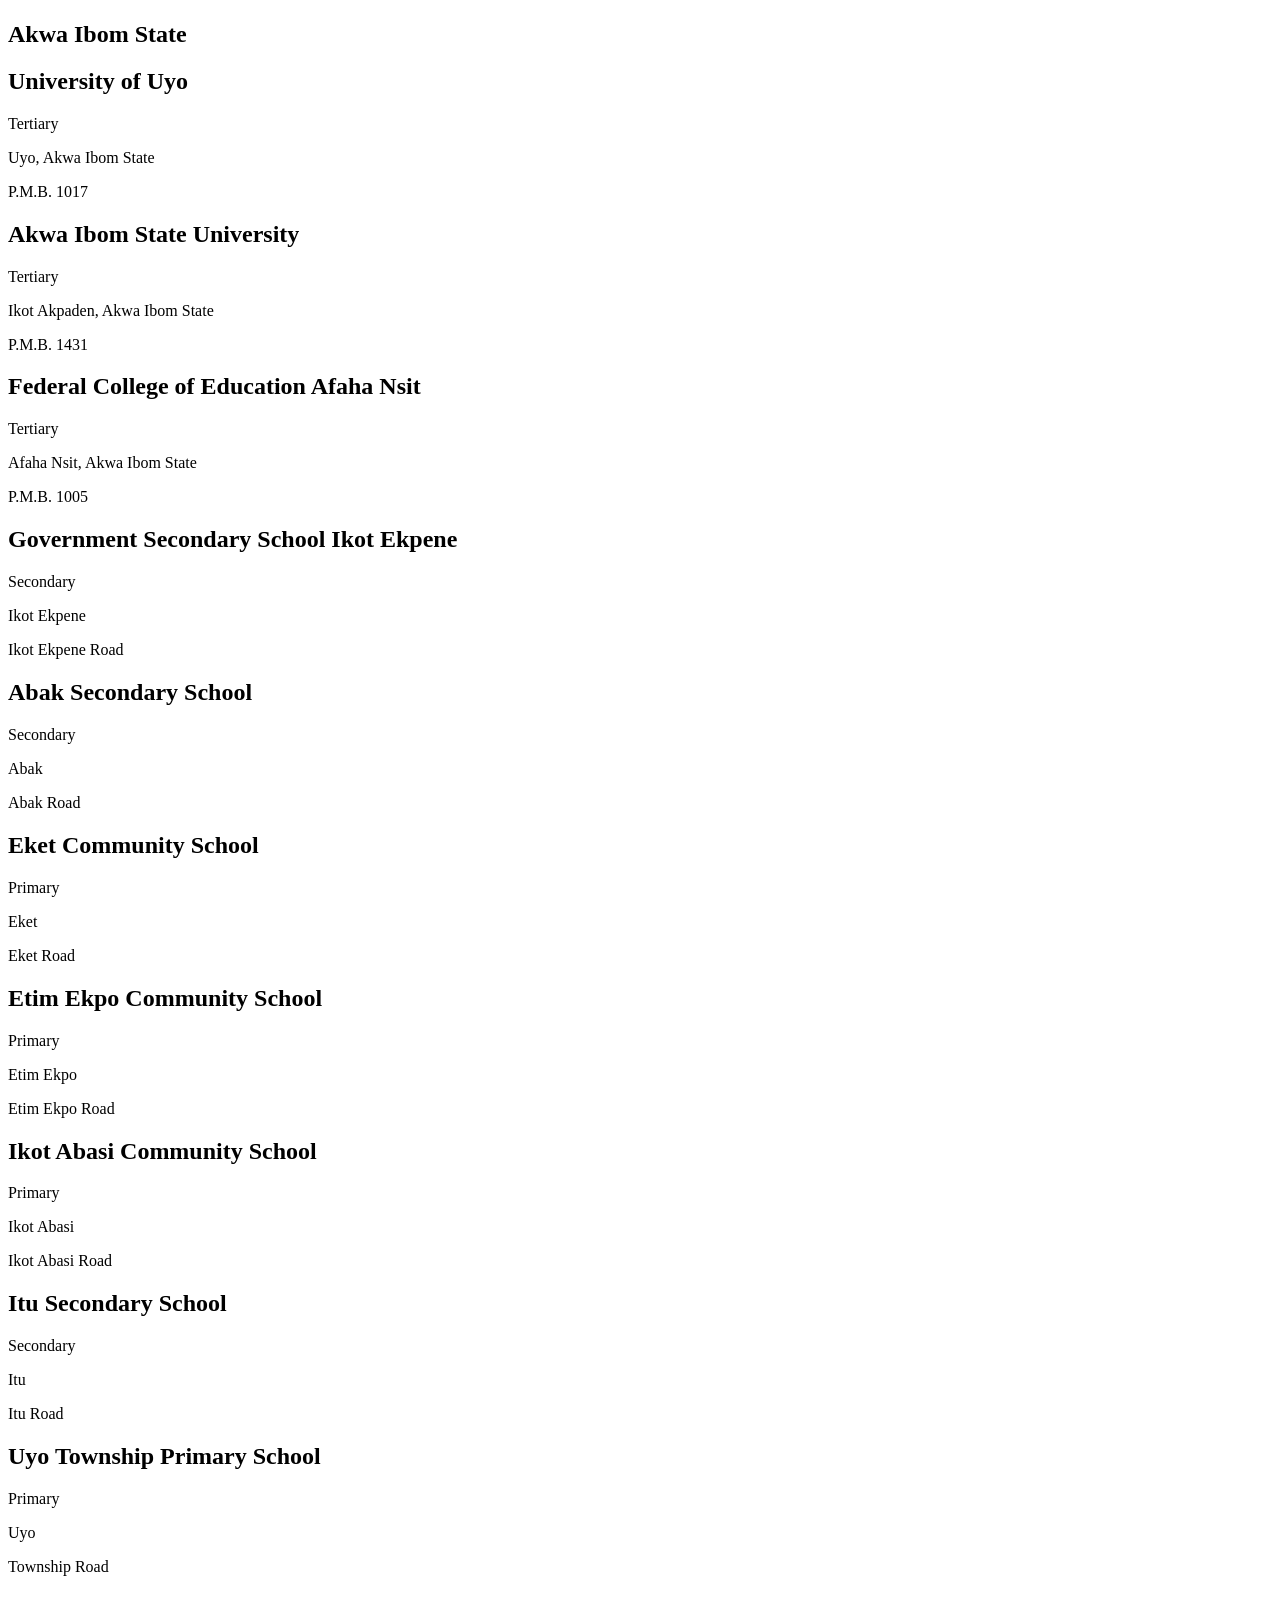
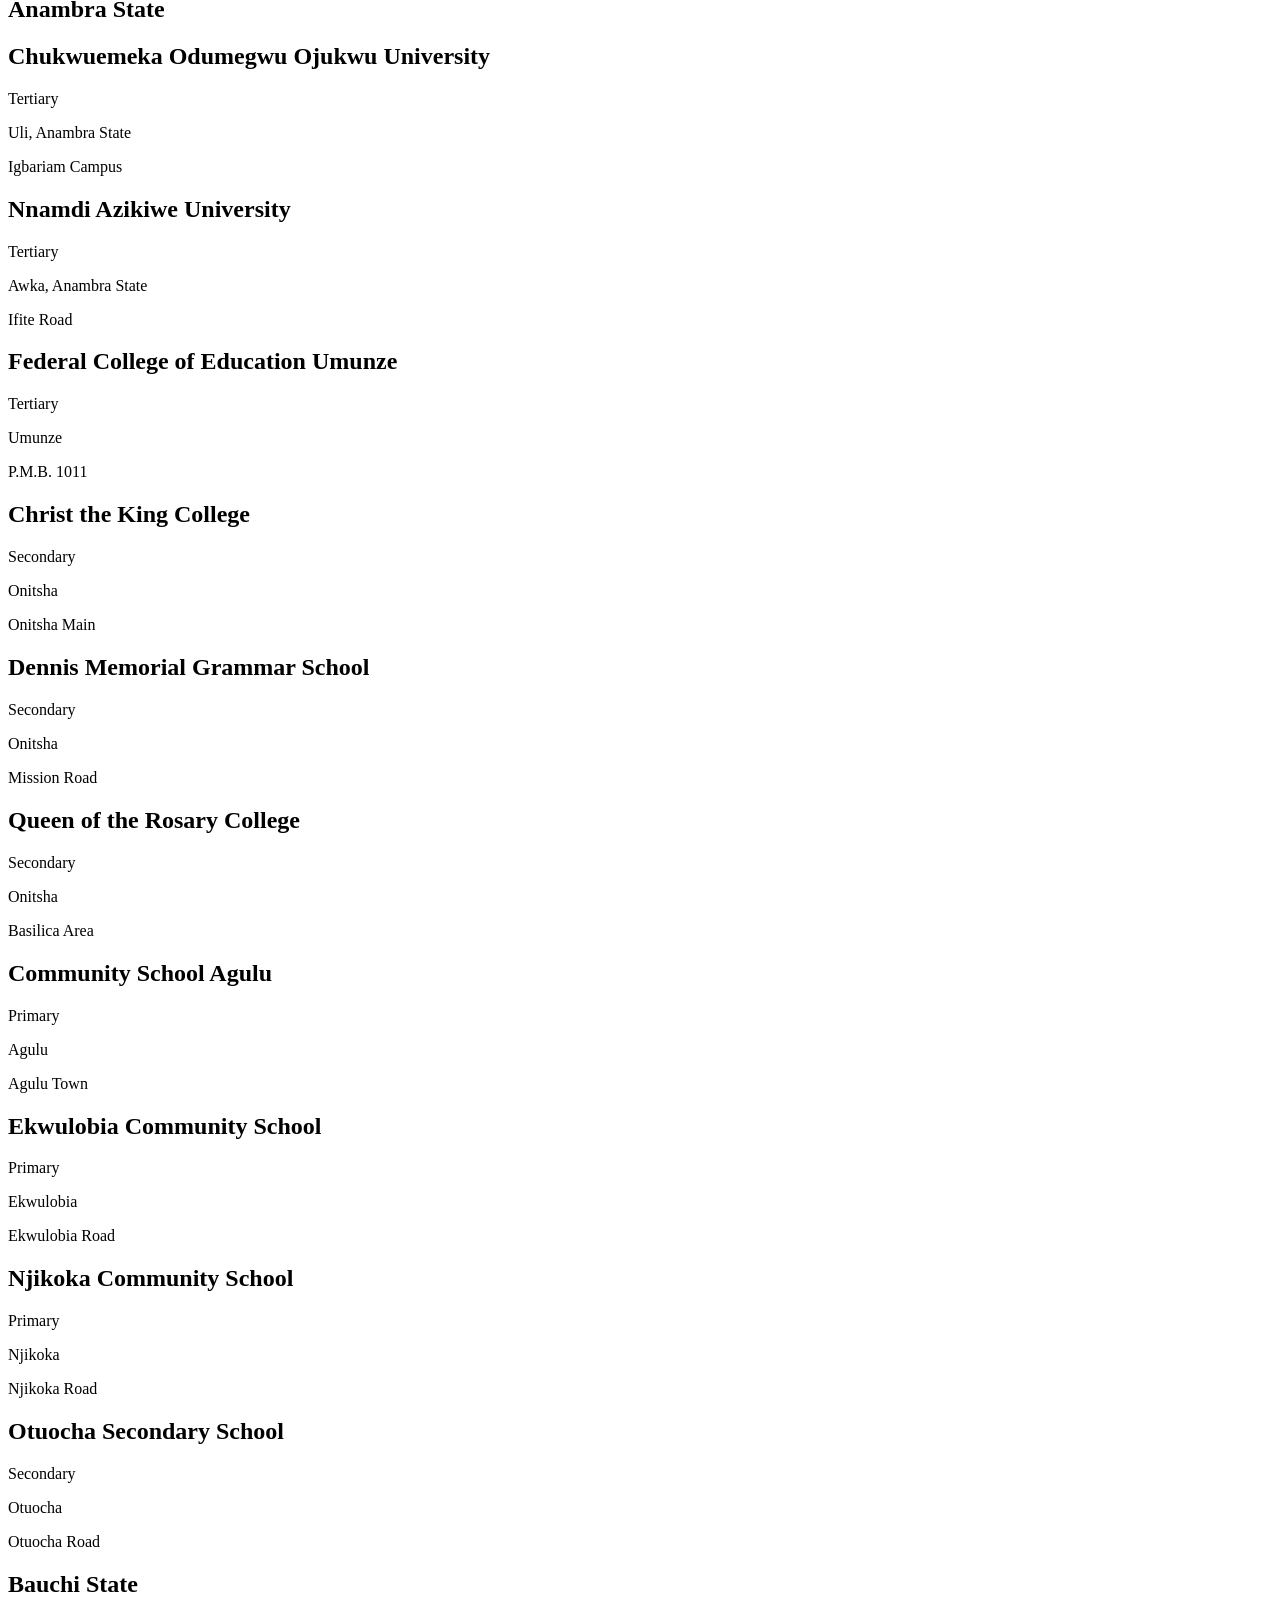
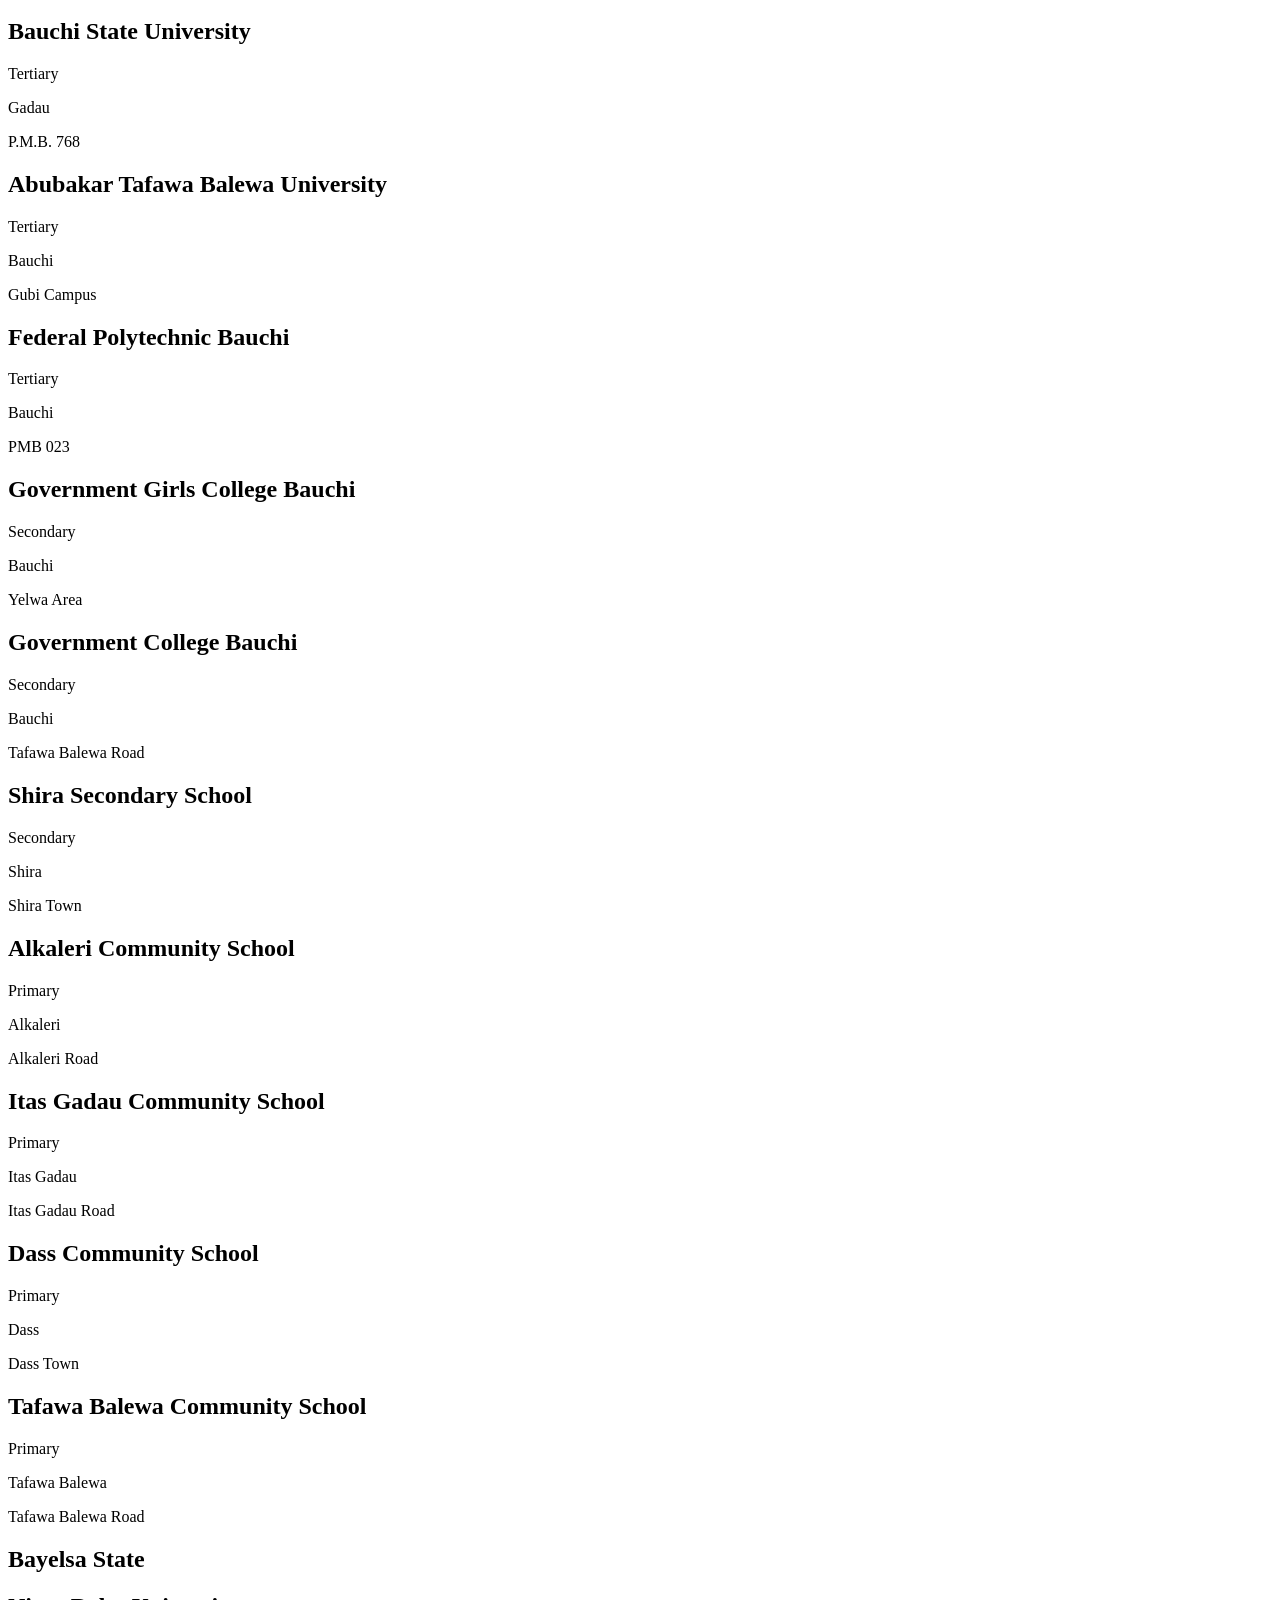
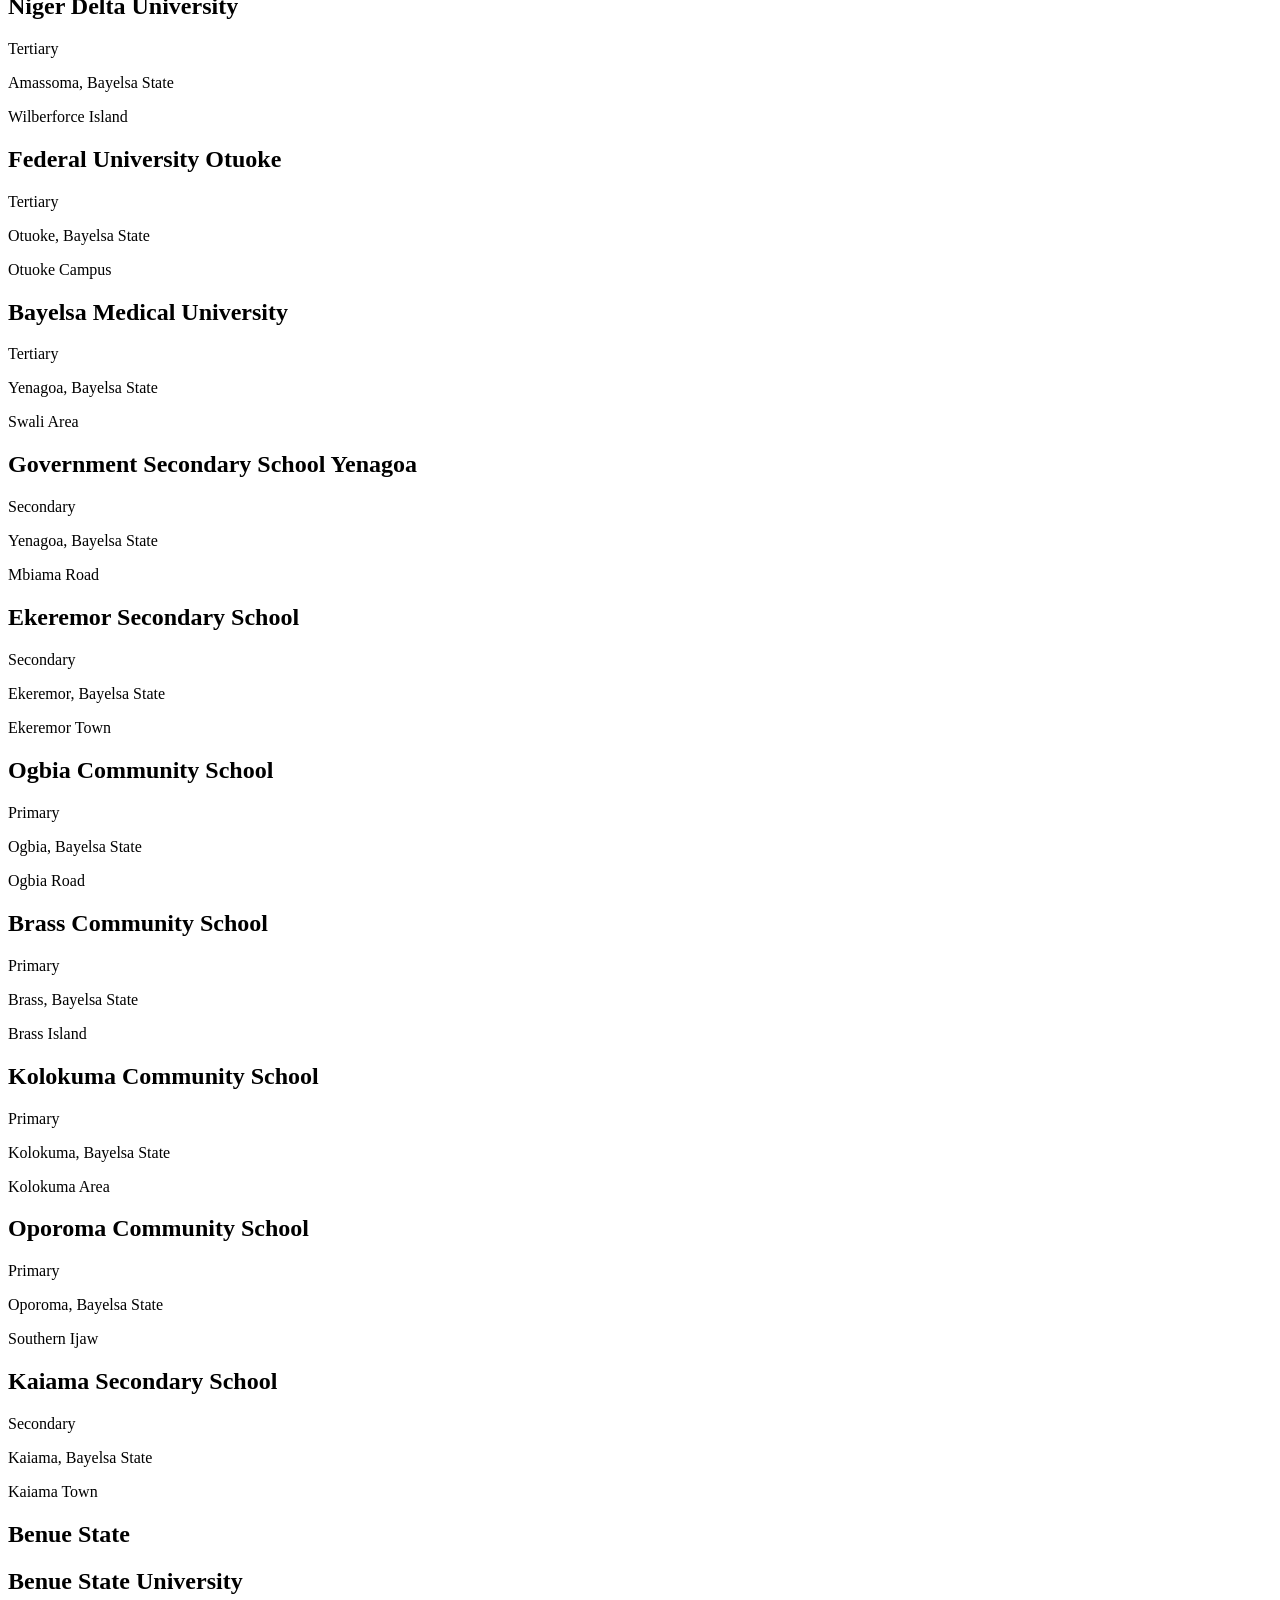
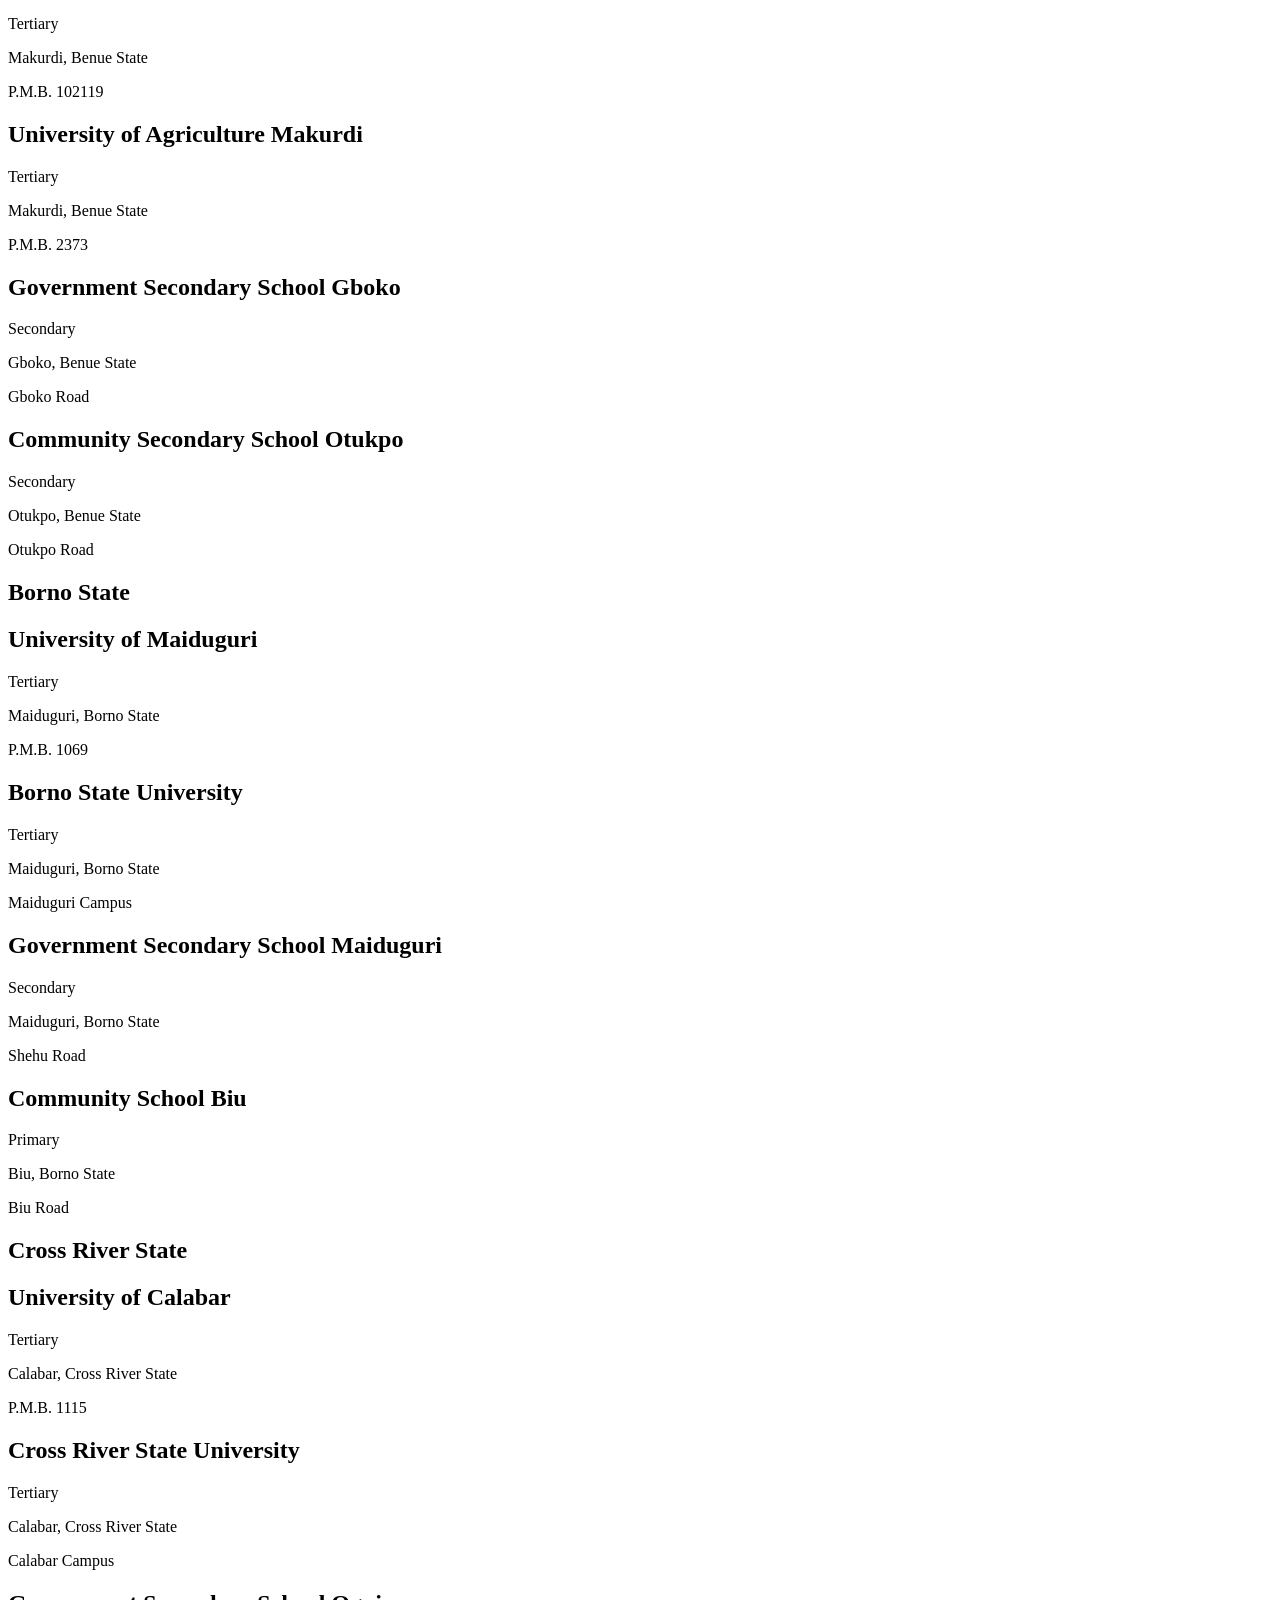
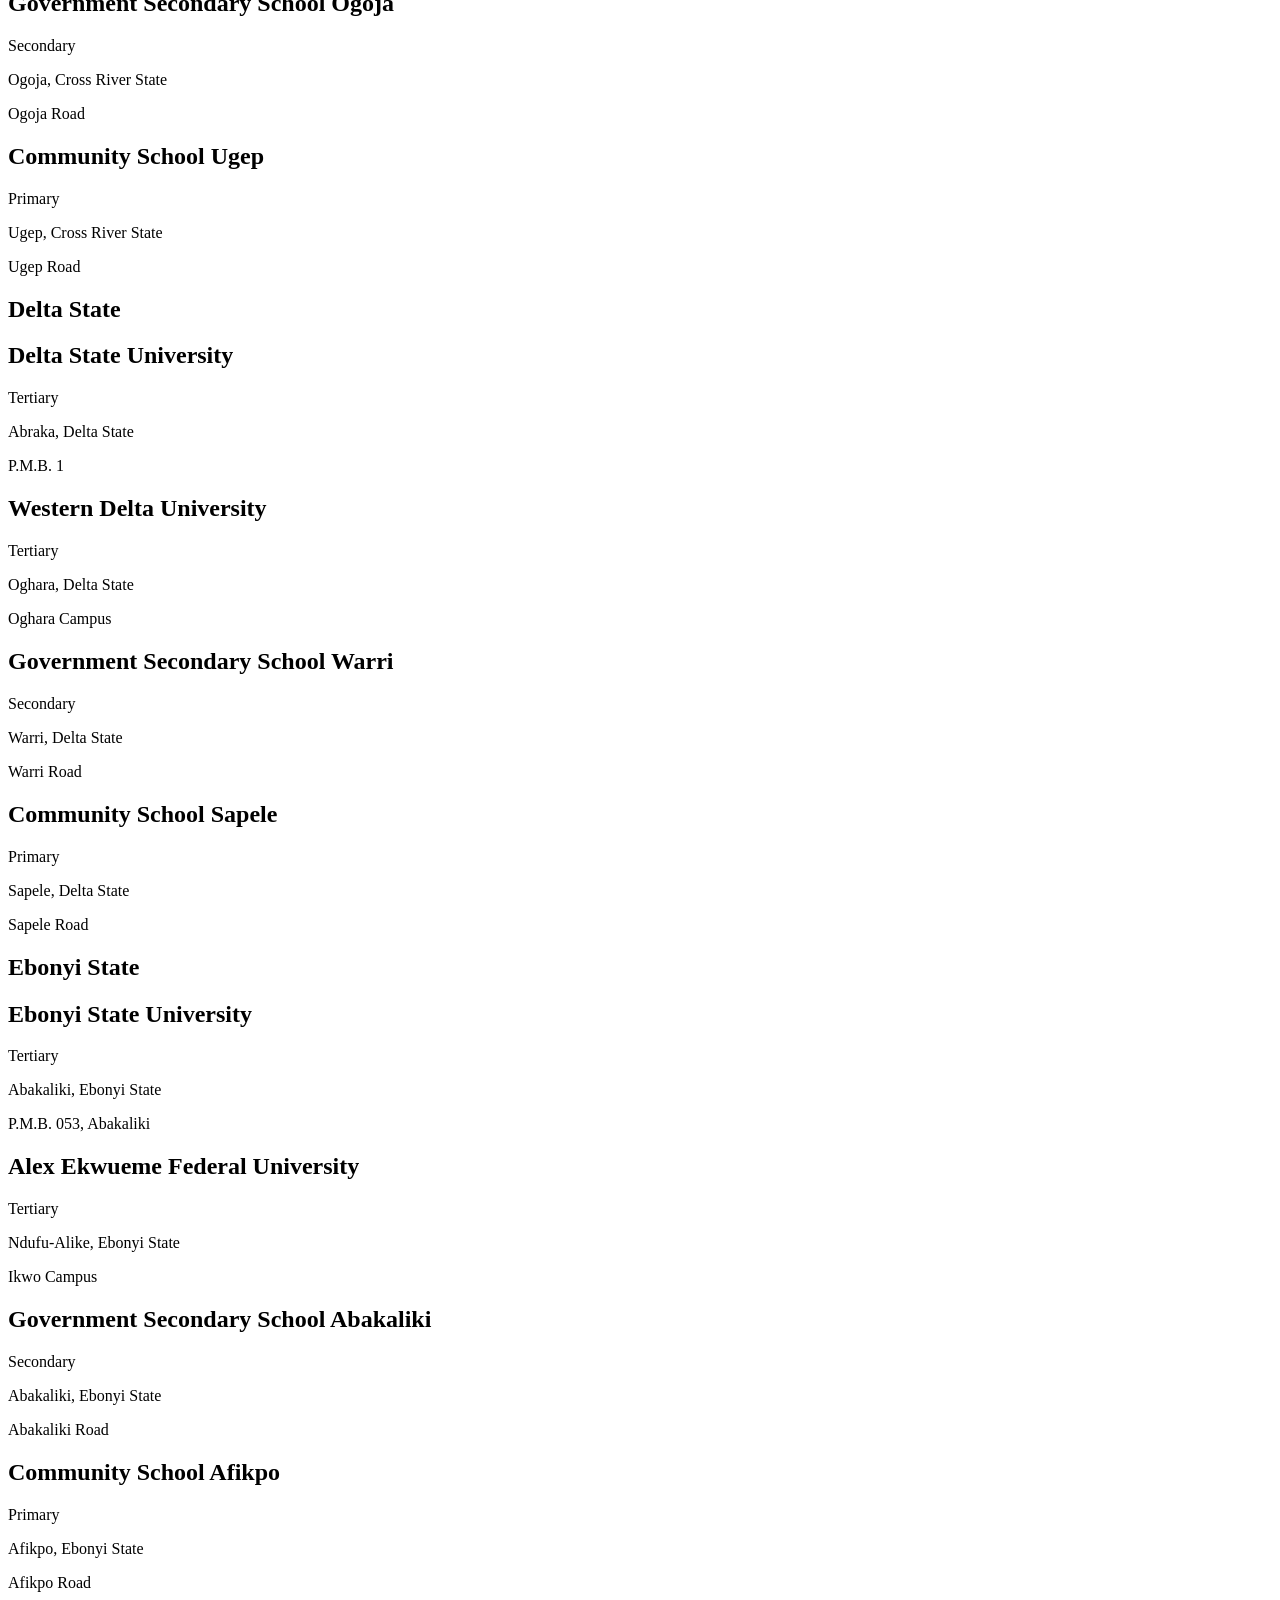
==== commit e2b278c4: "Created a new CSS file finally!!!" ====
--- a/Phase-1-Web-Foundations/index.html
+++ b/Phase-1-Web-Foundations/index.html
@@ -10,193 +10,8 @@
   <link rel="preconnect" href="https://fonts.googleapis.com" />
   <link rel="preconnect" href="https://fonts.gstatic.com" crossorigin />
   <link href="https://fonts.googleapis.com/css2?family=Inter:wght@400;600;700&display=swap" rel="stylesheet" />
-
-  <style>
-    :root {
-      --nigerian-green: #008751;
-      --nigerian-green-dark: #006b40;
-      --bg: #f4f4f4;
-      --text-dark: #1a1a1a;
-      --text-gray: #666;
-      --card-shadow: 0 4px 8px rgba(0, 0, 0, 0.1);
-    }
-
-    /* BASE */
-    body {
-      font-family: 'Inter', sans-serif;
-      line-height: 1.6;
-      background-color: var(--bg);
-      color: var(--text-dark);
-      margin: 0;
-      padding: 15px;
-    }
-
-    @media (min-width: 768px) {
-      body {
-        padding: 25px;
-      }
-    }
-
-    .container {
-      max-width: 1100px;
-      margin: 0 auto;
-    }
-
-    /* ACCESSIBILITY */
-    .visually-hidden {
-      position: absolute;
-      width: 1px;
-      height: 1px;
-      padding: 0;
-      margin: -1px;
-      overflow: hidden;
-      clip: rect(0, 0, 0, 0);
-      border: 0;
-    }
-
-    /* HEADER */
-    .header {
-      margin-bottom: 30px;
-      border-bottom: 2px solid var(--nigerian-green);
-      padding-bottom: 15px;
-    }
-
-    h1 {
-      margin: 0;
-      font-size: 1.8rem;
-    }
-
-    .header p {
-      margin: 5px 0 0 0;
-      color: var(--text-gray);
-    }
-
-    /* SEARCH BAR */
-    .search-container {
-      display: flex;
-      flex-wrap: wrap;
-      gap: 10px;
-      margin-top: 15px;
-    }
-
-    .search-input,
-    .state-filter,
-    .search-btn {
-      padding: 12px;
-      border-radius: 6px;
-      font-family: inherit;
-      font-size: 0.9rem;
-    }
-
-    .search-input {
-      flex: 1;
-      min-width: 200px;
-      width: 100%;
-      border: 2px solid #ccc;
-      transition: all 0.25s ease;
-    }
-
-    .search-input:focus {
-      outline: none;
-      border-color: var(--nigerian-green);
-      box-shadow: 0 0 0 3px rgba(0, 135, 81, 0.2);
-    }
-
-    .state-filter {
-      border: 2px solid #ccc;
-      background: white;
-      cursor: pointer;
-    }
-
-    .search-btn {
-      background-color: var(--nigerian-green);
-      color: white;
-      border: none;
-      font-weight: 600;
-      letter-spacing: 1px;
-      transition: all 0.25s ease;
-    }
-
-    .search-btn:hover {
-      background-color: var(--nigerian-green-dark);
-      cursor: pointer;
-      transform: translateY(-2px);
-      box-shadow: 0 4px 10px rgba(0, 0, 0, 0.15);
-    }
-
-    .search-btn:active {
-      transform: translateY(0);
-      box-shadow: 0 2px 5px rgba(0, 0, 0, 0.1);
-    }
-
-    /* SCHOOL GRID */
-    .school-grid {
-      display: grid;
-      grid-template-columns: 1fr;
-      gap: 20px;
-      margin-bottom: 40px;
-    }
-
-    @media (min-width: 768px) {
-      .school-grid {
-        grid-template-columns: 1fr 1fr;
-      }
-    }
-
-    /* SCHOOL CARD */
-    .school-card {
-      background: white;
-      border-radius: 8px;
-      padding: 20px;
-      box-shadow: var(--card-shadow);
-      border-left: 5px solid var(--nigerian-green);
-      transition: transform 0.2s ease, box-shadow 0.2s ease;
-    }
-
-    .school-card:hover {
-      transform: translateY(-3px);
-      box-shadow: 0 6px 14px rgba(0, 0, 0, 0.15);
-    }
-
-    .card-header {
-      display: flex;
-      justify-content: space-between;
-      align-items: flex-start;
-      margin-bottom: 12px;
-    }
-
-    .school-name {
-      font-size: 1.15rem;
-      font-weight: 700;
-      margin: 0;
-      color: var(--nigerian-green);
-      padding-right: 10px;
-    }
-
-    .tag {
-      background: #e8f5e9;
-      color: var(--nigerian-green);
-      padding: 4px 10px;
-      border-radius: 4px;
-      font-size: 0.7rem;
-      font-weight: 700;
-      text-transform: uppercase;
-      white-space: nowrap;
-    }
-
-    .location {
-      font-size: 0.95rem;
-      font-weight: 600;
-      color: var(--text-gray);
-      margin: 0;
-    }
-
-    .address {
-      font-size: 0.85rem;
-      color: #888;
-      margin: 5px 0 0 0;
-    }
-  </style>
+  
+  <link rel="stylesheet" href="style.css">
 </head>
 
 <body>
--- a/Phase-1-Web-Foundations/style.css
+++ b/Phase-1-Web-Foundations/style.css
@@ -0,0 +1 @@
+
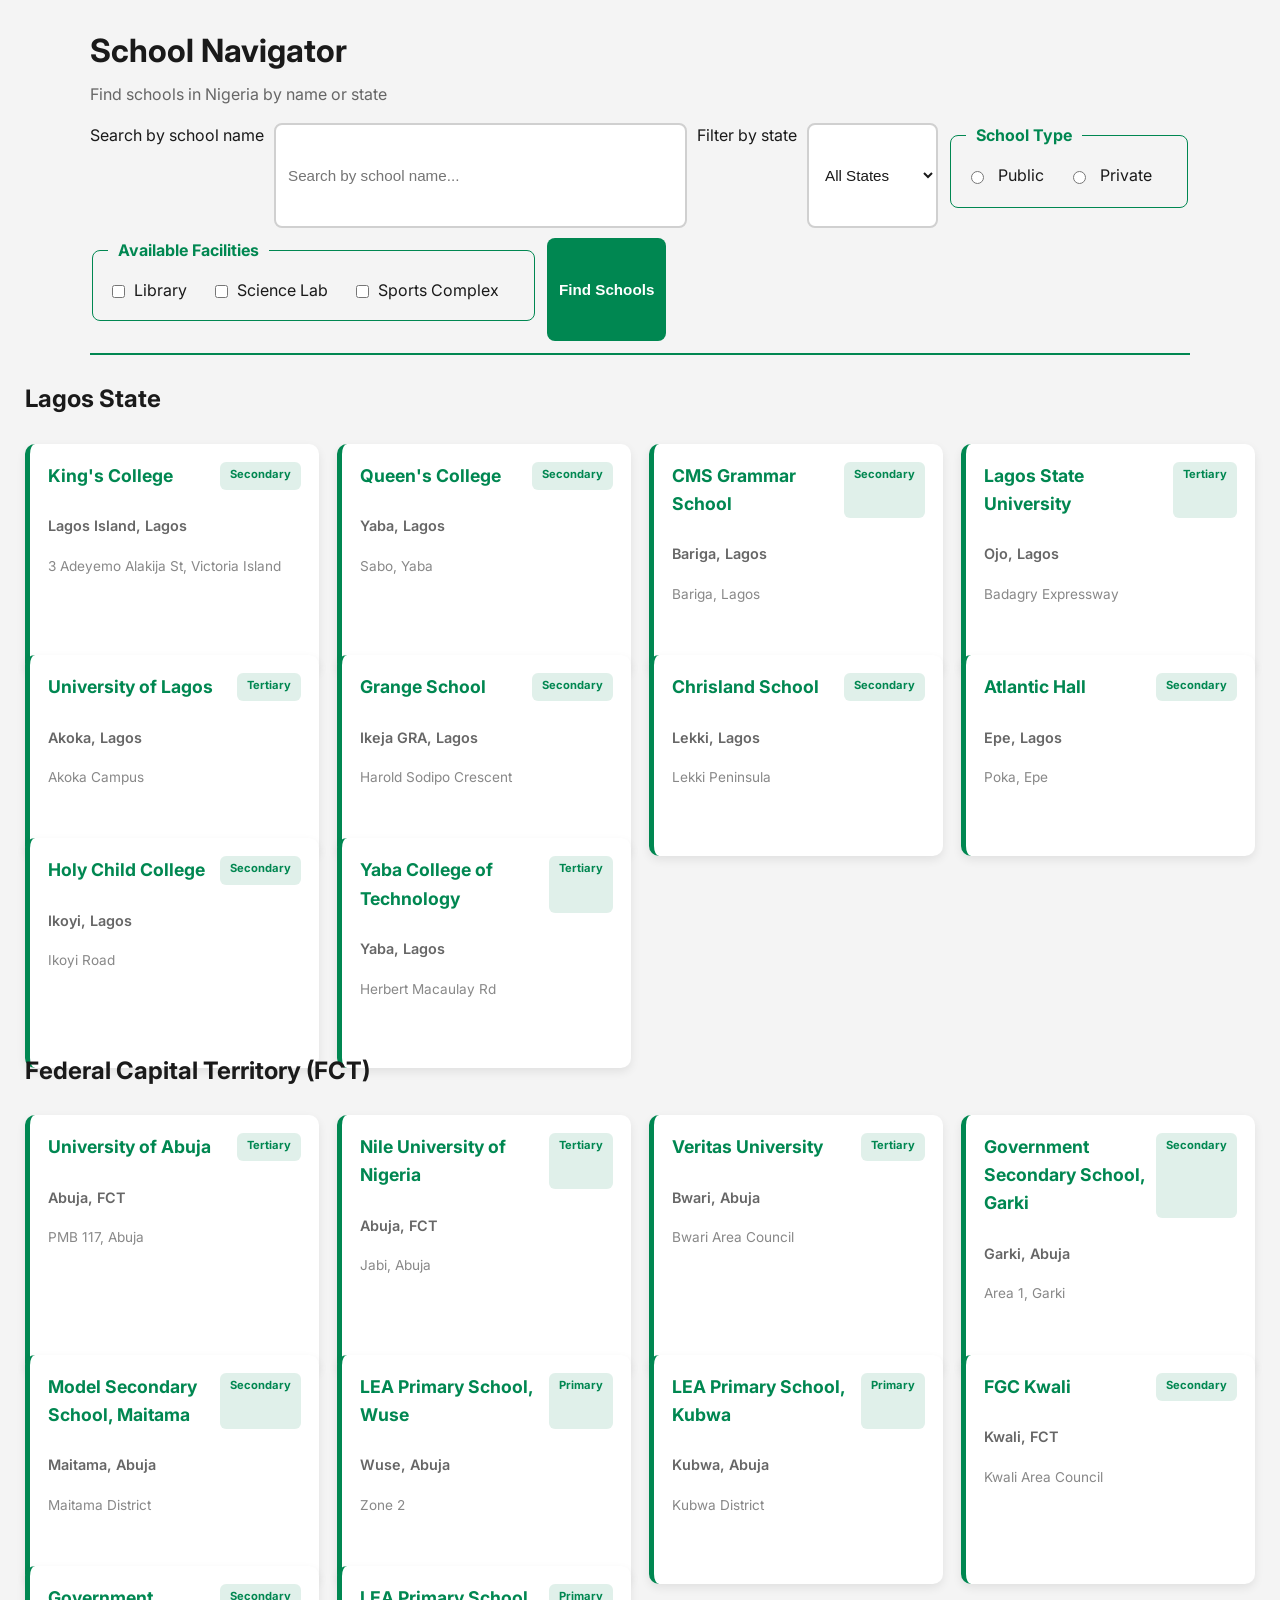
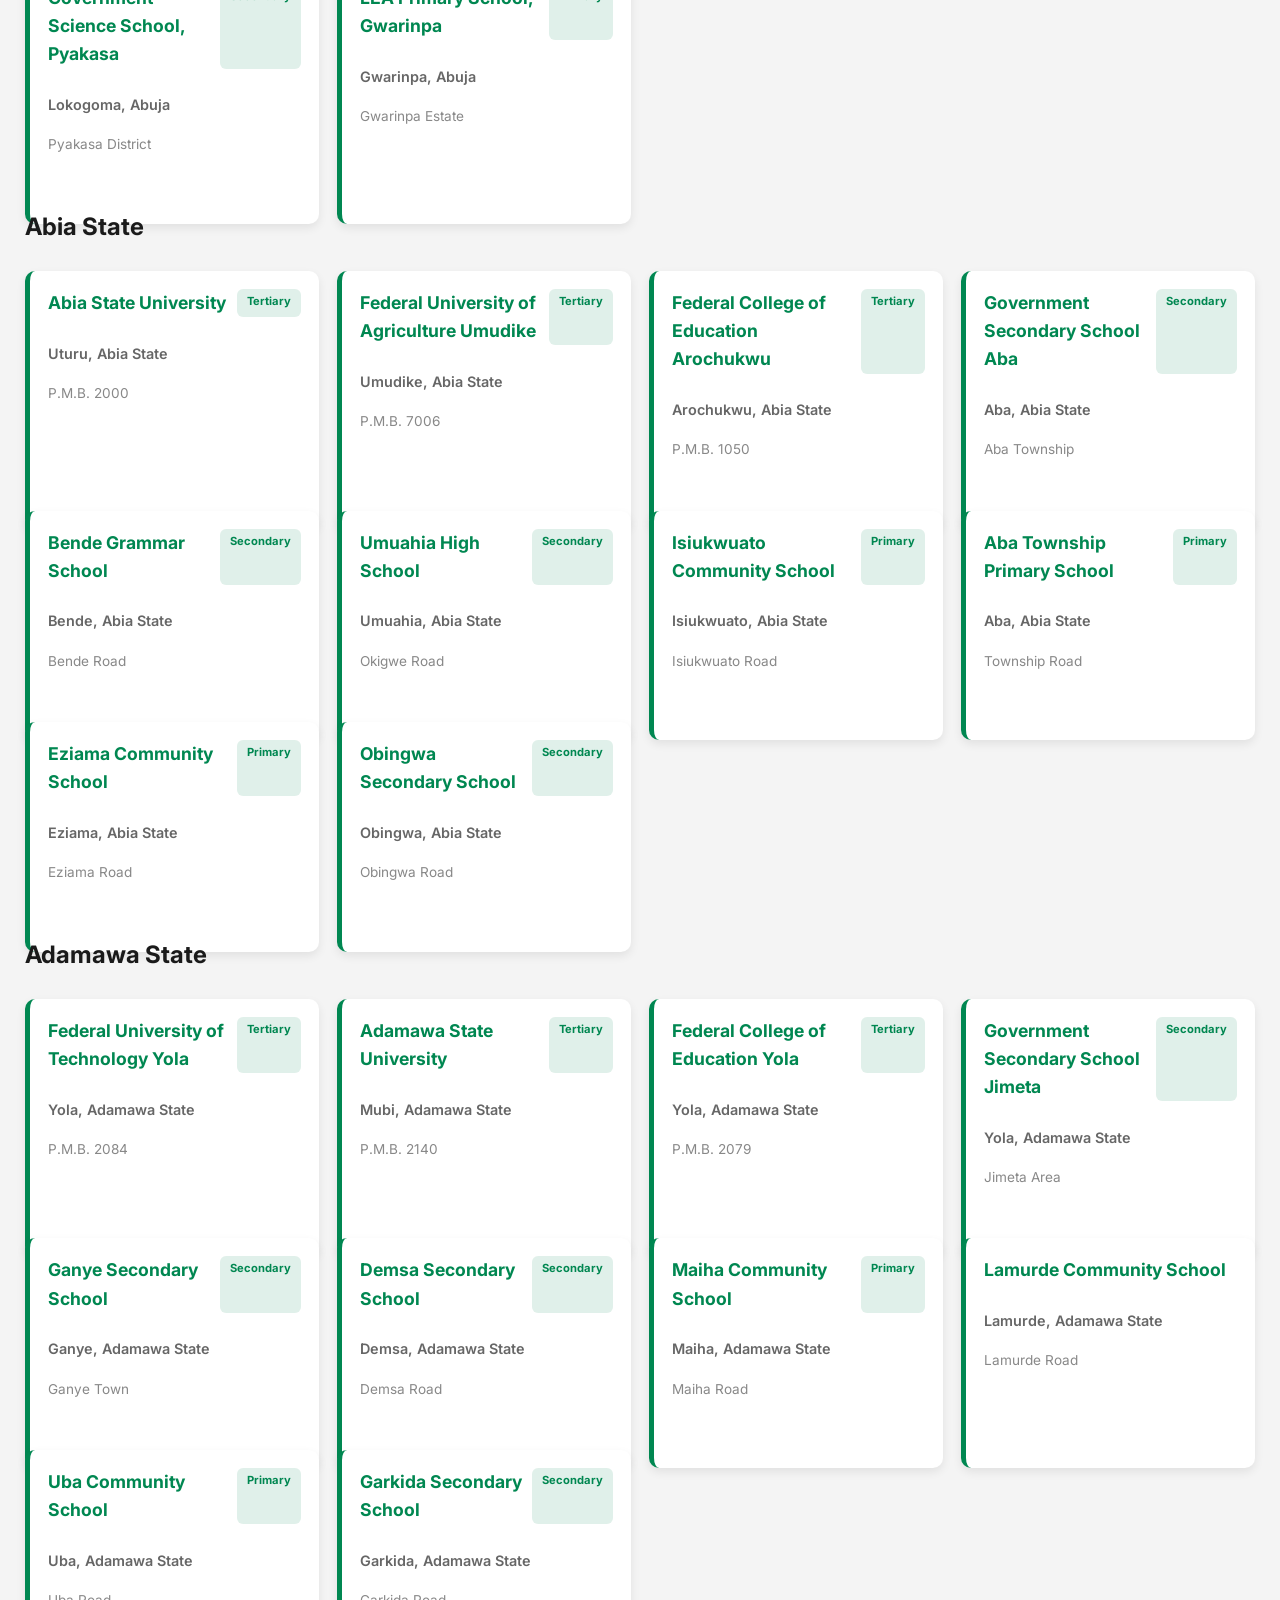
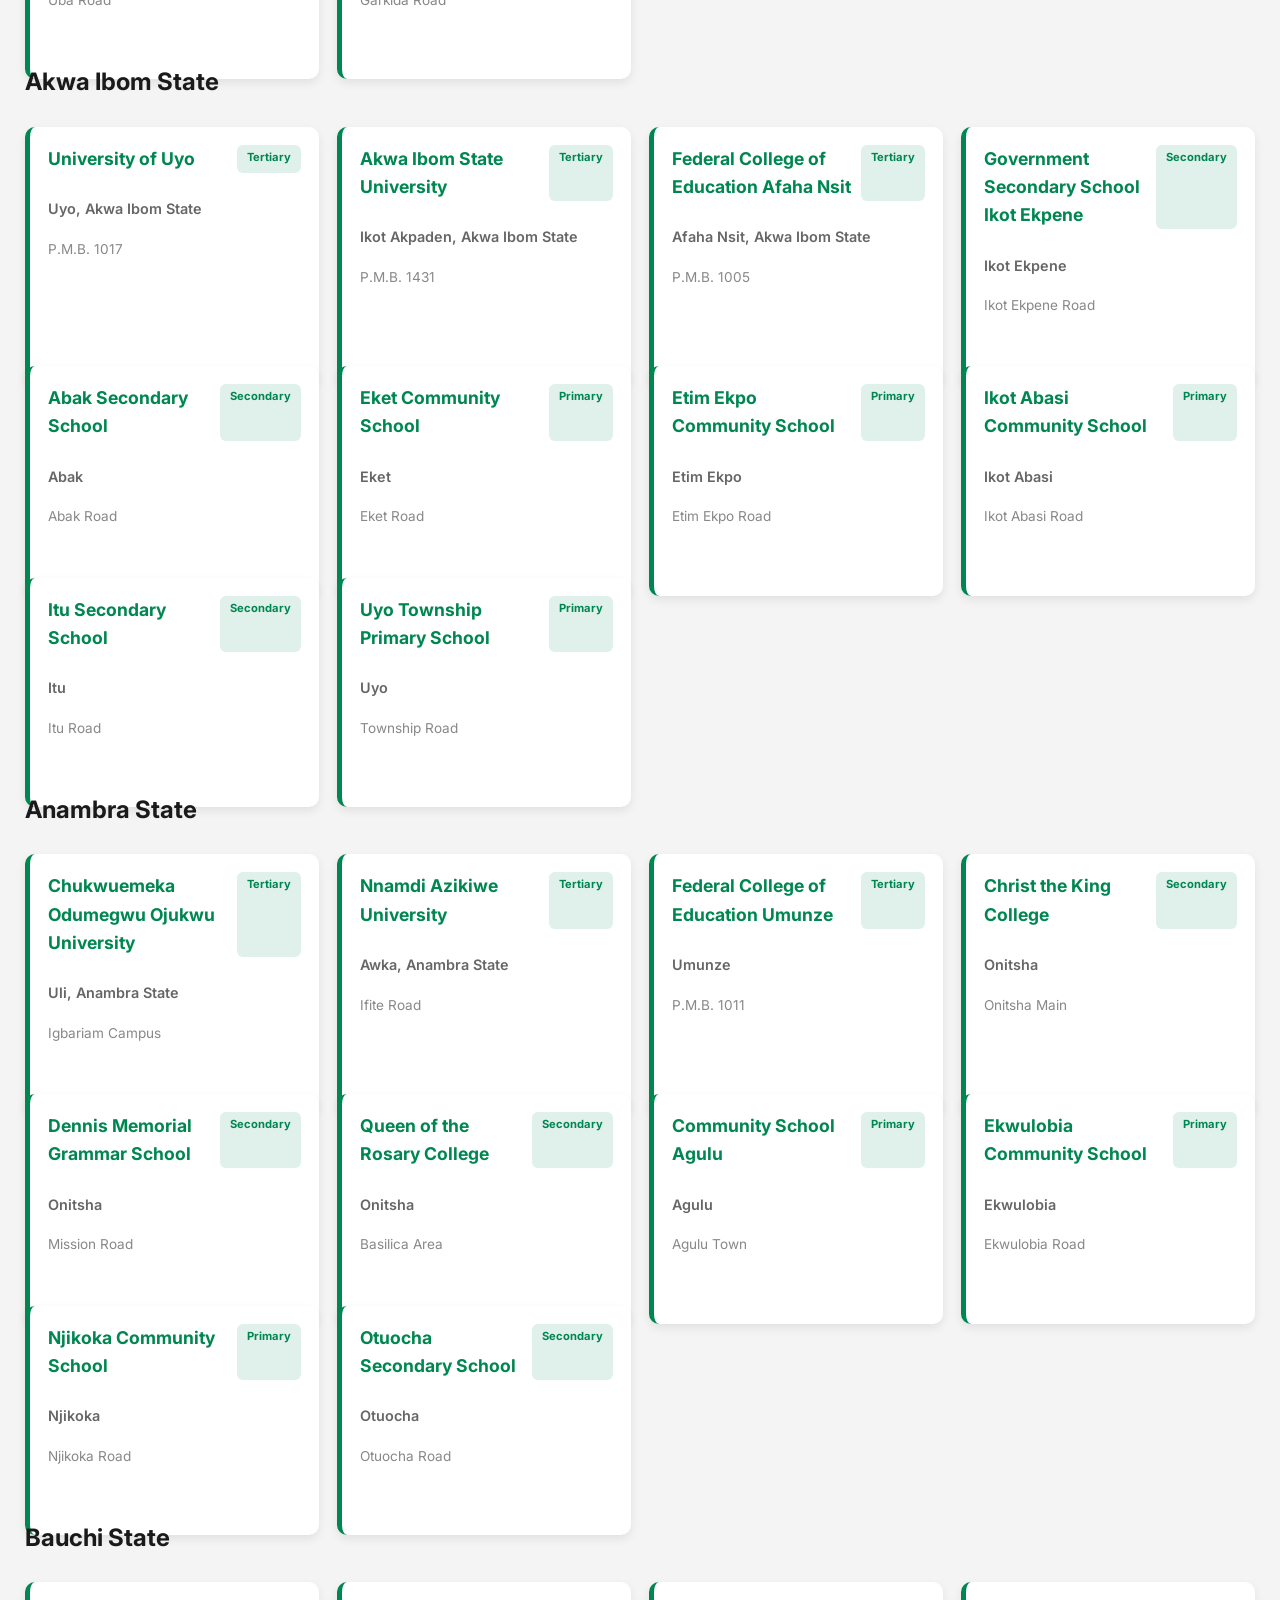
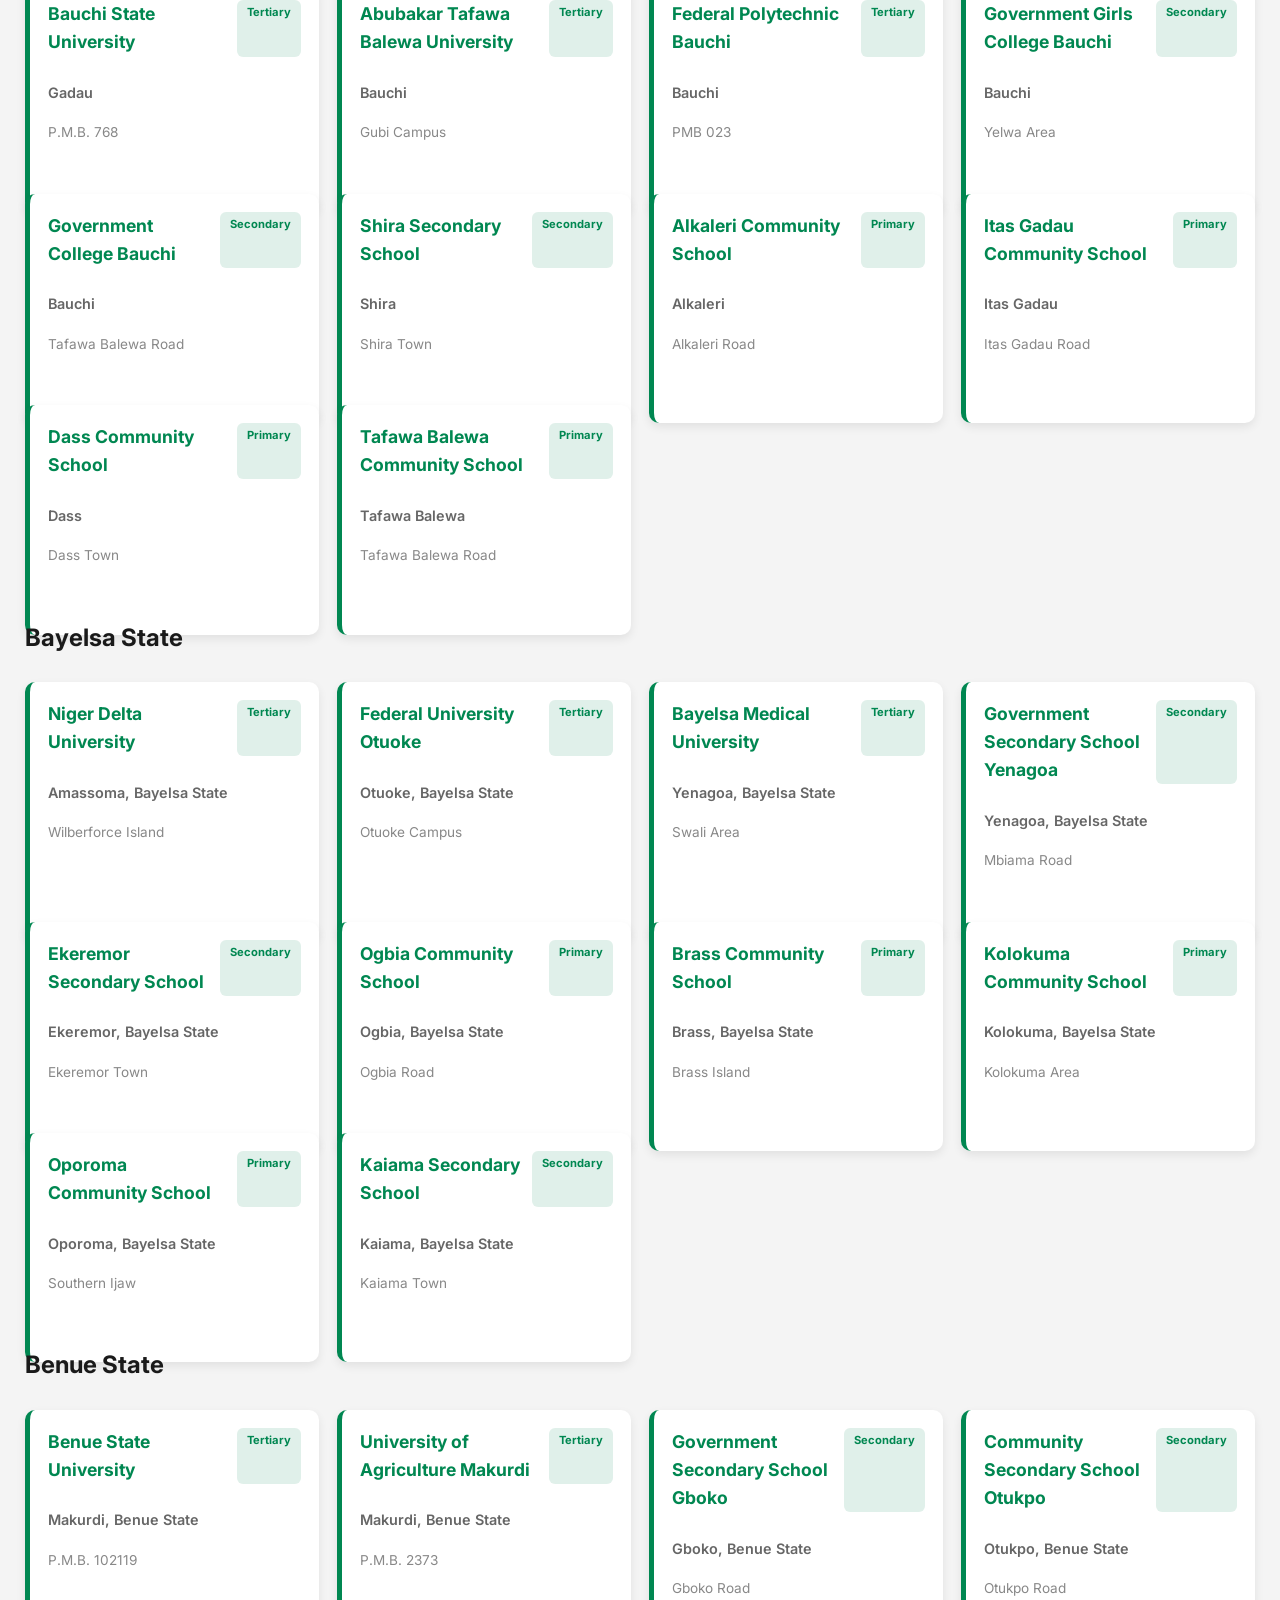
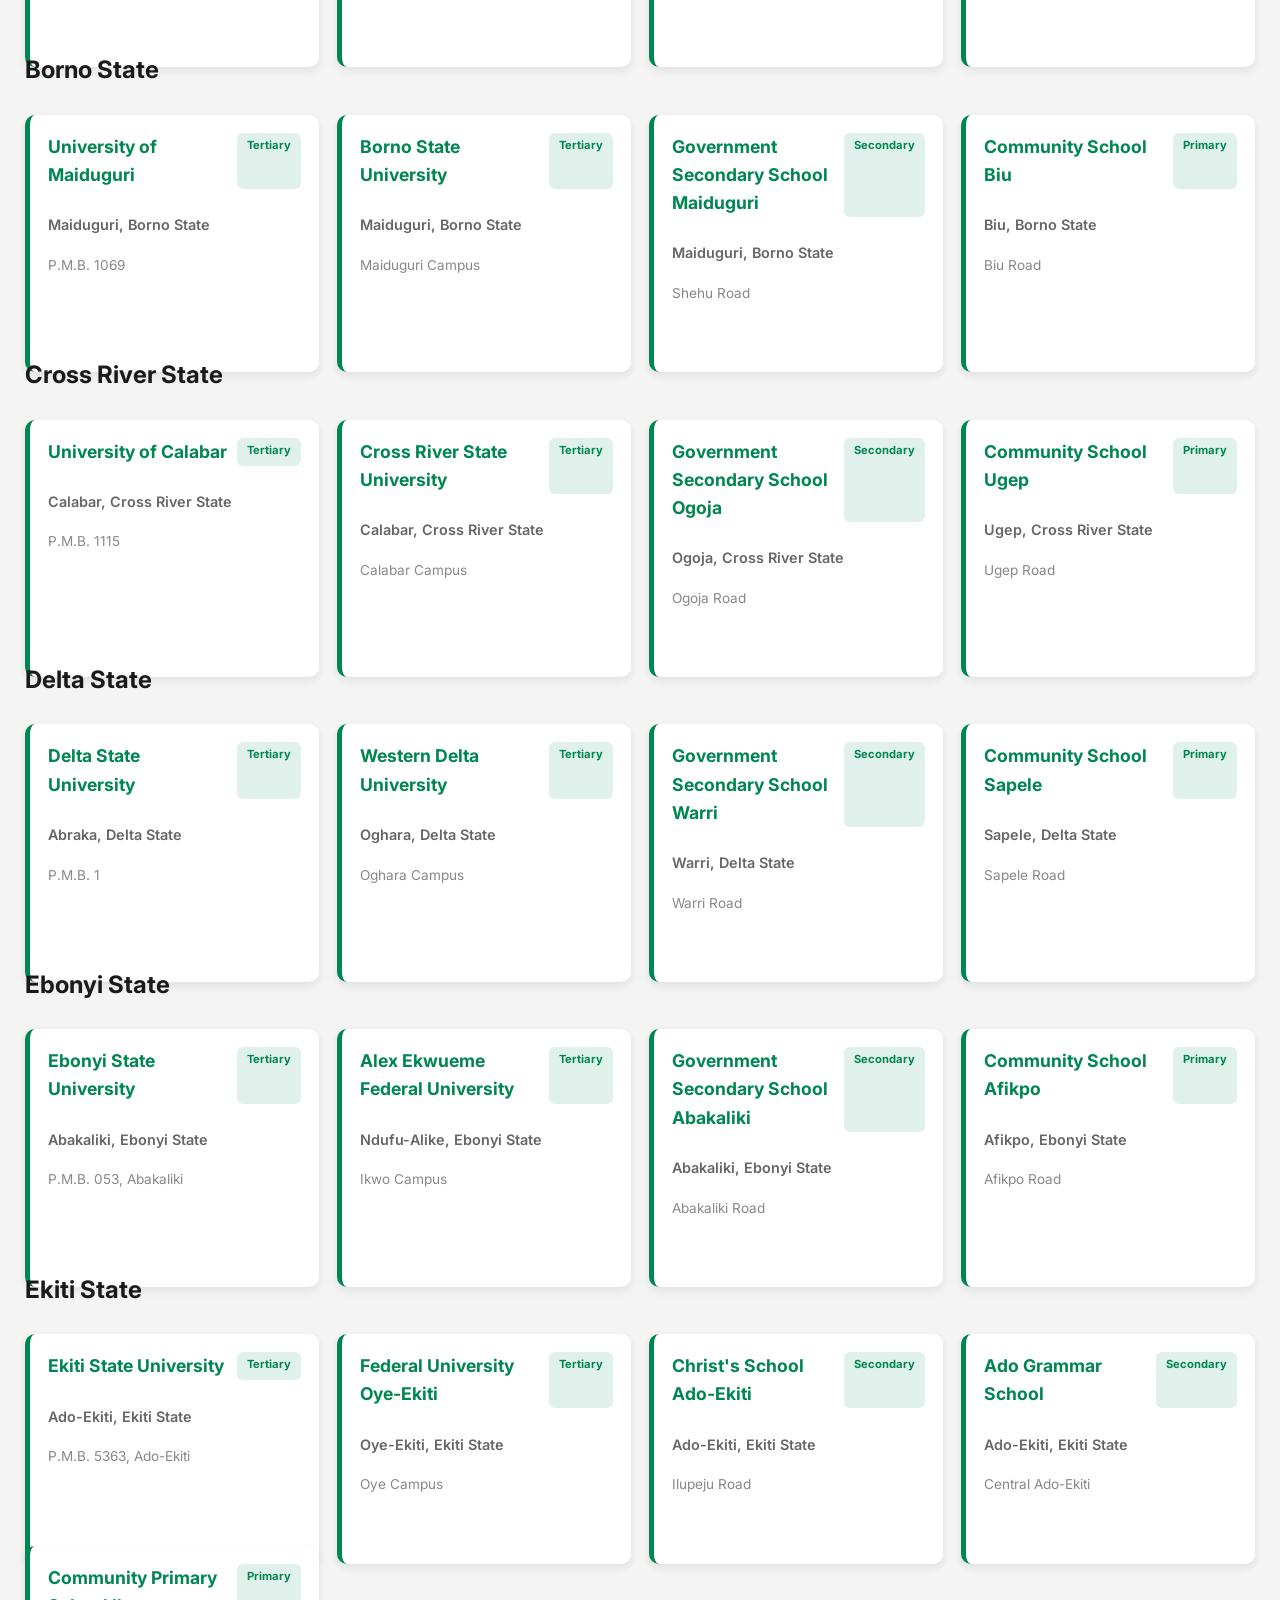
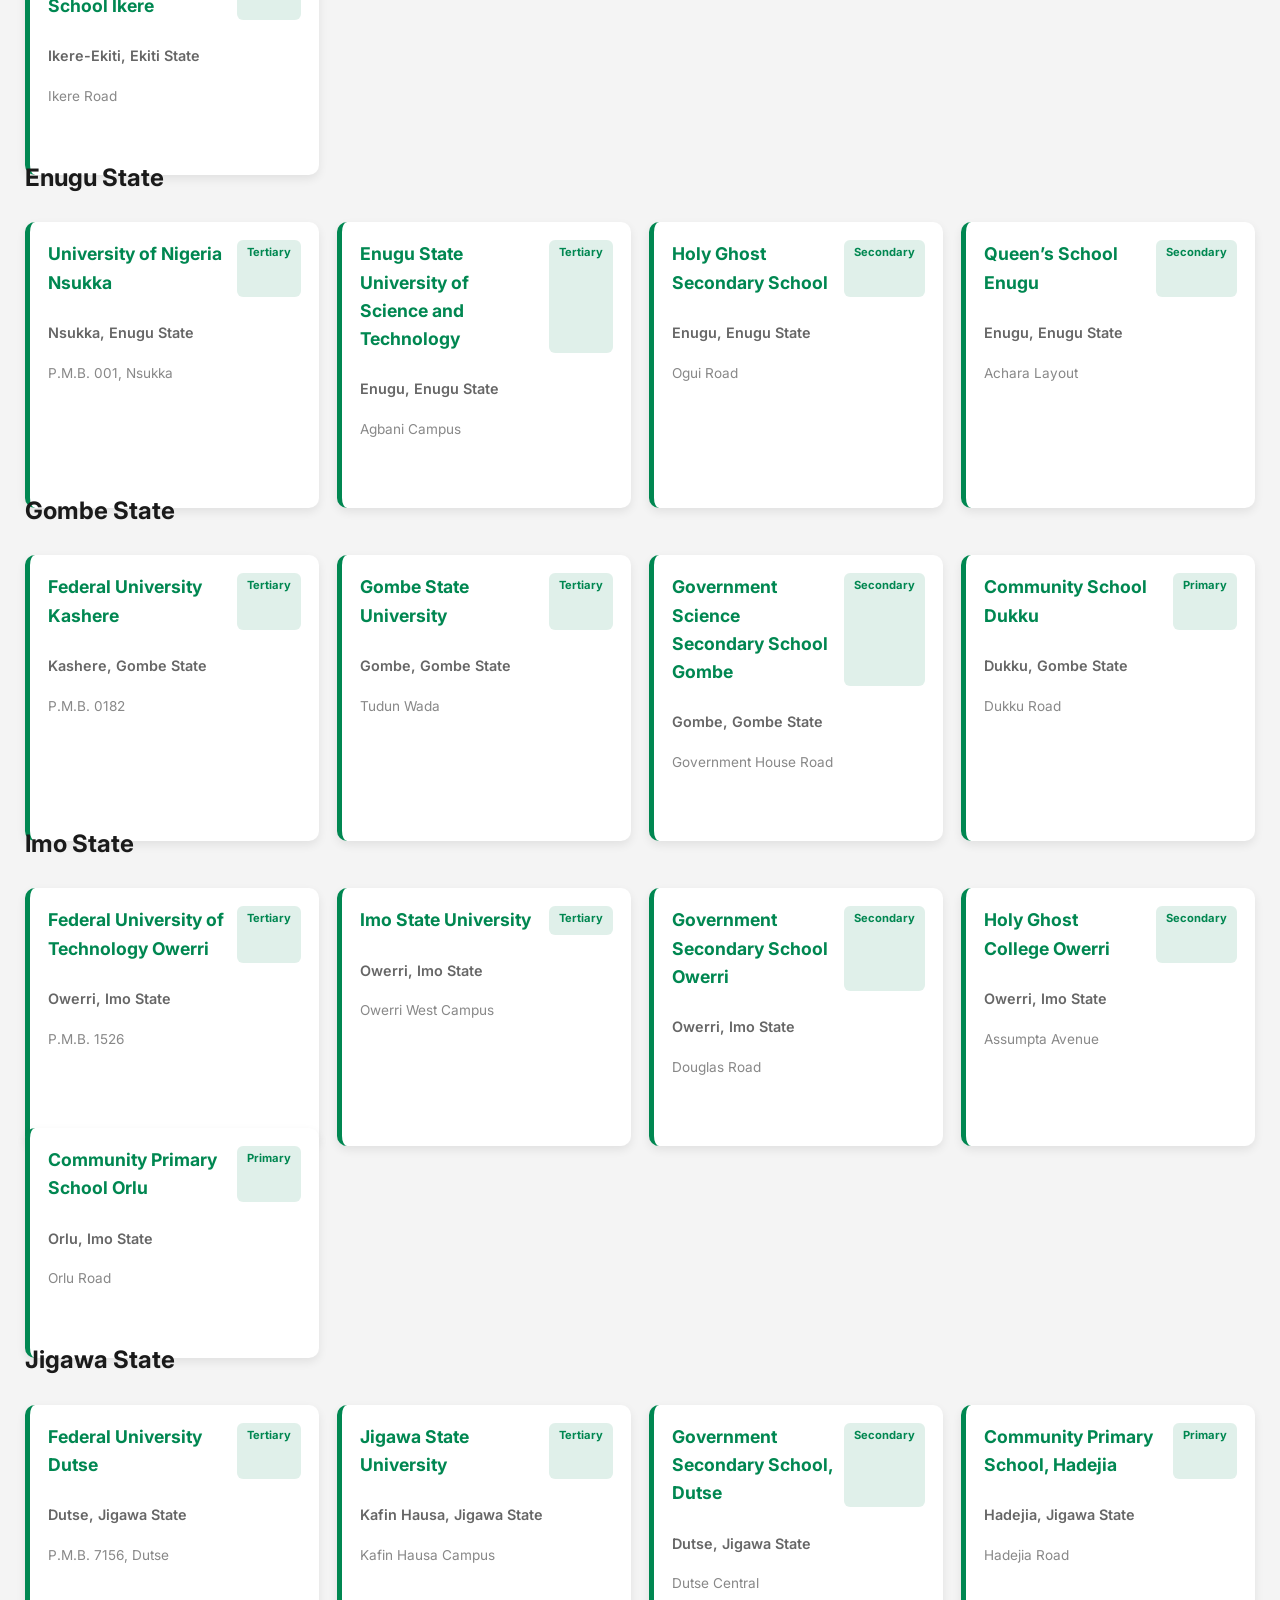
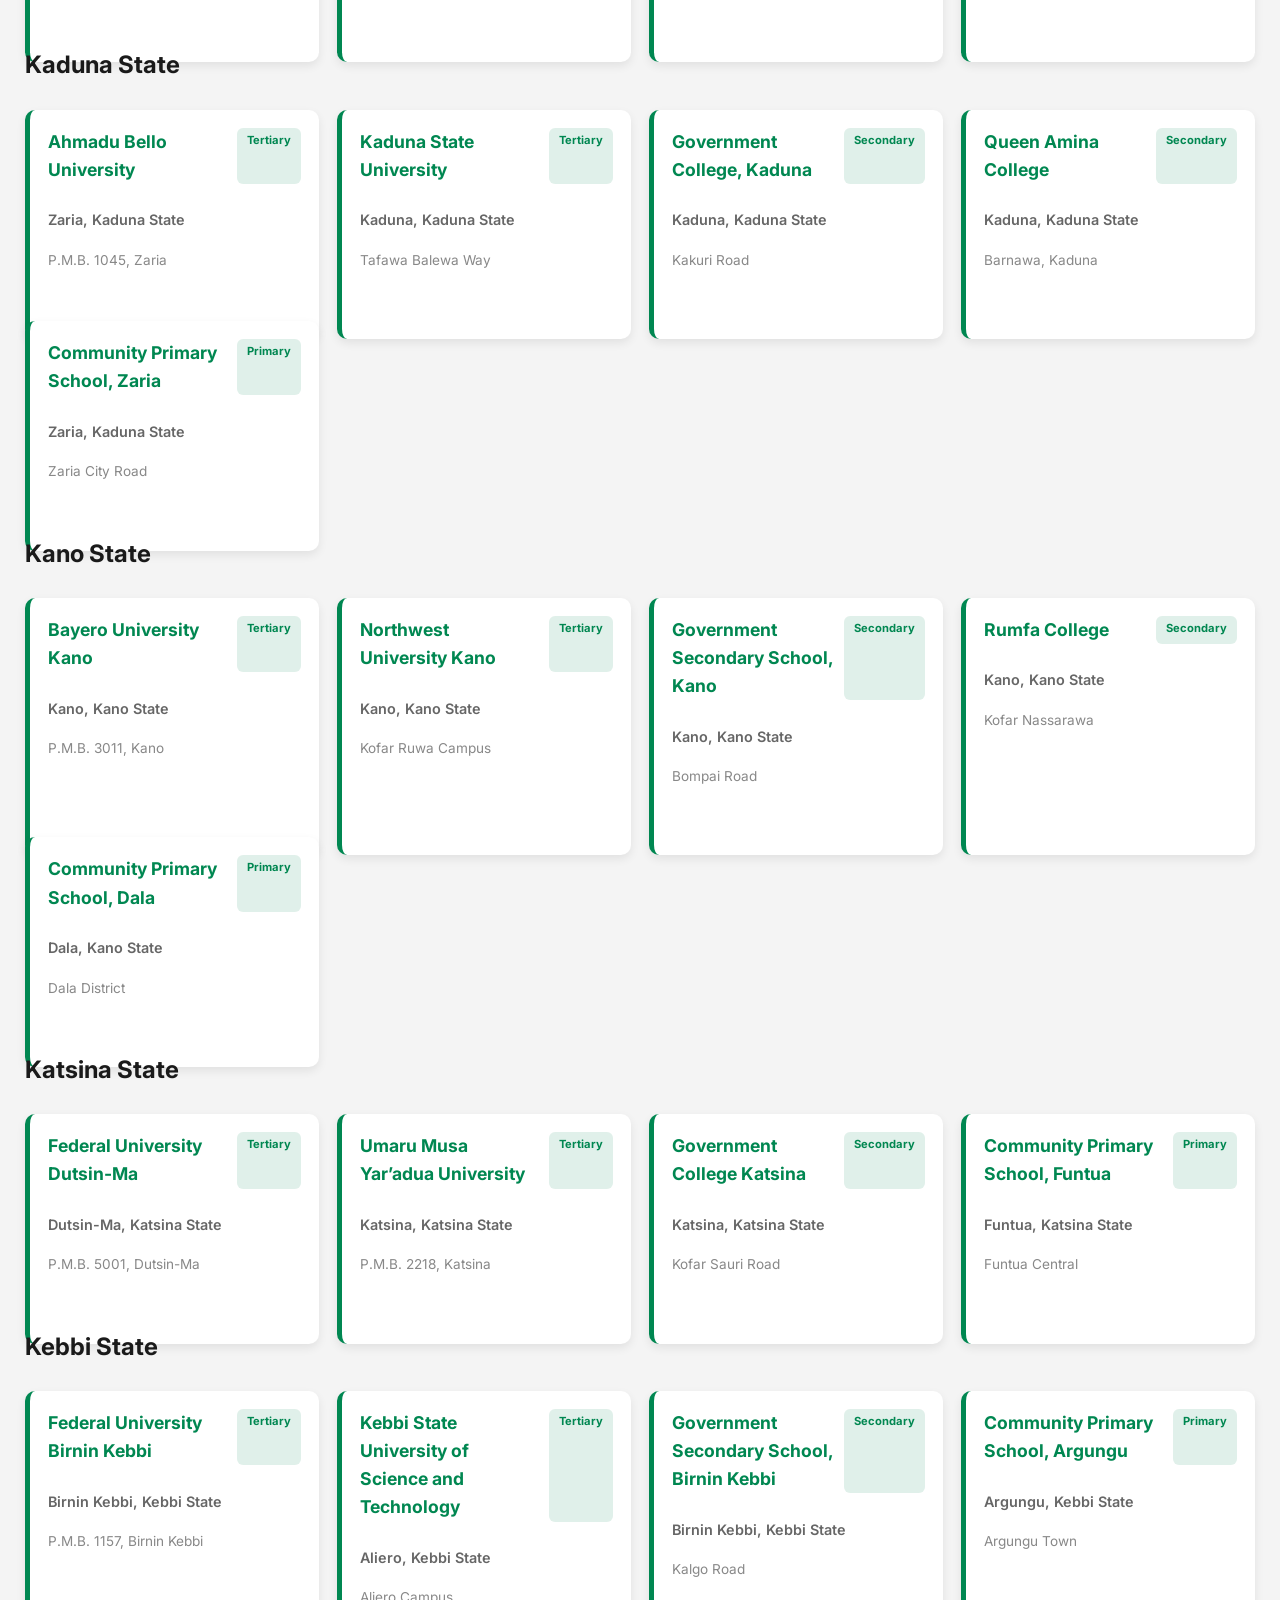
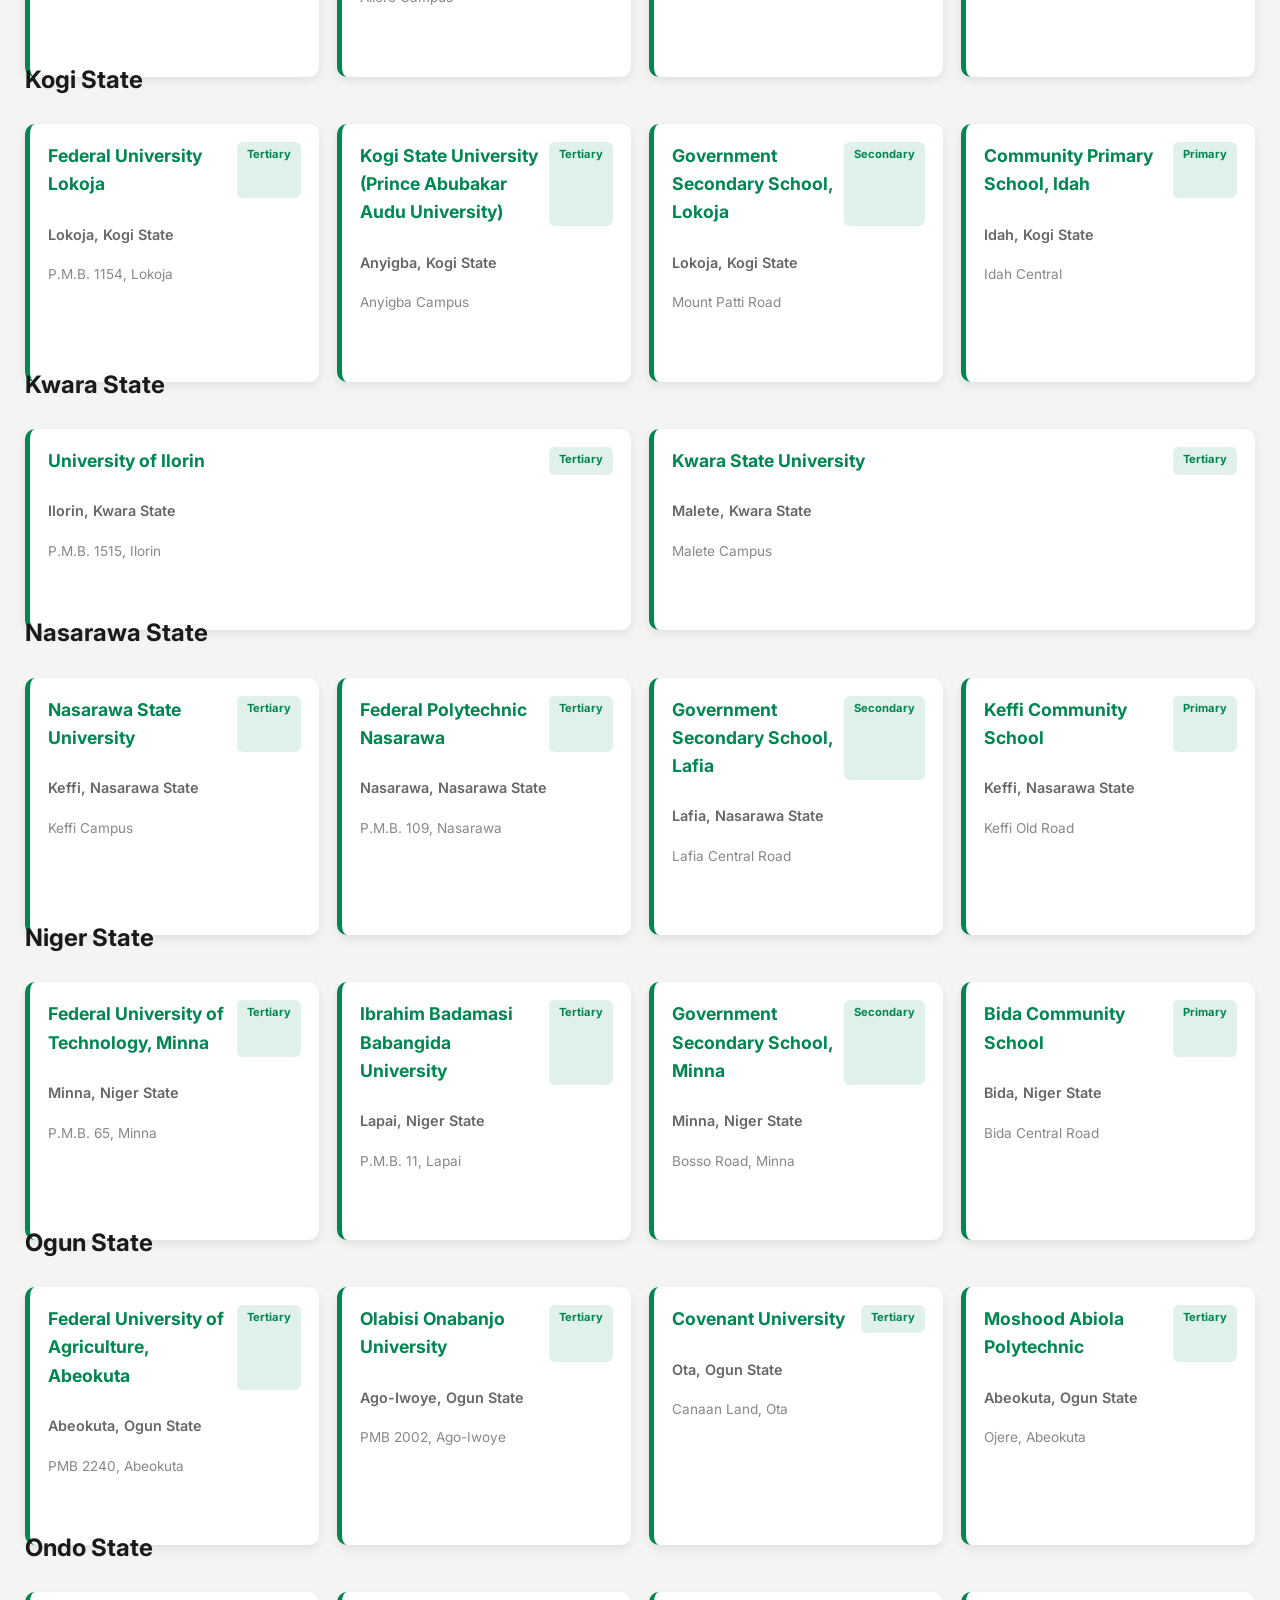
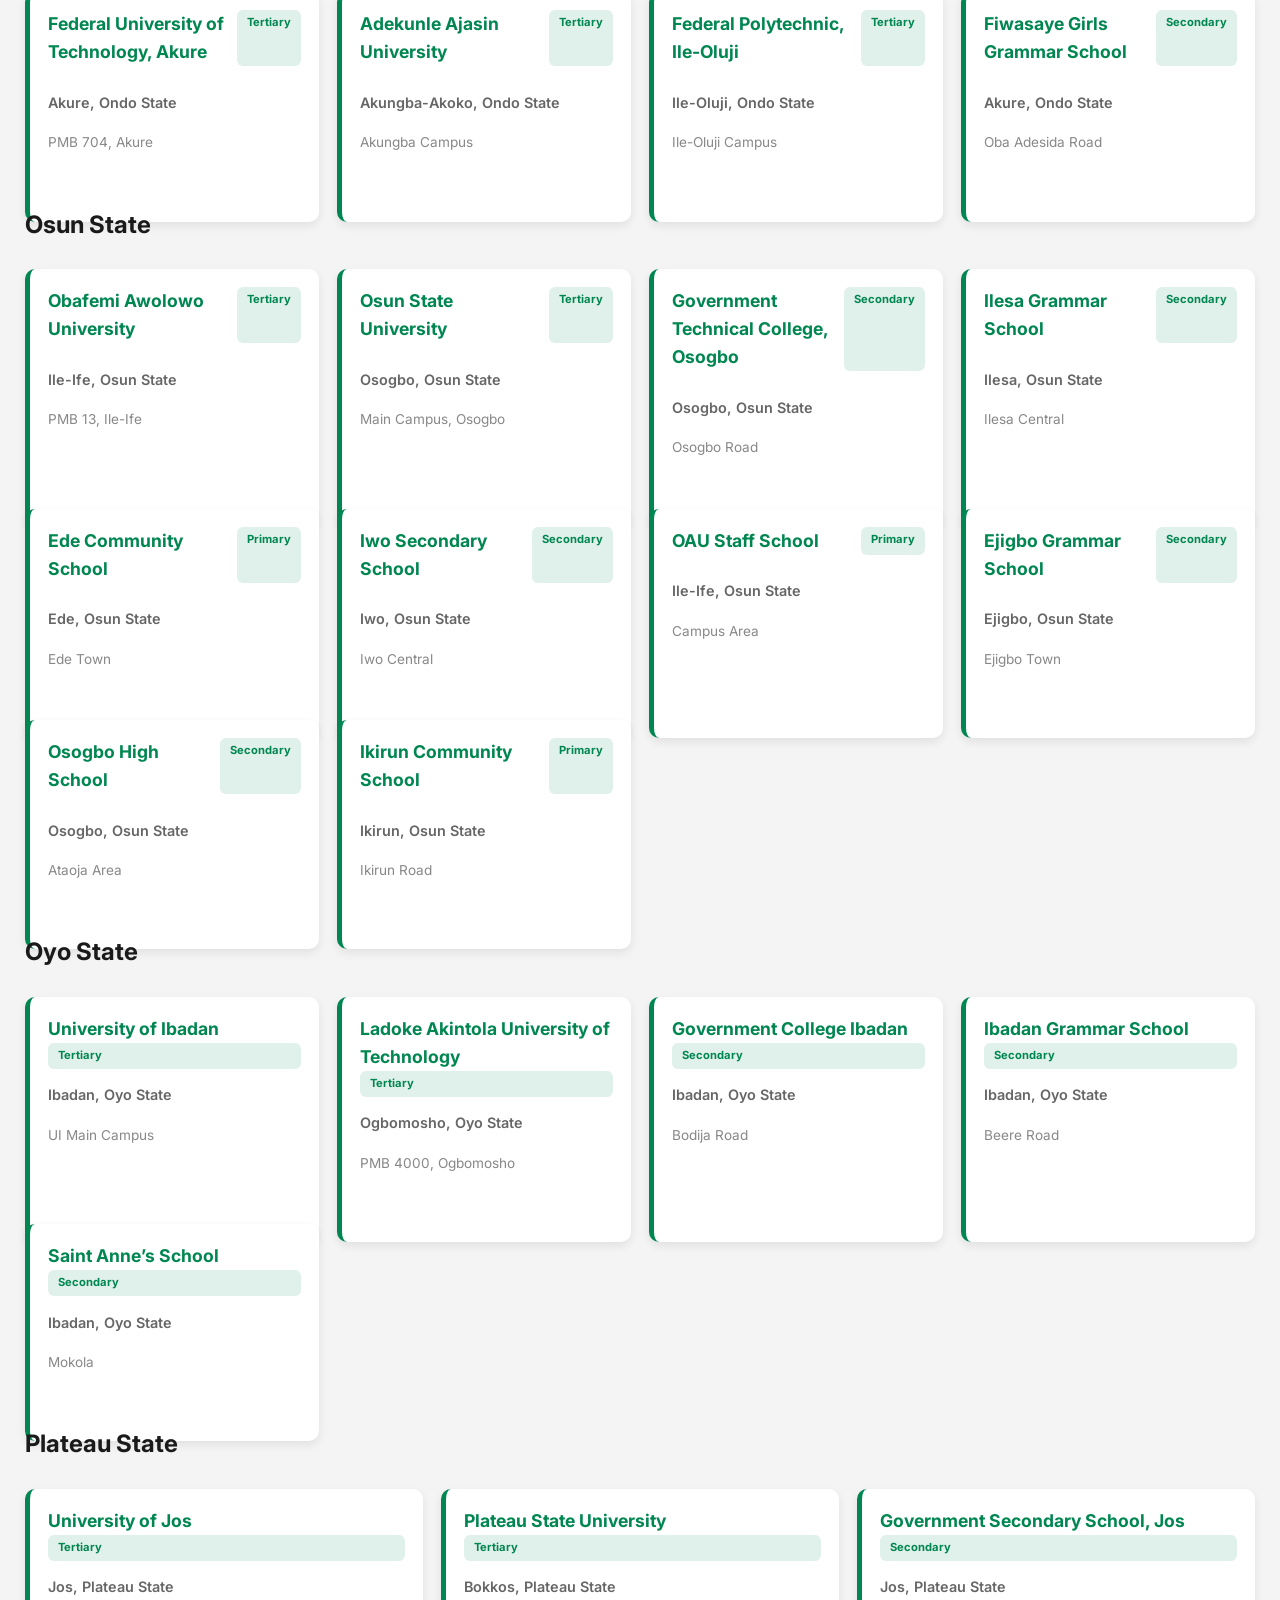
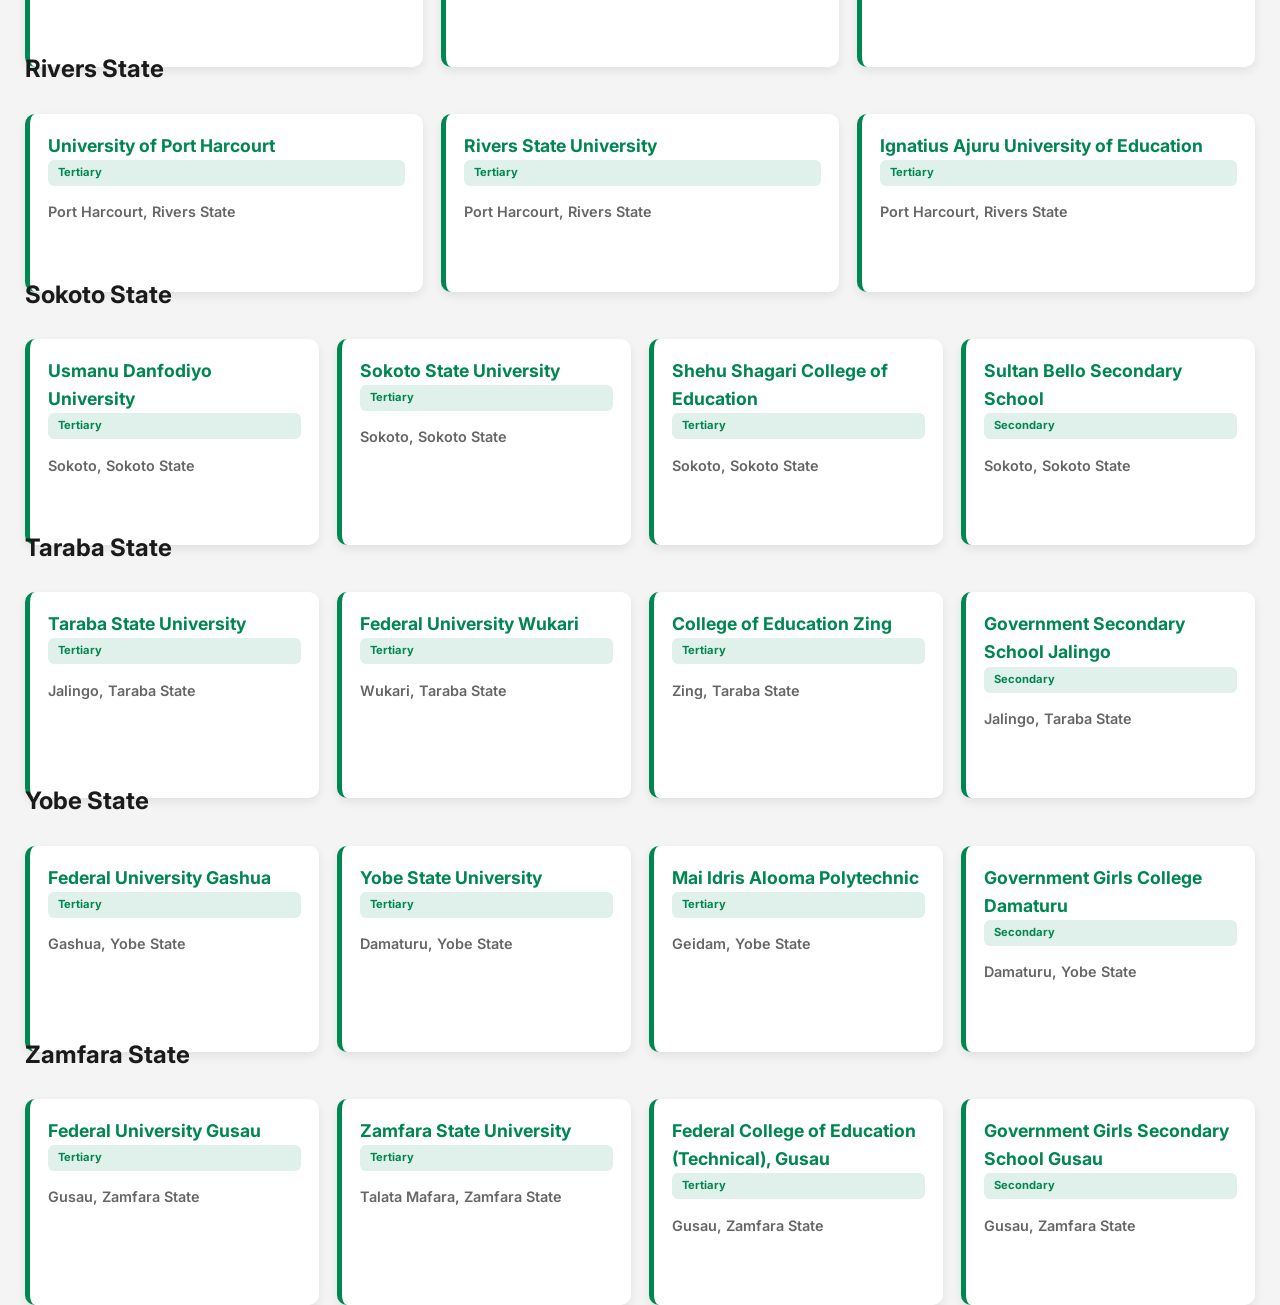
==== commit 479229de: "Day 5: Accessibility & Clean Architecture" ====
--- a/Phase-1-Web-Foundations/index.html
+++ b/Phase-1-Web-Foundations/index.html
@@ -19,64 +19,107 @@
   <div class="container">
 
     <!-- MAIN HEADER -->
-<header class="header">
-  <h1>School Navigator</h1>
-  <p>Find schools in Nigeria by name or state</p>
-
-  <form class="search-container">
-    <label for="school-search" class="visually-hidden">Search by school name</label>
-    <input 
-      type="text" 
-      id="school-search"
-      name="school"
-      placeholder="Search by school name..." 
-      class="search-input">
-
-    <label for="state-filter" class="visually-hidden">Filter by state</label>
-    <select id="state-filter" name="state" class="state-filter">
-      <option value="">All States</option>
-      <option value="abia">Abia</option>
-      <option value="adamawa">Adamawa</option>
-      <option value="akwa-ibom">Akwa Ibom</option>
-      <option value="anambra">Anambra</option>
-      <option value="bauchi">Bauchi</option>
-      <option value="bayelsa">Bayelsa</option>
-      <option value="benue">Benue</option>
-      <option value="borno">Borno</option>
-      <option value="cross-river">Cross River</option>
-      <option value="delta">Delta</option>
-      <option value="ebonyi">Ebonyi</option>
-      <option value="edo">Edo</option>
-      <option value="ekiti">Ekiti</option>
-      <option value="enugu">Enugu</option>
-      <option value="gombe">Gombe</option>
-      <option value="imo">Imo</option>
-      <option value="jigawa">Jigawa</option>
-      <option value="kaduna">Kaduna</option>
-      <option value="kano">Kano</option>
-      <option value="katsina">Katsina</option>
-      <option value="kebbi">Kebbi</option>
-      <option value="kogi">Kogi</option>
-      <option value="kwara">Kwara</option>
-      <option value="lagos">Lagos</option>
-      <option value="nasarawa">Nasarawa</option>
-      <option value="niger">Niger</option>
-      <option value="ogun">Ogun</option>
-      <option value="ondo">Ondo</option>
-      <option value="osun">Osun</option>
-      <option value="oyo">Oyo</option>
-      <option value="plateau">Plateau</option>
-      <option value="rivers">Rivers</option>
-      <option value="sokoto">Sokoto</option>
-      <option value="taraba">Taraba</option>
-      <option value="yobe">Yobe</option>
-      <option value="zamfara">Zamfara</option>
-      <option value="fct">Abuja (FCT)</option>
-    </select>
-
-    <button type="submit" class="search-btn">Find Schools</button>
-  </form>
-</header>
+    <header class="header">
+      <h1>School Navigator</h1>
+      <p>Find schools in Nigeria by name or state</p>
+
+      <form class="search-container">
+
+        <!-- SEARCH -->
+        <label for="school-search" class="visually-hidden">Search by school name</label>
+        <input 
+          type="text" 
+          id="school-search"
+          name="school"
+          placeholder="Search by school name..." 
+          class="search-input">
+
+        <!-- STATE FILTER -->
+        <label for="state-filter" class="visually-hidden">Filter by state</label>
+        <select id="state-filter" name="state" class="state-filter">
+          <option value="">All States</option>
+          <option value="abia">Abia</option>
+          <option value="adamawa">Adamawa</option>
+          <option value="akwa-ibom">Akwa Ibom</option>
+          <option value="anambra">Anambra</option>
+          <option value="bauchi">Bauchi</option>
+          <option value="bayelsa">Bayelsa</option>
+          <option value="benue">Benue</option>
+          <option value="borno">Borno</option>
+          <option value="cross-river">Cross River</option>
+          <option value="delta">Delta</option>
+          <option value="ebonyi">Ebonyi</option>
+          <option value="edo">Edo</option>
+          <option value="ekiti">Ekiti</option>
+          <option value="enugu">Enugu</option>
+          <option value="gombe">Gombe</option>
+          <option value="imo">Imo</option>
+          <option value="jigawa">Jigawa</option>
+          <option value="kaduna">Kaduna</option>
+          <option value="kano">Kano</option>
+          <option value="katsina">Katsina</option>
+          <option value="kebbi">Kebbi</option>
+          <option value="kogi">Kogi</option>
+          <option value="kwara">Kwara</option>
+          <option value="lagos">Lagos</option>
+          <option value="nasarawa">Nasarawa</option>
+          <option value="niger">Niger</option>
+          <option value="ogun">Ogun</option>
+          <option value="ondo">Ondo</option>
+          <option value="osun">Osun</option>
+          <option value="oyo">Oyo</option>
+          <option value="plateau">Plateau</option>
+          <option value="rivers">Rivers</option>
+          <option value="sokoto">Sokoto</option>
+          <option value="taraba">Taraba</option>
+          <option value="yobe">Yobe</option>
+          <option value="zamfara">Zamfara</option>
+          <option value="fct">Abuja (FCT)</option>
+        </select>
+
+        <!-- SCHOOL TYPE (RADIO BUTTONS) -->
+        <fieldset>
+          <legend>School Type</legend>
+
+          <label>
+            <input type="radio" name="school-type" value="public">
+            Public
+          </label>
+
+          <label>
+            <input type="radio" name="school-type" value="private">
+            Private
+          </label>
+        </fieldset>
+
+        <!-- FACILITIES (CHECKBOXES) -->
+        <fieldset>
+          <legend>Available Facilities</legend>
+
+          <label>
+            <input type="checkbox" name="facilities" value="library">
+            Library
+          </label>
+
+          <label>
+            <input type="checkbox" name="facilities" value="lab">
+            Science Lab
+          </label>
+
+          <label>
+            <input type="checkbox" name="facilities" value="sports">
+            Sports Complex
+          </label>
+
+        </fieldset>
+
+        <!-- SUBMIT BUTTON -->
+        <button type="submit" class="search-btn">
+          Find Schools
+        </button>
+
+      </form>
+    </header>
 
   </div>
 
--- a/Phase-1-Web-Foundations/style.css
+++ b/Phase-1-Web-Foundations/style.css
@@ -1 +1,239 @@
-
+:root {
+  --nigerian-green: #008751;
+  --nigerian-green-dark: #006b40;
+
+  --bg: #f4f4f4;
+  --card-bg: #ffffff;
+  --text-dark: #1a1a1a;
+  --text-gray: #666;
+  --muted: #888;
+
+  --border: #d0d0d0;
+  --shadow: 0 4px 10px rgba(0, 0, 0, 0.08);
+}
+
+/* 🌙 DARK MODE */
+body.dark {
+  --bg: #0f1412;
+  --card-bg: #16211c;
+  --text-dark: #e8f0ec;
+  --text-gray: #a9b3ad;
+  --muted: #7f8f86;
+
+  --border: #30443b;
+  --shadow: 0 8px 20px rgba(0, 0, 0, 0.35);
+}
+
+/* BASE */
+body {
+  font-family: 'Inter', sans-serif;
+  margin: 0;
+  padding: clamp(12px, 2vw, 25px);
+  background: var(--bg);
+  color: var(--text-dark);
+  line-height: 1.6;
+  transition: background 0.25s ease, color 0.25s ease;
+}
+
+.container {
+  max-width: 1100px;
+  margin: 0 auto;
+}
+
+/* ACCESSIBILITY FOCUS */
+:focus-visible {
+  outline: 3px solid rgba(0, 135, 81, 0.4);
+  outline-offset: 2px;
+}
+
+/* HEADER */
+.header {
+  margin-bottom: 25px;
+  padding-bottom: 12px;
+  border-bottom: 2px solid var(--nigerian-green);
+}
+
+h1 {
+  font-size: clamp(1.4rem, 2.5vw, 2rem);
+  margin: 0;
+}
+
+.header p {
+  margin: 6px 0 0;
+  color: var(--text-gray);
+}
+
+/* SEARCH SECTION */
+.search-container {
+  display: flex;
+  flex-wrap: wrap;
+  gap: 10px;
+  margin-top: 15px;
+}
+
+.search-input,
+.state-filter,
+.search-btn {
+  padding: 12px;
+  border-radius: 8px;
+  font-size: 0.95rem;
+}
+
+/* INPUT */
+.search-input {
+  flex: 1;
+  min-width: 180px;
+  border: 2px solid var(--border);
+  background: var(--card-bg);
+  color: var(--text-dark);
+}
+
+.search-input:focus {
+  outline: none;
+  border-color: var(--nigerian-green);
+  box-shadow: 0 0 0 3px rgba(0, 135, 81, 0.2);
+}
+
+/* SELECT */
+.state-filter {
+  border: 2px solid var(--border);
+  background: var(--card-bg);
+  color: var(--text-dark);
+  cursor: pointer;
+}
+
+/* BUTTON */
+.search-btn {
+  background: var(--nigerian-green);
+  color: white;
+  border: none;
+  font-weight: 600;
+  cursor: pointer;
+  transition: 0.2s ease;
+}
+
+@media (hover: hover) {
+  .search-btn:hover {
+    background: var(--nigerian-green-dark);
+    transform: translateY(-2px);
+  }
+}
+
+/* GRID */
+.school-grid {
+  display: grid;
+  grid-template-columns: repeat(auto-fit, minmax(240px, 1fr));
+  gap: 18px;
+  margin-top: 25px;
+}
+
+/* SCHOOL CARD */
+.school-card {
+  background: var(--card-bg);
+  border-left: 5px solid var(--nigerian-green);
+  border-radius: 10px;
+  padding: 18px;
+  box-shadow: var(--shadow);
+  transition: transform 0.2s ease, box-shadow 0.2s ease;
+  height: 100%;
+  display: flex;
+  flex-direction: column;
+}
+
+.school-card:hover {
+  transform: translateY(-4px);
+  box-shadow: 0 12px 25px rgba(0, 0, 0, 0.15);
+}
+
+.card-header {
+  display: flex;
+  justify-content: space-between;
+  gap: 10px;
+  margin-bottom: 10px;
+}
+
+.school-name {
+  font-size: 1.1rem;
+  font-weight: 700;
+  color: var(--nigerian-green);
+  margin: 0;
+}
+
+.tag {
+  background: rgba(0, 135, 81, 0.12);
+  color: var(--nigerian-green);
+  padding: 4px 10px;
+  border-radius: 6px;
+  font-size: 0.7rem;
+  font-weight: 700;
+  white-space: nowrap;
+}
+
+.location {
+  font-size: 0.9rem;
+  font-weight: 600;
+  color: var(--text-gray);
+}
+
+.address {
+  font-size: 0.85rem;
+  color: var(--muted);
+  margin-top: 4px;
+}
+
+/* FIELDSET */
+fieldset {
+  border: 1px solid var(--nigerian-green);
+  border-radius: 8px;
+  padding: 15px;
+  margin-bottom: 20px;
+}
+
+legend {
+  font-weight: bold;
+  color: var(--nigerian-green);
+  padding: 0 10px;
+}
+
+/* RADIO BUTTONS */
+input[type="radio"] {
+  margin-right: 8px;
+  cursor: pointer;
+}
+
+fieldset label {
+  display: inline-flex;
+  align-items: center;
+  gap: 6px;
+  margin-right: 20px;
+  cursor: pointer;
+}
+
+/* MOBILE */
+@media (max-width: 600px) {
+  .search-container {
+    flex-direction: column;
+  }
+
+  .search-input,
+  .state-filter,
+  .search-btn {
+    width: 100%;
+  }
+
+  .card-header {
+    flex-direction: column;
+    align-items: flex-start;
+  }
+
+  .school-card {
+    padding: 14px;
+  }
+}
+
+/* REDUCED MOTION */
+@media (prefers-reduced-motion: reduce) {
+  * {
+    transition: none !important;
+  }
+}
